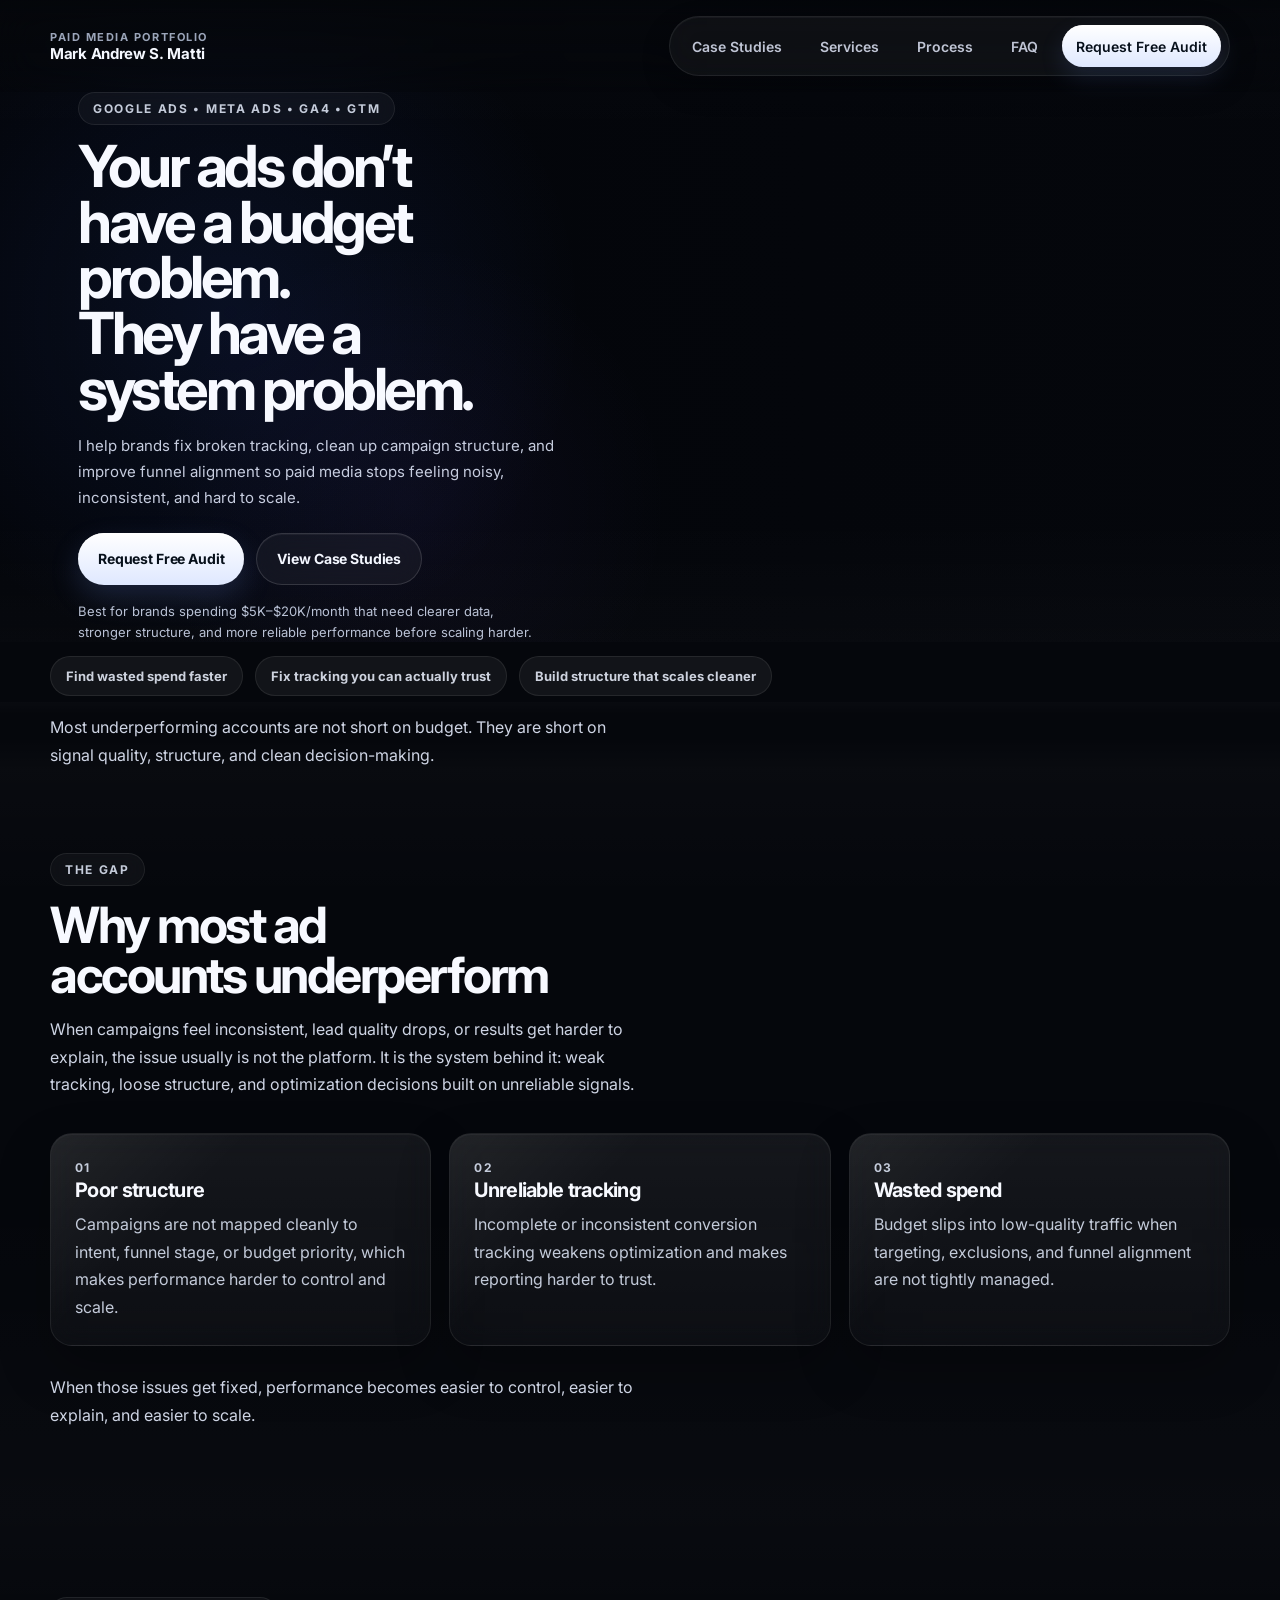
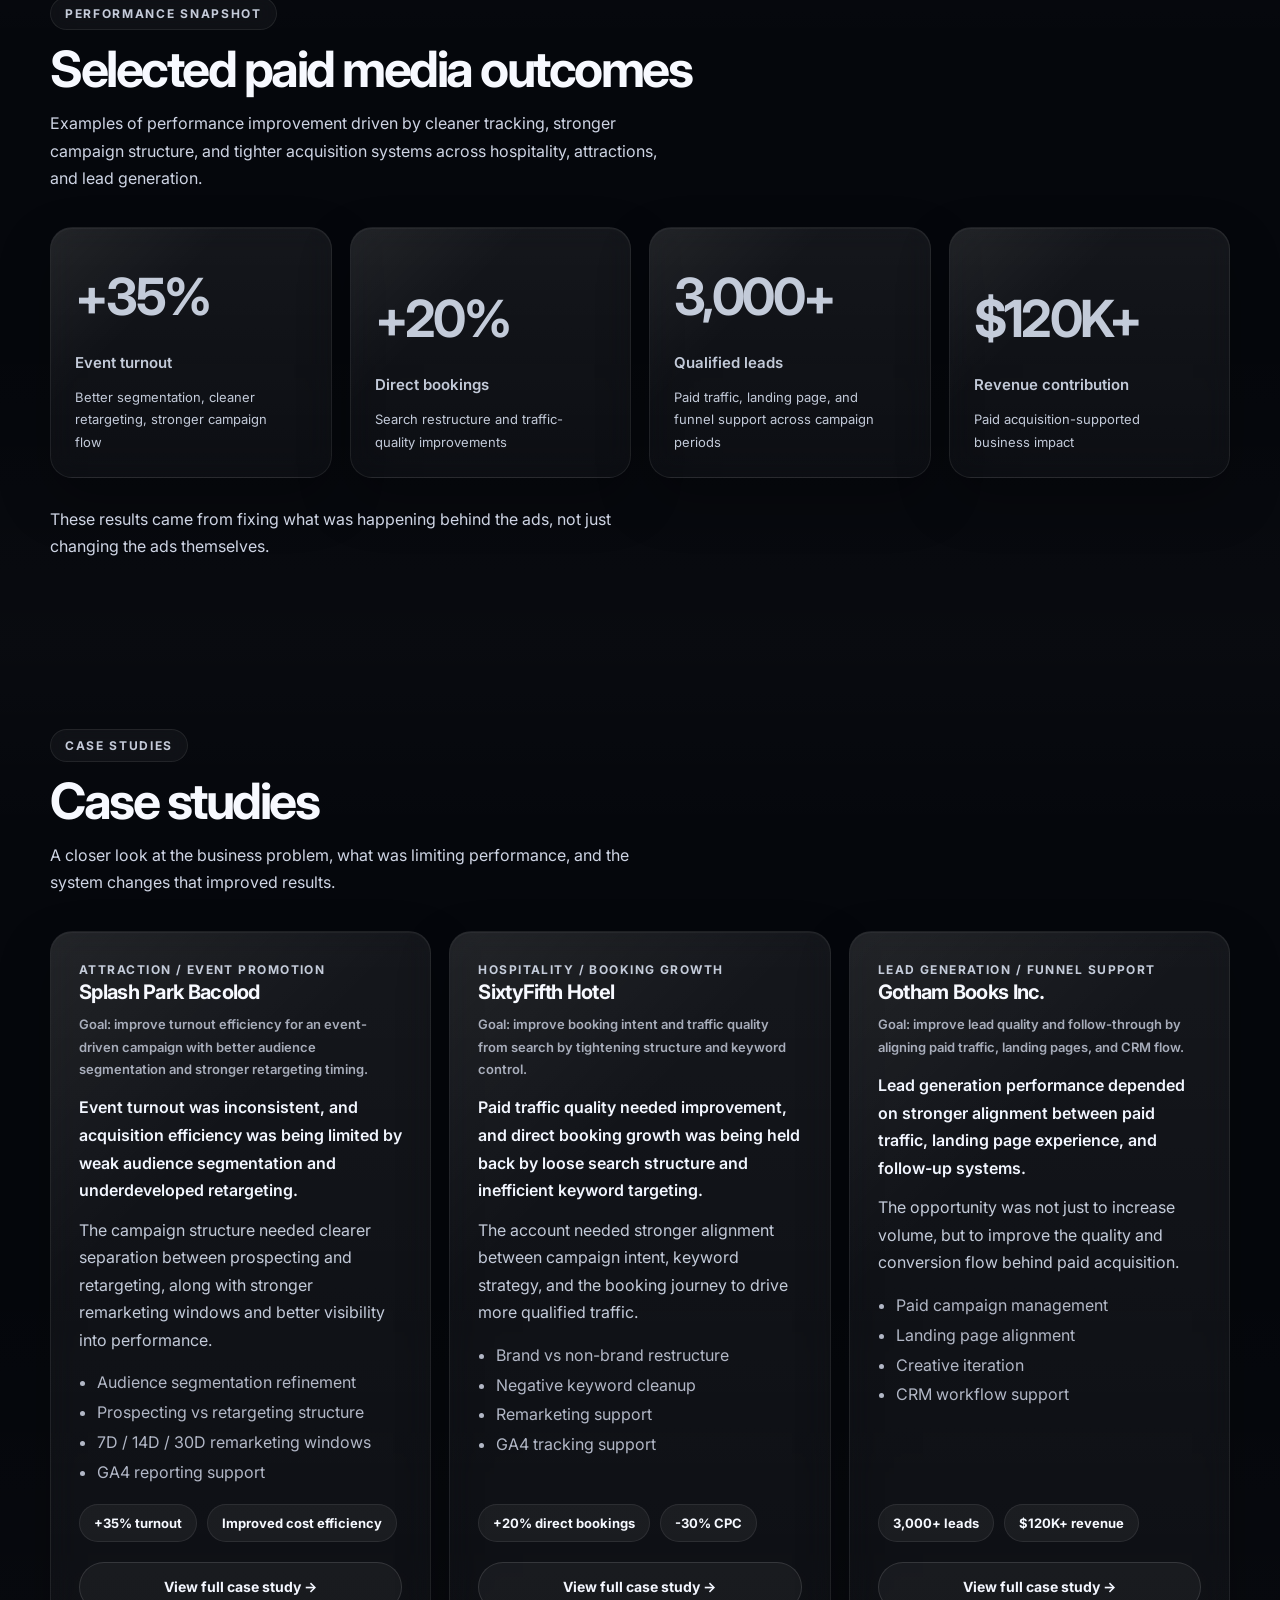
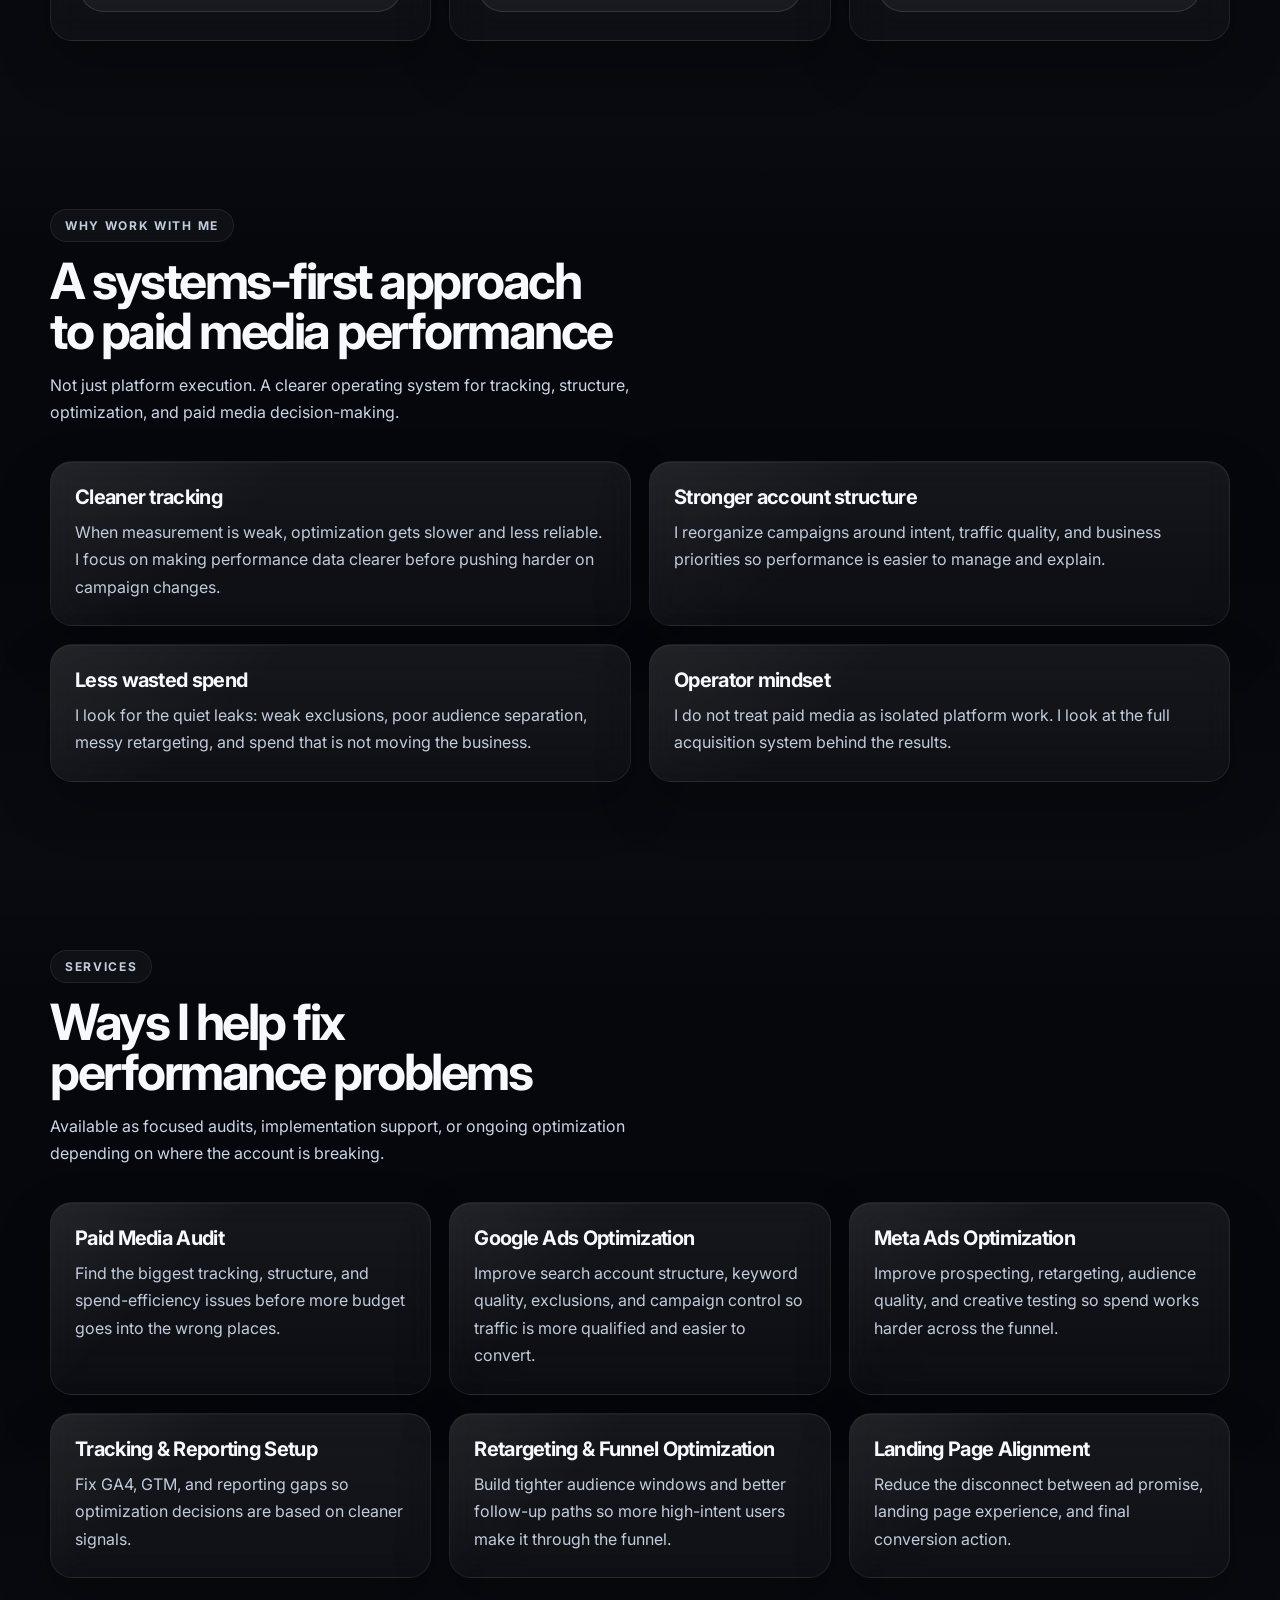
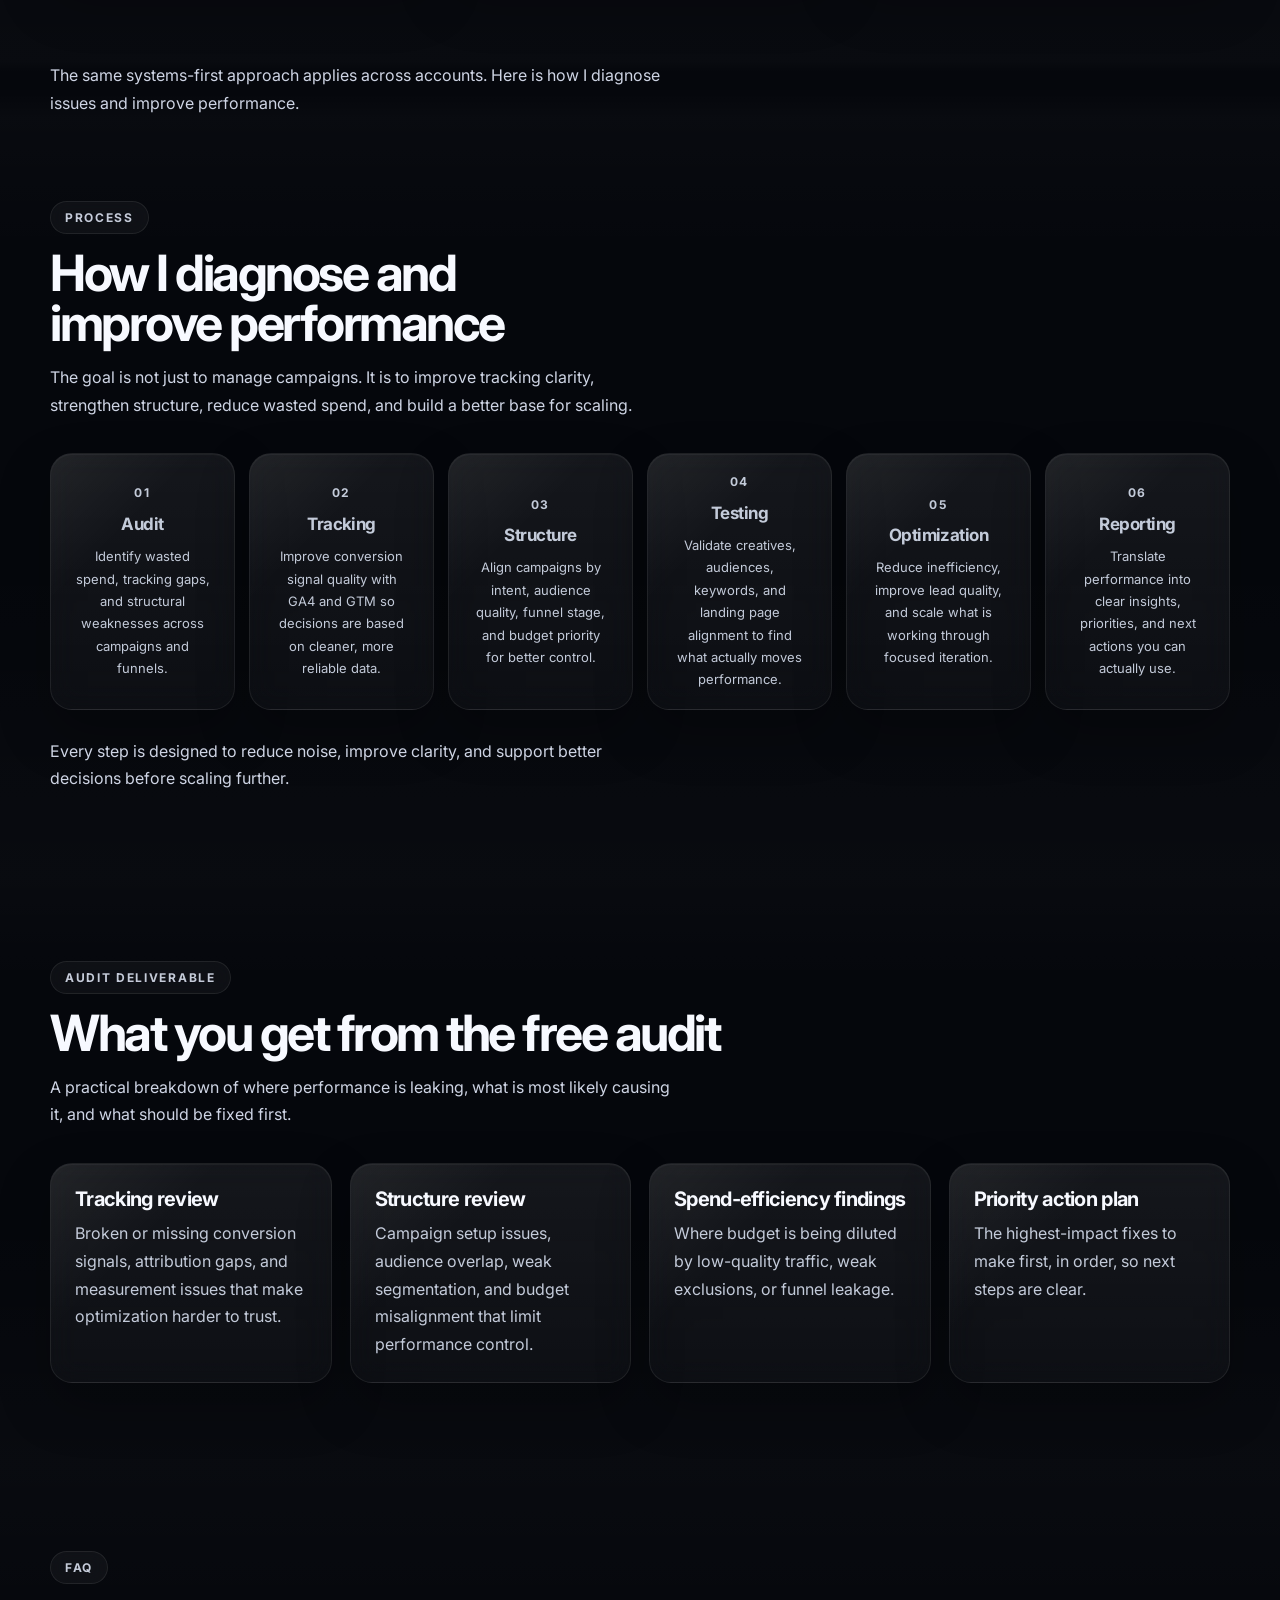
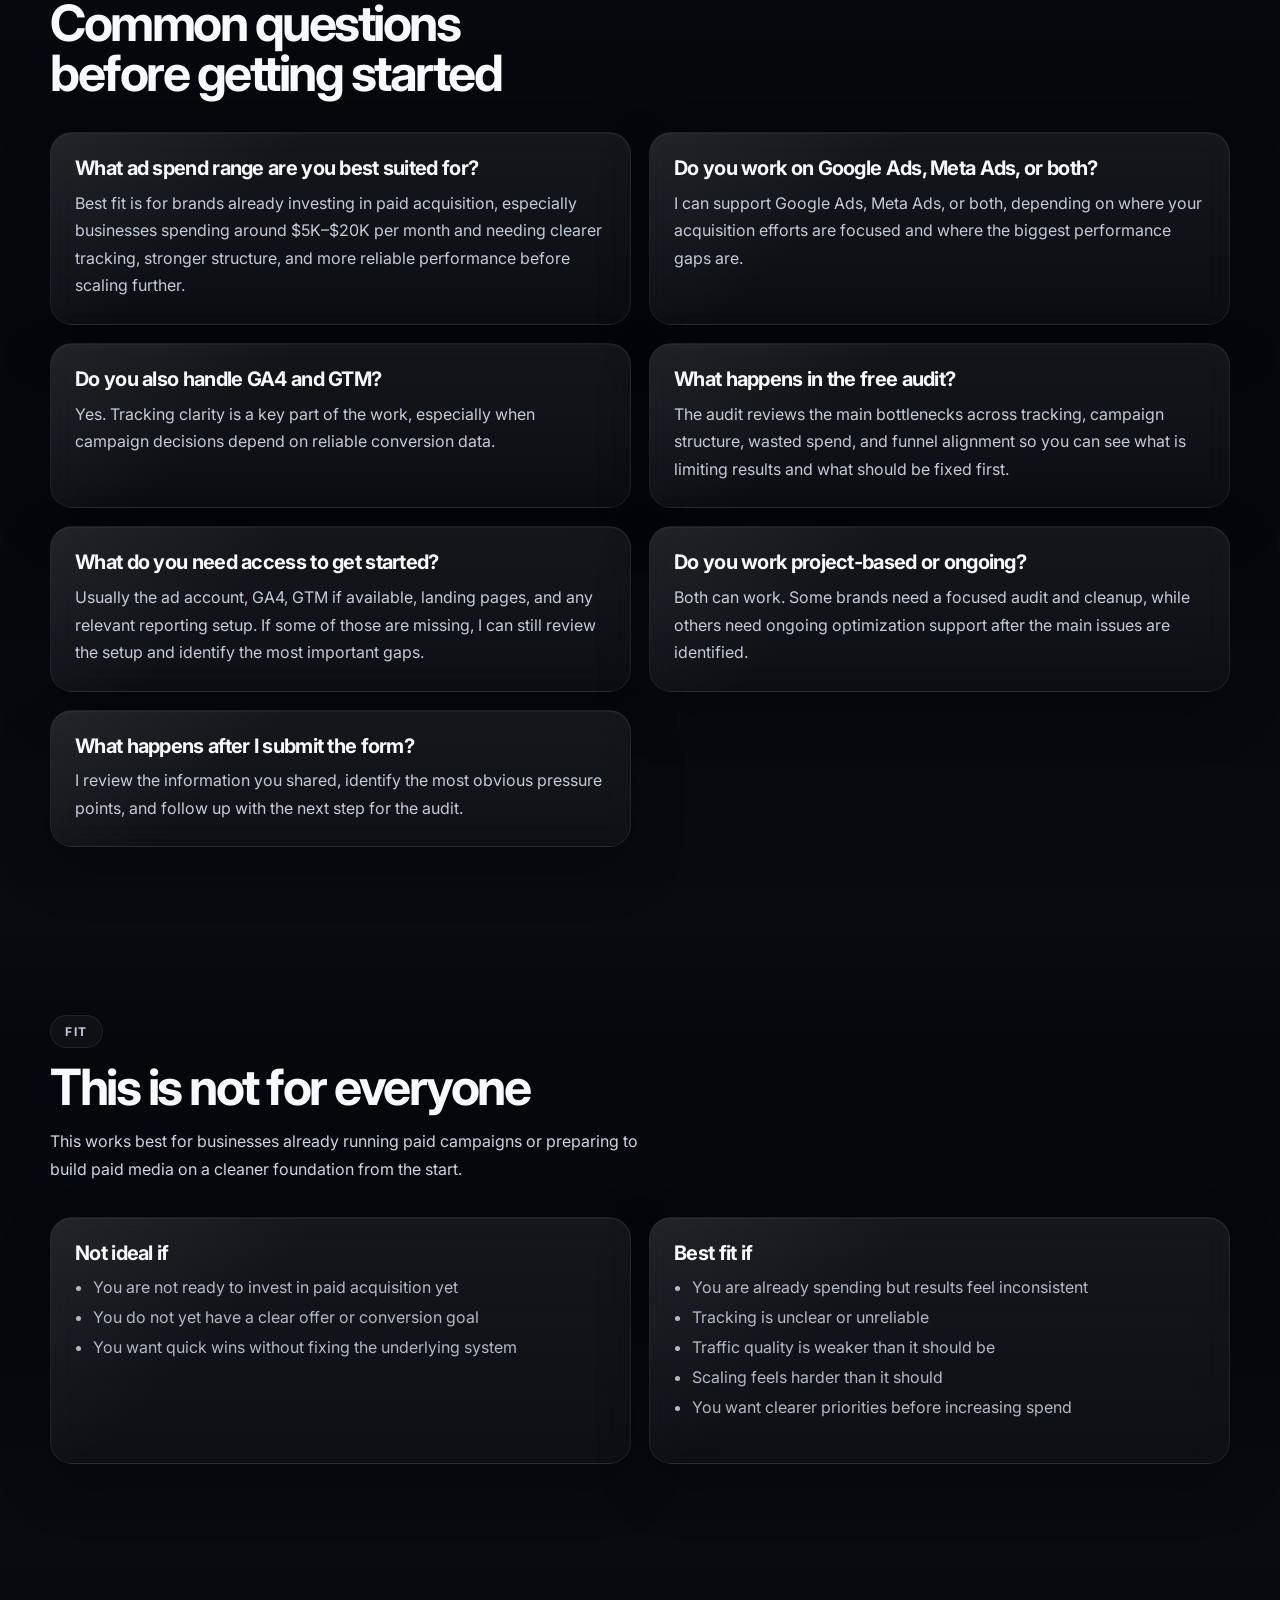
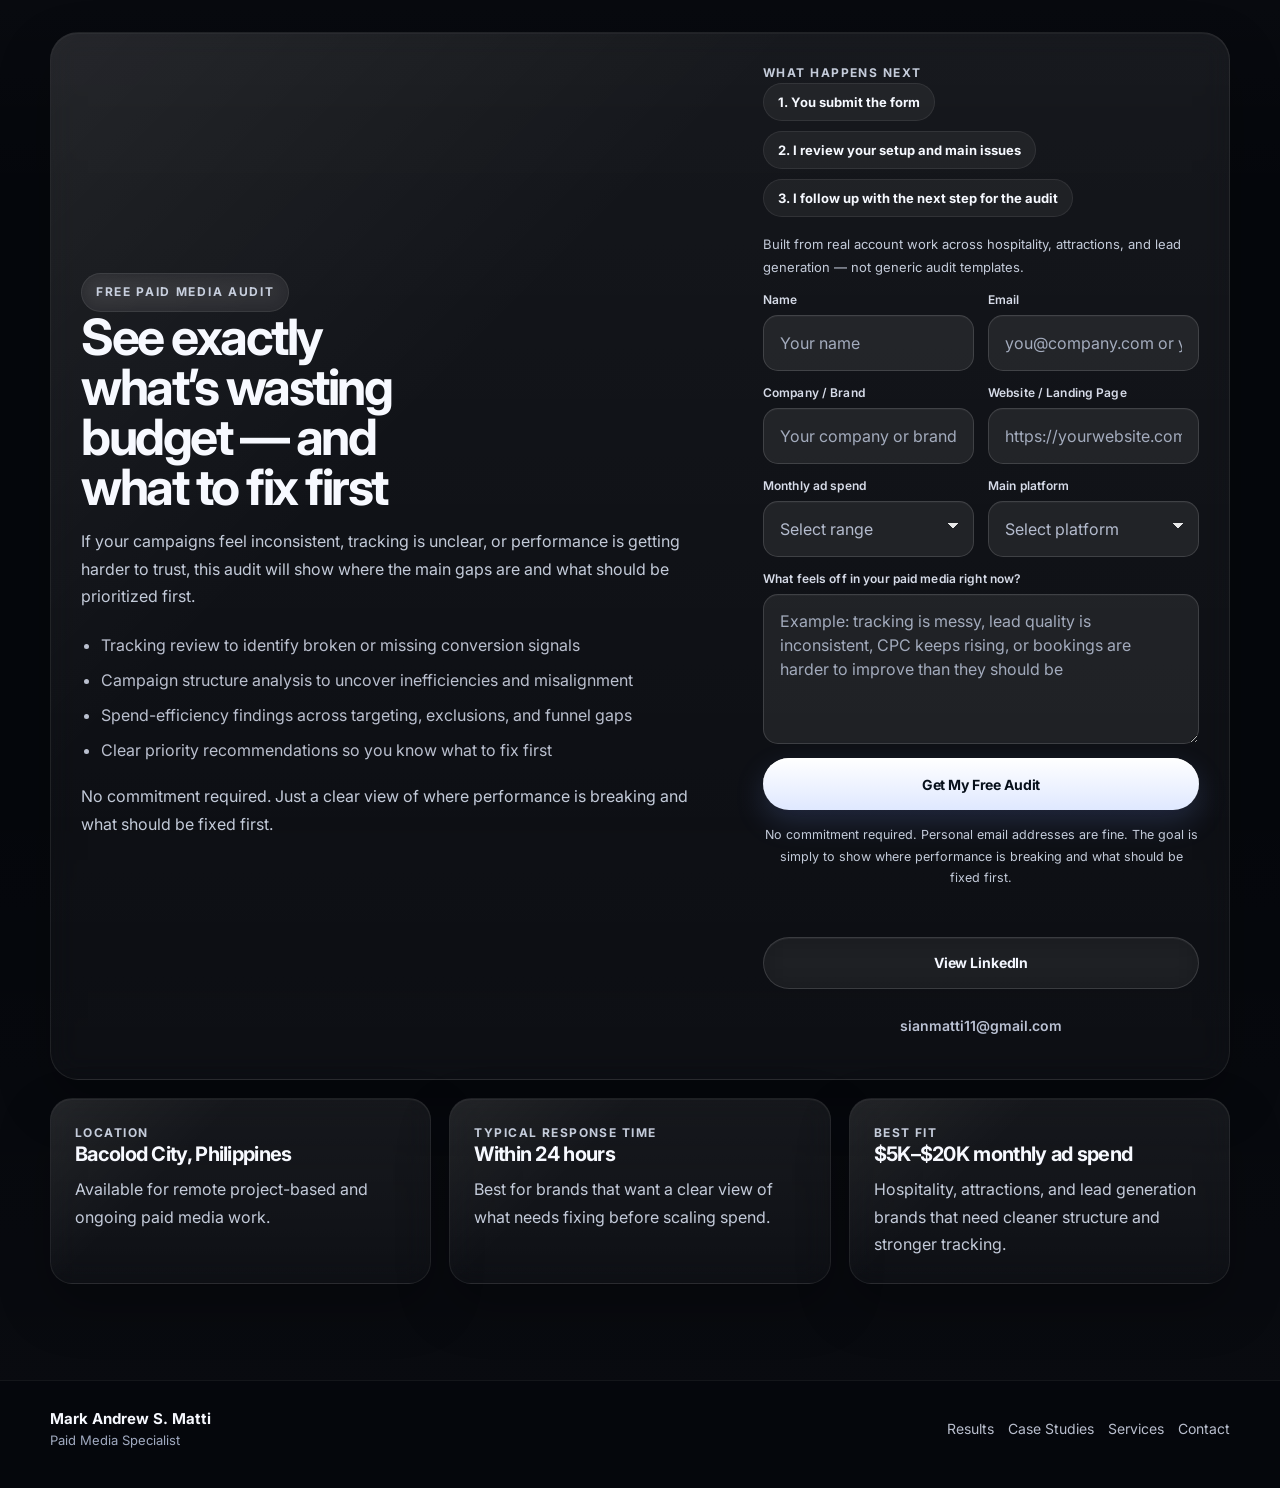
==== index.html @ 45931cc5 "Add mobile nav + mobile optimization" ====
<!DOCTYPE html>
<html lang="en">
<head>
  <meta charset="UTF-8" />
  <meta name="viewport" content="width=device-width, initial-scale=1.0" />

  <title>Paid Media Specialist | Google Ads, Meta Ads, GA4 &amp; GTM | Mark Andrew S. Matti</title>

  <meta
    name="description"
    content="Paid Media Specialist helping hospitality, attractions, and lead generation brands improve Google Ads and Meta Ads performance with cleaner tracking, stronger structure, and sharper optimization backed by GA4 and GTM."
  />
  <meta name="author" content="Mark Andrew S. Matti" />
  <meta name="robots" content="index, follow" />
  <meta name="theme-color" content="#05070c" />
  <link rel="canonical" href="https://sianmatti.github.io/mark-portfolio/" />

  <meta
    property="og:title"
    content="Paid Media Specialist | Google Ads, Meta Ads, GA4 &amp; GTM | Mark Andrew S. Matti"
  />
  <meta
    property="og:description"
    content="Paid Media Specialist helping hospitality, attractions, and lead generation brands improve Google Ads and Meta Ads performance with cleaner tracking, stronger structure, and sharper optimization decisions backed by GA4 and GTM."
  />
  <meta property="og:type" content="website" />
  <meta property="og:url" content="https://sianmatti.github.io/mark-portfolio/" />
  <meta property="og:site_name" content="Mark Andrew S. Matti" />
  <meta property="og:locale" content="en_PH" />
  <meta property="og:image" content="https://sianmatti.github.io/mark-portfolio/assets/hero-bg.webp" />
  <meta property="og:image:width" content="1200" />
  <meta property="og:image:height" content="630" />
  <meta property="og:image:alt" content="Dark premium paid media portfolio hero with analytics dashboard panels and neon accents" />

  <meta name="twitter:card" content="summary_large_image" />
  <meta
    name="twitter:title"
    content="Paid Media Specialist | Google Ads, Meta Ads, GA4 &amp; GTM | Mark Andrew S. Matti"
  />
  <meta
    name="twitter:description"
    content="Paid Media Specialist helping hospitality, attractions, and lead generation brands improve Google Ads and Meta Ads performance with cleaner tracking, stronger structure, and sharper optimization decisions backed by GA4 and GTM."
  />
  <meta name="twitter:image" content="https://sianmatti.github.io/mark-portfolio/assets/hero-bg.webp" />
  <meta name="twitter:image:alt" content="Dark premium paid media portfolio hero with analytics dashboard panels and neon accents" />

  <link rel="preconnect" href="https://fonts.googleapis.com" />
  <link rel="preconnect" href="https://fonts.gstatic.com" crossorigin />
  <link
    href="https://fonts.googleapis.com/css2?family=Inter:wght@400;500;600;700;800&amp;display=swap"
    rel="stylesheet"
  />

  <link rel="preload" as="image" href="/mark-portfolio/assets/hero-bg.webp" />
  <link rel="icon" type="image/png" href="/mark-portfolio/assets/favicon.png" />

  <script type="application/ld+json">
  {
    "@context": "https://schema.org",
    "@type": "Person",
    "name": "Mark Andrew S. Matti",
    "url": "https://sianmatti.github.io/mark-portfolio/",
    "jobTitle": "Paid Media Specialist",
    "address": {
      "@type": "PostalAddress",
      "addressLocality": "Bacolod City",
      "addressCountry": "PH"
    },
    "sameAs": [
      "https://www.linkedin.com/in/markandrewmatti/"
    ],
    "knowsAbout": [
      "Google Ads",
      "Meta Ads",
      "GA4",
      "Google Tag Manager",
      "Conversion Tracking",
      "Lead Generation",
      "Hospitality Marketing"
    ]
  }
  </script>

  <script type="application/ld+json">
  {
    "@context": "https://schema.org",
    "@type": "ProfessionalService",
    "name": "Mark Andrew S. Matti Paid Media Services",
    "url": "https://sianmatti.github.io/mark-portfolio/",
    "image": "https://sianmatti.github.io/mark-portfolio/assets/hero-bg.webp",
    "description": "Paid Media Specialist helping hospitality, attractions, and lead generation brands improve Google Ads, Meta Ads, GA4, and GTM for better leads, lower wasted spend, and cleaner tracking.",
    "areaServed": "PH",
    "founder": {
      "@type": "Person",
      "name": "Mark Andrew S. Matti"
    },
    "sameAs": [
      "https://www.linkedin.com/in/markandrewmatti/"
    ],
    "serviceType": [
      "Paid Media Audit",
      "Google Ads Optimization",
      "Meta Ads Optimization",
      "GA4 and GTM Tracking",
      "Conversion Tracking",
      "Retargeting and Funnel Optimization"
    ]
  }
  </script>

  <script type="application/ld+json">
  {
    "@context": "https://schema.org",
    "@type": "WebSite",
    "name": "Mark Andrew S. Matti Paid Media Portfolio",
    "url": "https://sianmatti.github.io/mark-portfolio/"
  }
  </script>

  <script type="application/ld+json">
  {
    "@context": "https://schema.org",
    "@type": "FAQPage",
    "mainEntity": [
      {
        "@type": "Question",
        "name": "What ad spend range are you best suited for?",
        "acceptedAnswer": {
          "@type": "Answer",
          "text": "Best fit is for brands already investing in paid acquisition, especially businesses spending around $5K–$20K per month and needing clearer tracking, stronger structure, and more reliable performance before scaling further."
        }
      },
      {
        "@type": "Question",
        "name": "Do you work on Google Ads, Meta Ads, or both?",
        "acceptedAnswer": {
          "@type": "Answer",
          "text": "I can support Google Ads, Meta Ads, or both, depending on where your acquisition efforts are focused and where the biggest performance gaps are."
        }
      },
      {
        "@type": "Question",
        "name": "Do you also handle GA4 and GTM?",
        "acceptedAnswer": {
          "@type": "Answer",
          "text": "Yes. Tracking clarity is a key part of the work, especially when campaign decisions depend on reliable conversion data."
        }
      },
      {
        "@type": "Question",
        "name": "What happens in the free audit?",
        "acceptedAnswer": {
          "@type": "Answer",
          "text": "The audit reviews the main bottlenecks across tracking, campaign structure, wasted spend, and funnel alignment so you can see what is limiting results and what should be fixed first."
        }
      },
      {
        "@type": "Question",
        "name": "What do you need access to get started?",
        "acceptedAnswer": {
          "@type": "Answer",
          "text": "Usually the ad account, GA4, GTM if available, landing pages, and any relevant reporting setup. If some of those are missing, I can still review the setup and identify the most important gaps."
        }
      },
      {
        "@type": "Question",
        "name": "Do you work project-based or ongoing?",
        "acceptedAnswer": {
          "@type": "Answer",
          "text": "Both can work. Some brands need a focused audit and cleanup, while others need ongoing optimization support after the main issues are identified."
        }
      },
      {
        "@type": "Question",
        "name": "What happens after I submit the form?",
        "acceptedAnswer": {
          "@type": "Answer",
          "text": "I review the information you shared, identify the most obvious pressure points, and follow up with the next step for the audit."
        }
      }
    ]
  }
  </script>

  <style>
    :root {
      --bg: #05070c;
      --bg-2: #0a0f18;
      --text: #f7f9ff;
      --text-soft: rgba(228, 235, 252, 0.9);
      --text-muted: rgba(205, 214, 236, 0.86);
      --line: rgba(255, 255, 255, 0.08);
      --line-strong: rgba(255, 255, 255, 0.14);
      --shadow-lg: 0 24px 60px rgba(0, 0, 0, 0.28);
      --container: 1180px;
      --field-bg: rgba(255, 255, 255, 0.07);
      --field-border: rgba(255, 255, 255, 0.14);
      --field-placeholder: rgba(222, 231, 252, 0.78);
      --section-space: 84px;
      --section-space-mobile: 52px;
      --content-max: 720px;
      --radius-lg: 28px;
      --radius-md: 22px;
    }

    * { box-sizing: border-box; }
    html { scroll-behavior: smooth; }
    body {
      margin: 0;
      background: var(--bg);
      color: var(--text);
      font-family: Inter, ui-sans-serif, system-ui, -apple-system, BlinkMacSystemFont, "Segoe UI", sans-serif;
      -webkit-font-smoothing: antialiased;
      text-rendering: optimizeLegibility;
    }

    img { max-width: 100%; display: block; }
    a { color: inherit; text-decoration: none; }
    button, input, select, textarea { font: inherit; }

    .container { width: min(100% - 40px, var(--container)); margin: 0 auto; }

    .skip-link { position: absolute; left: -9999px; top: auto; }
    .skip-link:focus {
      left: 16px;
      top: 16px;
      background: #fff;
      color: #000;
      padding: 10px 14px;
      border-radius: 10px;
      z-index: 9999;
    }

    a:focus-visible,
    button:focus-visible,
    input:focus-visible,
    select:focus-visible,
    textarea:focus-visible {
      outline: 2px solid #ffffff;
      outline-offset: 3px;
    }

    .section-premium {
      position: relative;
      padding: var(--section-space) 0;
    }

    .section-premium::before {
      content:"";
      position:absolute;
      inset:0;
      pointer-events:none;
      background: linear-gradient(
        to bottom,
        rgba(255,255,255,0.015) 0%,
        rgba(255,255,255,0) 18%,
        rgba(255,255,255,0) 56%,
        rgba(255,255,255,0.015) 100%
      );
    }

    .section-bridge { padding-top: 0; padding-bottom: 0; }
    .section-bridge-tight { padding-top: 12px; padding-bottom: 0; }

    .section-header {
      max-width: var(--content-max);
      margin-bottom: 34px;
      position: relative;
      z-index: 1;
    }

    .section-header.flush-bottom { margin-bottom: 0; }
    .section-header.push-top-24 { margin-top: 28px; }

    .section-kicker,
    .hero-eyebrow {
      display:inline-block;
      margin: 0 0 14px;
      padding: 8px 14px;
      border-radius: 999px;
      border: 1px solid rgba(255,255,255,0.08);
      background: rgba(255,255,255,0.04);
      backdrop-filter: blur(10px);
      -webkit-backdrop-filter: blur(10px);
      color: rgba(232, 239, 255, 0.84);
      font-size: 12px;
      font-weight: 700;
      letter-spacing: 0.14em;
      text-transform: uppercase;
    }

    .section-title {
      margin:0 0 16px;
      font-size: clamp(30px, 4vw, 50px);
      line-height: 1;
      letter-spacing: -0.05em;
      color: var(--text);
      text-wrap: balance;
    }

    .section-text {
      margin:0;
      color: var(--text-soft);
      font-size: 16px;
      line-height: 1.72;
      max-width: 62ch;
    }

    .section-text.narrow { max-width: 60ch; }
    .section-text.mt-18 { margin-top: 18px; }

    .premium-grid-2, .premium-grid-3, .premium-grid-4 {
      display:grid;
      gap:18px;
      position: relative;
      z-index: 1;
    }

    .premium-grid-2 { grid-template-columns: repeat(2, minmax(0, 1fr)); }
    .premium-grid-3 { grid-template-columns: repeat(3, minmax(0, 1fr)); }
    .premium-grid-4 { grid-template-columns: repeat(4, minmax(0, 1fr)); }

    .premium-card {
      position: relative;
      padding: 24px;
      border-radius: var(--radius-md);
      border: 1px solid rgba(255,255,255,0.08);
      background: linear-gradient(180deg, rgba(255,255,255,0.065) 0%, rgba(255,255,255,0.028) 100%);
      box-shadow: 0 22px 52px rgba(0,0,0,0.26), inset 0 1px 0 rgba(255,255,255,0.045);
      backdrop-filter: blur(14px);
      -webkit-backdrop-filter: blur(14px);
      overflow: hidden;
    }

    .premium-card::before {
      content:"";
      position:absolute;
      inset:0;
      pointer-events:none;
      background: linear-gradient(135deg, rgba(255,255,255,0.06) 0%, rgba(255,255,255,0.00) 34%);
    }

    .premium-card h3 {
      margin:0 0 10px;
      font-size: 20px;
      line-height: 1.14;
      letter-spacing: -0.035em;
      color: #f7f9ff;
      position: relative;
      z-index: 1;
    }

    .premium-card p, .premium-card li { position: relative; z-index: 1; }

    .premium-card p {
      margin:0;
      color: rgba(230, 238, 255, 0.84);
      line-height: 1.72;
    }

    .card-kicker {
      margin:0 0 12px;
      color: rgba(208, 217, 239, 0.84);
      font-size: 12px;
      font-weight: 700;
      letter-spacing: 0.12em;
      text-transform: uppercase;
      position: relative;
      z-index: 1;
    }

    .btn-primary, .btn-secondary {
      display:inline-flex;
      align-items:center;
      justify-content:center;
      min-height: 52px;
      padding: 0 20px;
      border-radius: 999px;
      font-size: 14px;
      font-weight: 700;
      letter-spacing: -0.01em;
      text-decoration:none;
      transition: transform 0.2s ease, background 0.2s ease, border-color 0.2s ease, box-shadow 0.2s ease, color 0.2s ease;
    }

    .btn-primary:hover, .btn-secondary:hover { transform: translateY(-1px); }

    .btn-primary {
      color: #07101b;
      background: linear-gradient(180deg, #ffffff 0%, #dfe8ff 100%);
      box-shadow: 0 12px 30px rgba(120, 153, 255, 0.18), inset 0 1px 0 rgba(255, 255, 255, 0.8);
      border:0;
      cursor:pointer;
    }

    .btn-primary:hover {
      box-shadow: 0 16px 36px rgba(120, 153, 255, 0.24), inset 0 1px 0 rgba(255, 255, 255, 0.85);
    }

    .btn-secondary {
      color: #f4f7ff;
      border: 1px solid rgba(255, 255, 255, 0.14);
      background: rgba(255, 255, 255, 0.045);
      backdrop-filter: blur(14px);
      -webkit-backdrop-filter: blur(14px);
      box-shadow: inset 0 1px 0 rgba(255, 255, 255, 0.05);
    }

    .btn-secondary:hover {
      background: rgba(255, 255, 255, 0.08);
      border-color: rgba(255, 255, 255, 0.22);
    }

    .premium-header {
      position:sticky;
      top:0;
      z-index:1000;
      padding: 16px 0;
      background: linear-gradient(to bottom, rgba(4, 6, 10, 0.72), rgba(4, 6, 10, 0.34));
      backdrop-filter: blur(18px);
      -webkit-backdrop-filter: blur(18px);
    }

    .header-container {
      display:flex;
      align-items:center;
      justify-content: space-between;
      gap:20px;
      position:relative;
    }

    .brand-wrap {
      display:inline-flex;
      flex-direction:column;
      text-decoration:none;
      min-width: max-content;
    }

    .brand-label {
      font-size:11px;
      letter-spacing: 0.14em;
      text-transform: uppercase;
      color: rgba(204, 216, 240, 0.76);
      font-weight: 700;
    }

    .brand-name {
      font-size:15px;
      font-weight:700;
      letter-spacing:-0.02em;
      color: #f5f8ff;
    }

    .site-nav {
      display:inline-flex;
      align-items:center;
      gap:10px;
      padding: 8px;
      border-radius: 999px;
      border: 1px solid rgba(255, 255, 255, 0.08);
      background: rgba(255, 255, 255, 0.045);
      box-shadow: 0 12px 30px rgba(0, 0, 0, 0.18), inset 0 1px 0 rgba(255, 255, 255, 0.04);
      backdrop-filter: blur(14px);
      -webkit-backdrop-filter: blur(14px);
    }

    .site-nav a {
      display:inline-flex;
      align-items:center;
      justify-content:center;
      min-height: 42px;
      padding: 0 14px;
      border-radius: 999px;
      text-decoration:none;
      font-size:14px;
      font-weight:600;
      color: rgba(230, 237, 255, 0.82);
      transition: color 0.2s ease, background 0.2s ease, transform 0.2s ease;
    }

    .site-nav a:hover {
      color:#ffffff;
      background: rgba(255,255,255,0.06);
      transform: translateY(-1px);
    }

    .site-nav .nav-cta {
      color:#07101b;
      background: linear-gradient(180deg, #ffffff 0%, #dfe8ff 100%);
      box-shadow: 0 10px 24px rgba(120, 153, 255, 0.14), inset 0 1px 0 rgba(255, 255, 255, 0.82);
    }

    .menu-toggle {
      display:none;
      width: 52px;
      height: 52px;
      border: 1px solid rgba(255, 255, 255, 0.1);
      border-radius: 999px;
      background: rgba(255, 255, 255, 0.045);
      box-shadow: 0 12px 30px rgba(0, 0, 0, 0.18), inset 0 1px 0 rgba(255, 255, 255, 0.04);
      backdrop-filter: blur(14px);
      -webkit-backdrop-filter: blur(14px);
      cursor:pointer;
      position:relative;
    }

    .menu-toggle.is-open {
      background: rgba(255, 255, 255, 0.12);
      border-color: rgba(255, 255, 255, 0.18);
    }

    .menu-toggle span {
      position:absolute;
      left:50%;
      width:18px;
      height:2px;
      background: #f5f8ff;
      border-radius:999px;
      transform: translateX(-50%);
      transition: transform 0.2s ease, top 0.2s ease;
    }

    .menu-toggle span:first-child { top:20px; }
    .menu-toggle span:last-child { top:28px; }
    .menu-toggle.is-open span:first-child { top:24px; transform: translateX(-50%) rotate(45deg); }
    .menu-toggle.is-open span:last-child { top:24px; transform: translateX(-50%) rotate(-45deg); }

    .hero-premium-v2 {
      position:relative;
      overflow:hidden;
      min-height: clamp(430px, 58vh, 520px);
      display:flex;
      align-items:center;
      isolation:isolate;
      background-color:#05070c;
      background-image:
        linear-gradient(90deg, rgba(3, 5, 10, 0.97) 0%, rgba(3, 5, 10, 0.93) 22%, rgba(3, 5, 10, 0.78) 42%, rgba(3, 5, 10, 0.44) 68%, rgba(3, 5, 10, 0.18) 100%),
        url('/mark-portfolio/assets/hero-bg.webp');
      background-size:cover;
      background-position: 78% center;
      background-repeat:no-repeat;
      margin-top:-84px;
      padding-top:84px;
    }

    .hero-premium-v2::before {
      content:"";
      position:absolute;
      inset:0;
      z-index:-2;
      background:
        radial-gradient(circle at 18% 48%, rgba(57, 104, 255, 0.10), transparent 32%),
        radial-gradient(circle at 32% 78%, rgba(128, 92, 255, 0.06), transparent 26%);
      pointer-events:none;
    }

    .hero-premium-v2::after {
      content:"";
      position:absolute;
      inset:0;
      z-index:-1;
      background: linear-gradient(to bottom, rgba(255, 255, 255, 0.015) 0%, rgba(255, 255, 255, 0) 20%, rgba(255, 255, 255, 0) 80%, rgba(255, 255, 255, 0.015) 100%);
      pointer-events:none;
    }

    .hero-container {
      width:100%;
      max-width:1180px;
      margin:0 auto;
      padding: 0 28px;
      position:relative;
      z-index:2;
    }

    .hero-content { max-width:620px; position:relative; z-index:2; }

    .hero-title {
      margin:0 0 16px;
      font-size: clamp(36px, 4.6vw, 58px);
      line-height:0.96;
      letter-spacing:-0.06em;
      font-weight:700;
      color:#f7f9ff;
      text-wrap:balance;
      max-width: 11.5ch;
    }

    .hero-subtext {
      margin:0 0 22px;
      max-width: 56ch;
      font-size:15px;
      line-height:1.72;
      color: rgba(229, 236, 255, 0.86);
    }

    .hero-actions {
      display:flex;
      align-items:center;
      gap:12px;
      flex-wrap:wrap;
      width:100%;
    }

    .hero-note {
      margin-top:16px;
      margin-bottom:0;
      max-width: 58ch;
      font-size:13px;
      line-height:1.6;
      color: rgba(214, 223, 244, 0.86);
    }

    .trust-strip {
      position:relative;
      z-index:3;
      margin-top:0;
      padding: 14px 0 6px;
    }

    .trust-strip-grid {
      list-style:none;
      margin:0;
      padding:0;
      display:flex;
      flex-wrap:wrap;
      gap:12px;
    }

    .trust-strip-grid li {
      display:inline-flex;
      align-items:center;
      min-height:40px;
      padding: 0 15px;
      border-radius:999px;
      background: rgba(255,255,255,0.055);
      border:1px solid rgba(255,255,255,0.08);
      color: rgba(236, 242, 255, 0.86);
      font-size:13px;
      font-weight:700;
    }

    .stat-card-premium {
      min-height:210px;
      display:flex;
      flex-direction:column;
      justify-content:flex-end;
      gap:10px;
    }

    .stat-number {
      margin:0;
      font-size: clamp(38px, 4vw, 56px);
      line-height:1;
      letter-spacing:-0.05em;
      font-weight:700;
      color:#ffffff;
    }

    .stat-label-premium {
      margin:0;
      color: rgba(220, 228, 246, 0.92);
      font-size:15px;
      line-height:1.35;
      font-weight:600;
    }

    .stat-context {
      margin:0;
      color: rgba(205, 214, 236, 0.8);
      font-size:13px;
      line-height:1.55;
      max-width:26ch;
    }

    .case-card-premium {
      display:flex;
      flex-direction:column;
      min-height:100%;
      padding:28px;
    }

    .case-context {
      margin: 0 0 14px !important;
      color: rgba(224, 231, 248, 0.72) !important;
      font-size: 13px;
      line-height: 1.58;
      font-weight: 600;
    }

    .case-lead {
      margin:0 0 12px !important;
      color:#f2f6ff !important;
      font-weight:600;
      line-height:1.62;
    }

    .case-body { margin:0 0 16px !important; }

    .case-list {
      margin:0 0 18px;
      padding-left:18px;
      color: rgba(224, 231, 248, 0.78);
      line-height:1.62;
    }

    .case-list li + li { margin-top:4px; }

    .case-result-row {
      display:flex;
      flex-wrap:wrap;
      gap:10px;
      margin-top:auto;
      margin-bottom:20px;
      position:relative;
      z-index:1;
    }

    .case-result-row span,
    .audit-next-steps span {
      display:inline-flex;
      align-items:center;
      min-height:38px;
      padding:0 14px;
      border-radius:999px;
      background: rgba(255,255,255,0.05);
      border: 1px solid rgba(255,255,255,0.08);
      color:#f6f9ff;
      font-size:13px;
      font-weight:700;
    }

    .case-link {
      display:inline-flex;
      align-items:center;
      justify-content:center;
      min-height:50px;
      padding: 0 18px;
      border-radius:999px;
      background: rgba(255,255,255,0.045);
      border: 1px solid rgba(255,255,255,0.12);
      color: #f4f7ff;
      text-decoration:none;
      font-size:14px;
      font-weight:700;
      transition:0.2s ease;
      position:relative;
      z-index:1;
    }

    .case-link:hover {
      background: rgba(255,255,255,0.08);
      transform: translateY(-1px);
    }

    .process-grid {
      display:grid;
      grid-template-columns: repeat(6, minmax(0, 1fr));
      gap:14px;
      position:relative;
      z-index:1;
    }

    .process-card {
      text-align:center;
      min-height:164px;
      display:flex;
      flex-direction:column;
      justify-content:center;
      gap:6px;
      padding-top:18px;
      padding-bottom:18px;
    }

    .process-number {
      margin:0 0 8px;
      color: rgba(214, 223, 244, 0.84);
      font-size:12px;
      font-weight:700;
      letter-spacing:0.14em;
      text-transform:uppercase;
    }

    .process-title {
      margin:0;
      color:#f7f9ff;
      font-size:17px;
      font-weight:700;
      letter-spacing:-0.03em;
    }

    .process-text {
      margin:0 auto;
      color: rgba(224, 231, 248, 0.78);
      font-size:13px;
      line-height:1.58;
      max-width:23ch;
    }

    .audit-next-steps {
      display:flex;
      flex-wrap:wrap;
      gap:10px;
      margin: 0 0 16px;
      position: relative;
      z-index: 1;
    }

    .trust-proof {
      margin: 0 0 18px;
      color: rgba(226, 234, 255, 0.82);
      font-size: 13px;
      line-height: 1.65;
      position: relative;
      z-index: 1;
    }

    .section-cta-final {
      padding-top:84px;
      padding-bottom:96px;
    }

    .cta-final-wrap {
      display:grid;
      grid-template-columns: minmax(0, 1.2fr) minmax(280px, 0.8fr);
      gap:28px;
      align-items:center;
      padding:30px;
      margin-bottom:18px;
      border-radius: var(--radius-lg);
    }

    .cta-final-content .section-title { max-width: 11ch; }

    .cta-final-actions {
      display:flex;
      flex-direction:column;
      gap:14px;
      align-items:stretch;
      justify-content:center;
      position:relative;
      z-index:1;
    }

    .cta-audit-list {
      margin:20px 0 0;
      padding-left:20px;
      color: rgba(224, 231, 248, 0.82);
      line-height:1.82;
      position:relative;
      z-index:1;
    }

    .cta-audit-list li + li { margin-top:6px; }

    .text-link-premium {
      display:inline-flex;
      align-items:center;
      justify-content:center;
      min-height:46px;
      color: rgba(226, 234, 255, 0.82);
      text-decoration:none;
      font-size:14px;
      font-weight:600;
      border-radius:999px;
      transition:0.2s ease;
      position:relative;
      z-index:1;
    }

    .text-link-premium:hover {
      color:#ffffff;
      background: rgba(255,255,255,0.04);
    }

    .contact-meta-grid {
      display:grid;
      grid-template-columns: repeat(3, minmax(0, 1fr));
      gap:18px;
      margin-top:6px;
      position:relative;
      z-index:1;
    }

    #faq .premium-card { height:100%; }

    .premium-footer {
      padding: 28px 0 40px;
      border-top: 1px solid rgba(255,255,255,0.06);
    }

    .footer-container {
      display:flex;
      align-items:center;
      justify-content:space-between;
      gap:18px;
      flex-wrap:wrap;
    }

    .footer-name {
      margin:0;
      color:#f7f9ff;
      font-size:15px;
      font-weight:700;
    }

    .footer-role {
      margin:4px 0 0;
      color: rgba(194, 205, 230, 0.82);
      font-size:13px;
    }

    .footer-links {
      display:flex;
      flex-wrap:wrap;
      gap:14px;
    }

    .footer-links a {
      color: rgba(224, 231, 248, 0.82);
      text-decoration:none;
      font-size:14px;
      transition:0.2s ease;
    }

    .footer-links a:hover { color:#ffffff; }

    .lead-form {
      display:flex;
      flex-direction:column;
      gap:14px;
      width:100%;
      position:relative;
      z-index:1;
    }

    .form-grid {
      display:grid;
      grid-template-columns: repeat(2, minmax(0, 1fr));
      gap:14px;
    }

    .form-field {
      display:flex;
      flex-direction:column;
      gap:8px;
    }

    .form-field label {
      font-size:12px;
      font-weight:600;
      letter-spacing:0.01em;
      color: rgba(236, 242, 255, 0.9);
    }

    .form-field input,
    .form-field select,
    .form-field textarea {
      width:100%;
      min-height:56px;
      border:1px solid var(--field-border);
      background: var(--field-bg);
      color: #f7f9ff;
      border-radius:15px;
      padding: 14px 16px;
      line-height: 1.5;
      box-shadow: inset 0 1px 0 rgba(255, 255, 255, 0.03);
      appearance:none;
      -webkit-appearance:none;
      box-sizing:border-box;
    }

    .form-field select {
      padding-right:44px;
      background-image:
        linear-gradient(45deg, transparent 50%, rgba(255,255,255,0.9) 50%),
        linear-gradient(135deg, rgba(255,255,255,0.9) 50%, transparent 50%);
      background-position: calc(100% - 20px) calc(50% - 3px), calc(100% - 14px) calc(50% - 3px);
      background-size: 6px 6px, 6px 6px;
      background-repeat:no-repeat;
      cursor:pointer;
    }

    .form-field select option {
      color:#111111;
      background:#ffffff;
    }

    .form-field select:required:invalid { color: var(--field-placeholder); }
    .form-field input::placeholder, .form-field textarea::placeholder { color: rgba(214, 224, 247, 0.72); }

    .form-field input:focus,
    .form-field select:focus,
    .form-field textarea:focus {
      outline:none;
      border-color: rgba(255, 255, 255, 0.28);
      background: rgba(255, 255, 255, 0.09);
    }

    .form-field textarea {
      resize:vertical;
      min-height:140px;
    }

    .lead-submit { width:100%; }
    .lead-submit:disabled { opacity:0.72; cursor:not-allowed; }

    .form-note {
      margin:0;
      font-size: 12.5px;
      line-height:1.65;
      color: rgba(208, 217, 239, 0.82);
      text-align:center;
    }

    .form-status {
      min-height:20px;
      margin:4px 0 0;
      font-size:13px;
      text-align:center;
      font-weight:600;
      color: rgba(230, 237, 255, 0.88);
    }

    .form-status.success { color: #b9ffd0; }
    .form-status.error { color: #ffb8b8; }

    @media (max-width: 1024px) {
      .premium-grid-4 { grid-template-columns: repeat(2, minmax(0, 1fr)); }
      .premium-grid-3 { grid-template-columns: repeat(2, minmax(0, 1fr)); }
      .cta-final-wrap { grid-template-columns: 1fr; }
      .contact-meta-grid { grid-template-columns: 1fr; }
      .process-grid { grid-template-columns: repeat(2, minmax(0, 1fr)); }
      .hero-premium-v2 { min-height: clamp(440px, 58vh, 520px); background-position: 78% center; }
      .hero-title { max-width: 12ch; }
    }

    @media (max-width: 900px) {
      .menu-toggle { display:inline-flex; flex-shrink:0; }

      .site-nav {
        position:absolute;
        top: calc(100% + 10px);
        right:20px;
        left:20px;
        display:none;
        flex-direction:column;
        align-items:stretch;
        gap:6px;
        padding:10px;
        border-radius:22px;
        background: rgba(7, 10, 16, 0.94);
        border:1px solid rgba(255,255,255,0.10);
        box-shadow: 0 18px 40px rgba(0,0,0,0.34), inset 0 1px 0 rgba(255,255,255,0.04);
      }

      .site-nav.is-open { display:flex; }
      .site-nav a { width:100%; justify-content:flex-start; min-height:48px; padding:0 16px; border-radius:16px; }
      .site-nav .nav-cta { justify-content:center; margin-top:4px; }
    }

    @media (max-width: 768px) {
      .section-premium { padding: var(--section-space-mobile) 0; }
      .premium-grid-2, .premium-grid-3, .premium-grid-4, .process-grid, .form-grid { grid-template-columns: 1fr; }
      .section-header { margin-bottom: 24px; }
      .section-title { font-size: clamp(28px, 8vw, 40px); line-height: 1.02; text-wrap: pretty; }

      .premium-header {
        padding: 14px 0;
        background: rgba(5, 7, 12, 0.92);
        border-bottom: 1px solid rgba(255,255,255,0.08);
        backdrop-filter: blur(14px);
        -webkit-backdrop-filter: blur(14px);
      }

      .header-container { gap:12px; }
      .brand-name { font-size:14px; }
      .brand-label { font-size:10px; }

      .menu-toggle {
        background: rgba(255,255,255,0.08);
        border:1px solid rgba(255,255,255,0.14);
        box-shadow: 0 10px 24px rgba(0,0,0,0.22), inset 0 1px 0 rgba(255,255,255,0.05);
      }

      .menu-toggle span { background:#ffffff; }

      .site-nav {
        background: rgba(7,10,16,0.96);
        border: 1px solid rgba(255,255,255,0.10);
        box-shadow: 0 18px 40px rgba(0,0,0,0.34), inset 0 1px 0 rgba(255,255,255,0.04);
        backdrop-filter: blur(14px);
        -webkit-backdrop-filter: blur(14px);
      }

      .site-nav a { color: rgba(245,248,255,0.92); }
      .site-nav a:hover, .site-nav a:focus-visible { background: rgba(255,255,255,0.07); color:#ffffff; }
      .site-nav .nav-cta { color:#07101b; }

      .premium-card { padding:18px; border-radius:20px; }

      .hero-premium-v2 {
        min-height:auto;
        margin-top:-76px;
        padding: 96px 0 38px;
        background-position:center;
        background-size:cover;
        background-image: linear-gradient(180deg, rgba(3,5,10,0.93) 0%, rgba(3,5,10,0.80) 38%, rgba(3,5,10,0.72) 100%), url('/mark-portfolio/assets/hero-bg.webp');
      }

      .hero-container { padding:0 20px; }
      .hero-content, .hero-subtext, .hero-note, .section-text { max-width:100%; }
      .hero-title { max-width:100%; font-size: clamp(30px, 8vw, 42px); line-height:0.98; }
      .hero-subtext, .section-text { font-size:15px; line-height:1.7; }

      .hero-actions { flex-direction:column; align-items:stretch; gap:10px; }
      .btn-primary, .btn-secondary { width:100%; }

      .trust-strip { padding: 10px 0 4px; }
      .trust-strip-grid li { width:100%; justify-content:center; }

      .stat-card-premium { min-height:auto; }

      .process-card {
        min-height:auto;
        text-align:left;
        align-items:flex-start;
        justify-content:flex-start;
        gap:10px;
        padding:20px 18px;
      }

      .process-number,
      .process-title {
        width:100%;
        text-align:left;
      }

      .process-text {
        margin:0;
        max-width:none;
        text-align:left;
      }

      .cta-final-wrap { padding:20px; gap:18px; }
      .cta-final-content .section-title { max-width:100%; }
      .audit-next-steps { flex-direction:column; }
      .audit-next-steps span { width:100%; justify-content:flex-start; }
      .case-result-row span { justify-content:center; }

      .premium-card, .btn-secondary, .section-kicker, .hero-eyebrow {
        backdrop-filter:none;
        -webkit-backdrop-filter:none;
      }
    }

    @media (prefers-reduced-motion: reduce) {
      html { scroll-behavior:auto; }
      *, *::before, *::after { animation:none !important; transition:none !important; }
    }
  </style>
</head>
<body id="top">
  <a class="skip-link" href="#main-content">Skip to content</a>

  <header class="site-header premium-header">
    <div class="container header-container">
      <a href="#top" class="brand-wrap">
        <span class="brand-label">Paid Media Portfolio</span>
        <span class="brand-name">Mark Andrew S. Matti</span>
      </a>

      <button
        class="menu-toggle"
        type="button"
        aria-label="Open navigation menu"
        aria-expanded="false"
        aria-controls="site-nav"
      >
        <span></span>
        <span></span>
      </button>

      <nav id="site-nav" class="site-nav" aria-label="Primary navigation">
        <a href="#case-studies">Case Studies</a>
        <a href="#services">Services</a>
        <a href="#process">Process</a>
        <a href="#faq">FAQ</a>
        <a href="#contact" class="nav-cta" data-cta="nav_request_free_audit">
          Request Free Audit
        </a>
      </nav>
    </div>
  </header>

  <main id="main-content">
    <section class="hero hero-premium-v2">
      <div class="container hero-container">
        <div class="hero-content">
          <p class="hero-eyebrow">Google Ads • Meta Ads • GA4 • GTM</p>

          <h1 class="hero-title">
            Your ads don’t have a budget problem. They have a system problem.
          </h1>

          <p class="hero-subtext">
            I help brands fix broken tracking, clean up campaign structure, and improve funnel alignment so paid media stops feeling noisy, inconsistent, and hard to scale.
          </p>

          <div class="hero-actions">
            <a href="#contact" class="btn-primary" data-cta="hero_request_free_paid_media_audit">
              Request Free Audit
            </a>

            <a href="#case-studies" class="btn-secondary" data-cta="hero_view_case_studies">
              View Case Studies
            </a>
          </div>

          <p class="hero-note">
            Best for brands spending $5K–$20K/month that need clearer data, stronger structure, and more reliable performance before scaling harder.
          </p>
        </div>
      </div>
    </section>

    <section class="trust-strip" aria-label="Key credibility points">
      <div class="container">
        <ul class="trust-strip-grid">
          <li>Find wasted spend faster</li>
          <li>Fix tracking you can actually trust</li>
          <li>Build structure that scales cleaner</li>
        </ul>
      </div>
    </section>

    <section class="section-premium section-bridge-tight">
      <div class="container">
        <div class="section-header flush-bottom">
          <p class="section-text narrow">
            Most underperforming accounts are not short on budget. They are short on signal quality, structure, and clean decision-making.
          </p>
        </div>
      </div>
    </section>

    <section class="section-premium">
      <div class="container">
        <div class="section-header">
          <p class="section-kicker">The Gap</p>
          <h2 class="section-title">Why most ad accounts underperform</h2>
          <p class="section-text">
            When campaigns feel inconsistent, lead quality drops, or results get harder to explain, the issue usually is not the platform. It is the system behind it: weak tracking, loose structure, and optimization decisions built on unreliable signals.
          </p>
        </div>

        <div class="premium-grid-3">
          <article class="premium-card">
            <p class="card-kicker">01</p>
            <h3>Poor structure</h3>
            <p>
              Campaigns are not mapped cleanly to intent, funnel stage, or budget priority, which makes performance harder to control and scale.
            </p>
          </article>

          <article class="premium-card">
            <p class="card-kicker">02</p>
            <h3>Unreliable tracking</h3>
            <p>
              Incomplete or inconsistent conversion tracking weakens optimization and makes reporting harder to trust.
            </p>
          </article>

          <article class="premium-card">
            <p class="card-kicker">03</p>
            <h3>Wasted spend</h3>
            <p>
              Budget slips into low-quality traffic when targeting, exclusions, and funnel alignment are not tightly managed.
            </p>
          </article>
        </div>

        <div class="section-header push-top-24 flush-bottom">
          <p class="section-text">
            When those issues get fixed, performance becomes easier to control, easier to explain, and easier to scale.
          </p>
        </div>
      </div>
    </section>

    <section id="results" class="section-premium">
      <div class="container">
        <div class="section-header">
          <p class="section-kicker">Performance Snapshot</p>
          <h2 class="section-title">Selected paid media outcomes</h2>
          <p class="section-text">
            Examples of performance improvement driven by cleaner tracking, stronger campaign structure, and tighter acquisition systems across hospitality, attractions, and lead generation.
          </p>
        </div>

        <div class="premium-grid-4">
          <article class="premium-card stat-card-premium">
            <p class="stat-number">+35%</p>
            <p class="stat-label-premium">Event turnout</p>
            <p class="stat-context">Better segmentation, cleaner retargeting, stronger campaign flow</p>
          </article>

          <article class="premium-card stat-card-premium">
            <p class="stat-number">+20%</p>
            <p class="stat-label-premium">Direct bookings</p>
            <p class="stat-context">Search restructure and traffic-quality improvements</p>
          </article>

          <article class="premium-card stat-card-premium">
            <p class="stat-number">3,000+</p>
            <p class="stat-label-premium">Qualified leads</p>
            <p class="stat-context">Paid traffic, landing page, and funnel support across campaign periods</p>
          </article>

          <article class="premium-card stat-card-premium">
            <p class="stat-number">$120K+</p>
            <p class="stat-label-premium">Revenue contribution</p>
            <p class="stat-context">Paid acquisition-supported business impact</p>
          </article>
        </div>

        <div class="section-header push-top-24 flush-bottom">
          <p class="section-text">
            These results came from fixing what was happening behind the ads, not just changing the ads themselves.
          </p>
        </div>
      </div>
    </section>

    <section id="case-studies" class="section-premium">
      <div class="container">
        <div class="section-header">
          <p class="section-kicker">Case Studies</p>
          <h2 class="section-title">Case studies</h2>
          <p class="section-text">
            A closer look at the business problem, what was limiting performance, and the system changes that improved results.
          </p>
        </div>

        <div class="premium-grid-3">
          <article class="premium-card case-card-premium">
            <p class="card-kicker">Attraction / Event Promotion</p>
            <h3>Splash Park Bacolod</h3>
            <p class="case-context">Goal: improve turnout efficiency for an event-driven campaign with better audience segmentation and stronger retargeting timing.</p>
            <p class="case-lead">
              Event turnout was inconsistent, and acquisition efficiency was being limited by weak audience segmentation and underdeveloped retargeting.
            </p>
            <p class="case-body">
              The campaign structure needed clearer separation between prospecting and retargeting, along with stronger remarketing windows and better visibility into performance.
            </p>
            <ul class="case-list">
              <li>Audience segmentation refinement</li>
              <li>Prospecting vs retargeting structure</li>
              <li>7D / 14D / 30D remarketing windows</li>
              <li>GA4 reporting support</li>
            </ul>
            <div class="case-result-row">
              <span>+35% turnout</span>
              <span>Improved cost efficiency</span>
            </div>
            <a
              href="https://sianmatti.github.io/mark-portfolio/case-studies/splash-park-bacolod.html"
              class="case-link"
              aria-label="View full case study for Splash Park Bacolod"
              data-cta="case_splash_park"
            >
              View full case study →
            </a>
          </article>

          <article class="premium-card case-card-premium">
            <p class="card-kicker">Hospitality / Booking Growth</p>
            <h3>SixtyFifth Hotel</h3>
            <p class="case-context">Goal: improve booking intent and traffic quality from search by tightening structure and keyword control.</p>
            <p class="case-lead">
              Paid traffic quality needed improvement, and direct booking growth was being held back by loose search structure and inefficient keyword targeting.
            </p>
            <p class="case-body">
              The account needed stronger alignment between campaign intent, keyword strategy, and the booking journey to drive more qualified traffic.
            </p>
            <ul class="case-list">
              <li>Brand vs non-brand restructure</li>
              <li>Negative keyword cleanup</li>
              <li>Remarketing support</li>
              <li>GA4 tracking support</li>
            </ul>
            <div class="case-result-row">
              <span>+20% direct bookings</span>
              <span>-30% CPC</span>
            </div>
            <a
              href="https://sianmatti.github.io/mark-portfolio/case-studies/sixtyfifth-hotel.html"
              class="case-link"
              aria-label="View full case study for SixtyFifth Hotel"
              data-cta="case_sixtyfifth_hotel"
            >
              View full case study →
            </a>
          </article>

          <article class="premium-card case-card-premium">
            <p class="card-kicker">Lead Generation / Funnel Support</p>
            <h3>Gotham Books Inc.</h3>
            <p class="case-context">Goal: improve lead quality and follow-through by aligning paid traffic, landing pages, and CRM flow.</p>
            <p class="case-lead">
              Lead generation performance depended on stronger alignment between paid traffic, landing page experience, and follow-up systems.
            </p>
            <p class="case-body">
              The opportunity was not just to increase volume, but to improve the quality and conversion flow behind paid acquisition.
            </p>
            <ul class="case-list">
              <li>Paid campaign management</li>
              <li>Landing page alignment</li>
              <li>Creative iteration</li>
              <li>CRM workflow support</li>
            </ul>
            <div class="case-result-row">
              <span>3,000+ leads</span>
              <span>$120K+ revenue</span>
            </div>
            <a
              href="https://sianmatti.github.io/mark-portfolio/case-studies/gotham-books.html"
              class="case-link"
              aria-label="View full case study for Gotham Books Inc."
              data-cta="case_gotham_books"
            >
              View full case study →
            </a>
          </article>
        </div>
      </div>
    </section>

    <section id="why-work-with-me" class="section-premium">
      <div class="container">
        <div class="section-header">
          <p class="section-kicker">Why Work With Me</p>
          <h2 class="section-title">A systems-first approach to paid media performance</h2>
          <p class="section-text">
            Not just platform execution. A clearer operating system for tracking, structure, optimization, and paid media decision-making.
          </p>
        </div>

        <div class="premium-grid-2">
          <article class="premium-card">
            <h3>Cleaner tracking</h3>
            <p>
              When measurement is weak, optimization gets slower and less reliable. I focus on making performance data clearer before pushing harder on campaign changes.
            </p>
          </article>

          <article class="premium-card">
            <h3>Stronger account structure</h3>
            <p>
              I reorganize campaigns around intent, traffic quality, and business priorities so performance is easier to manage and explain.
            </p>
          </article>

          <article class="premium-card">
            <h3>Less wasted spend</h3>
            <p>
              I look for the quiet leaks: weak exclusions, poor audience separation, messy retargeting, and spend that is not moving the business.
            </p>
          </article>

          <article class="premium-card">
            <h3>Operator mindset</h3>
            <p>
              I do not treat paid media as isolated platform work. I look at the full acquisition system behind the results.
            </p>
          </article>
        </div>
      </div>
    </section>

    <section id="services" class="section-premium">
      <div class="container">
        <div class="section-header">
          <p class="section-kicker">Services</p>
          <h2 class="section-title">Ways I help fix performance problems</h2>
          <p class="section-text">
            Available as focused audits, implementation support, or ongoing optimization depending on where the account is breaking.
          </p>
        </div>

        <div class="premium-grid-3">
          <article class="premium-card">
            <h3>Paid Media Audit</h3>
            <p>
              Find the biggest tracking, structure, and spend-efficiency issues before more budget goes into the wrong places.
            </p>
          </article>

          <article class="premium-card">
            <h3>Google Ads Optimization</h3>
            <p>
              Improve search account structure, keyword quality, exclusions, and campaign control so traffic is more qualified and easier to convert.
            </p>
          </article>

          <article class="premium-card">
            <h3>Meta Ads Optimization</h3>
            <p>
              Improve prospecting, retargeting, audience quality, and creative testing so spend works harder across the funnel.
            </p>
          </article>

          <article class="premium-card">
            <h3>Tracking &amp; Reporting Setup</h3>
            <p>
              Fix GA4, GTM, and reporting gaps so optimization decisions are based on cleaner signals.
            </p>
          </article>

          <article class="premium-card">
            <h3>Retargeting &amp; Funnel Optimization</h3>
            <p>
              Build tighter audience windows and better follow-up paths so more high-intent users make it through the funnel.
            </p>
          </article>

          <article class="premium-card">
            <h3>Landing Page Alignment</h3>
            <p>
              Reduce the disconnect between ad promise, landing page experience, and final conversion action.
            </p>
          </article>
        </div>
      </div>
    </section>

    <section class="section-premium section-bridge">
      <div class="container">
        <div class="section-header flush-bottom">
          <p class="section-text">
            The same systems-first approach applies across accounts. Here is how I diagnose issues and improve performance.
          </p>
        </div>
      </div>
    </section>

    <section id="process" class="section-premium">
      <div class="container">
        <div class="section-header">
          <p class="section-kicker">Process</p>
          <h2 class="section-title">How I diagnose and improve performance</h2>
          <p class="section-text">
            The goal is not just to manage campaigns. It is to improve tracking clarity, strengthen structure, reduce wasted spend, and build a better base for scaling.
          </p>
        </div>

        <div class="process-grid">
          <article class="premium-card process-card">
            <p class="process-number">01</p>
            <p class="process-title">Audit</p>
            <p class="process-text">
              Identify wasted spend, tracking gaps, and structural weaknesses across campaigns and funnels.
            </p>
          </article>

          <article class="premium-card process-card">
            <p class="process-number">02</p>
            <p class="process-title">Tracking</p>
            <p class="process-text">
              Improve conversion signal quality with GA4 and GTM so decisions are based on cleaner, more reliable data.
            </p>
          </article>

          <article class="premium-card process-card">
            <p class="process-number">03</p>
            <p class="process-title">Structure</p>
            <p class="process-text">
              Align campaigns by intent, audience quality, funnel stage, and budget priority for better control.
            </p>
          </article>

          <article class="premium-card process-card">
            <p class="process-number">04</p>
            <p class="process-title">Testing</p>
            <p class="process-text">
              Validate creatives, audiences, keywords, and landing page alignment to find what actually moves performance.
            </p>
          </article>

          <article class="premium-card process-card">
            <p class="process-number">05</p>
            <p class="process-title">Optimization</p>
            <p class="process-text">
              Reduce inefficiency, improve lead quality, and scale what is working through focused iteration.
            </p>
          </article>

          <article class="premium-card process-card">
            <p class="process-number">06</p>
            <p class="process-title">Reporting</p>
            <p class="process-text">
              Translate performance into clear insights, priorities, and next actions you can actually use.
            </p>
          </article>
        </div>

        <div class="section-header push-top-24 flush-bottom">
          <p class="section-text">
            Every step is designed to reduce noise, improve clarity, and support better decisions before scaling further.
          </p>
        </div>
      </div>
    </section>

    <section id="audit-deliverable" class="section-premium">
      <div class="container">
        <div class="section-header">
          <p class="section-kicker">Audit Deliverable</p>
          <h2 class="section-title">What you get from the free audit</h2>
          <p class="section-text">
            A practical breakdown of where performance is leaking, what is most likely causing it, and what should be fixed first.
          </p>
        </div>

        <div class="premium-grid-4">
          <article class="premium-card">
            <h3>Tracking review</h3>
            <p>
              Broken or missing conversion signals, attribution gaps, and measurement issues that make optimization harder to trust.
            </p>
          </article>

          <article class="premium-card">
            <h3>Structure review</h3>
            <p>
              Campaign setup issues, audience overlap, weak segmentation, and budget misalignment that limit performance control.
            </p>
          </article>

          <article class="premium-card">
            <h3>Spend-efficiency findings</h3>
            <p>
              Where budget is being diluted by low-quality traffic, weak exclusions, or funnel leakage.
            </p>
          </article>

          <article class="premium-card">
            <h3>Priority action plan</h3>
            <p>
              The highest-impact fixes to make first, in order, so next steps are clear.
            </p>
          </article>
        </div>
      </div>
    </section>

    <section id="faq" class="section-premium">
      <div class="container">
        <div class="section-header">
          <p class="section-kicker">FAQ</p>
          <h2 class="section-title">Common questions before getting started</h2>
        </div>

        <div class="premium-grid-2" role="list">
          <article class="premium-card" role="listitem">
            <h3>What ad spend range are you best suited for?</h3>
            <p>
              Best fit is for brands already investing in paid acquisition, especially businesses spending around $5K–$20K per month and needing clearer tracking, stronger structure, and more reliable performance before scaling further.
            </p>
          </article>

          <article class="premium-card" role="listitem">
            <h3>Do you work on Google Ads, Meta Ads, or both?</h3>
            <p>
              I can support Google Ads, Meta Ads, or both, depending on where your acquisition efforts are focused and where the biggest performance gaps are.
            </p>
          </article>

          <article class="premium-card" role="listitem">
            <h3>Do you also handle GA4 and GTM?</h3>
            <p>
              Yes. Tracking clarity is a key part of the work, especially when campaign decisions depend on reliable conversion data.
            </p>
          </article>

          <article class="premium-card" role="listitem">
            <h3>What happens in the free audit?</h3>
            <p>
              The audit reviews the main bottlenecks across tracking, campaign structure, wasted spend, and funnel alignment so you can see what is limiting results and what should be fixed first.
            </p>
          </article>

          <article class="premium-card" role="listitem">
            <h3>What do you need access to get started?</h3>
            <p>
              Usually the ad account, GA4, GTM if available, landing pages, and any relevant reporting setup. If some of those are missing, I can still review the setup and identify the most important gaps.
            </p>
          </article>

          <article class="premium-card" role="listitem">
            <h3>Do you work project-based or ongoing?</h3>
            <p>
              Both can work. Some brands need a focused audit and cleanup, while others need ongoing optimization support after the main issues are identified.
            </p>
          </article>

          <article class="premium-card" role="listitem">
            <h3>What happens after I submit the form?</h3>
            <p>
              I review the information you shared, identify the most obvious pressure points, and follow up with the next step for the audit.
            </p>
          </article>
        </div>
      </div>
    </section>

    <section class="section-premium">
      <div class="container">
        <div class="section-header">
          <p class="section-kicker">Fit</p>
          <h2 class="section-title">This is not for everyone</h2>
          <p class="section-text">
            This works best for businesses already running paid campaigns or preparing to build paid media on a cleaner foundation from the start.
          </p>
        </div>

        <div class="premium-grid-2">
          <article class="premium-card">
            <h3>Not ideal if</h3>
            <ul class="case-list">
              <li>You are not ready to invest in paid acquisition yet</li>
              <li>You do not yet have a clear offer or conversion goal</li>
              <li>You want quick wins without fixing the underlying system</li>
            </ul>
          </article>

          <article class="premium-card">
            <h3>Best fit if</h3>
            <ul class="case-list">
              <li>You are already spending but results feel inconsistent</li>
              <li>Tracking is unclear or unreliable</li>
              <li>Traffic quality is weaker than it should be</li>
              <li>Scaling feels harder than it should</li>
              <li>You want clearer priorities before increasing spend</li>
            </ul>
          </article>
        </div>
      </div>
    </section>

    <section id="contact" class="section-premium section-cta-final">
      <div class="container">
        <div class="cta-final-wrap premium-card">
          <div class="cta-final-content">
            <p class="section-kicker">Free Paid Media Audit</p>
            <h2 class="section-title">See exactly what’s wasting budget — and what to fix first</h2>
            <p class="section-text">
              If your campaigns feel inconsistent, tracking is unclear, or performance is getting harder to trust, this audit will show where the main gaps are and what should be prioritized first.
            </p>

            <ul class="cta-audit-list">
              <li>Tracking review to identify broken or missing conversion signals</li>
              <li>Campaign structure analysis to uncover inefficiencies and misalignment</li>
              <li>Spend-efficiency findings across targeting, exclusions, and funnel gaps</li>
              <li>Clear priority recommendations so you know what to fix first</li>
            </ul>

            <p class="section-text mt-18">
              No commitment required. Just a clear view of where performance is breaking and what should be fixed first.
            </p>
          </div>

          <div class="cta-final-actions">
            <div>
              <p class="card-kicker">What happens next</p>
              <div class="audit-next-steps">
                <span>1. You submit the form</span>
                <span>2. I review your setup and main issues</span>
                <span>3. I follow up with the next step for the audit</span>
              </div>
              <p class="trust-proof">
                Built from real account work across hospitality, attractions, and lead generation — not generic audit templates.
              </p>
            </div>

            <form
              class="lead-form"
              action="https://formspree.io/f/xqewabbn"
              method="POST"
              id="lead-form"
            >
              <div class="form-grid">
                <div class="form-field">
                  <label for="name">Name</label>
                  <input
                    type="text"
                    id="name"
                    name="name"
                    placeholder="Your name"
                    autocomplete="name"
                    required
                  />
                </div>

                <div class="form-field">
                  <label for="email">Email</label>
                  <input
                    type="email"
                    id="email"
                    name="email"
                    placeholder="you@company.com or you@gmail.com"
                    autocomplete="email"
                    required
                  />
                </div>
              </div>

              <div class="form-grid">
                <div class="form-field">
                  <label for="company">Company / Brand</label>
                  <input
                    type="text"
                    id="company"
                    name="company"
                    placeholder="Your company or brand"
                    autocomplete="organization"
                  />
                </div>

                <div class="form-field">
                  <label for="website">Website / Landing Page</label>
                  <input
                    type="url"
                    id="website"
                    name="website"
                    placeholder="https://yourwebsite.com"
                    autocomplete="url"
                  />
                </div>
              </div>

              <div class="form-grid">
                <div class="form-field">
                  <label for="budget">Monthly ad spend</label>
                  <select id="budget" name="budget" required>
                    <option value="" disabled selected>Select range</option>
                    <option value="Below $5K">Below $5K</option>
                    <option value="$5K-$10K">$5K-$10K</option>
                    <option value="$10K-$20K">$10K-$20K</option>
                    <option value="$20K+">$20K+</option>
                  </select>
                </div>

                <div class="form-field">
                  <label for="platform">Main platform</label>
                  <select id="platform" name="platform" required>
                    <option value="" disabled selected>Select platform</option>
                    <option value="Google Ads">Google Ads</option>
                    <option value="Meta Ads">Meta Ads</option>
                    <option value="Google Ads + Meta Ads">Google Ads + Meta Ads</option>
                    <option value="Not sure yet">Not sure yet</option>
                  </select>
                </div>
              </div>

              <div class="form-field">
                <label for="message">What feels off in your paid media right now?</label>
                <textarea
                  id="message"
                  name="message"
                  rows="5"
                  placeholder="Example: tracking is messy, lead quality is inconsistent, CPC keeps rising, or bookings are harder to improve than they should be"
                  required
                ></textarea>
              </div>

              <input type="hidden" name="_subject" value="New Paid Media Audit Inquiry" />
              <input type="hidden" name="_source" value="Mark Portfolio Contact Form" />

              <button
                type="submit"
                class="btn-primary lead-submit"
                data-cta="contact_submit_lead_form"
              >
                Get My Free Audit
              </button>

              <p class="form-note">
                No commitment required. Personal email addresses are fine. The goal is simply to show where performance is breaking and what should be fixed first.
              </p>

              <p class="form-status" id="form-status" aria-live="polite"></p>
            </form>

            <a
              href="https://www.linkedin.com/in/markandrewmatti/"
              class="btn-secondary"
              target="_blank"
              rel="noopener noreferrer"
              aria-label="View LinkedIn profile (opens in a new tab)"
              data-cta="contact_view_linkedin"
            >
              View LinkedIn
            </a>

            <a
              href="mailto:sianmatti11@gmail.com"
              class="text-link-premium"
              data-cta="contact_email_click"
            >
              sianmatti11@gmail.com
            </a>
          </div>
        </div>

        <div class="contact-meta-grid">
          <article class="premium-card contact-meta-card">
            <p class="card-kicker">Location</p>
            <h3>Bacolod City, Philippines</h3>
            <p>Available for remote project-based and ongoing paid media work.</p>
          </article>

          <article class="premium-card contact-meta-card">
            <p class="card-kicker">Typical Response Time</p>
            <h3>Within 24 hours</h3>
            <p>Best for brands that want a clear view of what needs fixing before scaling spend.</p>
          </article>

          <article class="premium-card contact-meta-card">
            <p class="card-kicker">Best Fit</p>
            <h3>$5K–$20K monthly ad spend</h3>
            <p>Hospitality, attractions, and lead generation brands that need cleaner structure and stronger tracking.</p>
          </article>
        </div>
      </div>
    </section>
  </main>

  <footer class="site-footer premium-footer">
    <div class="container footer-container">
      <div class="footer-brand">
        <p class="footer-name">Mark Andrew S. Matti</p>
        <p class="footer-role">Paid Media Specialist</p>
      </div>

      <div class="footer-links">
        <a href="#results">Results</a>
        <a href="#case-studies">Case Studies</a>
        <a href="#services">Services</a>
        <a href="#contact">Contact</a>
      </div>
    </div>
  </footer>

  <script>
    const menuToggle = document.querySelector('.menu-toggle');
    const siteNav = document.querySelector('.site-nav');

    if (menuToggle && siteNav) {
      const navLinks = Array.from(siteNav.querySelectorAll('a'));
      const firstNavLink = navLinks[0];
      const lastNavLink = navLinks[navLinks.length - 1];
      let previousFocused = null;

      const setMenuState = (open, restoreFocus = true) => {
        siteNav.classList.toggle('is-open', open);
        menuToggle.classList.toggle('is-open', open);
        menuToggle.setAttribute('aria-expanded', String(open));
        menuToggle.setAttribute(
          'aria-label',
          open ? 'Close navigation menu' : 'Open navigation menu'
        );

        if (open && firstNavLink) {
          previousFocused = document.activeElement;
          firstNavLink.focus();
          document.body.style.overflow = 'hidden';
        } else {
          document.body.style.overflow = '';
          if (restoreFocus && previousFocused) previousFocused.focus();
        }
      };

      const closeMenu = (restoreFocus = true) => setMenuState(false, restoreFocus);
      const openMenu = () => setMenuState(true, true);

      menuToggle.addEventListener('click', () => {
        const isOpen = siteNav.classList.contains('is-open');
        isOpen ? closeMenu(true) : openMenu();
      });

      navLinks.forEach((link) => {
        link.addEventListener('click', () => closeMenu(false));
      });

      document.addEventListener('keydown', (e) => {
        const isOpen = siteNav.classList.contains('is-open');
        if (!isOpen) return;

        if (e.key === 'Escape') {
          closeMenu(true);
          return;
        }

        if (e.key === 'Tab' && firstNavLink && lastNavLink) {
          if (e.shiftKey && document.activeElement === firstNavLink) {
            e.preventDefault();
            lastNavLink.focus();
          } else if (!e.shiftKey && document.activeElement === lastNavLink) {
            e.preventDefault();
            firstNavLink.focus();
          }
        }
      });

      document.addEventListener('click', (e) => {
        if (!siteNav.contains(e.target) && !menuToggle.contains(e.target)) {
          closeMenu(true);
        }
      });

      window.addEventListener('resize', () => {
        if (window.innerWidth > 900) {
          document.body.style.overflow = '';
          siteNav.classList.remove('is-open');
          menuToggle.classList.remove('is-open');
          menuToggle.setAttribute('aria-expanded', 'false');
          menuToggle.setAttribute('aria-label', 'Open navigation menu');
        }
      });
    }

    document.querySelectorAll('[data-cta]').forEach((el) => {
      el.addEventListener('click', () => {
        const payload = {
          cta_name: el.getAttribute('data-cta'),
          cta_text: el.textContent.trim(),
          cta_href: el.getAttribute('href') || '',
          cta_location: el.closest('section')?.id || 'global',
          page_path: window.location.pathname
        };

        if (typeof gtag === 'function') {
          gtag('event', 'cta_click', payload);
        }

        if (window.dataLayer) {
          window.dataLayer.push({
            event: 'cta_click',
            ...payload
          });
        }
      });
    });

    const trackScrollDepth = () => {
      const scrollPercent = Math.round(
        ((window.scrollY + window.innerHeight) / document.documentElement.scrollHeight) * 100
      );

      [25, 50, 75, 90].forEach((threshold) => {
        const key = `scroll_${threshold}`;
        if (scrollPercent >= threshold && !window[key]) {
          window[key] = true;

          const payload = {
            event_category: 'engagement',
            event_label: `${threshold}%`,
            page_path: window.location.pathname
          };

          if (typeof gtag === 'function') {
            gtag('event', 'scroll_depth', {
              scroll_threshold: threshold,
              ...payload
            });
          }

          if (window.dataLayer) {
            window.dataLayer.push({
              event: 'scroll_depth',
              scroll_threshold: threshold,
              ...payload
            });
          }
        }
      });
    };

    window.addEventListener('scroll', trackScrollDepth, { passive: true });

    const leadForm = document.getElementById('lead-form');
    const formStatus = document.getElementById('form-status');
    const submitButton = leadForm?.querySelector('.lead-submit');

    if (leadForm && formStatus && submitButton) {
      leadForm.addEventListener('submit', async (e) => {
        e.preventDefault();

        formStatus.className = 'form-status';
        formStatus.textContent = 'Submitting...';
        submitButton.disabled = true;
        submitButton.textContent = 'Submitting...';

        const formData = new FormData(leadForm);

        try {
          const response = await fetch(leadForm.action, {
            method: 'POST',
            body: formData,
            headers: {
              Accept: 'application/json'
            }
          });

          if (response.ok) {
            formStatus.className = 'form-status success';
            formStatus.textContent = 'Thanks — your inquiry has been sent. I’ll review it and get back to you within 24 hours.';
            leadForm.reset();

            const payload = {
              form_name: 'paid_media_audit_form',
              page_path: window.location.pathname
            };

            if (typeof gtag === 'function') {
              gtag('event', 'generate_lead', payload);
            }

            if (window.dataLayer) {
              window.dataLayer.push({
                event: 'generate_lead',
                ...payload
              });
            }
          } else {
            formStatus.className = 'form-status error';
            formStatus.textContent = 'Something went wrong. Please try again or email me directly.';
          }
        } catch (error) {
          formStatus.className = 'form-status error';
          formStatus.textContent = 'Something went wrong. Please try again or email me directly.';
        } finally {
          submitButton.disabled = false;
          submitButton.textContent = 'Get My Free Audit';
        }
      });
    }
  </script>
</body>
</html>
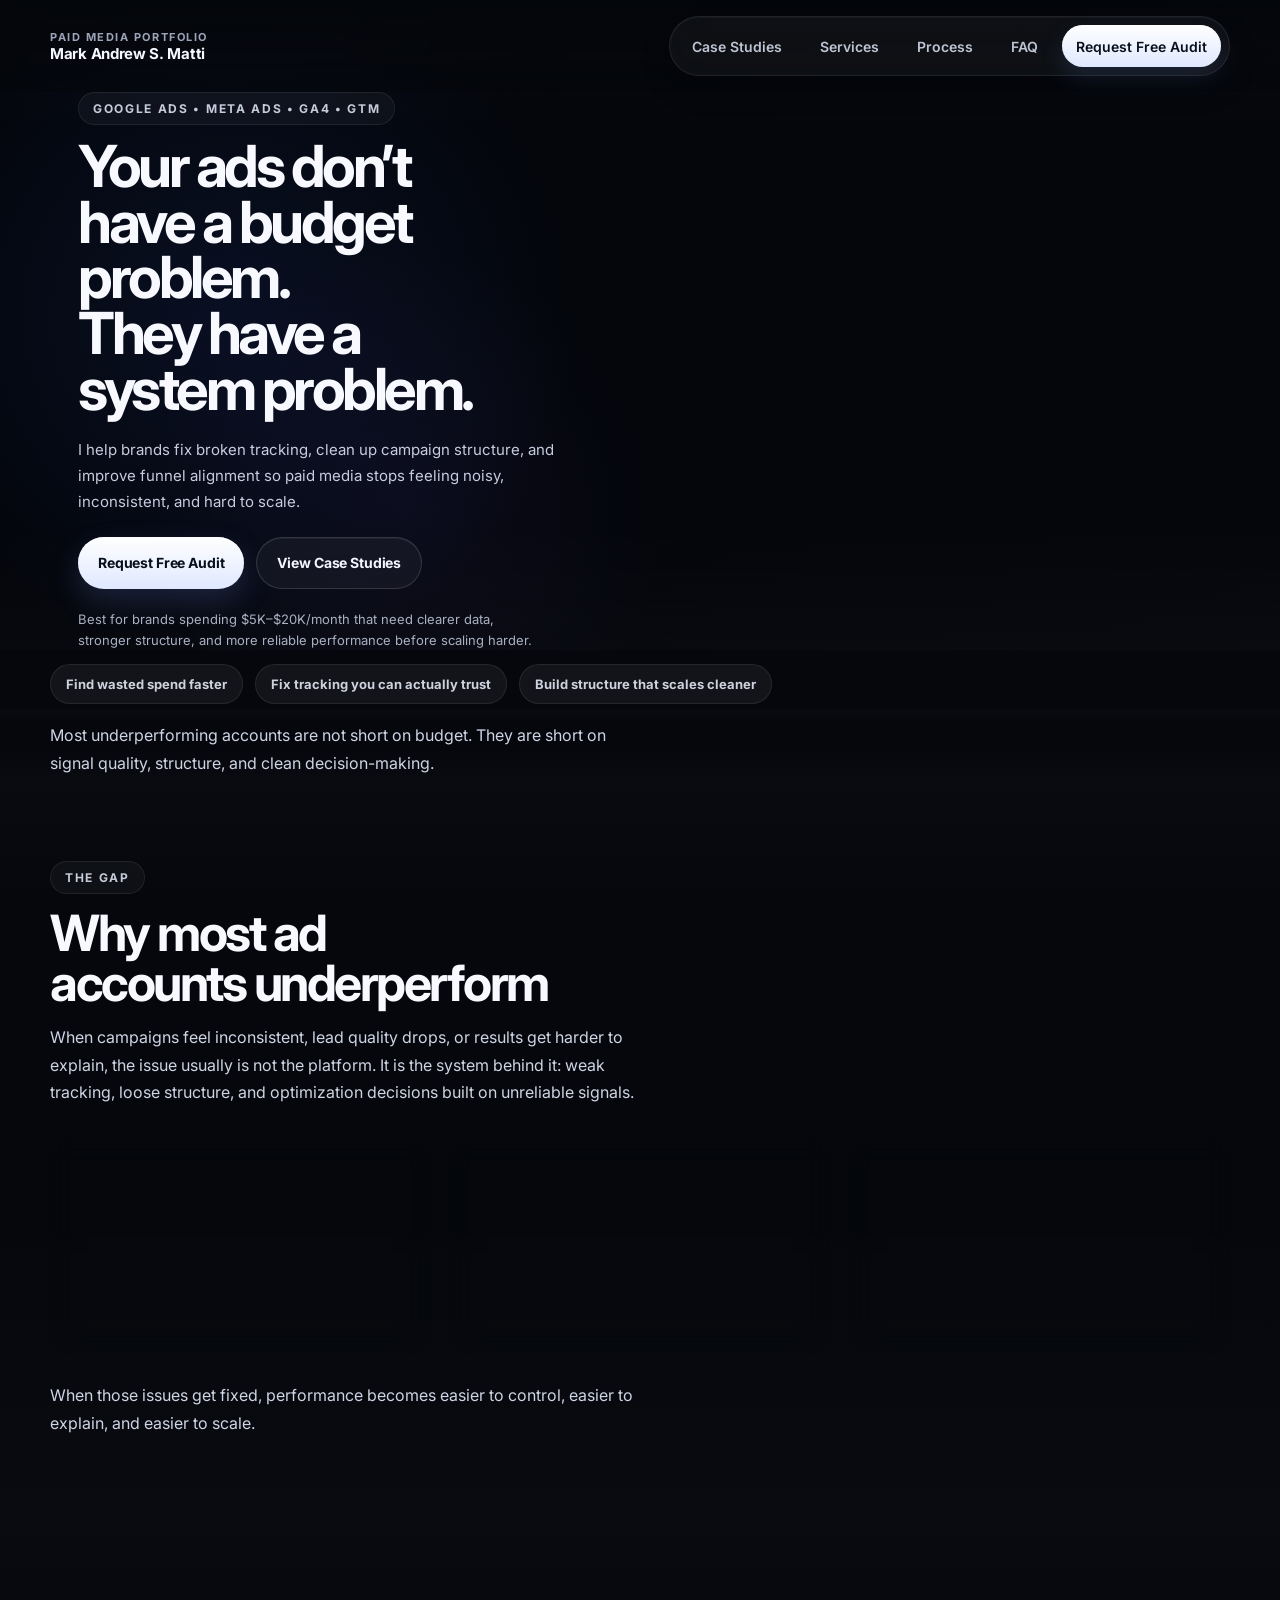
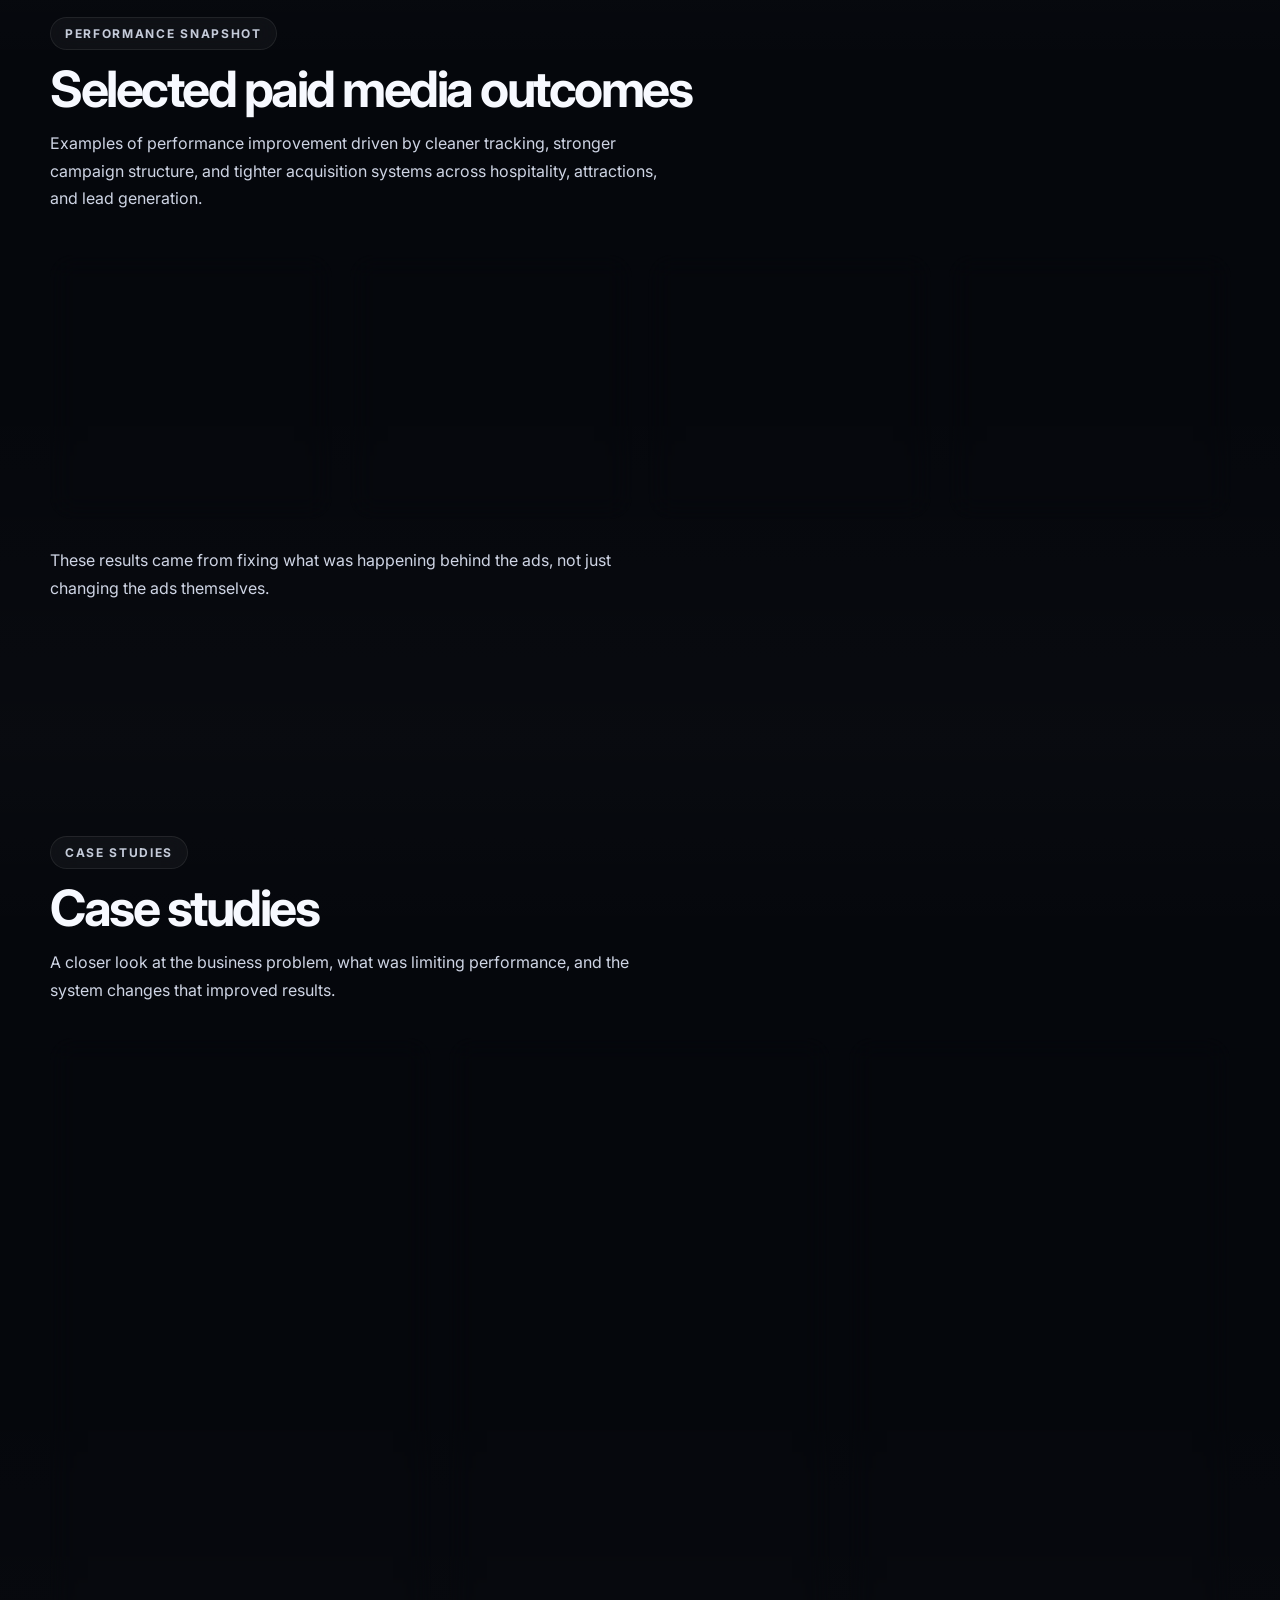
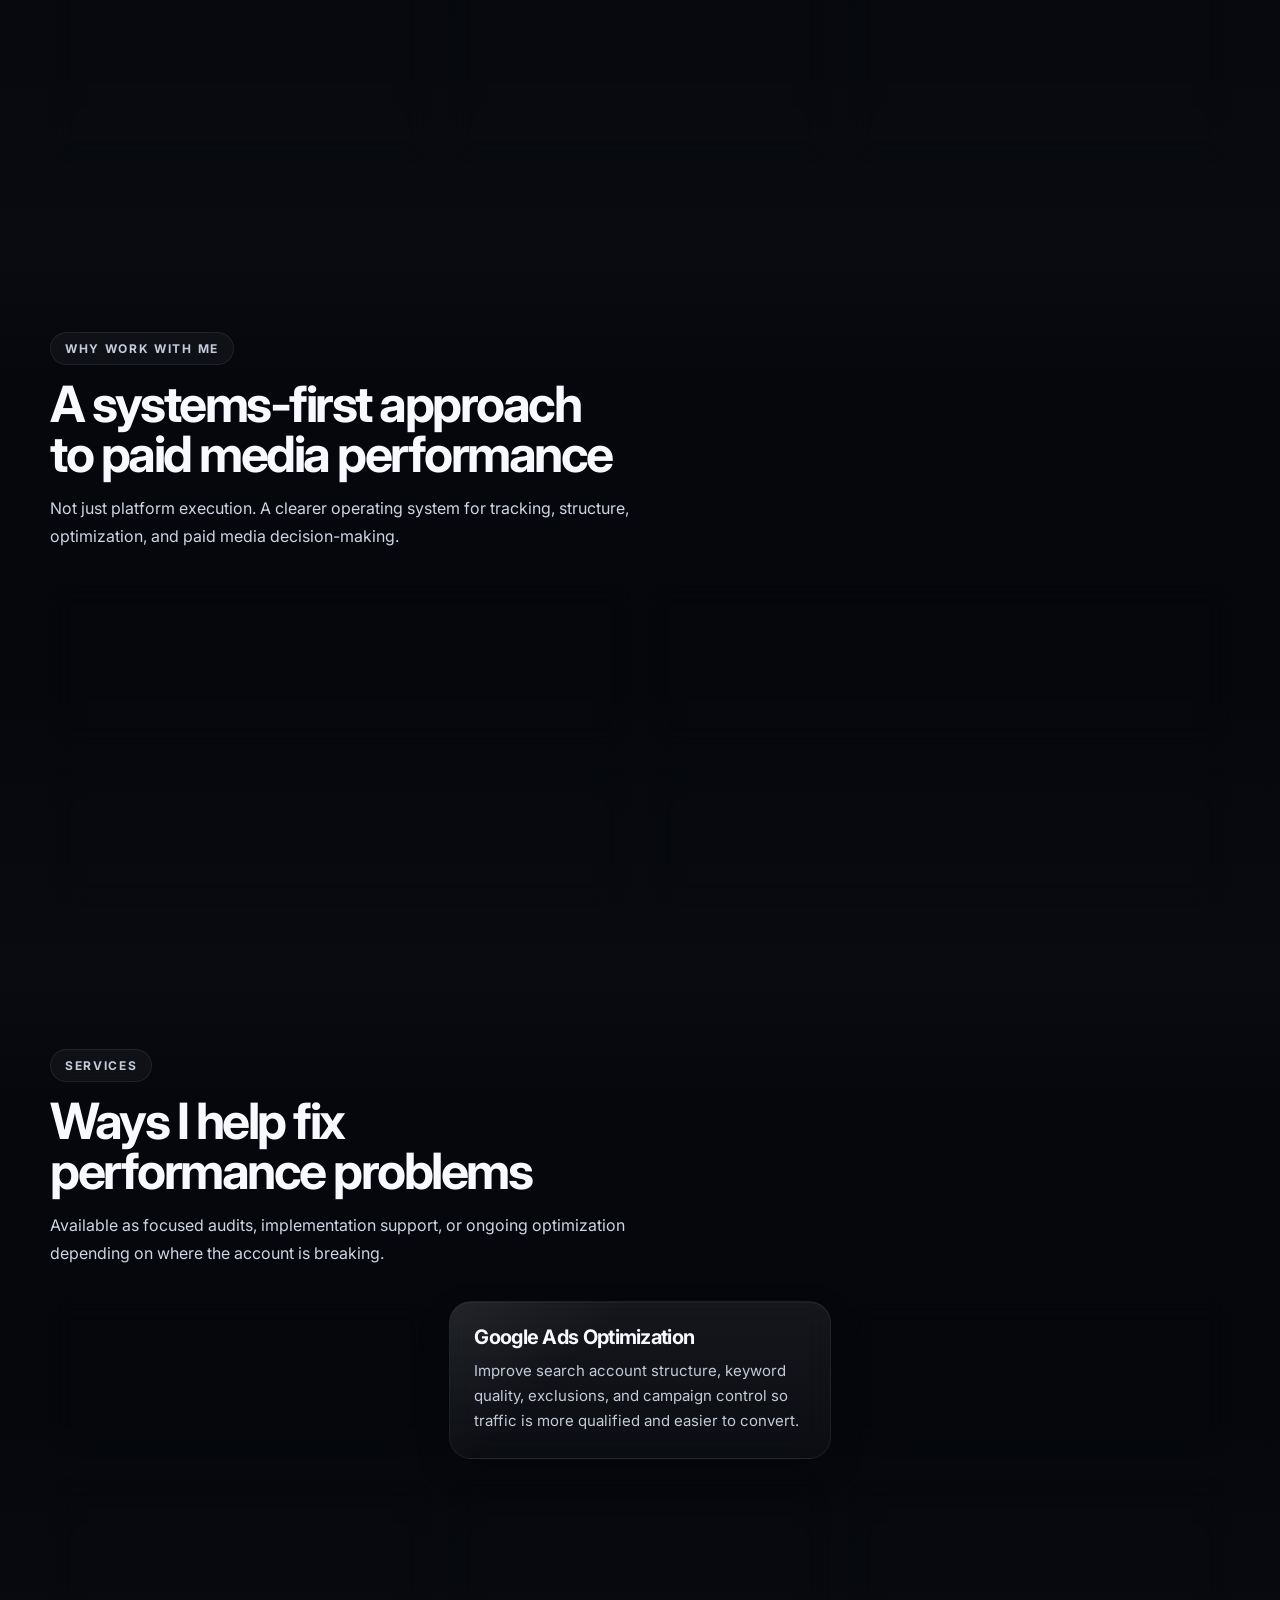
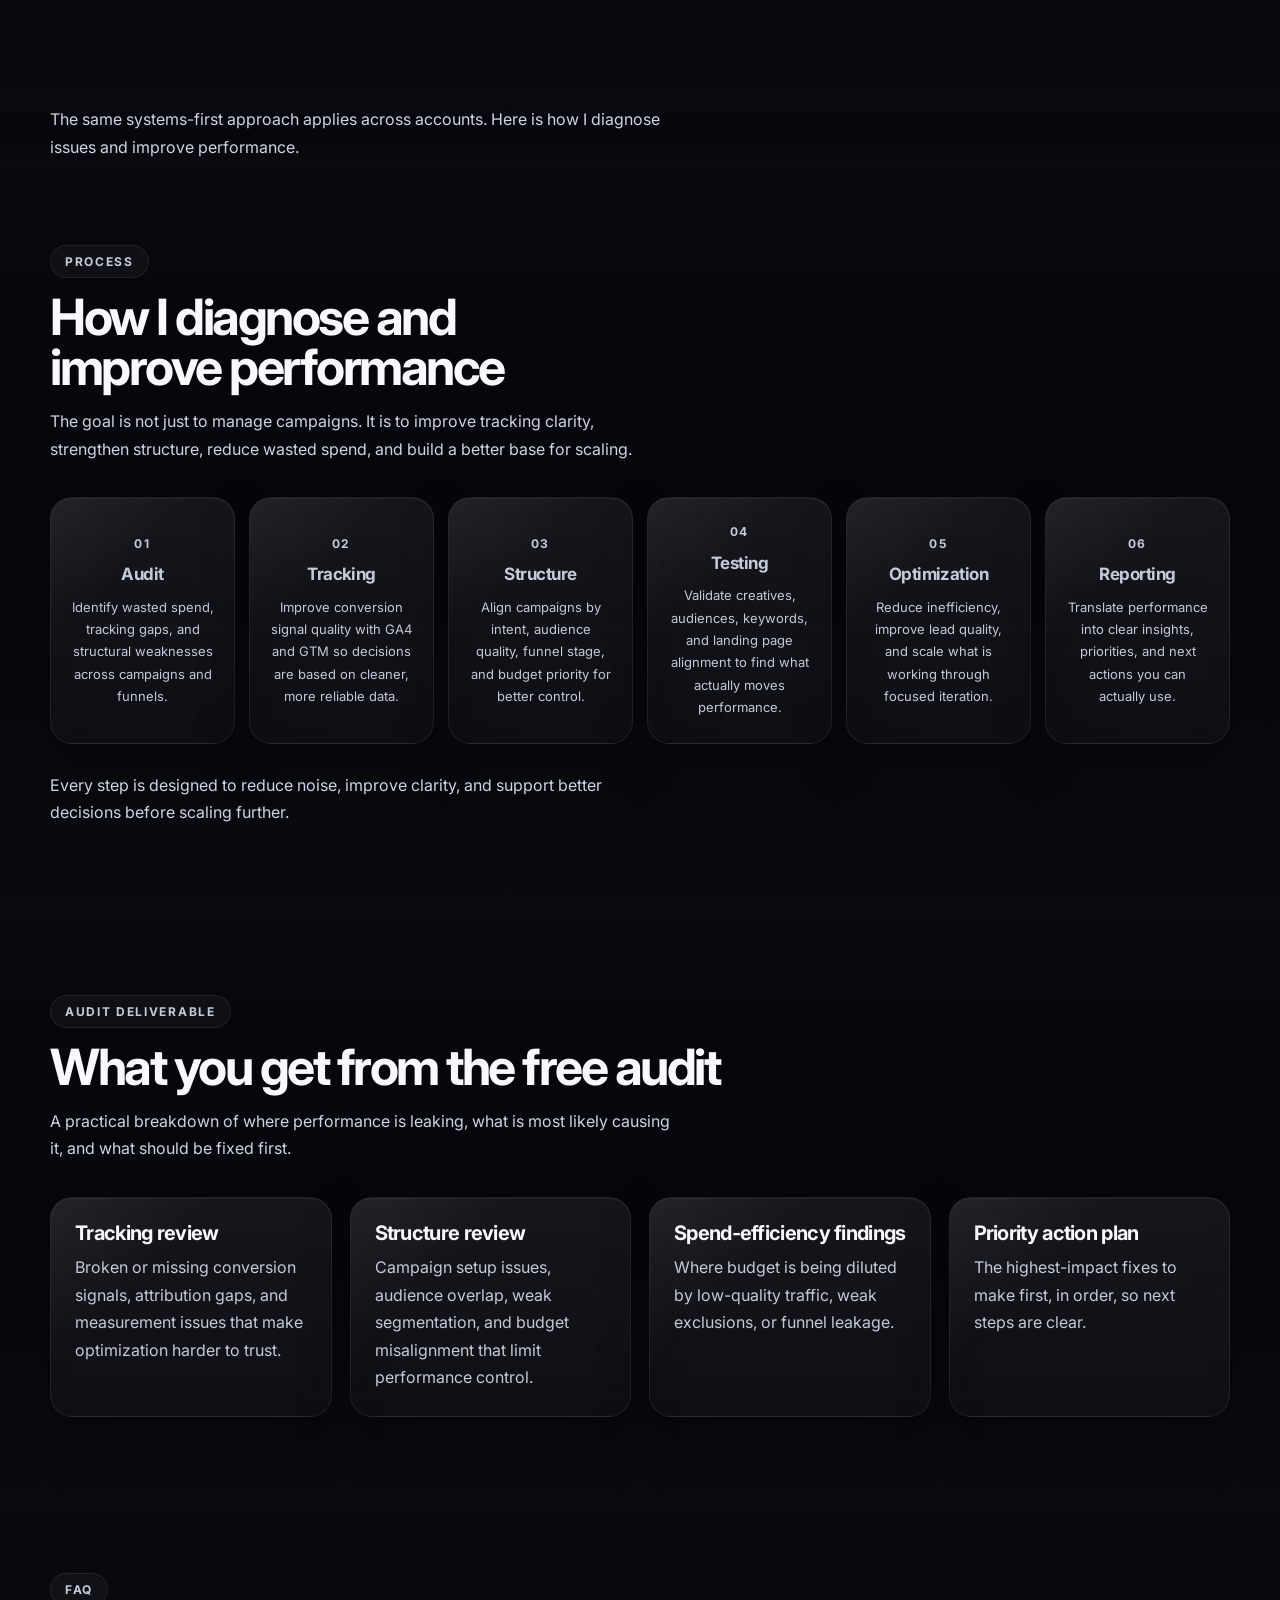
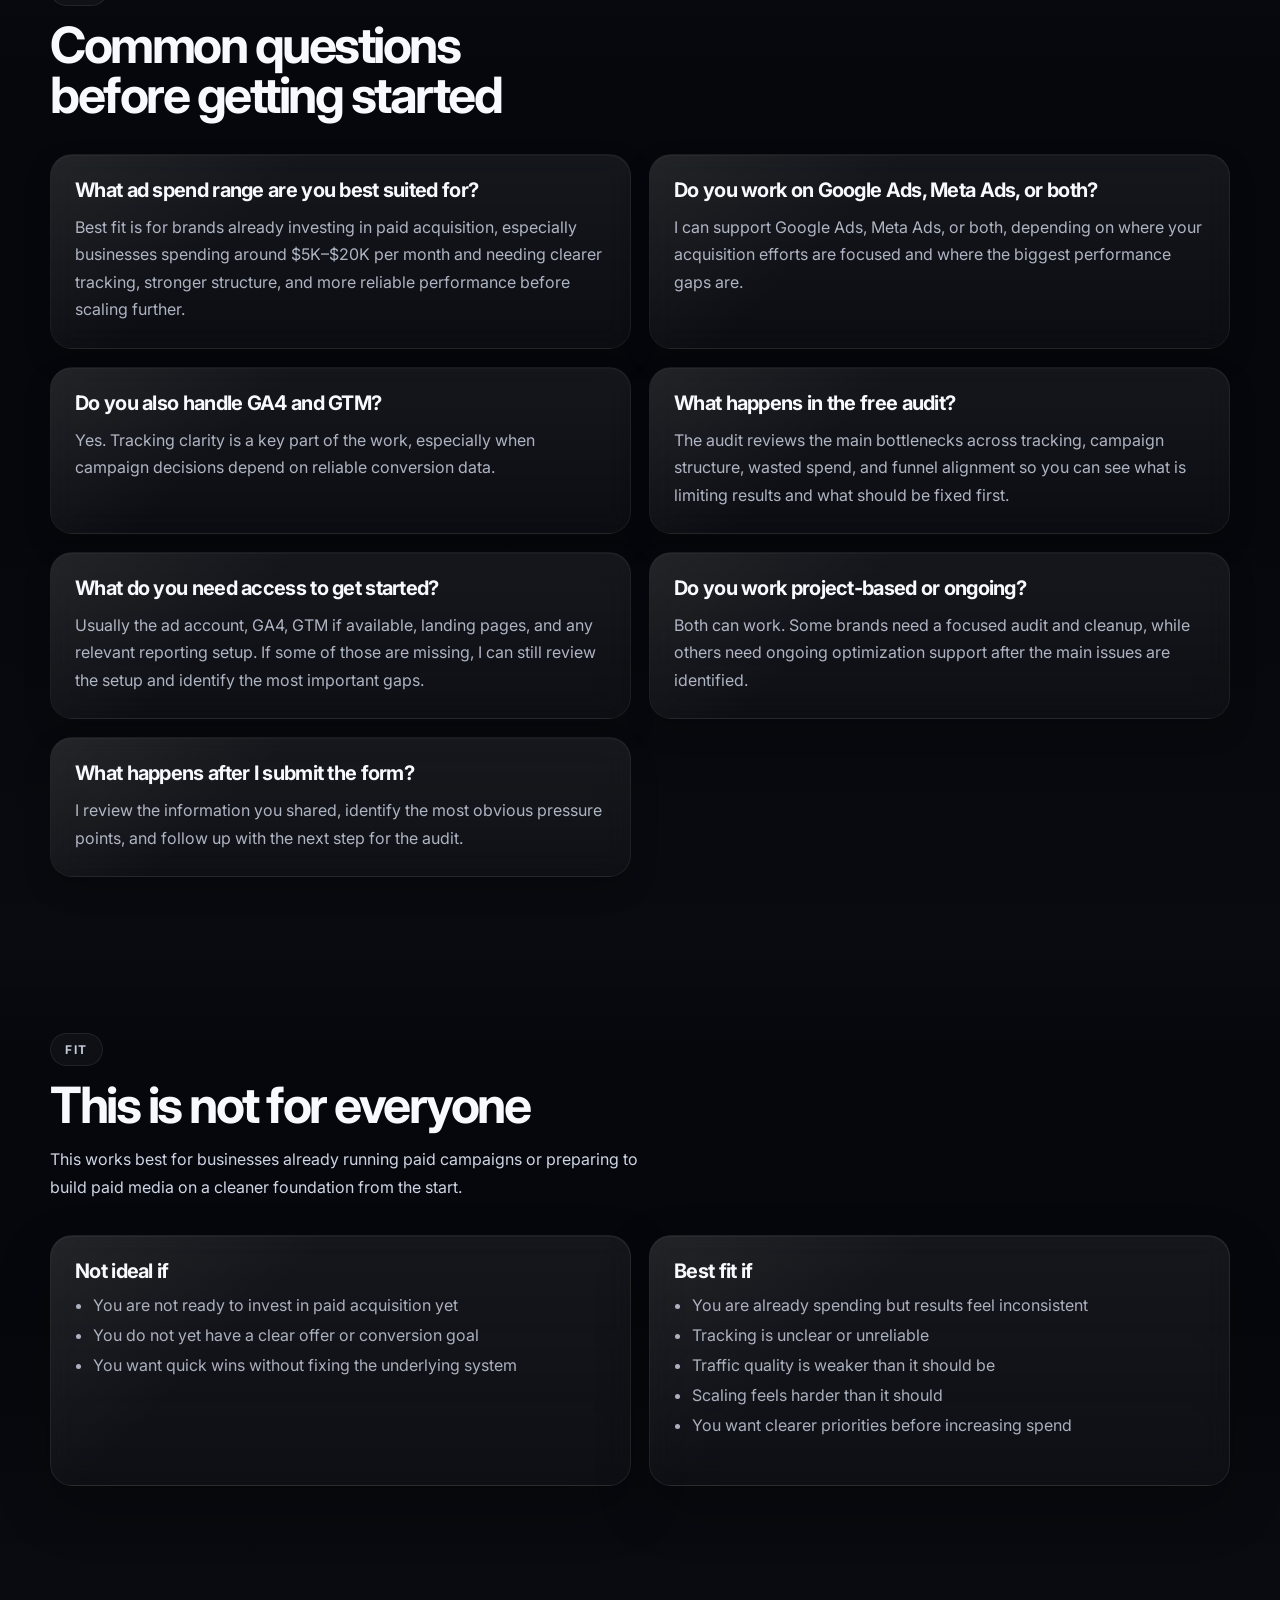
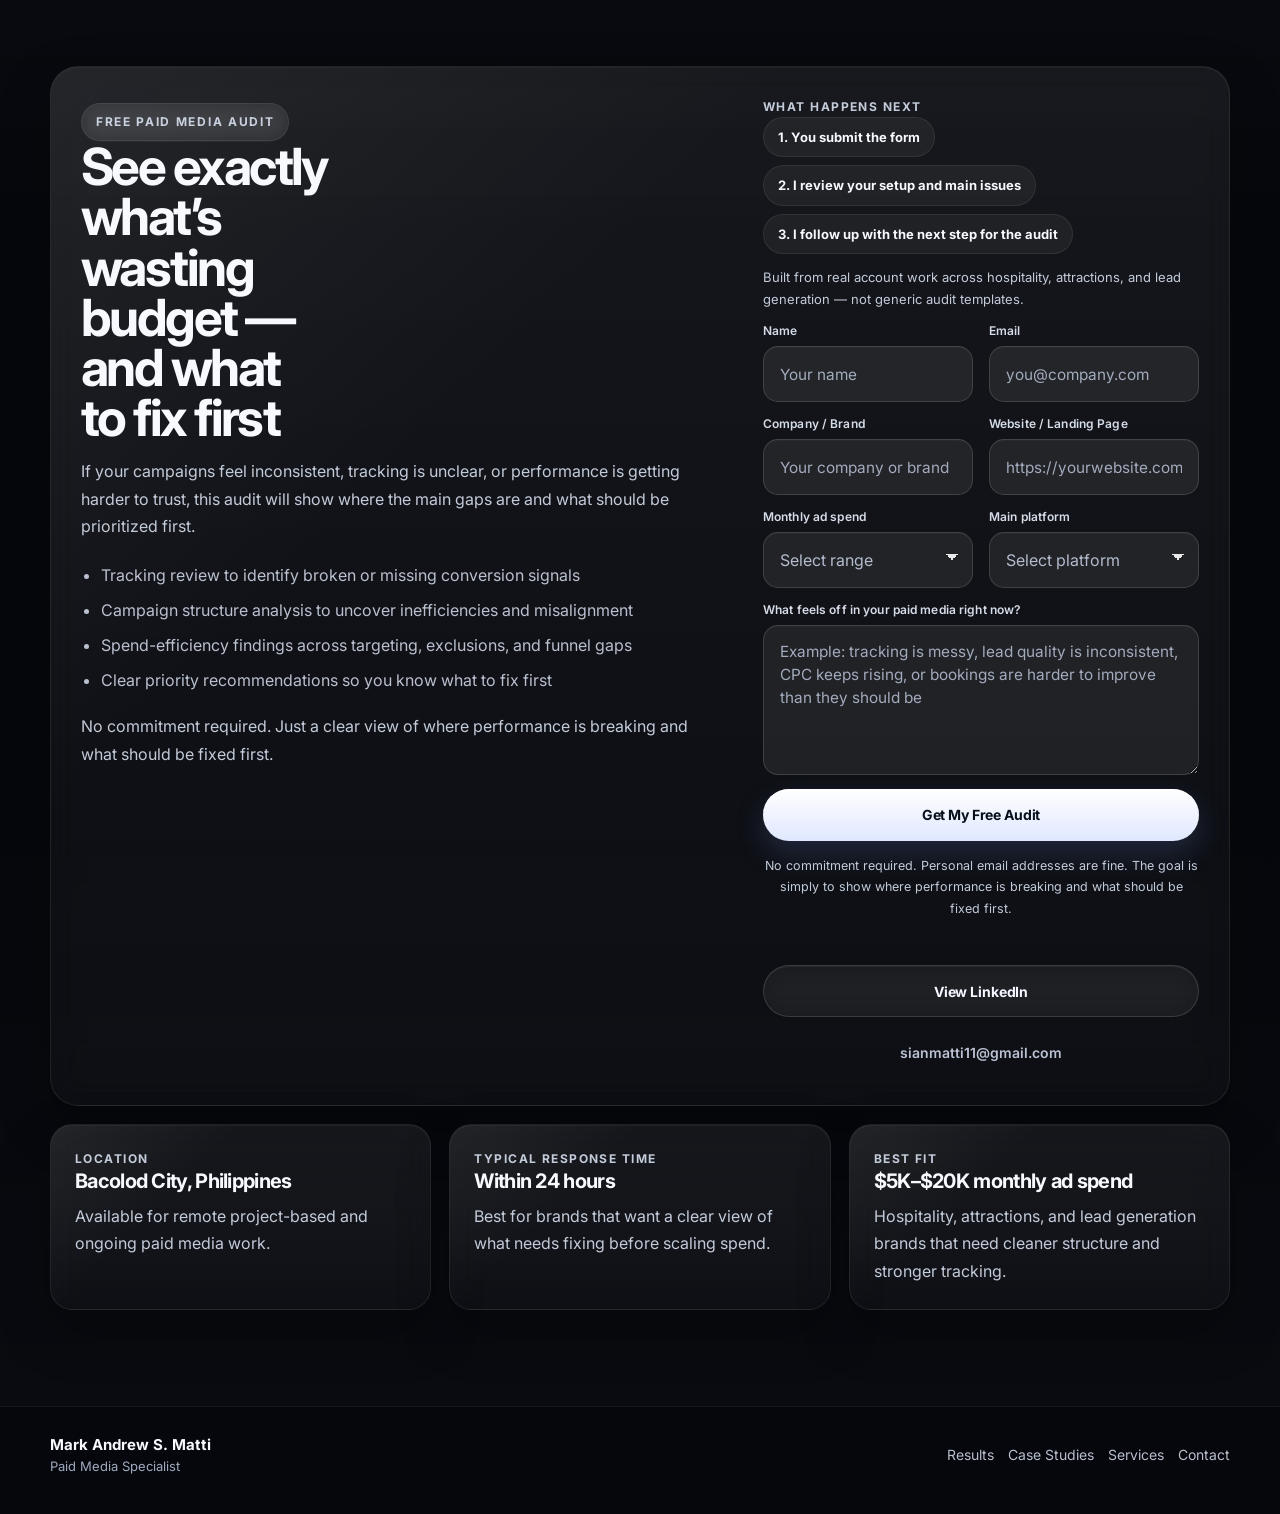
==== commit dd24a81c: "UI update" ====
--- a/index.html
+++ b/index.html
@@ -575,7 +575,7 @@
     .hero-content { max-width:620px; position:relative; z-index:2; }
 
     .hero-title {
-      margin:0 0 16px;
+      margin:0 0 20px;
       font-size: clamp(36px, 4.6vw, 58px);
       line-height:0.96;
       letter-spacing:-0.06em;
@@ -602,12 +602,12 @@
     }
 
     .hero-note {
-      margin-top:16px;
+      margin-top:20px;
       margin-bottom:0;
       max-width: 58ch;
       font-size:13px;
       line-height:1.6;
-      color: rgba(214, 223, 244, 0.86);
+      color: rgba(214, 223, 244, 0.78);
     }
 
     .trust-strip {
@@ -649,8 +649,8 @@
 
     .stat-number {
       margin:0;
-      font-size: clamp(38px, 4vw, 56px);
-      line-height:1;
+      font-size: clamp(44px, 4.8vw, 64px);
+      line-height:0.95;
       letter-spacing:-0.05em;
       font-weight:700;
       color:#ffffff;
@@ -659,7 +659,7 @@
     .stat-label-premium {
       margin:0;
       color: rgba(220, 228, 246, 0.92);
-      font-size:15px;
+      font-size:14px;
       line-height:1.35;
       font-weight:600;
     }
@@ -667,9 +667,9 @@
     .stat-context {
       margin:0;
       color: rgba(205, 214, 236, 0.8);
-      font-size:13px;
-      line-height:1.55;
-      max-width:26ch;
+      font-size:12.5px;
+      line-height:1.5;
+      max-width:24ch;
     }
 
     .case-card-premium {
@@ -679,8 +679,12 @@
       padding:28px;
     }
 
+    .case-card-premium h3 {
+      margin-bottom: 12px;
+    }
+
     .case-context {
-      margin: 0 0 14px !important;
+      margin: 0 0 16px !important;
       color: rgba(224, 231, 248, 0.72) !important;
       font-size: 13px;
       line-height: 1.58;
@@ -688,18 +692,21 @@
     }
 
     .case-lead {
-      margin:0 0 12px !important;
+      margin:0 0 14px !important;
       color:#f2f6ff !important;
       font-weight:600;
       line-height:1.62;
     }
 
-    .case-body { margin:0 0 16px !important; }
+    .case-body {
+      margin:0 0 18px !important;
+      color: rgba(224, 231, 248, 0.74) !important;
+    }
 
     .case-list {
-      margin:0 0 18px;
+      margin:0 0 22px;
       padding-left:18px;
-      color: rgba(224, 231, 248, 0.78);
+      color: rgba(224, 231, 248, 0.74);
       line-height:1.62;
     }
 
@@ -708,9 +715,9 @@
     .case-result-row {
       display:flex;
       flex-wrap:wrap;
-      gap:10px;
+      gap:12px;
       margin-top:auto;
-      margin-bottom:20px;
+      margin-bottom:22px;
       position:relative;
       z-index:1;
     }
@@ -720,13 +727,15 @@
       display:inline-flex;
       align-items:center;
       min-height:38px;
-      padding:0 14px;
+      padding:10px 14px;
       border-radius:999px;
       background: rgba(255,255,255,0.05);
       border: 1px solid rgba(255,255,255,0.08);
       color:#f6f9ff;
       font-size:13px;
       font-weight:700;
+      white-space: normal;
+      line-height: 1.4;
     }
 
     .case-link {
@@ -767,12 +776,11 @@
       flex-direction:column;
       justify-content:center;
       gap:6px;
-      padding-top:18px;
-      padding-bottom:18px;
+      padding:24px 20px;
     }
 
     .process-number {
-      margin:0 0 8px;
+      margin:0 0 10px;
       color: rgba(214, 223, 244, 0.84);
       font-size:12px;
       font-weight:700;
@@ -781,7 +789,7 @@
     }
 
     .process-title {
-      margin:0;
+      margin:0 0 6px;
       color:#f7f9ff;
       font-size:17px;
       font-weight:700;
@@ -799,14 +807,14 @@
     .audit-next-steps {
       display:flex;
       flex-wrap:wrap;
-      gap:10px;
-      margin: 0 0 16px;
+      gap:8px;
+      margin: 0 0 12px;
       position: relative;
       z-index: 1;
     }
 
     .trust-proof {
-      margin: 0 0 18px;
+      margin: 0 0 14px;
       color: rgba(226, 234, 255, 0.82);
       font-size: 13px;
       line-height: 1.65;
@@ -823,18 +831,26 @@
       display:grid;
       grid-template-columns: minmax(0, 1.2fr) minmax(280px, 0.8fr);
       gap:28px;
-      align-items:center;
+      align-items:start;
       padding:30px;
       margin-bottom:18px;
       border-radius: var(--radius-lg);
     }
 
-    .cta-final-content .section-title { max-width: 11ch; }
+    .cta-final-content {
+      padding-top: 6px;
+    }
+
+    .cta-final-content .section-title {
+      max-width: 9ch;
+      font-size: clamp(32px, 4vw, 58px);
+      line-height: 0.98;
+    }
 
     .cta-final-actions {
       display:flex;
       flex-direction:column;
-      gap:14px;
+      gap:12px;
       align-items:stretch;
       justify-content:center;
       position:relative;
@@ -881,7 +897,52 @@
       z-index:1;
     }
 
-    #faq .premium-card { height:100%; }
+    #results .section-header {
+      margin-bottom: 42px;
+    }
+
+    #why-work-with-me .premium-card {
+      box-shadow: 0 16px 38px rgba(0,0,0,0.22), inset 0 1px 0 rgba(255,255,255,0.035);
+      border-color: rgba(255,255,255,0.07);
+    }
+
+    #services .premium-card {
+      box-shadow: 0 14px 34px rgba(0,0,0,0.2), inset 0 1px 0 rgba(255,255,255,0.03);
+      border-color: rgba(255,255,255,0.065);
+    }
+
+    #services .premium-card p {
+      font-size: 15px;
+      line-height: 1.66;
+    }
+
+    #faq .premium-card {
+      height:100%;
+      box-shadow: 0 12px 28px rgba(0,0,0,0.18), inset 0 1px 0 rgba(255,255,255,0.03);
+      border-color: rgba(255,255,255,0.06);
+    }
+
+    #faq .premium-card h3 {
+      margin-bottom: 12px;
+    }
+
+    #faq .premium-card p {
+      color: rgba(224, 231, 248, 0.76);
+    }
+
+    #results,
+    #case-studies,
+    #contact {
+      padding-top: 96px;
+      padding-bottom: 96px;
+    }
+
+    #why-work-with-me,
+    #services,
+    #faq {
+      padding-top: 72px;
+      padding-bottom: 72px;
+    }
 
     .premium-footer {
       padding: 28px 0 40px;
@@ -936,7 +997,7 @@
     .form-grid {
       display:grid;
       grid-template-columns: repeat(2, minmax(0, 1fr));
-      gap:14px;
+      gap:16px;
     }
 
     .form-field {
@@ -986,7 +1047,12 @@
     }
 
     .form-field select:required:invalid { color: var(--field-placeholder); }
-    .form-field input::placeholder, .form-field textarea::placeholder { color: rgba(214, 224, 247, 0.72); }
+
+    .form-field input::placeholder,
+    .form-field textarea::placeholder {
+      color: rgba(214, 224, 247, 0.72);
+      font-size: 0.96em;
+    }
 
     .form-field input:focus,
     .form-field select:focus,
@@ -998,7 +1064,7 @@
 
     .form-field textarea {
       resize:vertical;
-      min-height:140px;
+      min-height:128px;
     }
 
     .lead-submit { width:100%; }
@@ -1024,10 +1090,21 @@
     .form-status.success { color: #b9ffd0; }
     .form-status.error { color: #ffb8b8; }
 
+    @media (max-width: 1200px) {
+      .form-field input::placeholder,
+      .form-field textarea::placeholder {
+        font-size: 0.92em;
+      }
+    }
+
     @media (max-width: 1024px) {
       .premium-grid-4 { grid-template-columns: repeat(2, minmax(0, 1fr)); }
       .premium-grid-3 { grid-template-columns: repeat(2, minmax(0, 1fr)); }
-      .cta-final-wrap { grid-template-columns: 1fr; }
+      .cta-final-wrap {
+        grid-template-columns: 1fr;
+        gap: 22px;
+        align-items: start;
+      }
       .contact-meta-grid { grid-template-columns: 1fr; }
       .process-grid { grid-template-columns: repeat(2, minmax(0, 1fr)); }
       .hero-premium-v2 { min-height: clamp(440px, 58vh, 520px); background-position: 78% center; }
@@ -1121,30 +1198,45 @@
       .stat-card-premium { min-height:auto; }
 
       .process-card {
-        min-height:auto;
-        text-align:left;
-        align-items:flex-start;
-        justify-content:flex-start;
-        gap:10px;
+        text-align: left;
+        align-items: flex-start;
+        justify-content: flex-start;
+        gap: 10px;
         padding:20px 18px;
       }
 
       .process-number,
-      .process-title {
+      .process-title,
+      .process-text {
+        text-align: left;
+      }
+
+      .process-text {
+        max-width:none;
+        margin: 0;
+      }
+
+      .cta-final-wrap { padding:20px; gap:18px; }
+      .cta-final-content .section-title {
+        max-width:100%;
+        font-size: clamp(30px, 9vw, 44px);
+      }
+
+      .audit-next-steps { flex-direction:column; }
+      .audit-next-steps span {
         width:100%;
-        text-align:left;
+        justify-content:flex-start;
+        border-radius: 16px;
       }
 
-      .process-text {
-        margin:0;
-        max-width:none;
-        text-align:left;
+      .case-card-premium {
+        padding: 20px 18px;
       }
 
-      .cta-final-wrap { padding:20px; gap:18px; }
-      .cta-final-content .section-title { max-width:100%; }
-      .audit-next-steps { flex-direction:column; }
-      .audit-next-steps span { width:100%; justify-content:flex-start; }
+      .case-result-row {
+        gap: 8px;
+      }
+
       .case-result-row span { justify-content:center; }
 
       .premium-card, .btn-secondary, .section-kicker, .hero-eyebrow {
@@ -1807,7 +1899,7 @@
                     type="email"
                     id="email"
                     name="email"
-                    placeholder="you@company.com or you@gmail.com"
+                    placeholder="you@company.com"
                     autocomplete="email"
                     required
                   />
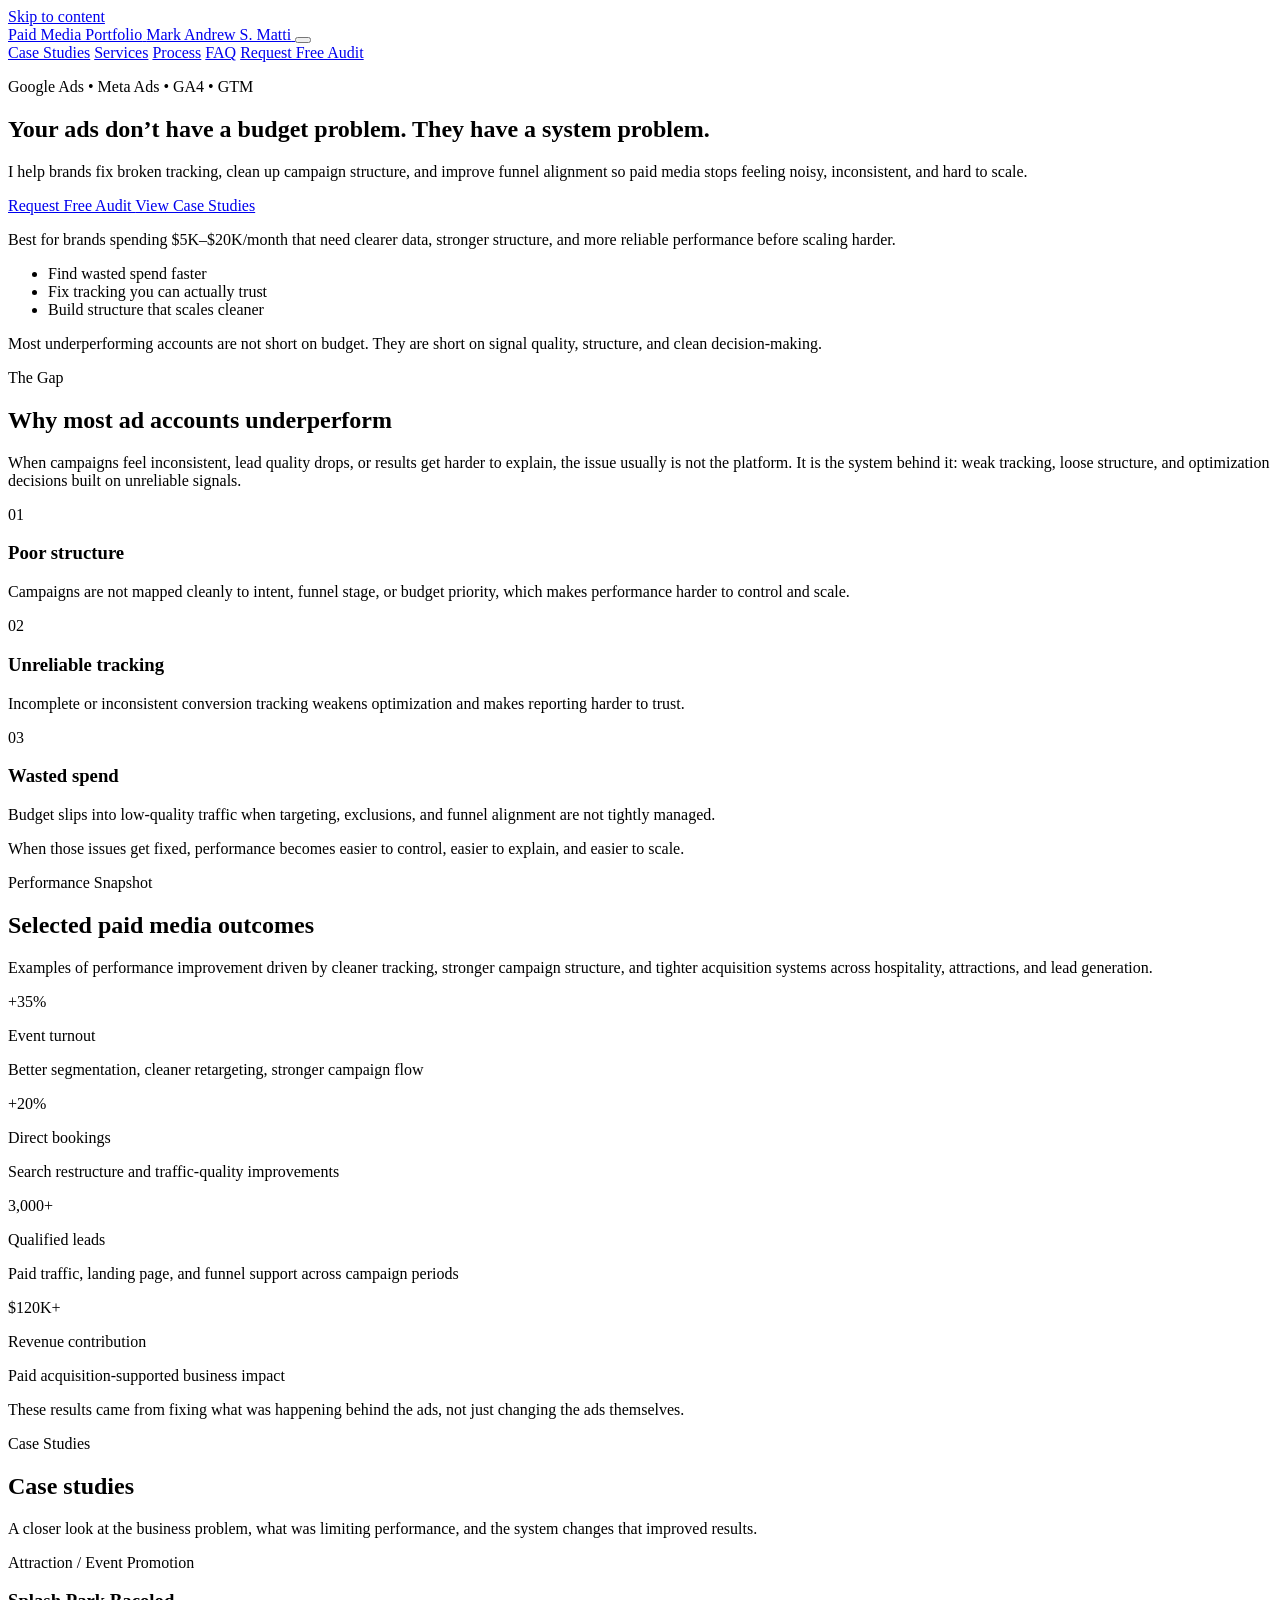
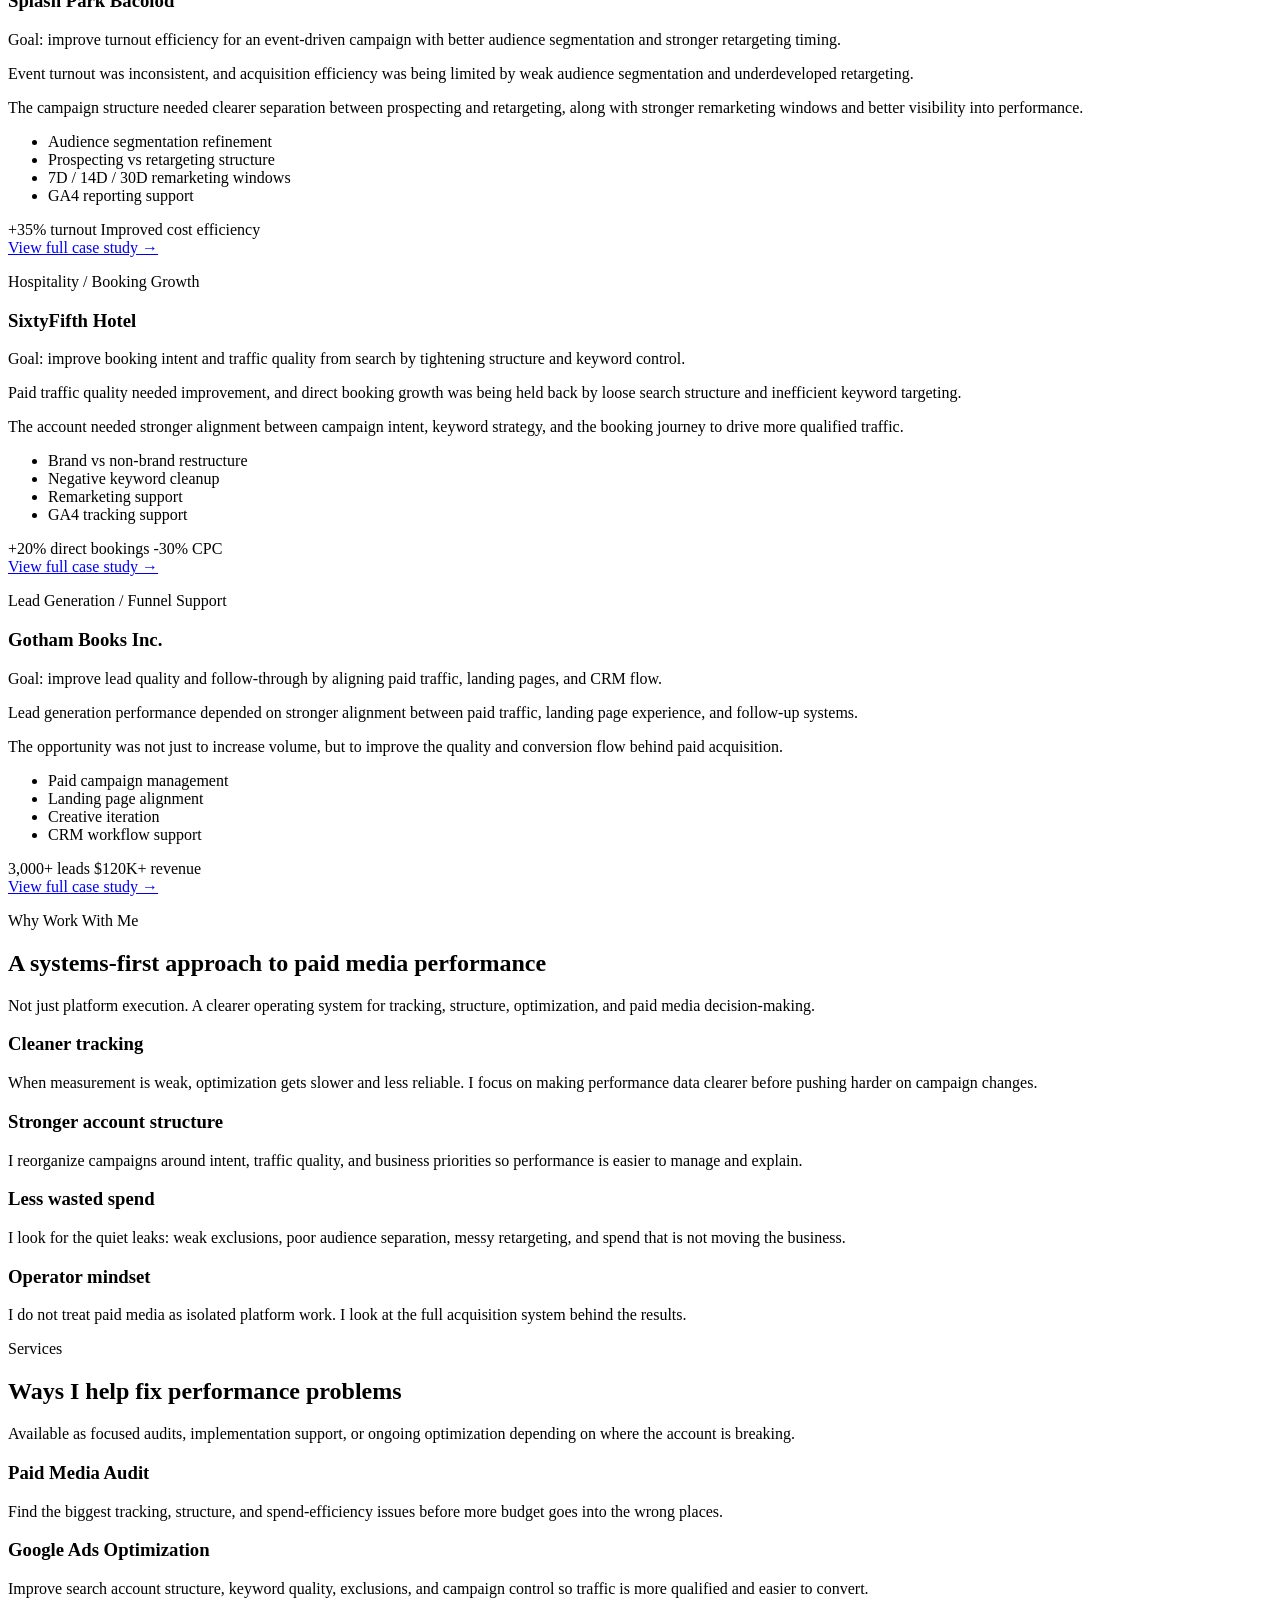
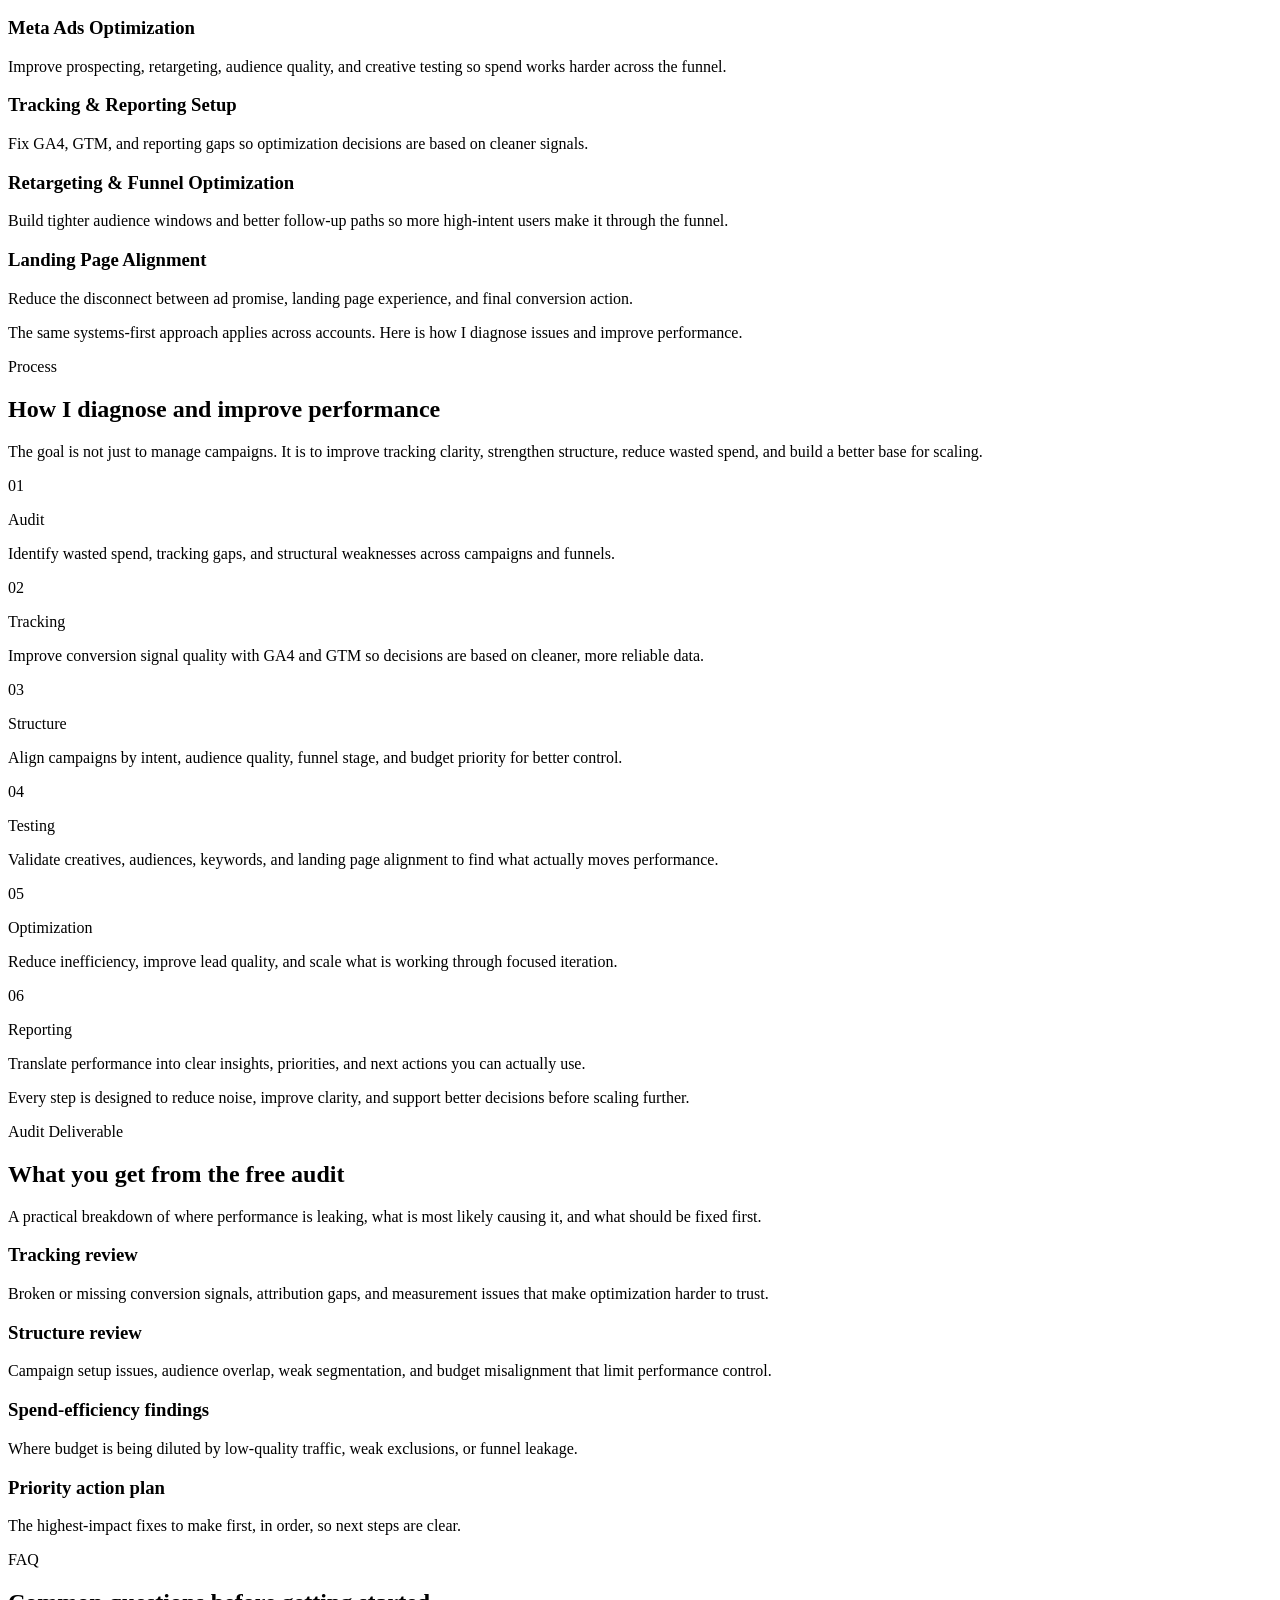
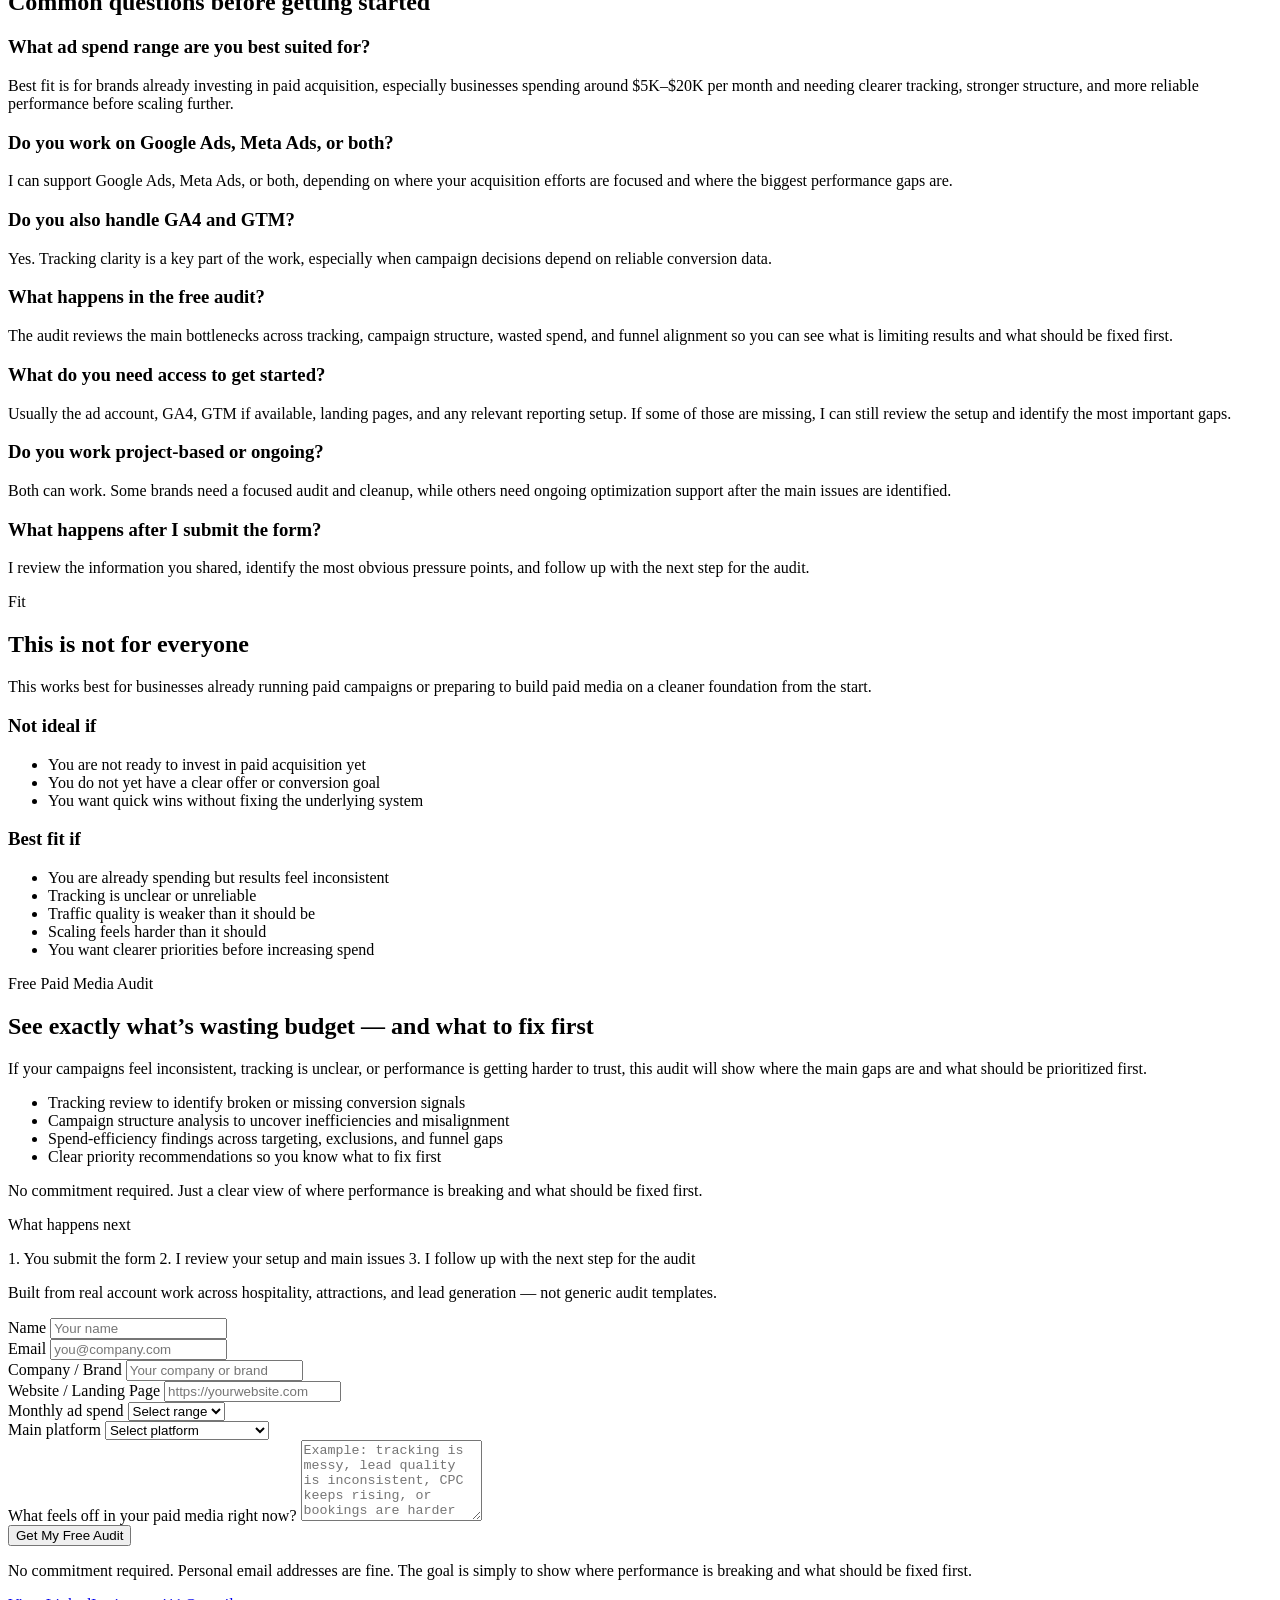
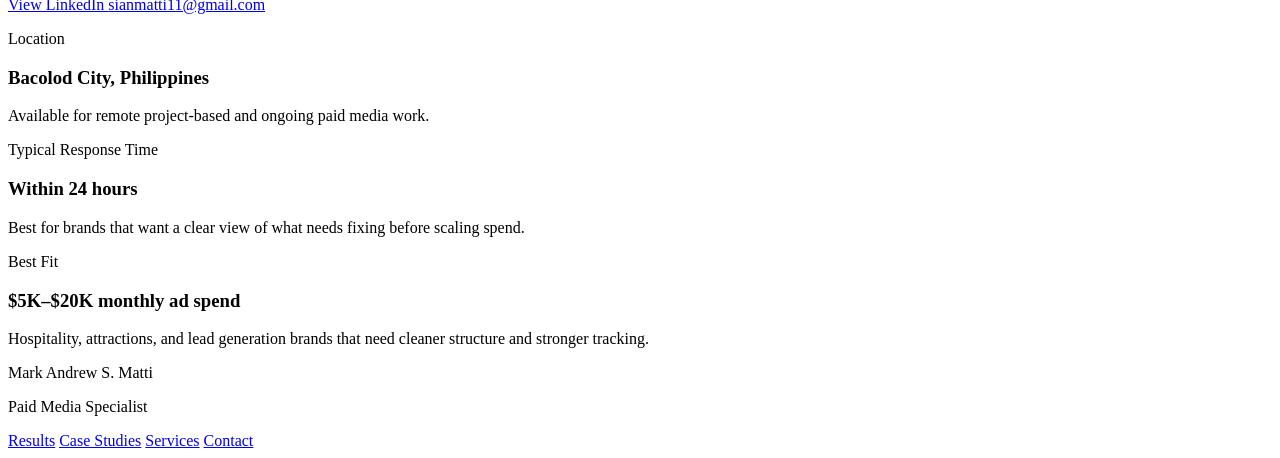
==== commit 175f564f: "Update HTML title and improve accessibility" ====
--- a/index.html
+++ b/index.html
@@ -3,1253 +3,10 @@
 <head>
   <meta charset="UTF-8" />
   <meta name="viewport" content="width=device-width, initial-scale=1.0" />
-
-  <title>Paid Media Specialist | Google Ads, Meta Ads, GA4 &amp; GTM | Mark Andrew S. Matti</title>
-
-  <meta
-    name="description"
-    content="Paid Media Specialist helping hospitality, attractions, and lead generation brands improve Google Ads and Meta Ads performance with cleaner tracking, stronger structure, and sharper optimization backed by GA4 and GTM."
-  />
-  <meta name="author" content="Mark Andrew S. Matti" />
-  <meta name="robots" content="index, follow" />
-  <meta name="theme-color" content="#05070c" />
-  <link rel="canonical" href="https://sianmatti.github.io/mark-portfolio/" />
-
-  <meta
-    property="og:title"
-    content="Paid Media Specialist | Google Ads, Meta Ads, GA4 &amp; GTM | Mark Andrew S. Matti"
-  />
-  <meta
-    property="og:description"
-    content="Paid Media Specialist helping hospitality, attractions, and lead generation brands improve Google Ads and Meta Ads performance with cleaner tracking, stronger structure, and sharper optimization decisions backed by GA4 and GTM."
-  />
-  <meta property="og:type" content="website" />
-  <meta property="og:url" content="https://sianmatti.github.io/mark-portfolio/" />
-  <meta property="og:site_name" content="Mark Andrew S. Matti" />
-  <meta property="og:locale" content="en_PH" />
-  <meta property="og:image" content="https://sianmatti.github.io/mark-portfolio/assets/hero-bg.webp" />
-  <meta property="og:image:width" content="1200" />
-  <meta property="og:image:height" content="630" />
-  <meta property="og:image:alt" content="Dark premium paid media portfolio hero with analytics dashboard panels and neon accents" />
-
-  <meta name="twitter:card" content="summary_large_image" />
-  <meta
-    name="twitter:title"
-    content="Paid Media Specialist | Google Ads, Meta Ads, GA4 &amp; GTM | Mark Andrew S. Matti"
-  />
-  <meta
-    name="twitter:description"
-    content="Paid Media Specialist helping hospitality, attractions, and lead generation brands improve Google Ads and Meta Ads performance with cleaner tracking, stronger structure, and sharper optimization decisions backed by GA4 and GTM."
-  />
-  <meta name="twitter:image" content="https://sianmatti.github.io/mark-portfolio/assets/hero-bg.webp" />
-  <meta name="twitter:image:alt" content="Dark premium paid media portfolio hero with analytics dashboard panels and neon accents" />
-
-  <link rel="preconnect" href="https://fonts.googleapis.com" />
-  <link rel="preconnect" href="https://fonts.gstatic.com" crossorigin />
-  <link
-    href="https://fonts.googleapis.com/css2?family=Inter:wght@400;500;600;700;800&amp;display=swap"
-    rel="stylesheet"
-  />
-
-  <link rel="preload" as="image" href="/mark-portfolio/assets/hero-bg.webp" />
-  <link rel="icon" type="image/png" href="/mark-portfolio/assets/favicon.png" />
-
-  <script type="application/ld+json">
-  {
-    "@context": "https://schema.org",
-    "@type": "Person",
-    "name": "Mark Andrew S. Matti",
-    "url": "https://sianmatti.github.io/mark-portfolio/",
-    "jobTitle": "Paid Media Specialist",
-    "address": {
-      "@type": "PostalAddress",
-      "addressLocality": "Bacolod City",
-      "addressCountry": "PH"
-    },
-    "sameAs": [
-      "https://www.linkedin.com/in/markandrewmatti/"
-    ],
-    "knowsAbout": [
-      "Google Ads",
-      "Meta Ads",
-      "GA4",
-      "Google Tag Manager",
-      "Conversion Tracking",
-      "Lead Generation",
-      "Hospitality Marketing"
-    ]
-  }
-  </script>
-
-  <script type="application/ld+json">
-  {
-    "@context": "https://schema.org",
-    "@type": "ProfessionalService",
-    "name": "Mark Andrew S. Matti Paid Media Services",
-    "url": "https://sianmatti.github.io/mark-portfolio/",
-    "image": "https://sianmatti.github.io/mark-portfolio/assets/hero-bg.webp",
-    "description": "Paid Media Specialist helping hospitality, attractions, and lead generation brands improve Google Ads, Meta Ads, GA4, and GTM for better leads, lower wasted spend, and cleaner tracking.",
-    "areaServed": "PH",
-    "founder": {
-      "@type": "Person",
-      "name": "Mark Andrew S. Matti"
-    },
-    "sameAs": [
-      "https://www.linkedin.com/in/markandrewmatti/"
-    ],
-    "serviceType": [
-      "Paid Media Audit",
-      "Google Ads Optimization",
-      "Meta Ads Optimization",
-      "GA4 and GTM Tracking",
-      "Conversion Tracking",
-      "Retargeting and Funnel Optimization"
-    ]
-  }
-  </script>
-
-  <script type="application/ld+json">
-  {
-    "@context": "https://schema.org",
-    "@type": "WebSite",
-    "name": "Mark Andrew S. Matti Paid Media Portfolio",
-    "url": "https://sianmatti.github.io/mark-portfolio/"
-  }
-  </script>
-
-  <script type="application/ld+json">
-  {
-    "@context": "https://schema.org",
-    "@type": "FAQPage",
-    "mainEntity": [
-      {
-        "@type": "Question",
-        "name": "What ad spend range are you best suited for?",
-        "acceptedAnswer": {
-          "@type": "Answer",
-          "text": "Best fit is for brands already investing in paid acquisition, especially businesses spending around $5K–$20K per month and needing clearer tracking, stronger structure, and more reliable performance before scaling further."
-        }
-      },
-      {
-        "@type": "Question",
-        "name": "Do you work on Google Ads, Meta Ads, or both?",
-        "acceptedAnswer": {
-          "@type": "Answer",
-          "text": "I can support Google Ads, Meta Ads, or both, depending on where your acquisition efforts are focused and where the biggest performance gaps are."
-        }
-      },
-      {
-        "@type": "Question",
-        "name": "Do you also handle GA4 and GTM?",
-        "acceptedAnswer": {
-          "@type": "Answer",
-          "text": "Yes. Tracking clarity is a key part of the work, especially when campaign decisions depend on reliable conversion data."
-        }
-      },
-      {
-        "@type": "Question",
-        "name": "What happens in the free audit?",
-        "acceptedAnswer": {
-          "@type": "Answer",
-          "text": "The audit reviews the main bottlenecks across tracking, campaign structure, wasted spend, and funnel alignment so you can see what is limiting results and what should be fixed first."
-        }
-      },
-      {
-        "@type": "Question",
-        "name": "What do you need access to get started?",
-        "acceptedAnswer": {
-          "@type": "Answer",
-          "text": "Usually the ad account, GA4, GTM if available, landing pages, and any relevant reporting setup. If some of those are missing, I can still review the setup and identify the most important gaps."
-        }
-      },
-      {
-        "@type": "Question",
-        "name": "Do you work project-based or ongoing?",
-        "acceptedAnswer": {
-          "@type": "Answer",
-          "text": "Both can work. Some brands need a focused audit and cleanup, while others need ongoing optimization support after the main issues are identified."
-        }
-      },
-      {
-        "@type": "Question",
-        "name": "What happens after I submit the form?",
-        "acceptedAnswer": {
-          "@type": "Answer",
-          "text": "I review the information you shared, identify the most obvious pressure points, and follow up with the next step for the audit."
-        }
-      }
-    ]
-  }
-  </script>
-
-  <style>
-    :root {
-      --bg: #05070c;
-      --bg-2: #0a0f18;
-      --text: #f7f9ff;
-      --text-soft: rgba(228, 235, 252, 0.9);
-      --text-muted: rgba(205, 214, 236, 0.86);
-      --line: rgba(255, 255, 255, 0.08);
-      --line-strong: rgba(255, 255, 255, 0.14);
-      --shadow-lg: 0 24px 60px rgba(0, 0, 0, 0.28);
-      --container: 1180px;
-      --field-bg: rgba(255, 255, 255, 0.07);
-      --field-border: rgba(255, 255, 255, 0.14);
-      --field-placeholder: rgba(222, 231, 252, 0.78);
-      --section-space: 84px;
-      --section-space-mobile: 52px;
-      --content-max: 720px;
-      --radius-lg: 28px;
-      --radius-md: 22px;
-    }
-
-    * { box-sizing: border-box; }
-    html { scroll-behavior: smooth; }
-    body {
-      margin: 0;
-      background: var(--bg);
-      color: var(--text);
-      font-family: Inter, ui-sans-serif, system-ui, -apple-system, BlinkMacSystemFont, "Segoe UI", sans-serif;
-      -webkit-font-smoothing: antialiased;
-      text-rendering: optimizeLegibility;
-    }
-
-    img { max-width: 100%; display: block; }
-    a { color: inherit; text-decoration: none; }
-    button, input, select, textarea { font: inherit; }
-
-    .container { width: min(100% - 40px, var(--container)); margin: 0 auto; }
-
-    .skip-link { position: absolute; left: -9999px; top: auto; }
-    .skip-link:focus {
-      left: 16px;
-      top: 16px;
-      background: #fff;
-      color: #000;
-      padding: 10px 14px;
-      border-radius: 10px;
-      z-index: 9999;
-    }
-
-    a:focus-visible,
-    button:focus-visible,
-    input:focus-visible,
-    select:focus-visible,
-    textarea:focus-visible {
-      outline: 2px solid #ffffff;
-      outline-offset: 3px;
-    }
-
-    .section-premium {
-      position: relative;
-      padding: var(--section-space) 0;
-    }
-
-    .section-premium::before {
-      content:"";
-      position:absolute;
-      inset:0;
-      pointer-events:none;
-      background: linear-gradient(
-        to bottom,
-        rgba(255,255,255,0.015) 0%,
-        rgba(255,255,255,0) 18%,
-        rgba(255,255,255,0) 56%,
-        rgba(255,255,255,0.015) 100%
-      );
-    }
-
-    .section-bridge { padding-top: 0; padding-bottom: 0; }
-    .section-bridge-tight { padding-top: 12px; padding-bottom: 0; }
-
-    .section-header {
-      max-width: var(--content-max);
-      margin-bottom: 34px;
-      position: relative;
-      z-index: 1;
-    }
-
-    .section-header.flush-bottom { margin-bottom: 0; }
-    .section-header.push-top-24 { margin-top: 28px; }
-
-    .section-kicker,
-    .hero-eyebrow {
-      display:inline-block;
-      margin: 0 0 14px;
-      padding: 8px 14px;
-      border-radius: 999px;
-      border: 1px solid rgba(255,255,255,0.08);
-      background: rgba(255,255,255,0.04);
-      backdrop-filter: blur(10px);
-      -webkit-backdrop-filter: blur(10px);
-      color: rgba(232, 239, 255, 0.84);
-      font-size: 12px;
-      font-weight: 700;
-      letter-spacing: 0.14em;
-      text-transform: uppercase;
-    }
-
-    .section-title {
-      margin:0 0 16px;
-      font-size: clamp(30px, 4vw, 50px);
-      line-height: 1;
-      letter-spacing: -0.05em;
-      color: var(--text);
-      text-wrap: balance;
-    }
-
-    .section-text {
-      margin:0;
-      color: var(--text-soft);
-      font-size: 16px;
-      line-height: 1.72;
-      max-width: 62ch;
-    }
-
-    .section-text.narrow { max-width: 60ch; }
-    .section-text.mt-18 { margin-top: 18px; }
-
-    .premium-grid-2, .premium-grid-3, .premium-grid-4 {
-      display:grid;
-      gap:18px;
-      position: relative;
-      z-index: 1;
-    }
-
-    .premium-grid-2 { grid-template-columns: repeat(2, minmax(0, 1fr)); }
-    .premium-grid-3 { grid-template-columns: repeat(3, minmax(0, 1fr)); }
-    .premium-grid-4 { grid-template-columns: repeat(4, minmax(0, 1fr)); }
-
-    .premium-card {
-      position: relative;
-      padding: 24px;
-      border-radius: var(--radius-md);
-      border: 1px solid rgba(255,255,255,0.08);
-      background: linear-gradient(180deg, rgba(255,255,255,0.065) 0%, rgba(255,255,255,0.028) 100%);
-      box-shadow: 0 22px 52px rgba(0,0,0,0.26), inset 0 1px 0 rgba(255,255,255,0.045);
-      backdrop-filter: blur(14px);
-      -webkit-backdrop-filter: blur(14px);
-      overflow: hidden;
-    }
-
-    .premium-card::before {
-      content:"";
-      position:absolute;
-      inset:0;
-      pointer-events:none;
-      background: linear-gradient(135deg, rgba(255,255,255,0.06) 0%, rgba(255,255,255,0.00) 34%);
-    }
-
-    .premium-card h3 {
-      margin:0 0 10px;
-      font-size: 20px;
-      line-height: 1.14;
-      letter-spacing: -0.035em;
-      color: #f7f9ff;
-      position: relative;
-      z-index: 1;
-    }
-
-    .premium-card p, .premium-card li { position: relative; z-index: 1; }
-
-    .premium-card p {
-      margin:0;
-      color: rgba(230, 238, 255, 0.84);
-      line-height: 1.72;
-    }
-
-    .card-kicker {
-      margin:0 0 12px;
-      color: rgba(208, 217, 239, 0.84);
-      font-size: 12px;
-      font-weight: 700;
-      letter-spacing: 0.12em;
-      text-transform: uppercase;
-      position: relative;
-      z-index: 1;
-    }
-
-    .btn-primary, .btn-secondary {
-      display:inline-flex;
-      align-items:center;
-      justify-content:center;
-      min-height: 52px;
-      padding: 0 20px;
-      border-radius: 999px;
-      font-size: 14px;
-      font-weight: 700;
-      letter-spacing: -0.01em;
-      text-decoration:none;
-      transition: transform 0.2s ease, background 0.2s ease, border-color 0.2s ease, box-shadow 0.2s ease, color 0.2s ease;
-    }
-
-    .btn-primary:hover, .btn-secondary:hover { transform: translateY(-1px); }
-
-    .btn-primary {
-      color: #07101b;
-      background: linear-gradient(180deg, #ffffff 0%, #dfe8ff 100%);
-      box-shadow: 0 12px 30px rgba(120, 153, 255, 0.18), inset 0 1px 0 rgba(255, 255, 255, 0.8);
-      border:0;
-      cursor:pointer;
-    }
-
-    .btn-primary:hover {
-      box-shadow: 0 16px 36px rgba(120, 153, 255, 0.24), inset 0 1px 0 rgba(255, 255, 255, 0.85);
-    }
-
-    .btn-secondary {
-      color: #f4f7ff;
-      border: 1px solid rgba(255, 255, 255, 0.14);
-      background: rgba(255, 255, 255, 0.045);
-      backdrop-filter: blur(14px);
-      -webkit-backdrop-filter: blur(14px);
-      box-shadow: inset 0 1px 0 rgba(255, 255, 255, 0.05);
-    }
-
-    .btn-secondary:hover {
-      background: rgba(255, 255, 255, 0.08);
-      border-color: rgba(255, 255, 255, 0.22);
-    }
-
-    .premium-header {
-      position:sticky;
-      top:0;
-      z-index:1000;
-      padding: 16px 0;
-      background: linear-gradient(to bottom, rgba(4, 6, 10, 0.72), rgba(4, 6, 10, 0.34));
-      backdrop-filter: blur(18px);
-      -webkit-backdrop-filter: blur(18px);
-    }
-
-    .header-container {
-      display:flex;
-      align-items:center;
-      justify-content: space-between;
-      gap:20px;
-      position:relative;
-    }
-
-    .brand-wrap {
-      display:inline-flex;
-      flex-direction:column;
-      text-decoration:none;
-      min-width: max-content;
-    }
-
-    .brand-label {
-      font-size:11px;
-      letter-spacing: 0.14em;
-      text-transform: uppercase;
-      color: rgba(204, 216, 240, 0.76);
-      font-weight: 700;
-    }
-
-    .brand-name {
-      font-size:15px;
-      font-weight:700;
-      letter-spacing:-0.02em;
-      color: #f5f8ff;
-    }
-
-    .site-nav {
-      display:inline-flex;
-      align-items:center;
-      gap:10px;
-      padding: 8px;
-      border-radius: 999px;
-      border: 1px solid rgba(255, 255, 255, 0.08);
-      background: rgba(255, 255, 255, 0.045);
-      box-shadow: 0 12px 30px rgba(0, 0, 0, 0.18), inset 0 1px 0 rgba(255, 255, 255, 0.04);
-      backdrop-filter: blur(14px);
-      -webkit-backdrop-filter: blur(14px);
-    }
-
-    .site-nav a {
-      display:inline-flex;
-      align-items:center;
-      justify-content:center;
-      min-height: 42px;
-      padding: 0 14px;
-      border-radius: 999px;
-      text-decoration:none;
-      font-size:14px;
-      font-weight:600;
-      color: rgba(230, 237, 255, 0.82);
-      transition: color 0.2s ease, background 0.2s ease, transform 0.2s ease;
-    }
-
-    .site-nav a:hover {
-      color:#ffffff;
-      background: rgba(255,255,255,0.06);
-      transform: translateY(-1px);
-    }
-
-    .site-nav .nav-cta {
-      color:#07101b;
-      background: linear-gradient(180deg, #ffffff 0%, #dfe8ff 100%);
-      box-shadow: 0 10px 24px rgba(120, 153, 255, 0.14), inset 0 1px 0 rgba(255, 255, 255, 0.82);
-    }
-
-    .menu-toggle {
-      display:none;
-      width: 52px;
-      height: 52px;
-      border: 1px solid rgba(255, 255, 255, 0.1);
-      border-radius: 999px;
-      background: rgba(255, 255, 255, 0.045);
-      box-shadow: 0 12px 30px rgba(0, 0, 0, 0.18), inset 0 1px 0 rgba(255, 255, 255, 0.04);
-      backdrop-filter: blur(14px);
-      -webkit-backdrop-filter: blur(14px);
-      cursor:pointer;
-      position:relative;
-    }
-
-    .menu-toggle.is-open {
-      background: rgba(255, 255, 255, 0.12);
-      border-color: rgba(255, 255, 255, 0.18);
-    }
-
-    .menu-toggle span {
-      position:absolute;
-      left:50%;
-      width:18px;
-      height:2px;
-      background: #f5f8ff;
-      border-radius:999px;
-      transform: translateX(-50%);
-      transition: transform 0.2s ease, top 0.2s ease;
-    }
-
-    .menu-toggle span:first-child { top:20px; }
-    .menu-toggle span:last-child { top:28px; }
-    .menu-toggle.is-open span:first-child { top:24px; transform: translateX(-50%) rotate(45deg); }
-    .menu-toggle.is-open span:last-child { top:24px; transform: translateX(-50%) rotate(-45deg); }
-
-    .hero-premium-v2 {
-      position:relative;
-      overflow:hidden;
-      min-height: clamp(430px, 58vh, 520px);
-      display:flex;
-      align-items:center;
-      isolation:isolate;
-      background-color:#05070c;
-      background-image:
-        linear-gradient(90deg, rgba(3, 5, 10, 0.97) 0%, rgba(3, 5, 10, 0.93) 22%, rgba(3, 5, 10, 0.78) 42%, rgba(3, 5, 10, 0.44) 68%, rgba(3, 5, 10, 0.18) 100%),
-        url('/mark-portfolio/assets/hero-bg.webp');
-      background-size:cover;
-      background-position: 78% center;
-      background-repeat:no-repeat;
-      margin-top:-84px;
-      padding-top:84px;
-    }
-
-    .hero-premium-v2::before {
-      content:"";
-      position:absolute;
-      inset:0;
-      z-index:-2;
-      background:
-        radial-gradient(circle at 18% 48%, rgba(57, 104, 255, 0.10), transparent 32%),
-        radial-gradient(circle at 32% 78%, rgba(128, 92, 255, 0.06), transparent 26%);
-      pointer-events:none;
-    }
-
-    .hero-premium-v2::after {
-      content:"";
-      position:absolute;
-      inset:0;
-      z-index:-1;
-      background: linear-gradient(to bottom, rgba(255, 255, 255, 0.015) 0%, rgba(255, 255, 255, 0) 20%, rgba(255, 255, 255, 0) 80%, rgba(255, 255, 255, 0.015) 100%);
-      pointer-events:none;
-    }
-
-    .hero-container {
-      width:100%;
-      max-width:1180px;
-      margin:0 auto;
-      padding: 0 28px;
-      position:relative;
-      z-index:2;
-    }
-
-    .hero-content { max-width:620px; position:relative; z-index:2; }
-
-    .hero-title {
-      margin:0 0 20px;
-      font-size: clamp(36px, 4.6vw, 58px);
-      line-height:0.96;
-      letter-spacing:-0.06em;
-      font-weight:700;
-      color:#f7f9ff;
-      text-wrap:balance;
-      max-width: 11.5ch;
-    }
-
-    .hero-subtext {
-      margin:0 0 22px;
-      max-width: 56ch;
-      font-size:15px;
-      line-height:1.72;
-      color: rgba(229, 236, 255, 0.86);
-    }
-
-    .hero-actions {
-      display:flex;
-      align-items:center;
-      gap:12px;
-      flex-wrap:wrap;
-      width:100%;
-    }
-
-    .hero-note {
-      margin-top:20px;
-      margin-bottom:0;
-      max-width: 58ch;
-      font-size:13px;
-      line-height:1.6;
-      color: rgba(214, 223, 244, 0.78);
-    }
-
-    .trust-strip {
-      position:relative;
-      z-index:3;
-      margin-top:0;
-      padding: 14px 0 6px;
-    }
-
-    .trust-strip-grid {
-      list-style:none;
-      margin:0;
-      padding:0;
-      display:flex;
-      flex-wrap:wrap;
-      gap:12px;
-    }
-
-    .trust-strip-grid li {
-      display:inline-flex;
-      align-items:center;
-      min-height:40px;
-      padding: 0 15px;
-      border-radius:999px;
-      background: rgba(255,255,255,0.055);
-      border:1px solid rgba(255,255,255,0.08);
-      color: rgba(236, 242, 255, 0.86);
-      font-size:13px;
-      font-weight:700;
-    }
-
-    .stat-card-premium {
-      min-height:210px;
-      display:flex;
-      flex-direction:column;
-      justify-content:flex-end;
-      gap:10px;
-    }
-
-    .stat-number {
-      margin:0;
-      font-size: clamp(44px, 4.8vw, 64px);
-      line-height:0.95;
-      letter-spacing:-0.05em;
-      font-weight:700;
-      color:#ffffff;
-    }
-
-    .stat-label-premium {
-      margin:0;
-      color: rgba(220, 228, 246, 0.92);
-      font-size:14px;
-      line-height:1.35;
-      font-weight:600;
-    }
-
-    .stat-context {
-      margin:0;
-      color: rgba(205, 214, 236, 0.8);
-      font-size:12.5px;
-      line-height:1.5;
-      max-width:24ch;
-    }
-
-    .case-card-premium {
-      display:flex;
-      flex-direction:column;
-      min-height:100%;
-      padding:28px;
-    }
-
-    .case-card-premium h3 {
-      margin-bottom: 12px;
-    }
-
-    .case-context {
-      margin: 0 0 16px !important;
-      color: rgba(224, 231, 248, 0.72) !important;
-      font-size: 13px;
-      line-height: 1.58;
-      font-weight: 600;
-    }
-
-    .case-lead {
-      margin:0 0 14px !important;
-      color:#f2f6ff !important;
-      font-weight:600;
-      line-height:1.62;
-    }
-
-    .case-body {
-      margin:0 0 18px !important;
-      color: rgba(224, 231, 248, 0.74) !important;
-    }
-
-    .case-list {
-      margin:0 0 22px;
-      padding-left:18px;
-      color: rgba(224, 231, 248, 0.74);
-      line-height:1.62;
-    }
-
-    .case-list li + li { margin-top:4px; }
-
-    .case-result-row {
-      display:flex;
-      flex-wrap:wrap;
-      gap:12px;
-      margin-top:auto;
-      margin-bottom:22px;
-      position:relative;
-      z-index:1;
-    }
-
-    .case-result-row span,
-    .audit-next-steps span {
-      display:inline-flex;
-      align-items:center;
-      min-height:38px;
-      padding:10px 14px;
-      border-radius:999px;
-      background: rgba(255,255,255,0.05);
-      border: 1px solid rgba(255,255,255,0.08);
-      color:#f6f9ff;
-      font-size:13px;
-      font-weight:700;
-      white-space: normal;
-      line-height: 1.4;
-    }
-
-    .case-link {
-      display:inline-flex;
-      align-items:center;
-      justify-content:center;
-      min-height:50px;
-      padding: 0 18px;
-      border-radius:999px;
-      background: rgba(255,255,255,0.045);
-      border: 1px solid rgba(255,255,255,0.12);
-      color: #f4f7ff;
-      text-decoration:none;
-      font-size:14px;
-      font-weight:700;
-      transition:0.2s ease;
-      position:relative;
-      z-index:1;
-    }
-
-    .case-link:hover {
-      background: rgba(255,255,255,0.08);
-      transform: translateY(-1px);
-    }
-
-    .process-grid {
-      display:grid;
-      grid-template-columns: repeat(6, minmax(0, 1fr));
-      gap:14px;
-      position:relative;
-      z-index:1;
-    }
-
-    .process-card {
-      text-align:center;
-      min-height:164px;
-      display:flex;
-      flex-direction:column;
-      justify-content:center;
-      gap:6px;
-      padding:24px 20px;
-    }
-
-    .process-number {
-      margin:0 0 10px;
-      color: rgba(214, 223, 244, 0.84);
-      font-size:12px;
-      font-weight:700;
-      letter-spacing:0.14em;
-      text-transform:uppercase;
-    }
-
-    .process-title {
-      margin:0 0 6px;
-      color:#f7f9ff;
-      font-size:17px;
-      font-weight:700;
-      letter-spacing:-0.03em;
-    }
-
-    .process-text {
-      margin:0 auto;
-      color: rgba(224, 231, 248, 0.78);
-      font-size:13px;
-      line-height:1.58;
-      max-width:23ch;
-    }
-
-    .audit-next-steps {
-      display:flex;
-      flex-wrap:wrap;
-      gap:8px;
-      margin: 0 0 12px;
-      position: relative;
-      z-index: 1;
-    }
-
-    .trust-proof {
-      margin: 0 0 14px;
-      color: rgba(226, 234, 255, 0.82);
-      font-size: 13px;
-      line-height: 1.65;
-      position: relative;
-      z-index: 1;
-    }
-
-    .section-cta-final {
-      padding-top:84px;
-      padding-bottom:96px;
-    }
-
-    .cta-final-wrap {
-      display:grid;
-      grid-template-columns: minmax(0, 1.2fr) minmax(280px, 0.8fr);
-      gap:28px;
-      align-items:start;
-      padding:30px;
-      margin-bottom:18px;
-      border-radius: var(--radius-lg);
-    }
-
-    .cta-final-content {
-      padding-top: 6px;
-    }
-
-    .cta-final-content .section-title {
-      max-width: 9ch;
-      font-size: clamp(32px, 4vw, 58px);
-      line-height: 0.98;
-    }
-
-    .cta-final-actions {
-      display:flex;
-      flex-direction:column;
-      gap:12px;
-      align-items:stretch;
-      justify-content:center;
-      position:relative;
-      z-index:1;
-    }
-
-    .cta-audit-list {
-      margin:20px 0 0;
-      padding-left:20px;
-      color: rgba(224, 231, 248, 0.82);
-      line-height:1.82;
-      position:relative;
-      z-index:1;
-    }
-
-    .cta-audit-list li + li { margin-top:6px; }
-
-    .text-link-premium {
-      display:inline-flex;
-      align-items:center;
-      justify-content:center;
-      min-height:46px;
-      color: rgba(226, 234, 255, 0.82);
-      text-decoration:none;
-      font-size:14px;
-      font-weight:600;
-      border-radius:999px;
-      transition:0.2s ease;
-      position:relative;
-      z-index:1;
-    }
-
-    .text-link-premium:hover {
-      color:#ffffff;
-      background: rgba(255,255,255,0.04);
-    }
-
-    .contact-meta-grid {
-      display:grid;
-      grid-template-columns: repeat(3, minmax(0, 1fr));
-      gap:18px;
-      margin-top:6px;
-      position:relative;
-      z-index:1;
-    }
-
-    #results .section-header {
-      margin-bottom: 42px;
-    }
-
-    #why-work-with-me .premium-card {
-      box-shadow: 0 16px 38px rgba(0,0,0,0.22), inset 0 1px 0 rgba(255,255,255,0.035);
-      border-color: rgba(255,255,255,0.07);
-    }
-
-    #services .premium-card {
-      box-shadow: 0 14px 34px rgba(0,0,0,0.2), inset 0 1px 0 rgba(255,255,255,0.03);
-      border-color: rgba(255,255,255,0.065);
-    }
-
-    #services .premium-card p {
-      font-size: 15px;
-      line-height: 1.66;
-    }
-
-    #faq .premium-card {
-      height:100%;
-      box-shadow: 0 12px 28px rgba(0,0,0,0.18), inset 0 1px 0 rgba(255,255,255,0.03);
-      border-color: rgba(255,255,255,0.06);
-    }
-
-    #faq .premium-card h3 {
-      margin-bottom: 12px;
-    }
-
-    #faq .premium-card p {
-      color: rgba(224, 231, 248, 0.76);
-    }
-
-    #results,
-    #case-studies,
-    #contact {
-      padding-top: 96px;
-      padding-bottom: 96px;
-    }
-
-    #why-work-with-me,
-    #services,
-    #faq {
-      padding-top: 72px;
-      padding-bottom: 72px;
-    }
-
-    .premium-footer {
-      padding: 28px 0 40px;
-      border-top: 1px solid rgba(255,255,255,0.06);
-    }
-
-    .footer-container {
-      display:flex;
-      align-items:center;
-      justify-content:space-between;
-      gap:18px;
-      flex-wrap:wrap;
-    }
-
-    .footer-name {
-      margin:0;
-      color:#f7f9ff;
-      font-size:15px;
-      font-weight:700;
-    }
-
-    .footer-role {
-      margin:4px 0 0;
-      color: rgba(194, 205, 230, 0.82);
-      font-size:13px;
-    }
-
-    .footer-links {
-      display:flex;
-      flex-wrap:wrap;
-      gap:14px;
-    }
-
-    .footer-links a {
-      color: rgba(224, 231, 248, 0.82);
-      text-decoration:none;
-      font-size:14px;
-      transition:0.2s ease;
-    }
-
-    .footer-links a:hover { color:#ffffff; }
-
-    .lead-form {
-      display:flex;
-      flex-direction:column;
-      gap:14px;
-      width:100%;
-      position:relative;
-      z-index:1;
-    }
-
-    .form-grid {
-      display:grid;
-      grid-template-columns: repeat(2, minmax(0, 1fr));
-      gap:16px;
-    }
-
-    .form-field {
-      display:flex;
-      flex-direction:column;
-      gap:8px;
-    }
-
-    .form-field label {
-      font-size:12px;
-      font-weight:600;
-      letter-spacing:0.01em;
-      color: rgba(236, 242, 255, 0.9);
-    }
-
-    .form-field input,
-    .form-field select,
-    .form-field textarea {
-      width:100%;
-      min-height:56px;
-      border:1px solid var(--field-border);
-      background: var(--field-bg);
-      color: #f7f9ff;
-      border-radius:15px;
-      padding: 14px 16px;
-      line-height: 1.5;
-      box-shadow: inset 0 1px 0 rgba(255, 255, 255, 0.03);
-      appearance:none;
-      -webkit-appearance:none;
-      box-sizing:border-box;
-    }
-
-    .form-field select {
-      padding-right:44px;
-      background-image:
-        linear-gradient(45deg, transparent 50%, rgba(255,255,255,0.9) 50%),
-        linear-gradient(135deg, rgba(255,255,255,0.9) 50%, transparent 50%);
-      background-position: calc(100% - 20px) calc(50% - 3px), calc(100% - 14px) calc(50% - 3px);
-      background-size: 6px 6px, 6px 6px;
-      background-repeat:no-repeat;
-      cursor:pointer;
-    }
-
-    .form-field select option {
-      color:#111111;
-      background:#ffffff;
-    }
-
-    .form-field select:required:invalid { color: var(--field-placeholder); }
-
-    .form-field input::placeholder,
-    .form-field textarea::placeholder {
-      color: rgba(214, 224, 247, 0.72);
-      font-size: 0.96em;
-    }
-
-    .form-field input:focus,
-    .form-field select:focus,
-    .form-field textarea:focus {
-      outline:none;
-      border-color: rgba(255, 255, 255, 0.28);
-      background: rgba(255, 255, 255, 0.09);
-    }
-
-    .form-field textarea {
-      resize:vertical;
-      min-height:128px;
-    }
-
-    .lead-submit { width:100%; }
-    .lead-submit:disabled { opacity:0.72; cursor:not-allowed; }
-
-    .form-note {
-      margin:0;
-      font-size: 12.5px;
-      line-height:1.65;
-      color: rgba(208, 217, 239, 0.82);
-      text-align:center;
-    }
-
-    .form-status {
-      min-height:20px;
-      margin:4px 0 0;
-      font-size:13px;
-      text-align:center;
-      font-weight:600;
-      color: rgba(230, 237, 255, 0.88);
-    }
-
-    .form-status.success { color: #b9ffd0; }
-    .form-status.error { color: #ffb8b8; }
-
-    @media (max-width: 1200px) {
-      .form-field input::placeholder,
-      .form-field textarea::placeholder {
-        font-size: 0.92em;
-      }
-    }
-
-    @media (max-width: 1024px) {
-      .premium-grid-4 { grid-template-columns: repeat(2, minmax(0, 1fr)); }
-      .premium-grid-3 { grid-template-columns: repeat(2, minmax(0, 1fr)); }
-      .cta-final-wrap {
-        grid-template-columns: 1fr;
-        gap: 22px;
-        align-items: start;
-      }
-      .contact-meta-grid { grid-template-columns: 1fr; }
-      .process-grid { grid-template-columns: repeat(2, minmax(0, 1fr)); }
-      .hero-premium-v2 { min-height: clamp(440px, 58vh, 520px); background-position: 78% center; }
-      .hero-title { max-width: 12ch; }
-    }
-
-    @media (max-width: 900px) {
-      .menu-toggle { display:inline-flex; flex-shrink:0; }
-
-      .site-nav {
-        position:absolute;
-        top: calc(100% + 10px);
-        right:20px;
-        left:20px;
-        display:none;
-        flex-direction:column;
-        align-items:stretch;
-        gap:6px;
-        padding:10px;
-        border-radius:22px;
-        background: rgba(7, 10, 16, 0.94);
-        border:1px solid rgba(255,255,255,0.10);
-        box-shadow: 0 18px 40px rgba(0,0,0,0.34), inset 0 1px 0 rgba(255,255,255,0.04);
-      }
-
-      .site-nav.is-open { display:flex; }
-      .site-nav a { width:100%; justify-content:flex-start; min-height:48px; padding:0 16px; border-radius:16px; }
-      .site-nav .nav-cta { justify-content:center; margin-top:4px; }
-    }
-
-    @media (max-width: 768px) {
-      .section-premium { padding: var(--section-space-mobile) 0; }
-      .premium-grid-2, .premium-grid-3, .premium-grid-4, .process-grid, .form-grid { grid-template-columns: 1fr; }
-      .section-header { margin-bottom: 24px; }
-      .section-title { font-size: clamp(28px, 8vw, 40px); line-height: 1.02; text-wrap: pretty; }
-
-      .premium-header {
-        padding: 14px 0;
-        background: rgba(5, 7, 12, 0.92);
-        border-bottom: 1px solid rgba(255,255,255,0.08);
-        backdrop-filter: blur(14px);
-        -webkit-backdrop-filter: blur(14px);
-      }
-
-      .header-container { gap:12px; }
-      .brand-name { font-size:14px; }
-      .brand-label { font-size:10px; }
-
-      .menu-toggle {
-        background: rgba(255,255,255,0.08);
-        border:1px solid rgba(255,255,255,0.14);
-        box-shadow: 0 10px 24px rgba(0,0,0,0.22), inset 0 1px 0 rgba(255,255,255,0.05);
-      }
-
-      .menu-toggle span { background:#ffffff; }
-
-      .site-nav {
-        background: rgba(7,10,16,0.96);
-        border: 1px solid rgba(255,255,255,0.10);
-        box-shadow: 0 18px 40px rgba(0,0,0,0.34), inset 0 1px 0 rgba(255,255,255,0.04);
-        backdrop-filter: blur(14px);
-        -webkit-backdrop-filter: blur(14px);
-      }
-
-      .site-nav a { color: rgba(245,248,255,0.92); }
-      .site-nav a:hover, .site-nav a:focus-visible { background: rgba(255,255,255,0.07); color:#ffffff; }
-      .site-nav .nav-cta { color:#07101b; }
-
-      .premium-card { padding:18px; border-radius:20px; }
-
-      .hero-premium-v2 {
-        min-height:auto;
-        margin-top:-76px;
-        padding: 96px 0 38px;
-        background-position:center;
-        background-size:cover;
-        background-image: linear-gradient(180deg, rgba(3,5,10,0.93) 0%, rgba(3,5,10,0.80) 38%, rgba(3,5,10,0.72) 100%), url('/mark-portfolio/assets/hero-bg.webp');
-      }
-
-      .hero-container { padding:0 20px; }
-      .hero-content, .hero-subtext, .hero-note, .section-text { max-width:100%; }
-      .hero-title { max-width:100%; font-size: clamp(30px, 8vw, 42px); line-height:0.98; }
-      .hero-subtext, .section-text { font-size:15px; line-height:1.7; }
-
-      .hero-actions { flex-direction:column; align-items:stretch; gap:10px; }
-      .btn-primary, .btn-secondary { width:100%; }
-
-      .trust-strip { padding: 10px 0 4px; }
-      .trust-strip-grid li { width:100%; justify-content:center; }
-
-      .stat-card-premium { min-height:auto; }
-
-      .process-card {
-        text-align: left;
-        align-items: flex-start;
-        justify-content: flex-start;
-        gap: 10px;
-        padding:20px 18px;
-      }
-
-      .process-number,
-      .process-title,
-      .process-text {
-        text-align: left;
-      }
-
-      .process-text {
-        max-width:none;
-        margin: 0;
-      }
-
-      .cta-final-wrap { padding:20px; gap:18px; }
-      .cta-final-content .section-title {
-        max-width:100%;
-        font-size: clamp(30px, 9vw, 44px);
-      }
-
-      .audit-next-steps { flex-direction:column; }
-      .audit-next-steps span {
-        width:100%;
-        justify-content:flex-start;
-        border-radius: 16px;
-      }
-
-      .case-card-premium {
-        padding: 20px 18px;
-      }
-
-      .case-result-row {
-        gap: 8px;
-      }
-
-      .case-result-row span { justify-content:center; }
-
-      .premium-card, .btn-secondary, .section-kicker, .hero-eyebrow {
-        backdrop-filter:none;
-        -webkit-backdrop-filter:none;
-      }
-    }
-
-    @media (prefers-reduced-motion: reduce) {
-      html { scroll-behavior:auto; }
-      *, *::before, *::after { animation:none !important; transition:none !important; }
-    }
-  </style>
+  <title>Mark Andrew S. Matti | Paid Media Specialist</title>
+
+  <!-- keep your existing font/preload/meta tags here if you already have them -->
+  <link rel="stylesheet" href="styles.css" />
 </head>
 <body id="top">
   <a class="skip-link" href="#main-content">Skip to content</a>
@@ -1285,12 +42,12 @@
   </header>
 
   <main id="main-content">
-    <section class="hero hero-premium-v2">
+    <section class="hero hero-premium-v2" aria-labelledby="hero-title">
       <div class="container hero-container">
         <div class="hero-content">
           <p class="hero-eyebrow">Google Ads • Meta Ads • GA4 • GTM</p>
 
-          <h1 class="hero-title">
+          <h1 id="hero-title" class="hero-title">
             Your ads don’t have a budget problem. They have a system problem.
           </h1>
 
@@ -1839,12 +596,12 @@
       </div>
     </section>
 
-    <section id="contact" class="section-premium section-cta-final">
+    <section id="contact" class="section-premium section-cta-final" aria-labelledby="contact-title">
       <div class="container">
         <div class="cta-final-wrap premium-card">
           <div class="cta-final-content">
             <p class="section-kicker">Free Paid Media Audit</p>
-            <h2 class="section-title">See exactly what’s wasting budget — and what to fix first</h2>
+            <h2 id="contact-title" class="section-title">See exactly what’s wasting budget — and what to fix first</h2>
             <p class="section-text">
               If your campaigns feel inconsistent, tracking is unclear, or performance is getting harder to trust, this audit will show where the main gaps are and what should be prioritized first.
             </p>
@@ -1901,6 +658,7 @@
                     name="email"
                     placeholder="you@company.com"
                     autocomplete="email"
+                    inputmode="email"
                     required
                   />
                 </div>
@@ -1926,6 +684,7 @@
                     name="website"
                     placeholder="https://yourwebsite.com"
                     autocomplete="url"
+                    inputmode="url"
                   />
                 </div>
               </div>
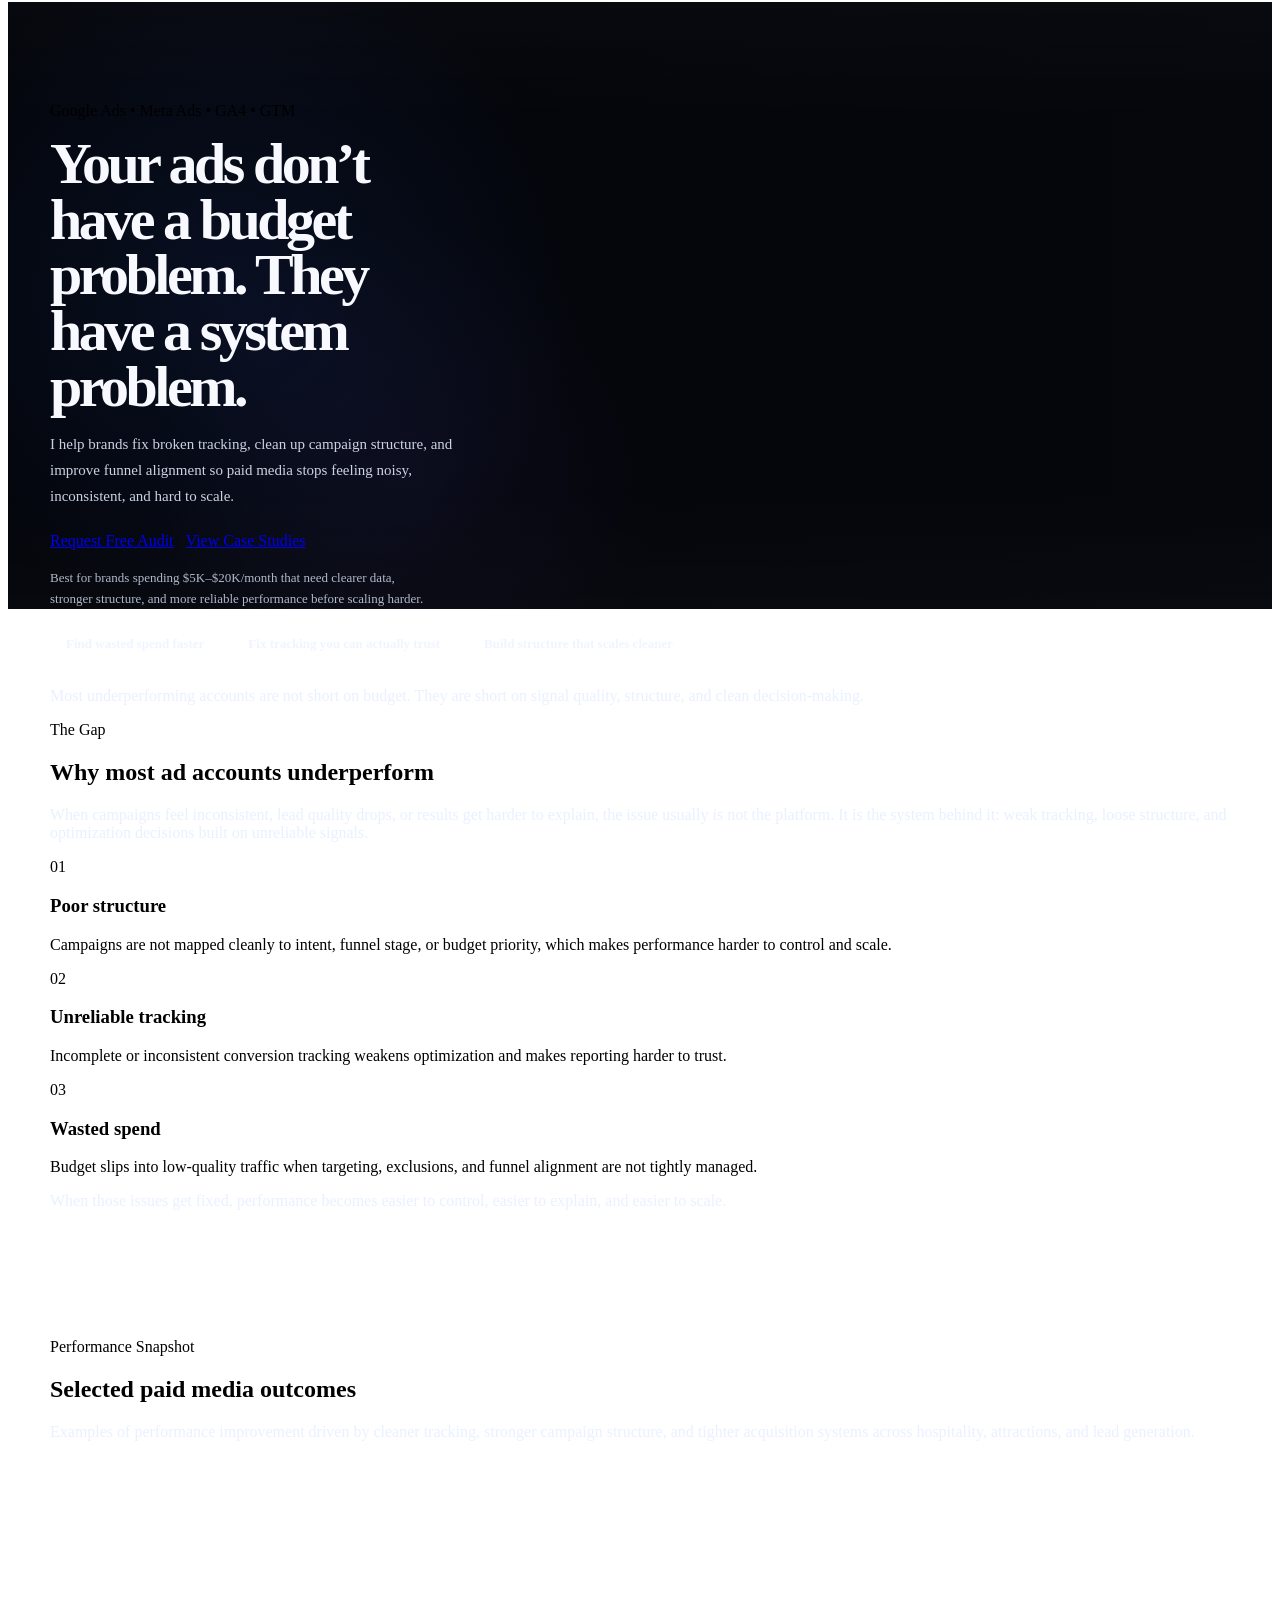
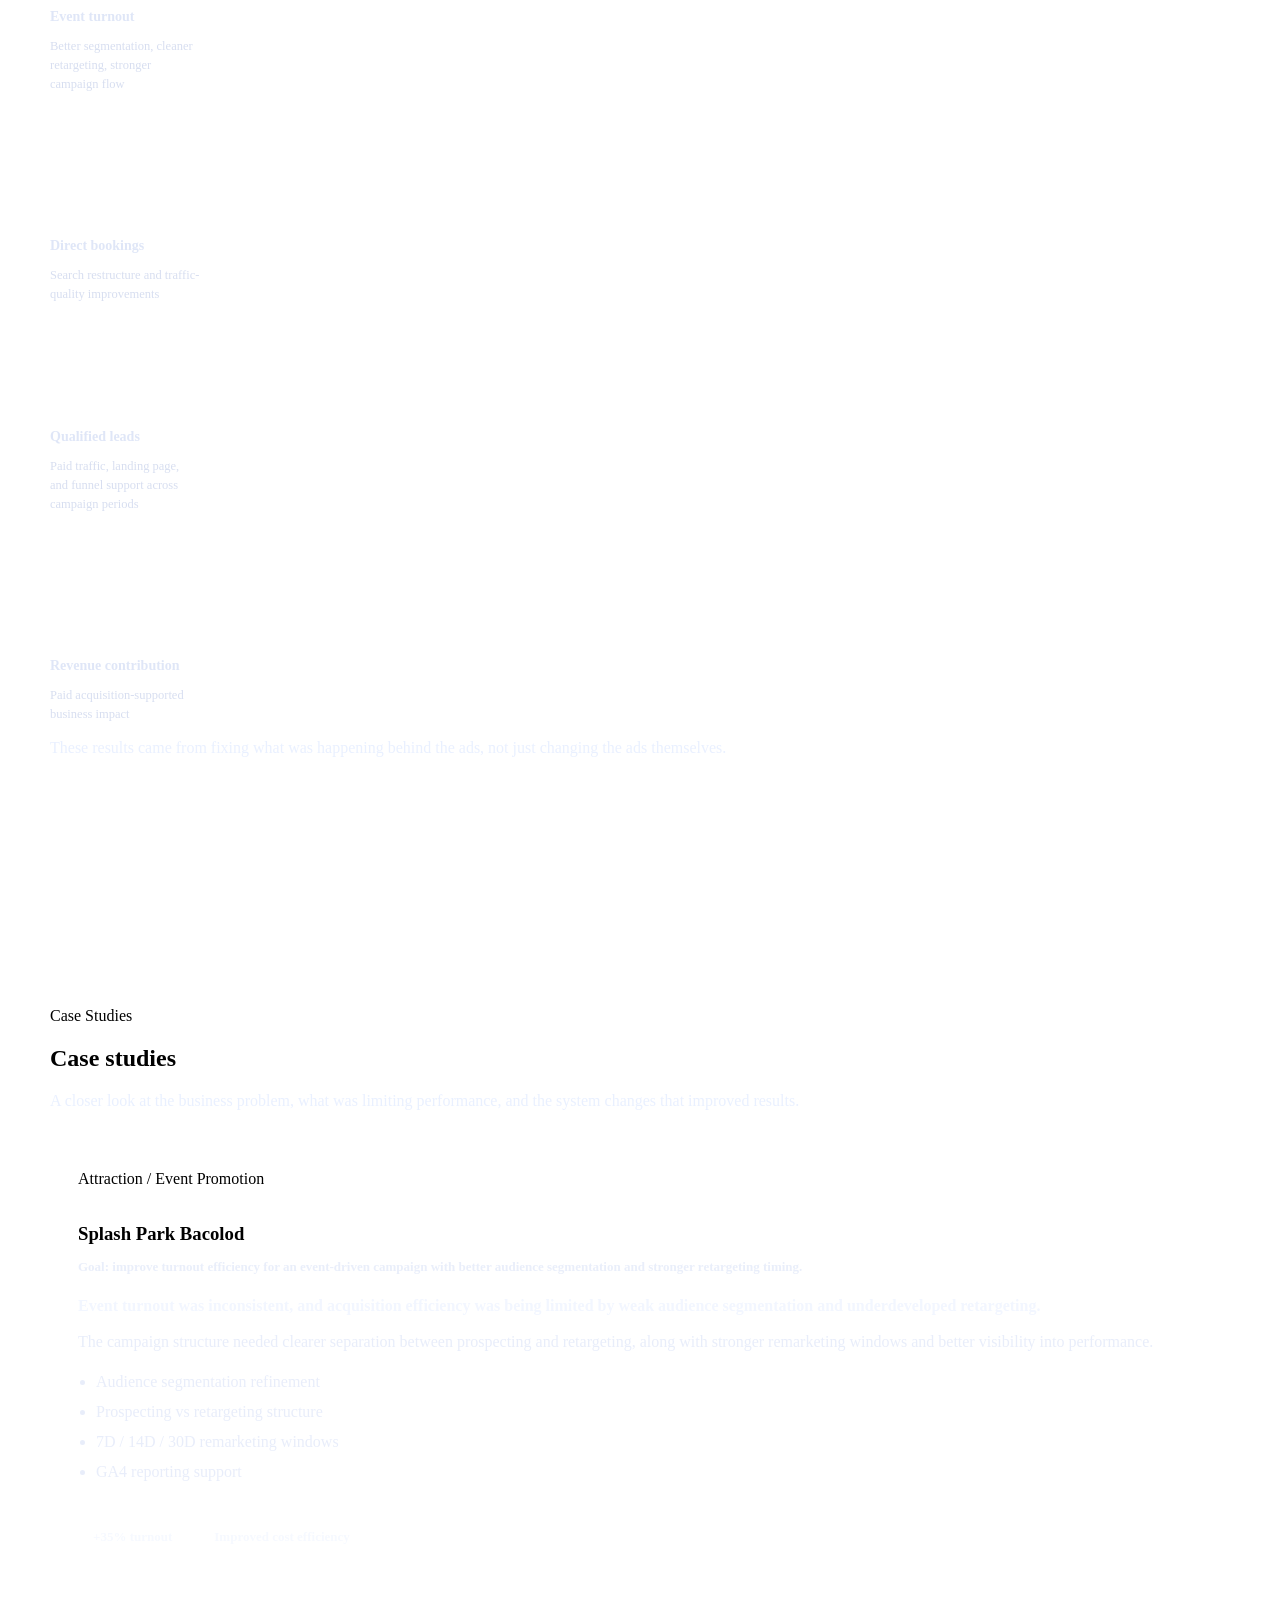
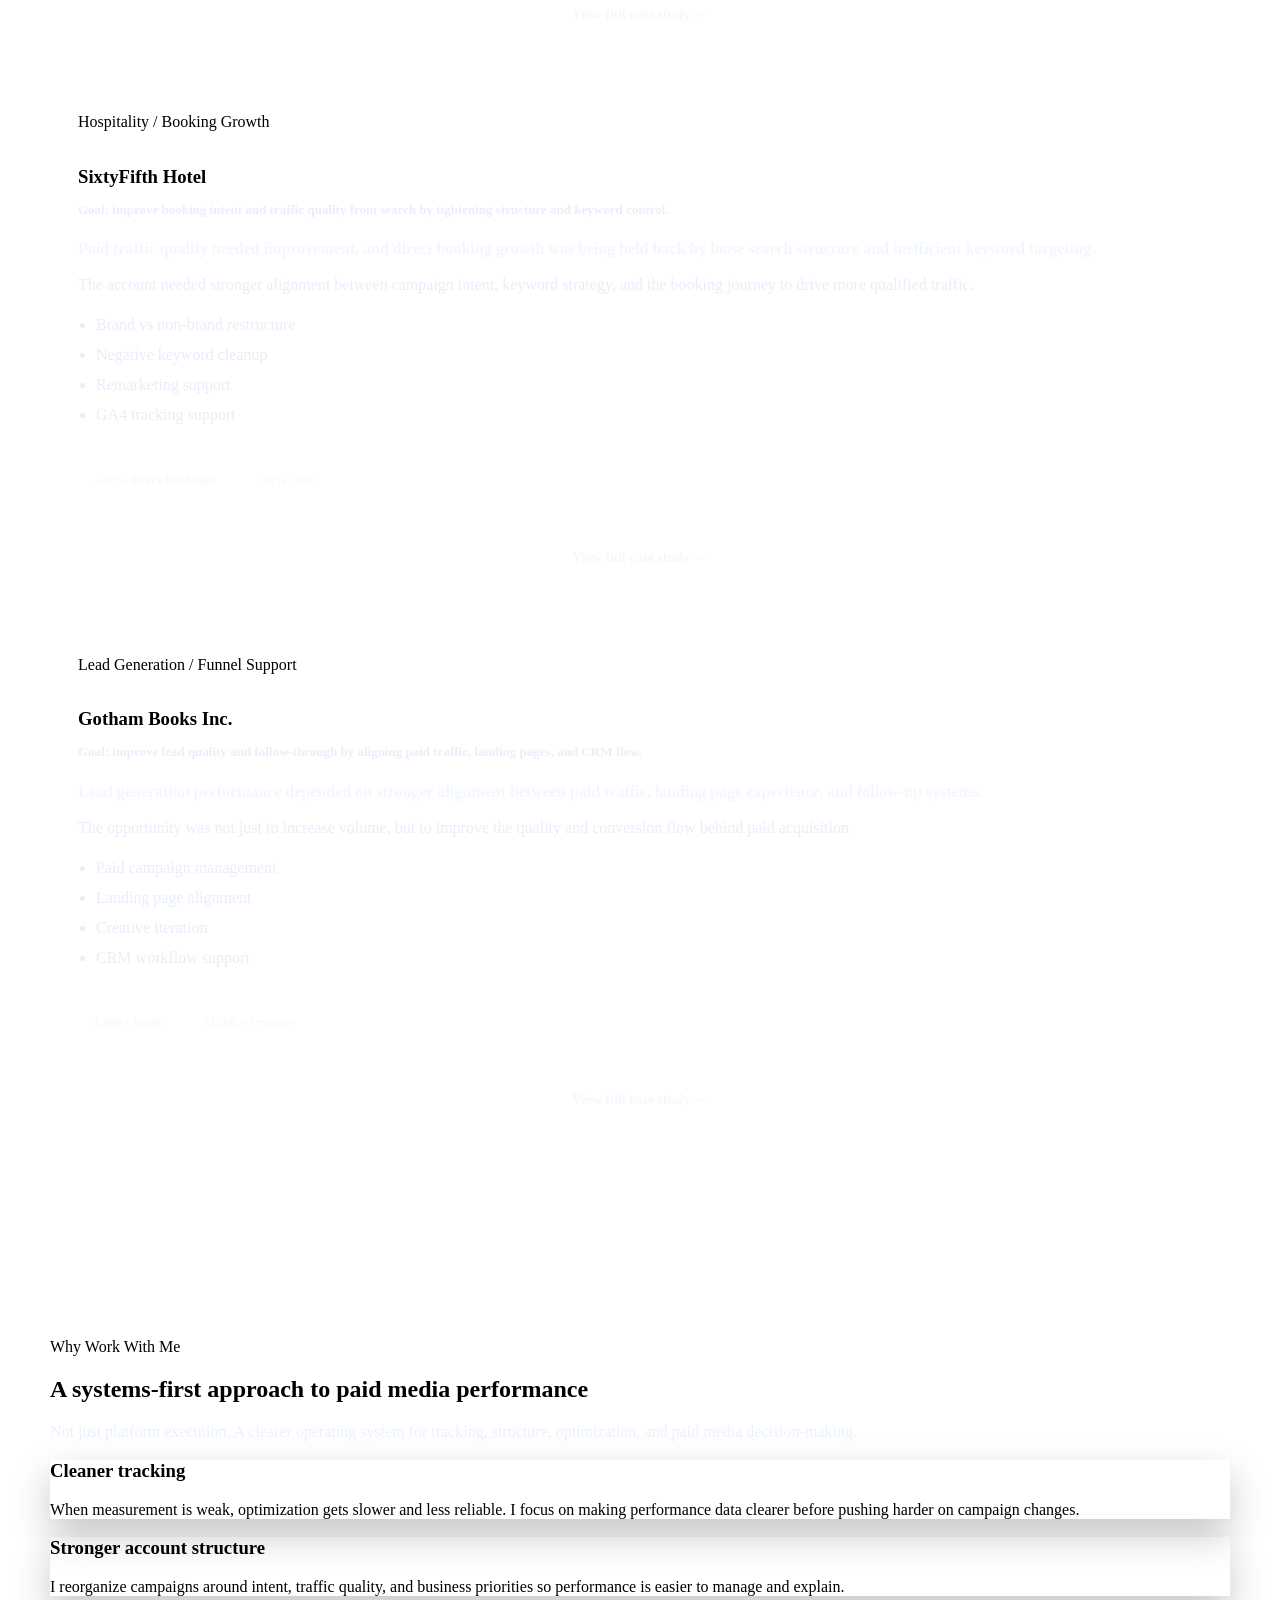
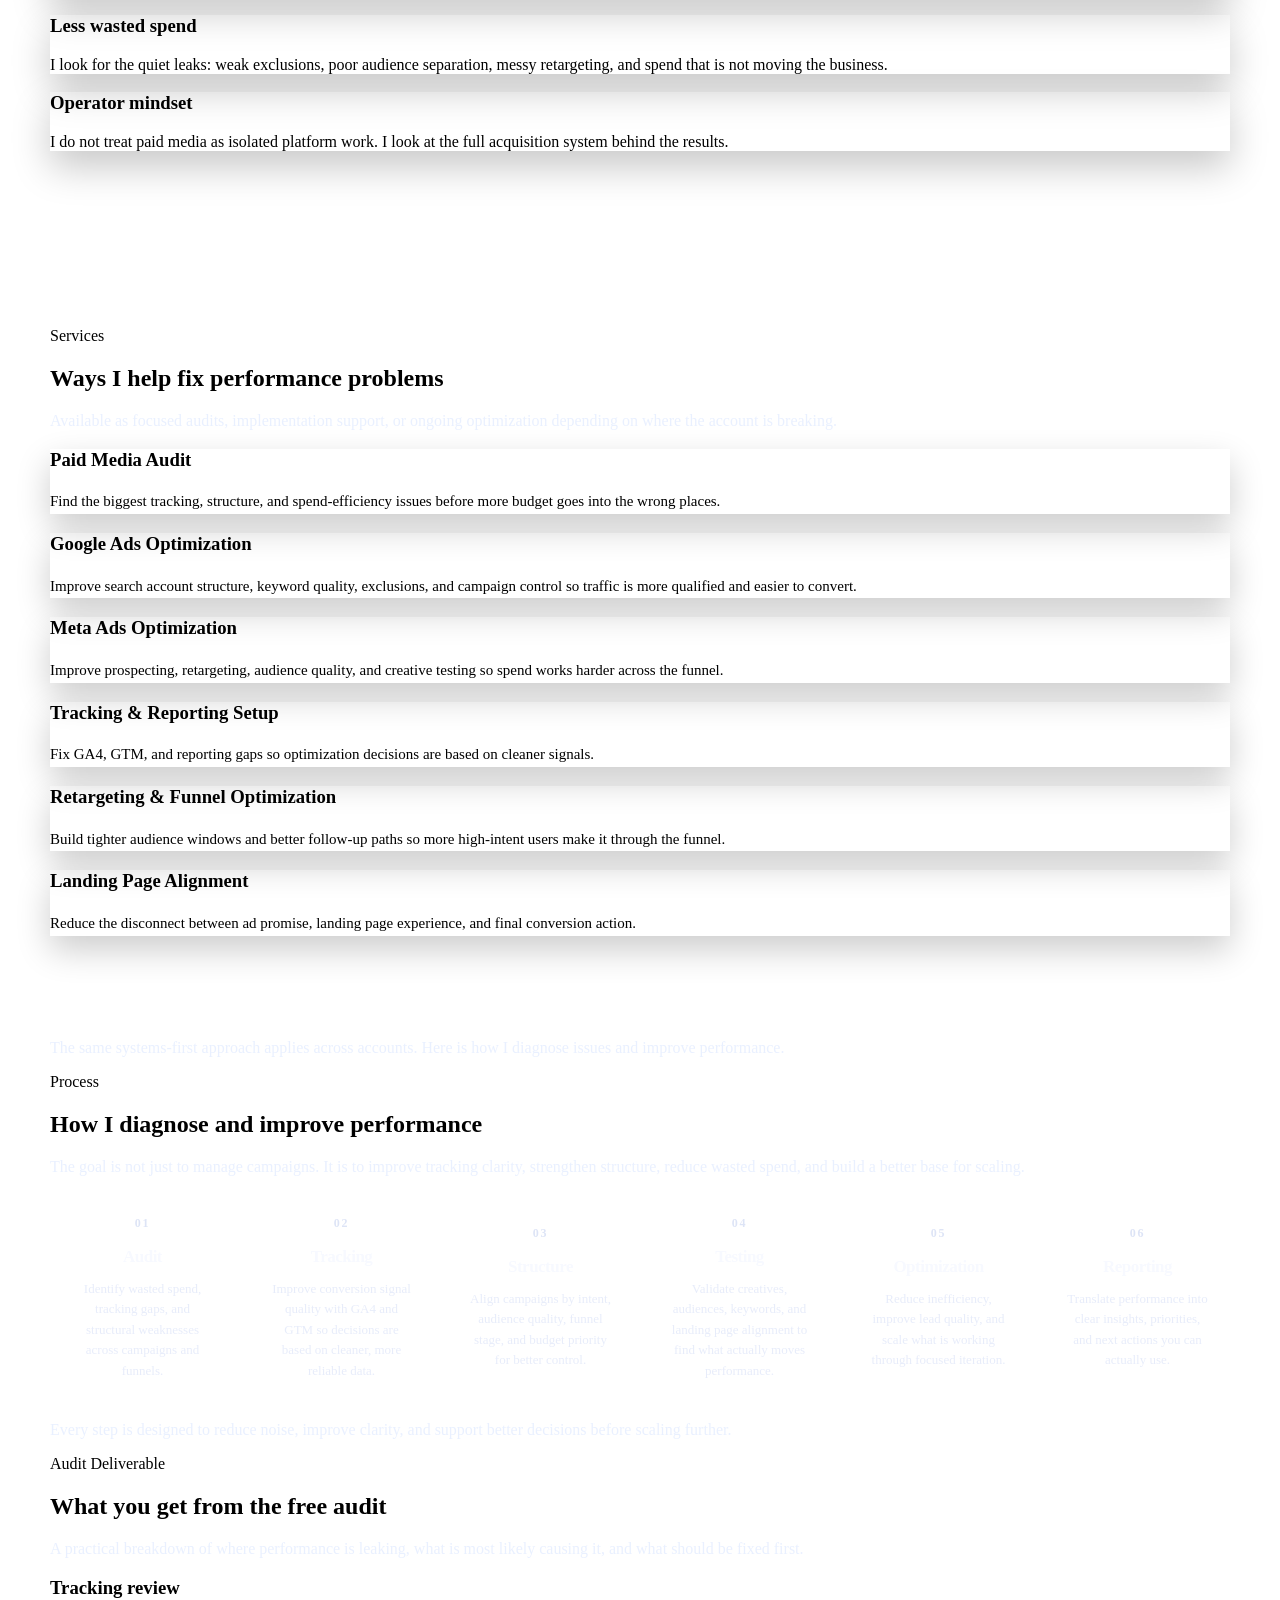
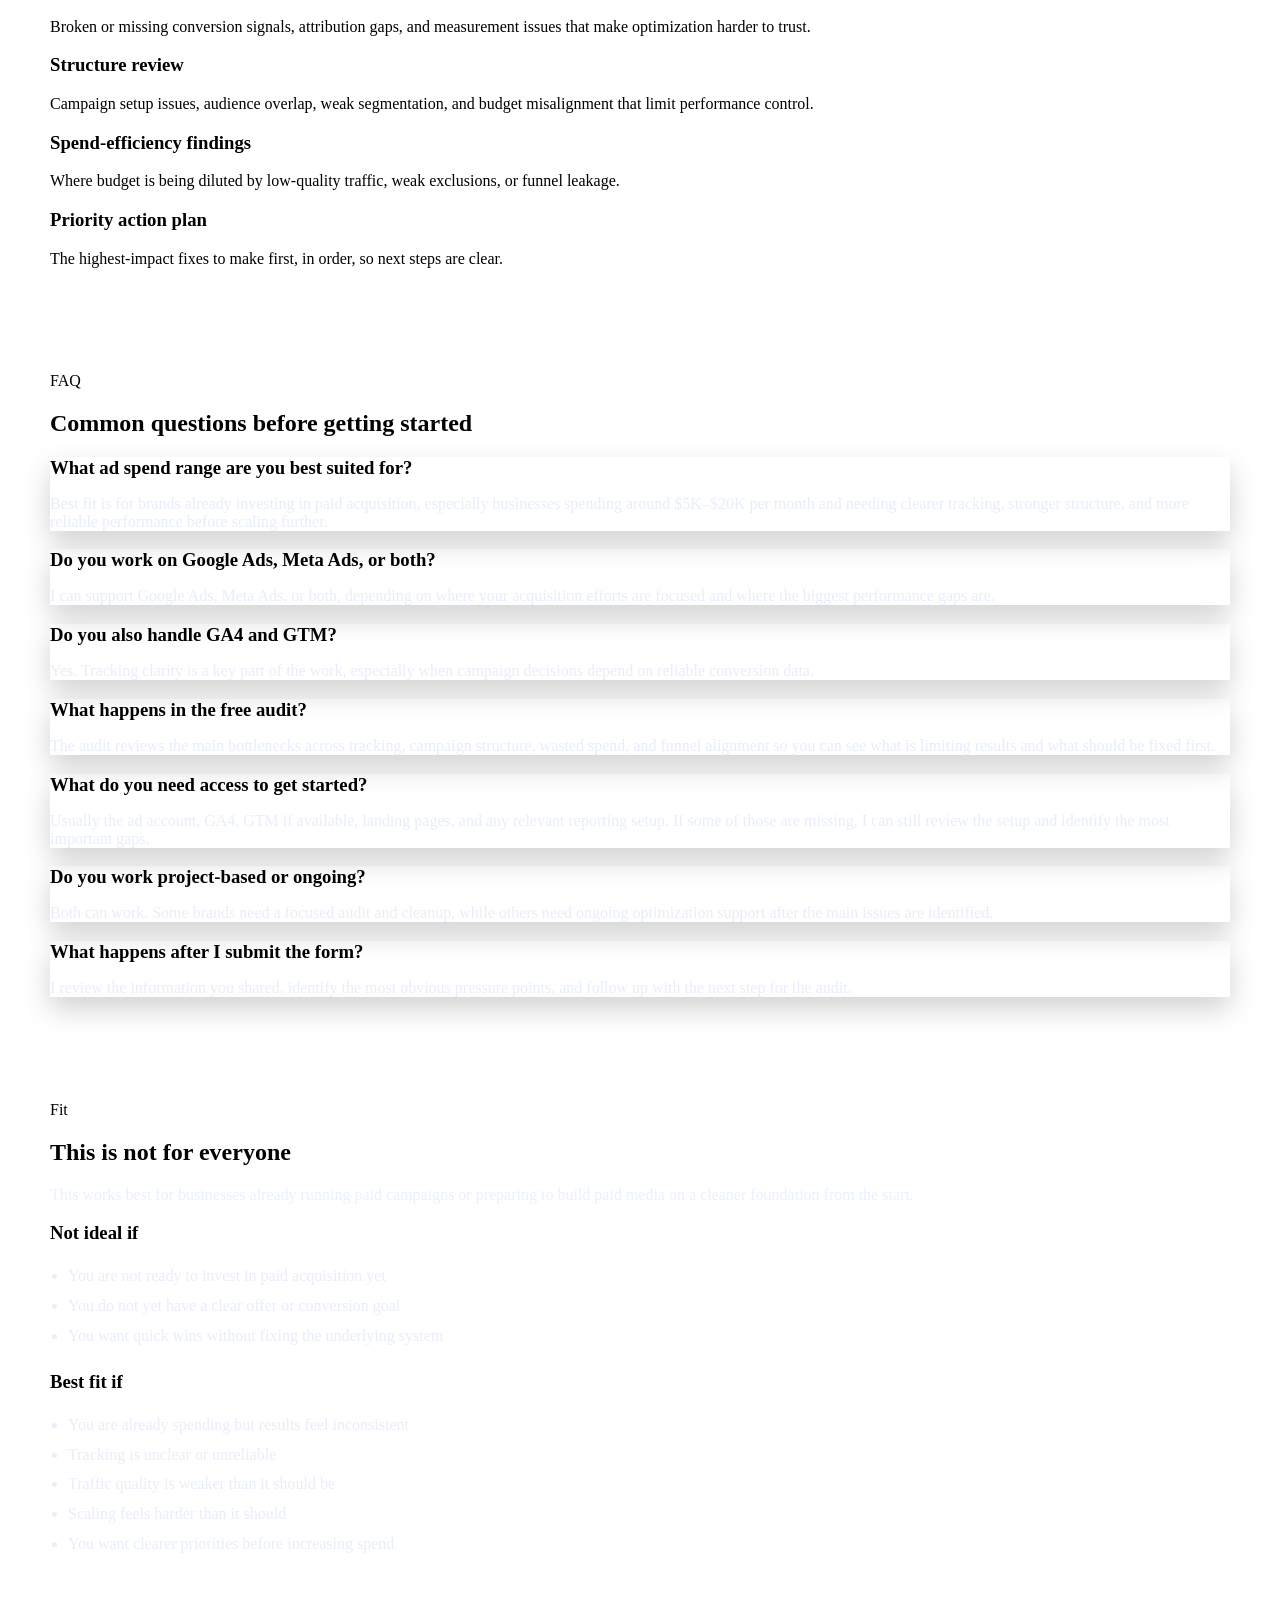
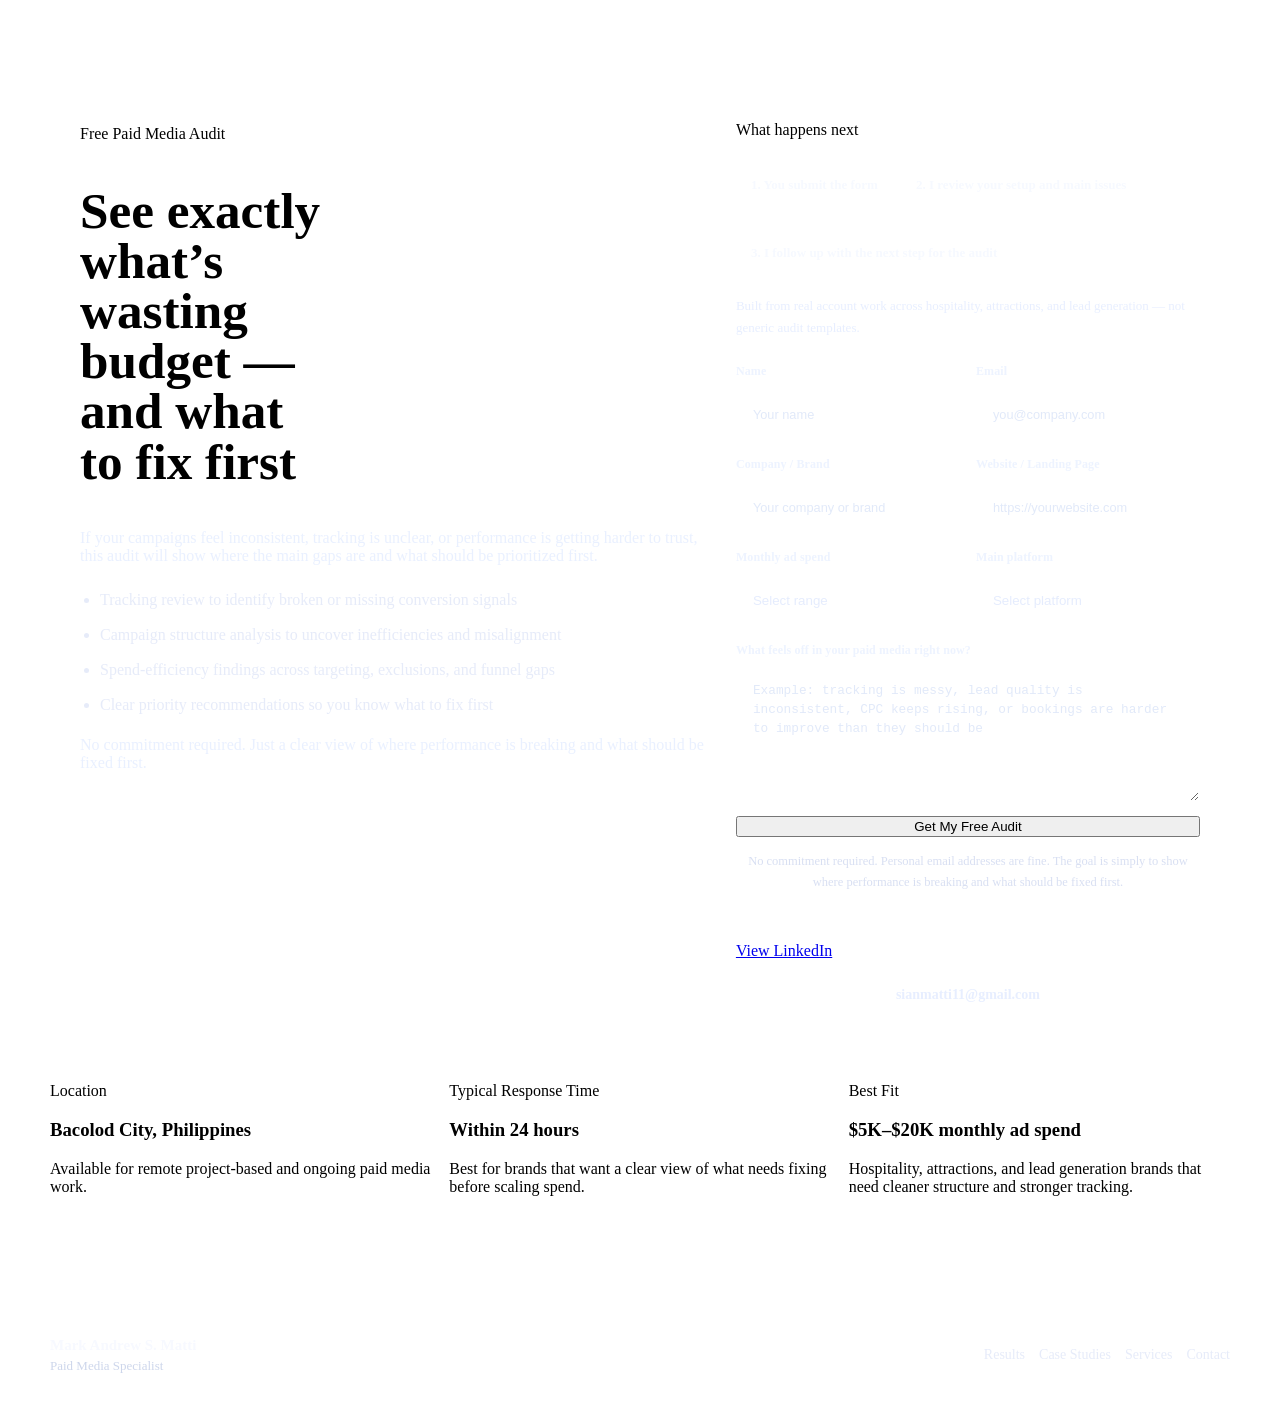
==== commit cc87d4d5: "Add meta description and format case context paragraphs" ====
--- a/index.html
+++ b/index.html
@@ -3,9 +3,20 @@
 <head>
   <meta charset="UTF-8" />
   <meta name="viewport" content="width=device-width, initial-scale=1.0" />
+  <meta
+    name="description"
+    content="Paid Media Specialist helping brands improve tracking, campaign structure, and performance across Google Ads, Meta Ads, GA4, and GTM."
+  />
   <title>Mark Andrew S. Matti | Paid Media Specialist</title>
 
-  <!-- keep your existing font/preload/meta tags here if you already have them -->
+  <link rel="preconnect" href="https://fonts.googleapis.com" />
+  <link rel="preconnect" href="https://fonts.gstatic.com" crossorigin />
+  <link
+    href="https://fonts.googleapis.com/css2?family=Inter:wght@400;500;600;700;800&display=swap"
+    rel="stylesheet"
+  />
+
+  <link rel="preload" as="image" href="assets/hero-bg.webp" />
   <link rel="stylesheet" href="styles.css" />
 </head>
 <body id="top">
@@ -194,7 +205,9 @@
           <article class="premium-card case-card-premium">
             <p class="card-kicker">Attraction / Event Promotion</p>
             <h3>Splash Park Bacolod</h3>
-            <p class="case-context">Goal: improve turnout efficiency for an event-driven campaign with better audience segmentation and stronger retargeting timing.</p>
+            <p class="case-context">
+              Goal: improve turnout efficiency for an event-driven campaign with better audience segmentation and stronger retargeting timing.
+            </p>
             <p class="case-lead">
               Event turnout was inconsistent, and acquisition efficiency was being limited by weak audience segmentation and underdeveloped retargeting.
             </p>
@@ -224,7 +237,9 @@
           <article class="premium-card case-card-premium">
             <p class="card-kicker">Hospitality / Booking Growth</p>
             <h3>SixtyFifth Hotel</h3>
-            <p class="case-context">Goal: improve booking intent and traffic quality from search by tightening structure and keyword control.</p>
+            <p class="case-context">
+              Goal: improve booking intent and traffic quality from search by tightening structure and keyword control.
+            </p>
             <p class="case-lead">
               Paid traffic quality needed improvement, and direct booking growth was being held back by loose search structure and inefficient keyword targeting.
             </p>
@@ -254,7 +269,9 @@
           <article class="premium-card case-card-premium">
             <p class="card-kicker">Lead Generation / Funnel Support</p>
             <h3>Gotham Books Inc.</h3>
-            <p class="case-context">Goal: improve lead quality and follow-through by aligning paid traffic, landing pages, and CRM flow.</p>
+            <p class="case-context">
+              Goal: improve lead quality and follow-through by aligning paid traffic, landing pages, and CRM flow.
+            </p>
             <p class="case-lead">
               Lead generation performance depended on stronger alignment between paid traffic, landing page experience, and follow-up systems.
             </p>
@@ -601,7 +618,9 @@
         <div class="cta-final-wrap premium-card">
           <div class="cta-final-content">
             <p class="section-kicker">Free Paid Media Audit</p>
-            <h2 id="contact-title" class="section-title">See exactly what’s wasting budget — and what to fix first</h2>
+            <h2 id="contact-title" class="section-title">
+              See exactly what’s wasting budget — and what to fix first
+            </h2>
             <p class="section-text">
               If your campaigns feel inconsistent, tracking is unclear, or performance is getting harder to trust, this audit will show where the main gaps are and what should be prioritized first.
             </p>
--- a/styles.css
+++ b/styles.css
@@ -0,0 +1,971 @@
+:root {
+  --container: 1180px;
+  --radius-lg: 28px;
+  --field-bg: rgba(255, 255, 255, 0.07);
+  --field-border: rgba(255, 255, 255, 0.14);
+  --field-placeholder: rgba(222, 231, 252, 0.78);
+  --section-space-mobile: 52px;
+}
+
+.container {
+  width: 100%;
+  max-width: var(--container);
+  margin-inline: auto;
+  padding-inline: 20px;
+}
+
+@media (min-width: 768px) {
+  .container {
+    padding-inline: 24px;
+  }
+}
+
+@media (min-width: 1200px) {
+  .container {
+    padding-inline: 28px;
+  }
+}
+
+a:focus-visible,
+button:focus-visible,
+input:focus-visible,
+select:focus-visible,
+textarea:focus-visible {
+  outline: 2px solid #ffffff;
+  outline-offset: 3px;
+  box-shadow: 0 0 0 6px rgba(255, 255, 255, 0.08);
+}
+
+.header-container {
+  display: flex;
+  align-items: center;
+  justify-content: space-between;
+  gap: 20px;
+  position: relative;
+}
+
+.brand-wrap {
+  display: inline-flex;
+  flex-direction: column;
+  text-decoration: none;
+  min-width: max-content;
+}
+
+.brand-label {
+  font-size: 11px;
+  letter-spacing: 0.14em;
+  text-transform: uppercase;
+  color: rgba(204, 216, 240, 0.76);
+  font-weight: 700;
+}
+
+.brand-name {
+  font-size: 15px;
+  font-weight: 700;
+  letter-spacing: -0.02em;
+  color: #f5f8ff;
+}
+
+.site-nav {
+  display: inline-flex;
+  align-items: center;
+  gap: 10px;
+  padding: 8px;
+  border-radius: 999px;
+  border: 1px solid rgba(255, 255, 255, 0.08);
+  background: rgba(255, 255, 255, 0.045);
+  box-shadow: 0 12px 30px rgba(0, 0, 0, 0.18), inset 0 1px 0 rgba(255, 255, 255, 0.04);
+  backdrop-filter: blur(14px);
+  -webkit-backdrop-filter: blur(14px);
+}
+
+.site-nav a {
+  display: inline-flex;
+  align-items: center;
+  justify-content: center;
+  min-height: 42px;
+  padding: 0 14px;
+  border-radius: 999px;
+  text-decoration: none;
+  font-size: 14px;
+  font-weight: 600;
+  color: rgba(230, 237, 255, 0.82);
+  transition: color 0.2s ease, background 0.2s ease, transform 0.2s ease;
+}
+
+.site-nav a:hover {
+  color: #ffffff;
+  background: rgba(255, 255, 255, 0.06);
+  transform: translateY(-1px);
+}
+
+.site-nav .nav-cta {
+  color: #07101b;
+  background: linear-gradient(180deg, #ffffff 0%, #dfe8ff 100%);
+  box-shadow: 0 10px 24px rgba(120, 153, 255, 0.14), inset 0 1px 0 rgba(255, 255, 255, 0.82);
+}
+
+.menu-toggle {
+  display: none;
+  width: 52px;
+  height: 52px;
+  border: 1px solid rgba(255, 255, 255, 0.1);
+  border-radius: 999px;
+  background: rgba(255, 255, 255, 0.045);
+  box-shadow: 0 12px 30px rgba(0, 0, 0, 0.18), inset 0 1px 0 rgba(255, 255, 255, 0.04);
+  backdrop-filter: blur(14px);
+  -webkit-backdrop-filter: blur(14px);
+  cursor: pointer;
+  position: relative;
+}
+
+.menu-toggle.is-open {
+  background: rgba(255, 255, 255, 0.12);
+  border-color: rgba(255, 255, 255, 0.18);
+}
+
+.menu-toggle span {
+  position: absolute;
+  left: 50%;
+  width: 18px;
+  height: 2px;
+  background: #f5f8ff;
+  border-radius: 999px;
+  transform: translateX(-50%);
+  transition: transform 0.2s ease, top 0.2s ease;
+}
+
+.menu-toggle span:first-child { top: 20px; }
+.menu-toggle span:last-child { top: 28px; }
+.menu-toggle.is-open span:first-child { top: 24px; transform: translateX(-50%) rotate(45deg); }
+.menu-toggle.is-open span:last-child { top: 24px; transform: translateX(-50%) rotate(-45deg); }
+
+.hero-premium-v2 {
+  position: relative;
+  overflow: hidden;
+  min-height: clamp(430px, 58vh, 520px);
+  display: flex;
+  align-items: center;
+  isolation: isolate;
+  background-color: #05070c;
+  background-image:
+    linear-gradient(
+      90deg,
+      rgba(3, 5, 10, 0.97) 0%,
+      rgba(3, 5, 10, 0.93) 22%,
+      rgba(3, 5, 10, 0.78) 42%,
+      rgba(3, 5, 10, 0.44) 68%,
+      rgba(3, 5, 10, 0.18) 100%
+    ),
+    url('/mark-portfolio/assets/hero-bg.webp');
+  background-size: cover;
+  background-position: 78% center;
+  background-repeat: no-repeat;
+  margin-top: -84px;
+  padding-top: 84px;
+}
+
+.hero-premium-v2::before {
+  content: "";
+  position: absolute;
+  inset: 0;
+  z-index: -2;
+  background:
+    radial-gradient(circle at 18% 48%, rgba(57, 104, 255, 0.10), transparent 32%),
+    radial-gradient(circle at 32% 78%, rgba(128, 92, 255, 0.06), transparent 26%);
+  pointer-events: none;
+}
+
+.hero-premium-v2::after {
+  content: "";
+  position: absolute;
+  inset: 0;
+  z-index: -1;
+  background: linear-gradient(
+    to bottom,
+    rgba(255, 255, 255, 0.015) 0%,
+    rgba(255, 255, 255, 0) 20%,
+    rgba(255, 255, 255, 0) 80%,
+    rgba(255, 255, 255, 0.015) 100%
+  );
+  pointer-events: none;
+}
+
+.hero-container {
+  width: 100%;
+  position: relative;
+  z-index: 2;
+}
+
+.hero-content {
+  max-width: 620px;
+  position: relative;
+  z-index: 2;
+}
+
+.hero-title {
+  margin: 0 0 18px;
+  max-width: 11.5ch;
+  font-size: clamp(36px, 4.6vw, 58px);
+  line-height: 0.96;
+  letter-spacing: -0.06em;
+  font-weight: 700;
+  color: #f7f9ff;
+  text-wrap: balance;
+}
+
+.hero-subtext,
+.section-text {
+  color: rgba(230, 238, 255, 0.88);
+}
+
+.hero-subtext {
+  margin: 0 0 22px;
+  max-width: 58ch;
+  font-size: 15px;
+  line-height: 1.72;
+}
+
+.hero-actions {
+  display: flex;
+  align-items: center;
+  gap: 12px;
+  flex-wrap: wrap;
+  width: 100%;
+}
+
+.hero-note {
+  margin-top: 18px;
+  margin-bottom: 0;
+  max-width: 58ch;
+  font-size: 13px;
+  line-height: 1.6;
+  color: rgba(214, 223, 244, 0.82);
+}
+
+.trust-strip {
+  position: relative;
+  z-index: 3;
+  margin-top: 0;
+  padding: 14px 0 6px;
+}
+
+.trust-strip-grid {
+  list-style: none;
+  margin: 0;
+  padding: 0;
+  display: flex;
+  flex-wrap: wrap;
+  gap: 12px;
+}
+
+.trust-strip-grid li {
+  display: inline-flex;
+  align-items: center;
+  min-height: 40px;
+  padding: 0 15px;
+  border-radius: 999px;
+  background: rgba(255,255,255,0.055);
+  border: 1px solid rgba(255,255,255,0.08);
+  color: rgba(236, 242, 255, 0.86);
+  font-size: 13px;
+  font-weight: 700;
+}
+
+.stat-card-premium {
+  min-height: 210px;
+  display: flex;
+  flex-direction: column;
+  justify-content: flex-end;
+  gap: 10px;
+}
+
+.stat-number {
+  margin: 0;
+  font-size: clamp(44px, 4.8vw, 64px);
+  line-height: 0.95;
+  letter-spacing: -0.05em;
+  font-weight: 700;
+  color: #ffffff;
+}
+
+.stat-label-premium {
+  margin: 0;
+  color: rgba(220, 228, 246, 0.92);
+  font-size: 14px;
+  line-height: 1.35;
+  font-weight: 600;
+}
+
+.stat-context {
+  margin: 0;
+  color: rgba(205, 214, 236, 0.8);
+  font-size: 12.5px;
+  line-height: 1.5;
+  max-width: 24ch;
+}
+
+.case-card-premium {
+  display: flex;
+  flex-direction: column;
+  min-height: 100%;
+  padding: 28px;
+}
+
+.case-card-premium h3 {
+  margin-bottom: 12px;
+}
+
+.case-context {
+  margin: 0 0 16px !important;
+  color: rgba(224, 231, 248, 0.72) !important;
+  font-size: 13px;
+  line-height: 1.58;
+  font-weight: 600;
+}
+
+.case-lead {
+  margin: 0 0 14px !important;
+  color: #f2f6ff !important;
+  font-weight: 600;
+  line-height: 1.62;
+}
+
+.case-body {
+  margin: 0 0 18px !important;
+  color: rgba(224, 231, 248, 0.74) !important;
+}
+
+.case-list {
+  margin: 0 0 22px;
+  padding-left: 18px;
+  color: rgba(224, 231, 248, 0.74);
+  line-height: 1.62;
+}
+
+.case-list li + li { margin-top: 4px; }
+
+.case-result-row {
+  display: flex;
+  flex-wrap: wrap;
+  gap: 12px;
+  margin-top: auto;
+  margin-bottom: 22px;
+  position: relative;
+  z-index: 1;
+}
+
+.case-result-row span,
+.audit-next-steps span {
+  display: inline-flex;
+  align-items: center;
+  min-height: 38px;
+  padding: 10px 14px;
+  border-radius: 999px;
+  background: rgba(255,255,255,0.05);
+  border: 1px solid rgba(255,255,255,0.08);
+  color: #f6f9ff;
+  font-size: 13px;
+  font-weight: 700;
+  white-space: normal;
+  line-height: 1.4;
+}
+
+.case-link {
+  display: inline-flex;
+  align-items: center;
+  justify-content: center;
+  min-height: 50px;
+  padding: 0 18px;
+  border-radius: 999px;
+  background: rgba(255,255,255,0.045);
+  border: 1px solid rgba(255,255,255,0.12);
+  color: #f4f7ff;
+  text-decoration: none;
+  font-size: 14px;
+  font-weight: 700;
+  transition: 0.2s ease;
+  position: relative;
+  z-index: 1;
+}
+
+.case-link:hover {
+  background: rgba(255,255,255,0.08);
+  transform: translateY(-1px);
+}
+
+.process-grid {
+  display: grid;
+  grid-template-columns: repeat(6, minmax(0, 1fr));
+  gap: 14px;
+  position: relative;
+  z-index: 1;
+}
+
+.process-card {
+  text-align: center;
+  min-height: 164px;
+  display: flex;
+  flex-direction: column;
+  justify-content: center;
+  gap: 6px;
+  padding: 24px 20px;
+}
+
+.process-number {
+  margin: 0 0 10px;
+  color: rgba(214, 223, 244, 0.84);
+  font-size: 12px;
+  font-weight: 700;
+  letter-spacing: 0.14em;
+  text-transform: uppercase;
+}
+
+.process-title {
+  margin: 0 0 6px;
+  color: #f7f9ff;
+  font-size: 17px;
+  font-weight: 700;
+  letter-spacing: -0.03em;
+}
+
+.process-text {
+  margin: 0 auto;
+  color: rgba(224, 231, 248, 0.78);
+  font-size: 13px;
+  line-height: 1.58;
+  max-width: 23ch;
+}
+
+.audit-next-steps {
+  display: flex;
+  flex-wrap: wrap;
+  gap: 8px;
+  margin: 0 0 12px;
+  position: relative;
+  z-index: 1;
+}
+
+.trust-proof {
+  margin: 0 0 14px;
+  color: rgba(226, 234, 255, 0.82);
+  font-size: 13px;
+  line-height: 1.65;
+  position: relative;
+  z-index: 1;
+}
+
+.section-cta-final {
+  padding-top: 84px;
+  padding-bottom: 96px;
+}
+
+.cta-final-wrap {
+  display: grid;
+  grid-template-columns: minmax(0, 1.15fr) minmax(320px, 0.85fr);
+  gap: 28px;
+  align-items: start;
+  padding: 30px;
+  margin-bottom: 18px;
+  border-radius: var(--radius-lg);
+}
+
+.cta-final-content {
+  padding-top: 4px;
+}
+
+.cta-final-content .section-title {
+  max-width: 10ch;
+  font-size: clamp(32px, 4vw, 58px);
+  line-height: 0.98;
+}
+
+.cta-final-actions {
+  display: flex;
+  flex-direction: column;
+  gap: 12px;
+  align-items: stretch;
+  justify-content: center;
+  position: relative;
+  z-index: 1;
+}
+
+.cta-audit-list {
+  margin: 20px 0 0;
+  padding-left: 20px;
+  color: rgba(224, 231, 248, 0.82);
+  line-height: 1.82;
+  position: relative;
+  z-index: 1;
+}
+
+.cta-audit-list li + li { margin-top: 6px; }
+
+.text-link-premium {
+  display: inline-flex;
+  align-items: center;
+  justify-content: center;
+  min-height: 46px;
+  color: rgba(226, 234, 255, 0.82);
+  text-decoration: none;
+  font-size: 14px;
+  font-weight: 600;
+  border-radius: 999px;
+  transition: 0.2s ease;
+  position: relative;
+  z-index: 1;
+}
+
+.text-link-premium:hover {
+  color: #ffffff;
+  background: rgba(255,255,255,0.04);
+}
+
+.contact-meta-grid {
+  display: grid;
+  grid-template-columns: repeat(3, minmax(0, 1fr));
+  gap: 18px;
+  margin-top: 6px;
+  position: relative;
+  z-index: 1;
+}
+
+#results .section-header {
+  margin-bottom: 42px;
+}
+
+#why-work-with-me .premium-card {
+  box-shadow: 0 16px 38px rgba(0,0,0,0.22), inset 0 1px 0 rgba(255,255,255,0.035);
+  border-color: rgba(255,255,255,0.07);
+}
+
+#services .premium-card {
+  box-shadow: 0 14px 34px rgba(0,0,0,0.2), inset 0 1px 0 rgba(255,255,255,0.03);
+  border-color: rgba(255,255,255,0.065);
+}
+
+#services .premium-card p {
+  font-size: 15px;
+  line-height: 1.66;
+}
+
+#faq .premium-card {
+  height: 100%;
+  box-shadow: 0 12px 28px rgba(0,0,0,0.18), inset 0 1px 0 rgba(255,255,255,0.03);
+  border-color: rgba(255,255,255,0.06);
+}
+
+#faq .premium-card h3 {
+  margin-bottom: 12px;
+}
+
+#faq .premium-card p {
+  color: rgba(224, 231, 248, 0.76);
+}
+
+#results,
+#case-studies,
+#contact {
+  padding-top: 96px;
+  padding-bottom: 96px;
+}
+
+#why-work-with-me,
+#services,
+#faq {
+  padding-top: 72px;
+  padding-bottom: 72px;
+}
+
+.premium-footer {
+  padding: 28px 0 40px;
+  border-top: 1px solid rgba(255,255,255,0.06);
+}
+
+.footer-container {
+  display: flex;
+  align-items: center;
+  justify-content: space-between;
+  gap: 18px;
+  flex-wrap: wrap;
+}
+
+.footer-name {
+  margin: 0;
+  color: #f7f9ff;
+  font-size: 15px;
+  font-weight: 700;
+}
+
+.footer-role {
+  margin: 4px 0 0;
+  color: rgba(194, 205, 230, 0.82);
+  font-size: 13px;
+}
+
+.footer-links {
+  display: flex;
+  flex-wrap: wrap;
+  gap: 14px;
+}
+
+.footer-links a {
+  color: rgba(224, 231, 248, 0.82);
+  text-decoration: none;
+  font-size: 14px;
+  transition: 0.2s ease;
+}
+
+.footer-links a:hover { color: #ffffff; }
+
+.lead-form {
+  display: flex;
+  flex-direction: column;
+  gap: 14px;
+  width: 100%;
+  position: relative;
+  z-index: 1;
+}
+
+.form-grid {
+  display: grid;
+  grid-template-columns: repeat(2, minmax(0, 1fr));
+  gap: 16px;
+}
+
+.form-field {
+  display: flex;
+  flex-direction: column;
+  gap: 8px;
+}
+
+.form-field label {
+  font-size: 12px;
+  font-weight: 600;
+  letter-spacing: 0.01em;
+  color: rgba(236, 242, 255, 0.92);
+}
+
+.form-field input,
+.form-field select,
+.form-field textarea {
+  width: 100%;
+  min-height: 56px;
+  border: 1px solid var(--field-border);
+  background: var(--field-bg);
+  color: #f7f9ff;
+  border-radius: 15px;
+  padding: 14px 16px;
+  line-height: 1.5;
+  box-shadow: inset 0 1px 0 rgba(255, 255, 255, 0.03);
+  appearance: none;
+  -webkit-appearance: none;
+  box-sizing: border-box;
+}
+
+.form-field select {
+  padding-right: 44px;
+  background-image:
+    linear-gradient(45deg, transparent 50%, rgba(255,255,255,0.92) 50%),
+    linear-gradient(135deg, rgba(255,255,255,0.92) 50%, transparent 50%);
+  background-position: calc(100% - 20px) calc(50% - 3px), calc(100% - 14px) calc(50% - 3px);
+  background-size: 6px 6px, 6px 6px;
+  background-repeat: no-repeat;
+  cursor: pointer;
+}
+
+.form-field select option {
+  color: #111111;
+  background: #ffffff;
+}
+
+.form-field select:required:invalid {
+  color: var(--field-placeholder);
+}
+
+.form-field input::placeholder,
+.form-field textarea::placeholder {
+  color: rgba(214, 224, 247, 0.72);
+  font-size: 0.96em;
+}
+
+.form-field input:focus,
+.form-field select:focus,
+.form-field textarea:focus {
+  outline: none;
+  border-color: rgba(255, 255, 255, 0.30);
+  background: rgba(255, 255, 255, 0.09);
+  box-shadow:
+    0 0 0 3px rgba(255, 255, 255, 0.08),
+    inset 0 1px 0 rgba(255, 255, 255, 0.03);
+}
+
+.form-field textarea {
+  resize: vertical;
+  min-height: 136px;
+}
+
+.lead-submit {
+  width: 100%;
+}
+
+.lead-submit:disabled {
+  opacity: 0.72;
+  cursor: not-allowed;
+}
+
+.form-note {
+  margin: 0;
+  font-size: 12.5px;
+  line-height: 1.65;
+  color: rgba(208, 217, 239, 0.84);
+  text-align: center;
+}
+
+.form-status {
+  min-height: 20px;
+  margin: 4px 0 0;
+  font-size: 13px;
+  text-align: center;
+  font-weight: 600;
+  color: rgba(230, 237, 255, 0.88);
+}
+
+.form-status.success { color: #b9ffd0; }
+.form-status.error { color: #ffb8b8; }
+
+@media (max-width: 1200px) {
+  .form-field input::placeholder,
+  .form-field textarea::placeholder {
+    font-size: 0.92em;
+  }
+}
+
+@media (max-width: 1024px) {
+  .premium-grid-4 { grid-template-columns: repeat(2, minmax(0, 1fr)); }
+  .premium-grid-3 { grid-template-columns: repeat(2, minmax(0, 1fr)); }
+  .cta-final-wrap {
+    grid-template-columns: 1fr;
+    gap: 22px;
+    align-items: start;
+    padding: 24px;
+  }
+  .cta-final-content .section-title {
+    max-width: 100%;
+  }
+  .contact-meta-grid { grid-template-columns: 1fr; }
+  .process-grid { grid-template-columns: repeat(2, minmax(0, 1fr)); }
+  .hero-premium-v2 { min-height: clamp(440px, 58vh, 520px); background-position: 72% center; }
+  .hero-title { max-width: 12ch; }
+}
+
+@media (max-width: 900px) {
+  .menu-toggle { display: inline-flex; flex-shrink: 0; }
+
+  .site-nav {
+    position: absolute;
+    top: calc(100% + 10px);
+    right: 20px;
+    left: 20px;
+    display: none;
+    flex-direction: column;
+    align-items: stretch;
+    gap: 6px;
+    padding: 10px;
+    border-radius: 22px;
+    background: rgba(7, 10, 16, 0.94);
+    border: 1px solid rgba(255,255,255,0.10);
+    box-shadow: 0 18px 40px rgba(0,0,0,0.34), inset 0 1px 0 rgba(255,255,255,0.04);
+  }
+
+  .site-nav.is-open { display: flex; }
+  .site-nav a { width: 100%; justify-content: flex-start; min-height: 48px; padding: 0 16px; border-radius: 16px; }
+  .site-nav .nav-cta { justify-content: center; margin-top: 4px; }
+}
+
+@media (max-width: 768px) {
+  .section-premium { padding: var(--section-space-mobile) 0; }
+  .premium-grid-2,
+  .premium-grid-3,
+  .premium-grid-4,
+  .process-grid,
+  .form-grid {
+    grid-template-columns: 1fr;
+  }
+
+  .section-header { margin-bottom: 24px; }
+  .section-title { font-size: clamp(28px, 8vw, 40px); line-height: 1.02; text-wrap: pretty; }
+
+  .premium-header {
+    padding: 14px 0;
+    background: rgba(5, 7, 12, 0.92);
+    border-bottom: 1px solid rgba(255,255,255,0.08);
+    backdrop-filter: blur(14px);
+    -webkit-backdrop-filter: blur(14px);
+  }
+
+  .header-container { gap: 12px; }
+  .brand-name { font-size: 14px; }
+  .brand-label { font-size: 10px; }
+
+  .menu-toggle {
+    background: rgba(255,255,255,0.08);
+    border: 1px solid rgba(255,255,255,0.14);
+    box-shadow: 0 10px 24px rgba(0,0,0,0.22), inset 0 1px 0 rgba(255,255,255,0.05);
+  }
+
+  .menu-toggle span { background: #ffffff; }
+
+  .site-nav {
+    background: rgba(7,10,16,0.96);
+    border: 1px solid rgba(255,255,255,0.10);
+    box-shadow: 0 18px 40px rgba(0,0,0,0.34), inset 0 1px 0 rgba(255,255,255,0.04);
+    backdrop-filter: blur(14px);
+    -webkit-backdrop-filter: blur(14px);
+  }
+
+  .site-nav a { color: rgba(245,248,255,0.92); }
+  .site-nav a:hover,
+  .site-nav a:focus-visible {
+    background: rgba(255,255,255,0.07);
+    color: #ffffff;
+  }
+
+  .site-nav .nav-cta { color: #07101b; }
+
+  .premium-card {
+    padding: 18px;
+    border-radius: 20px;
+  }
+
+  .hero-premium-v2 {
+    min-height: auto;
+    margin-top: -76px;
+    padding-top: 96px;
+    padding-bottom: 36px;
+    background-image:
+      linear-gradient(
+        180deg,
+        rgba(3, 5, 10, 0.94) 0%,
+        rgba(3, 5, 10, 0.82) 40%,
+        rgba(3, 5, 10, 0.74) 100%
+      ),
+      url('/mark-portfolio/assets/hero-bg.webp');
+    background-position: center;
+    background-size: cover;
+  }
+
+  .hero-content,
+  .hero-subtext,
+  .hero-note,
+  .section-text {
+    max-width: 100%;
+  }
+
+  .hero-title {
+    max-width: 100%;
+    font-size: clamp(30px, 8vw, 42px);
+    line-height: 0.98;
+    text-wrap: pretty;
+  }
+
+  .hero-subtext,
+  .section-text {
+    font-size: 15px;
+    line-height: 1.7;
+  }
+
+  .hero-actions {
+    flex-direction: column;
+    align-items: stretch;
+    gap: 10px;
+  }
+
+  .btn-primary,
+  .btn-secondary {
+    width: 100%;
+  }
+
+  .trust-strip { padding: 10px 0 4px; }
+  .trust-strip-grid li { width: 100%; justify-content: center; }
+
+  .stat-card-premium { min-height: auto; }
+
+  .process-card {
+    text-align: left;
+    align-items: flex-start;
+    justify-content: flex-start;
+    gap: 10px;
+    padding: 20px 18px;
+  }
+
+  .process-number,
+  .process-title,
+  .process-text {
+    text-align: left;
+  }
+
+  .process-text {
+    max-width: none;
+    margin: 0;
+  }
+
+  .cta-final-wrap {
+    padding: 20px;
+    gap: 18px;
+  }
+
+  .cta-final-content .section-title {
+    max-width: 100%;
+    font-size: clamp(30px, 9vw, 44px);
+  }
+
+  .audit-next-steps { flex-direction: column; }
+  .audit-next-steps span {
+    width: 100%;
+    justify-content: flex-start;
+    border-radius: 16px;
+  }
+
+  .case-card-premium {
+    padding: 20px 18px;
+  }
+
+  .case-result-row { gap: 8px; }
+  .case-result-row span { justify-content: center; }
+
+  .premium-card,
+  .btn-secondary,
+  .section-kicker,
+  .hero-eyebrow,
+  .premium-header,
+  .site-nav {
+    backdrop-filter: none;
+    -webkit-backdrop-filter: none;
+  }
+
+  .premium-card {
+    box-shadow: 0 10px 24px rgba(0, 0, 0, 0.20);
+  }
+
+  .form-field input,
+  .form-field select,
+  .form-field textarea {
+    min-height: 54px;
+  }
+
+  .section-cta-final {
+    padding-top: 56px;
+    padding-bottom: 64px;
+  }
+}
+
+@media (prefers-reduced-motion: reduce) {
+  html { scroll-behavior: auto; }
+  *,
+  *::before,
+  *::after {
+    animation: none !important;
+    transition: none !important;
+  }
+}
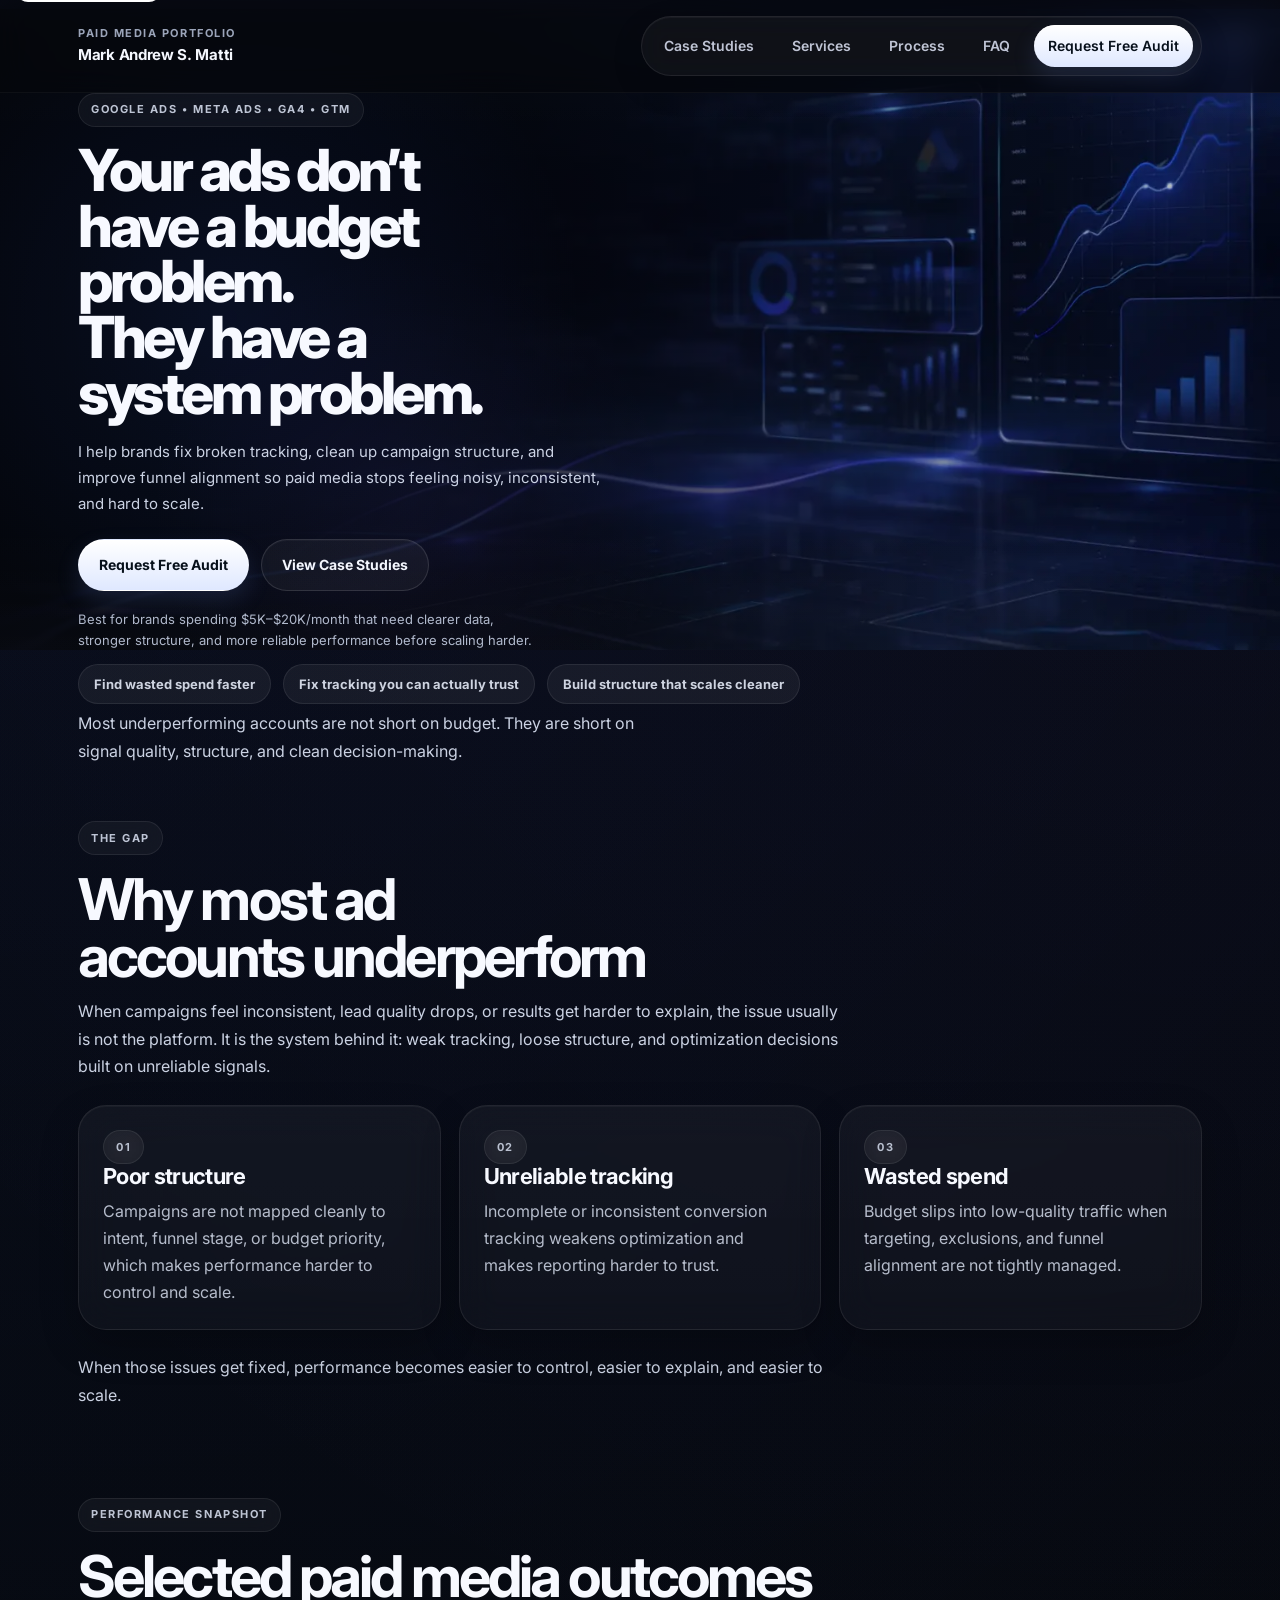
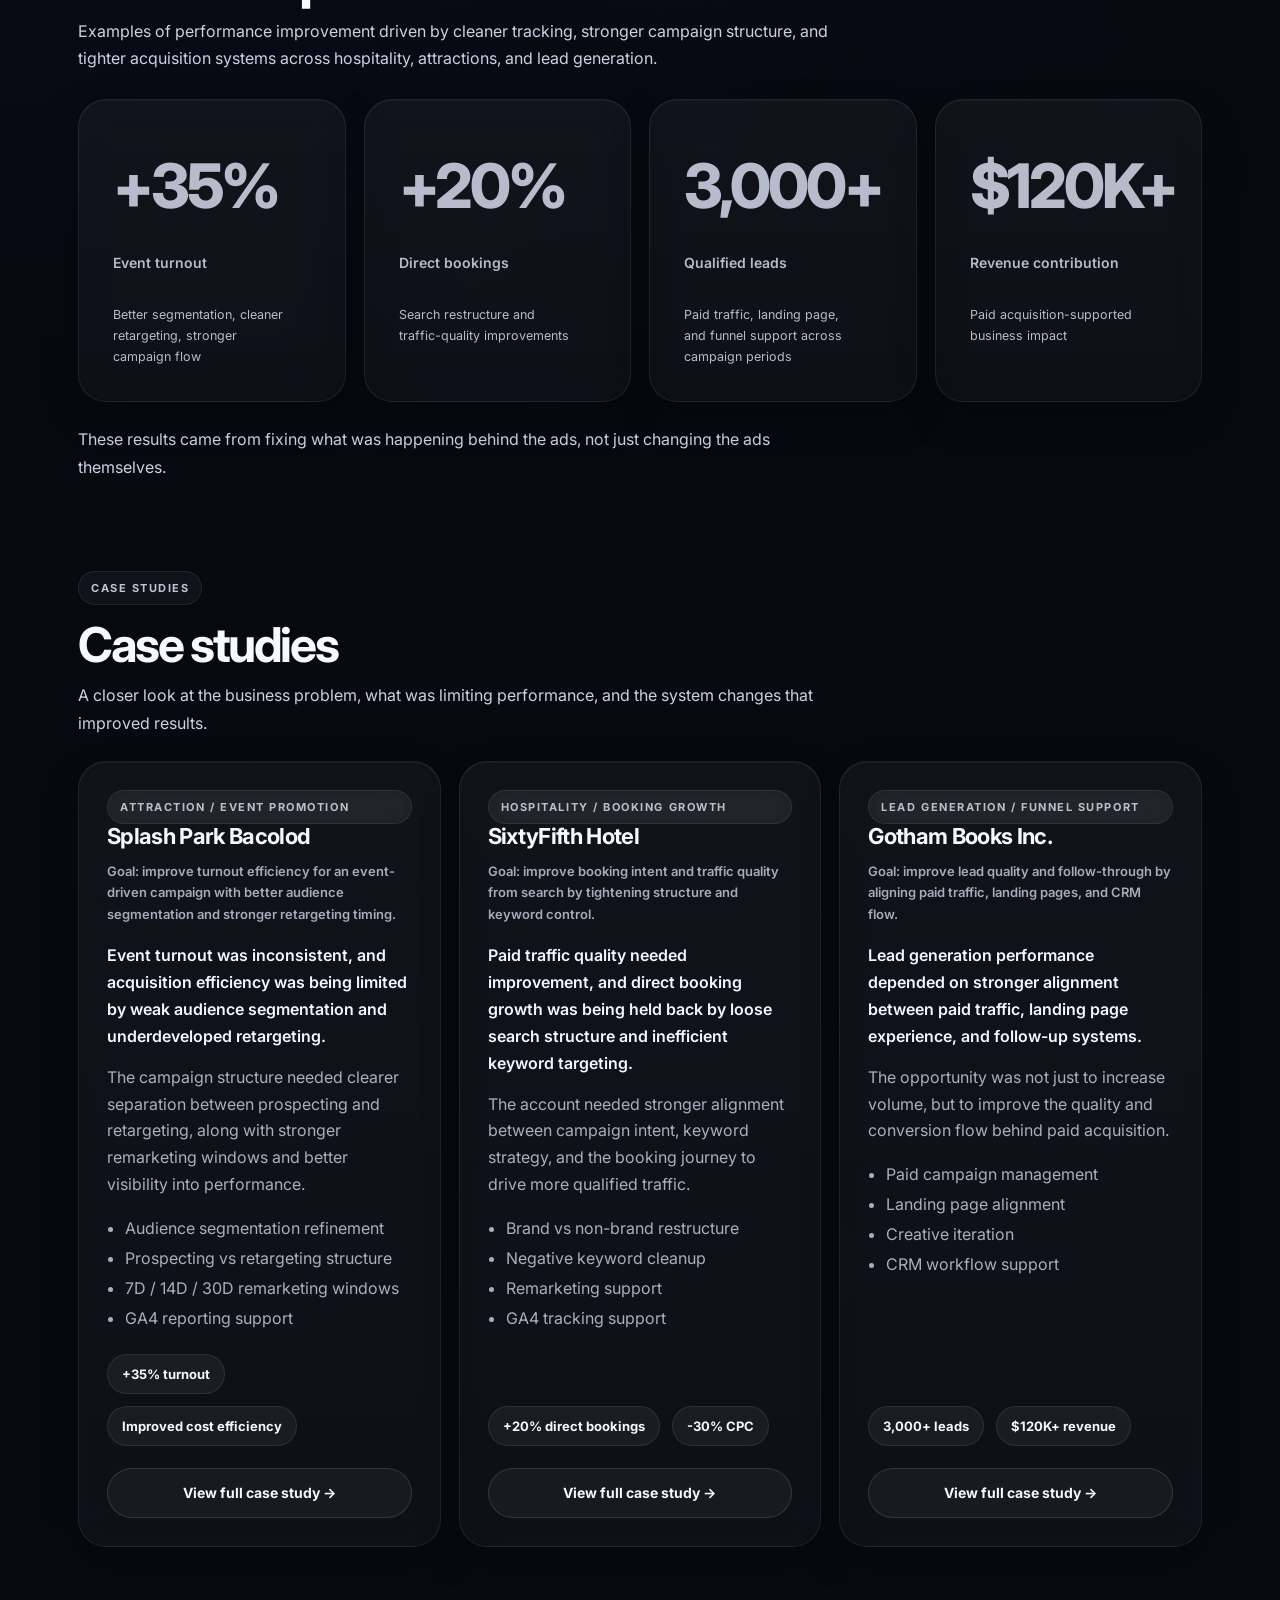
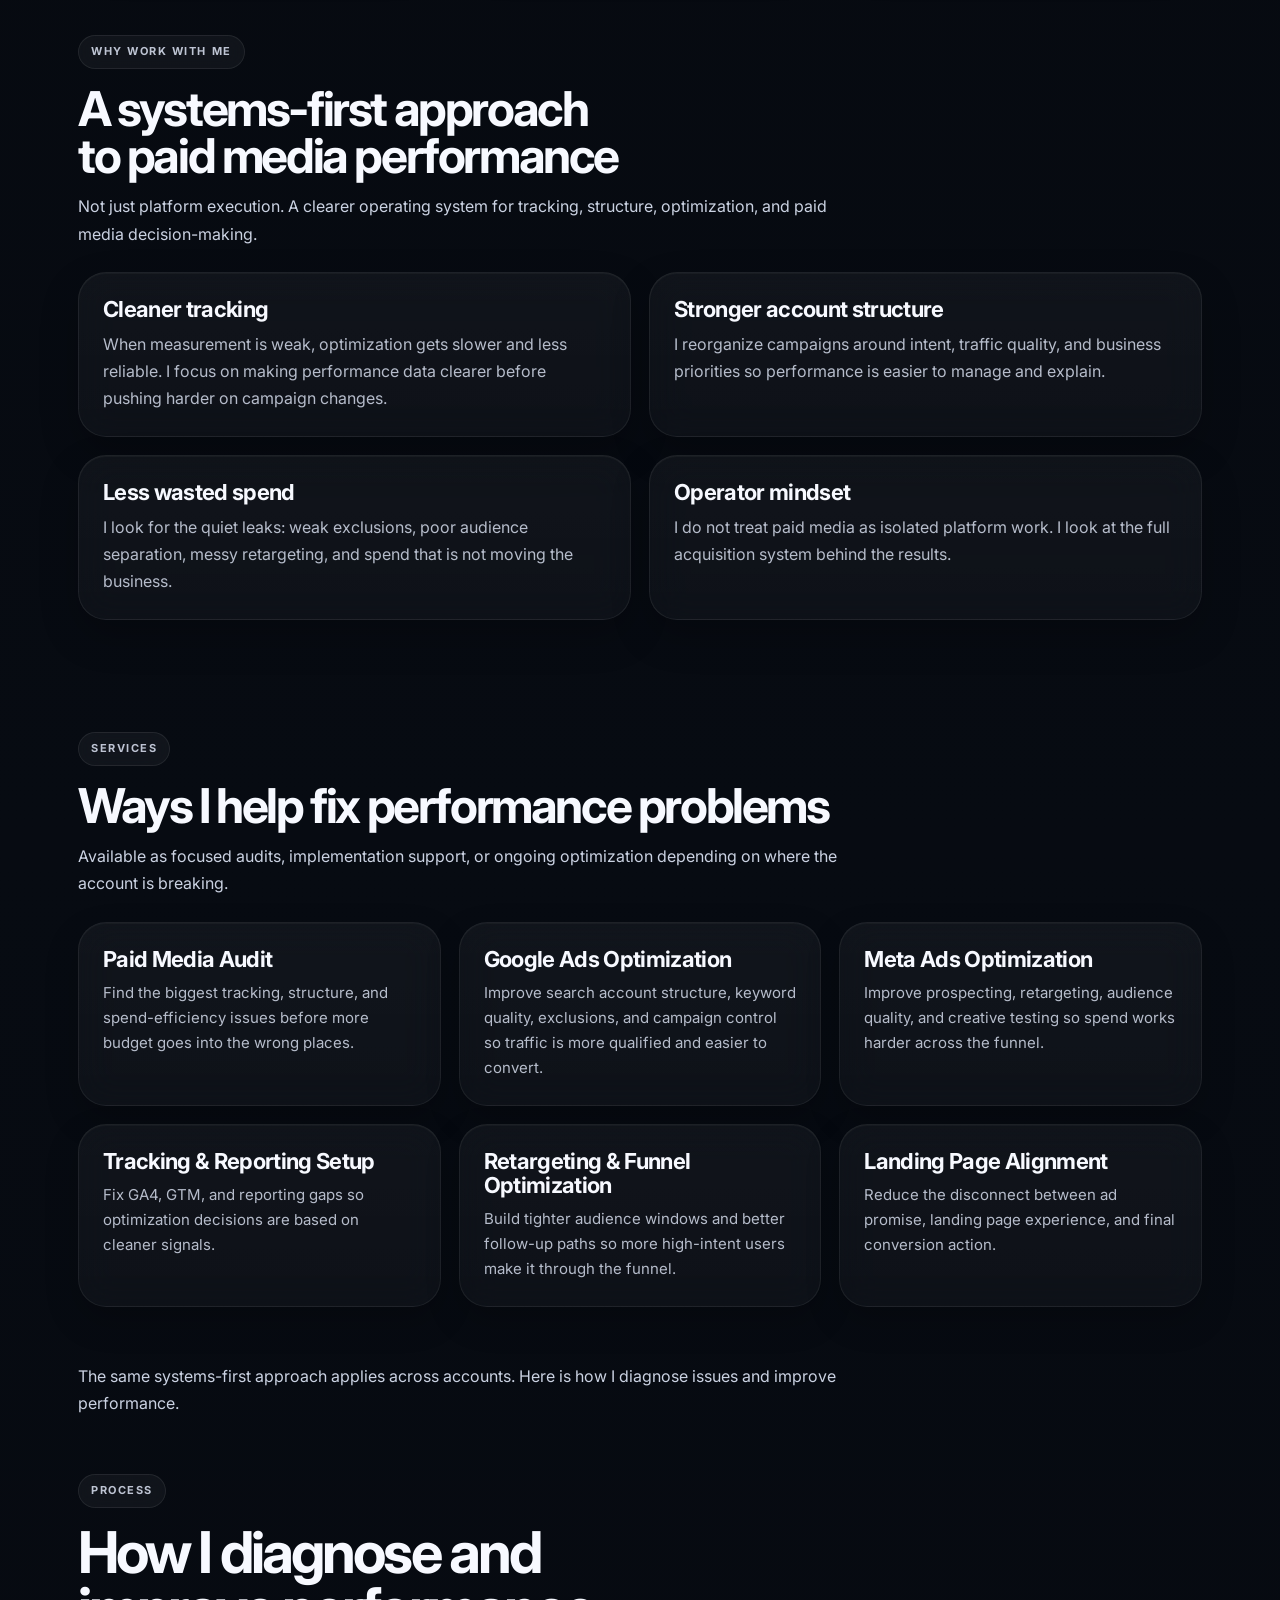
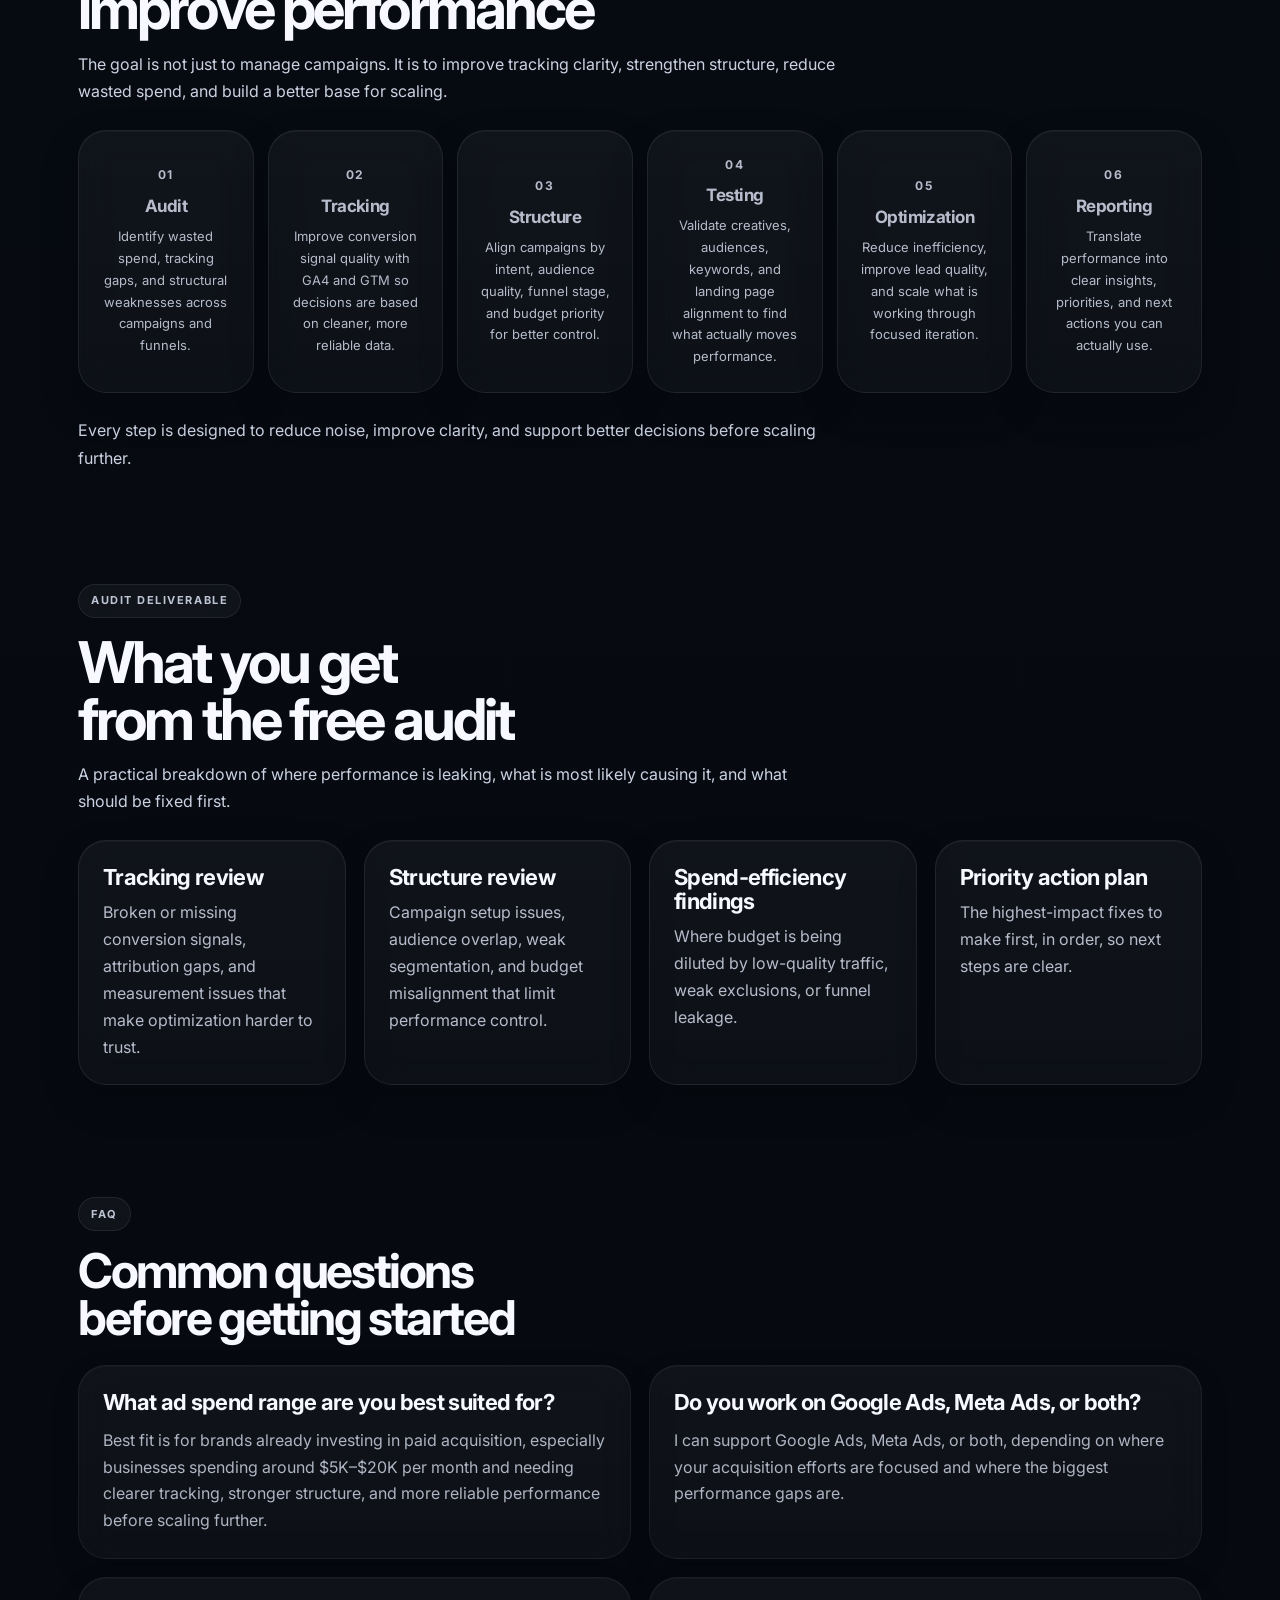
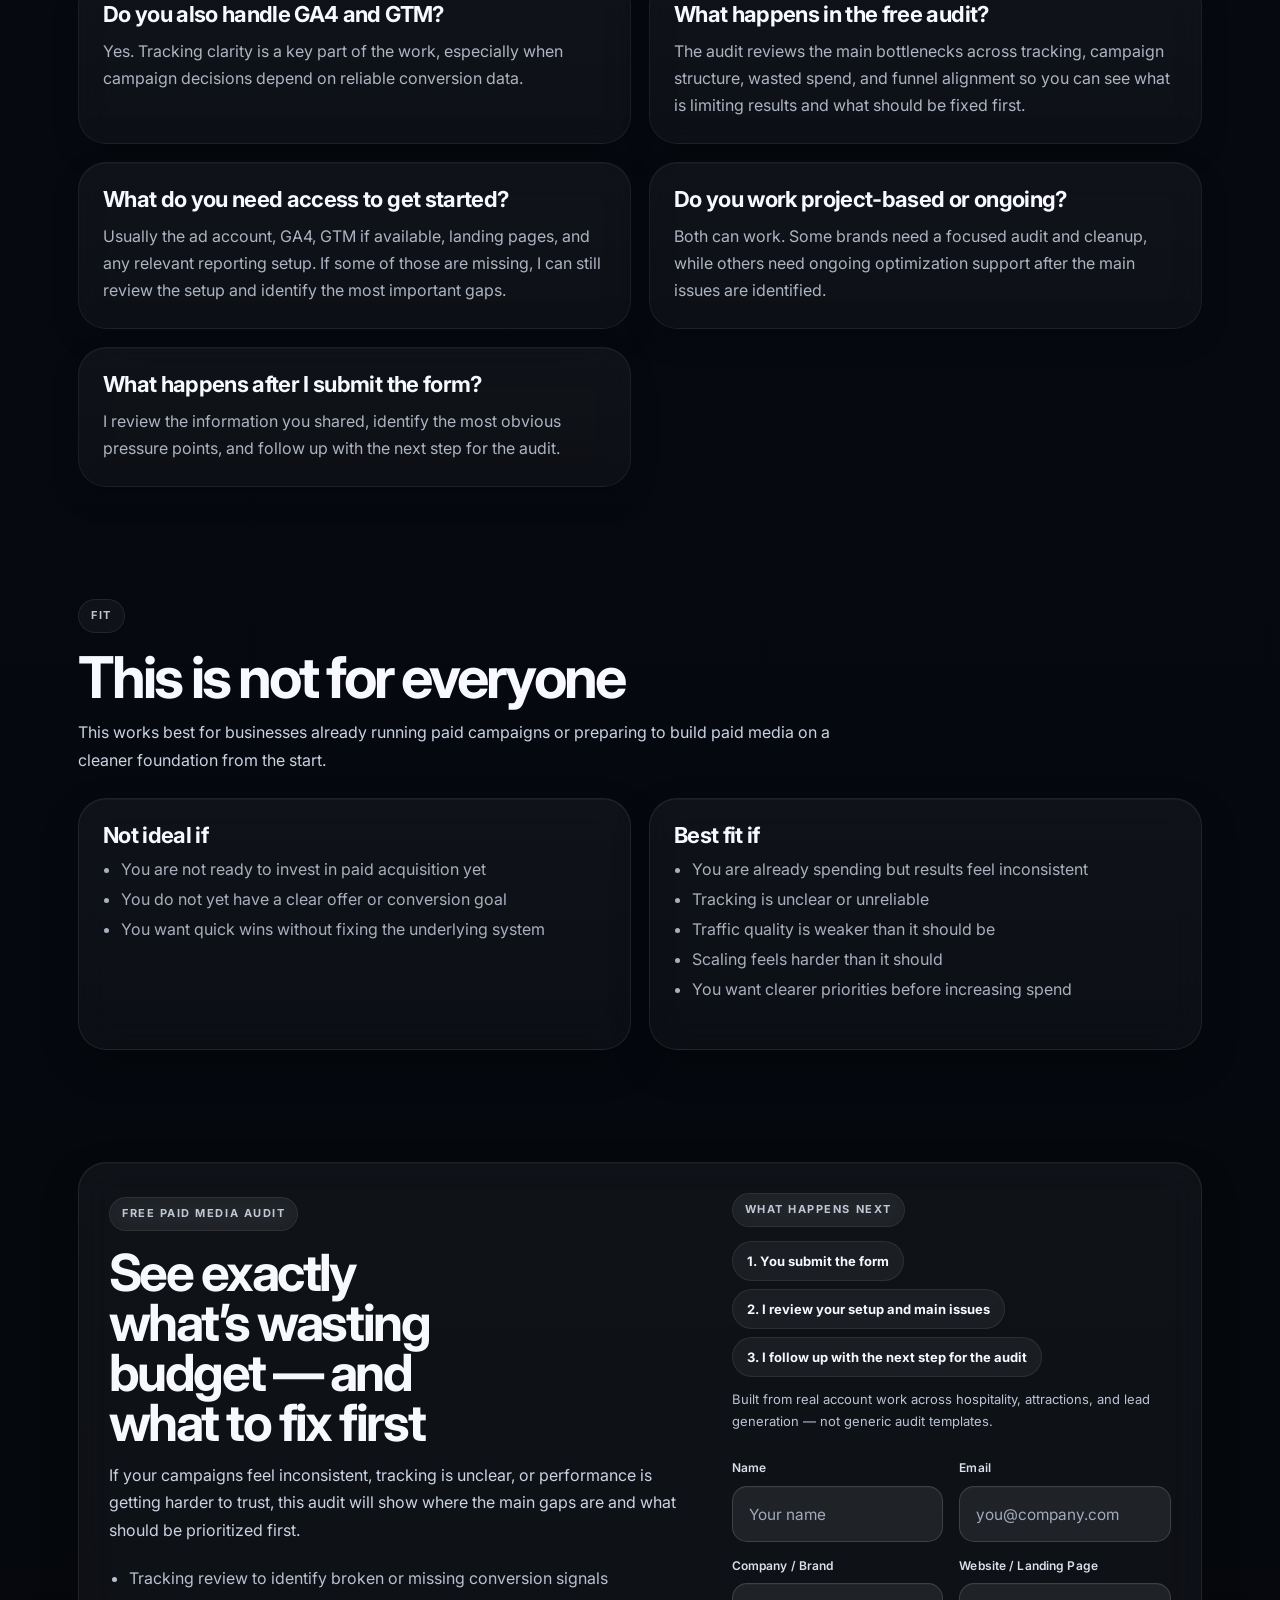
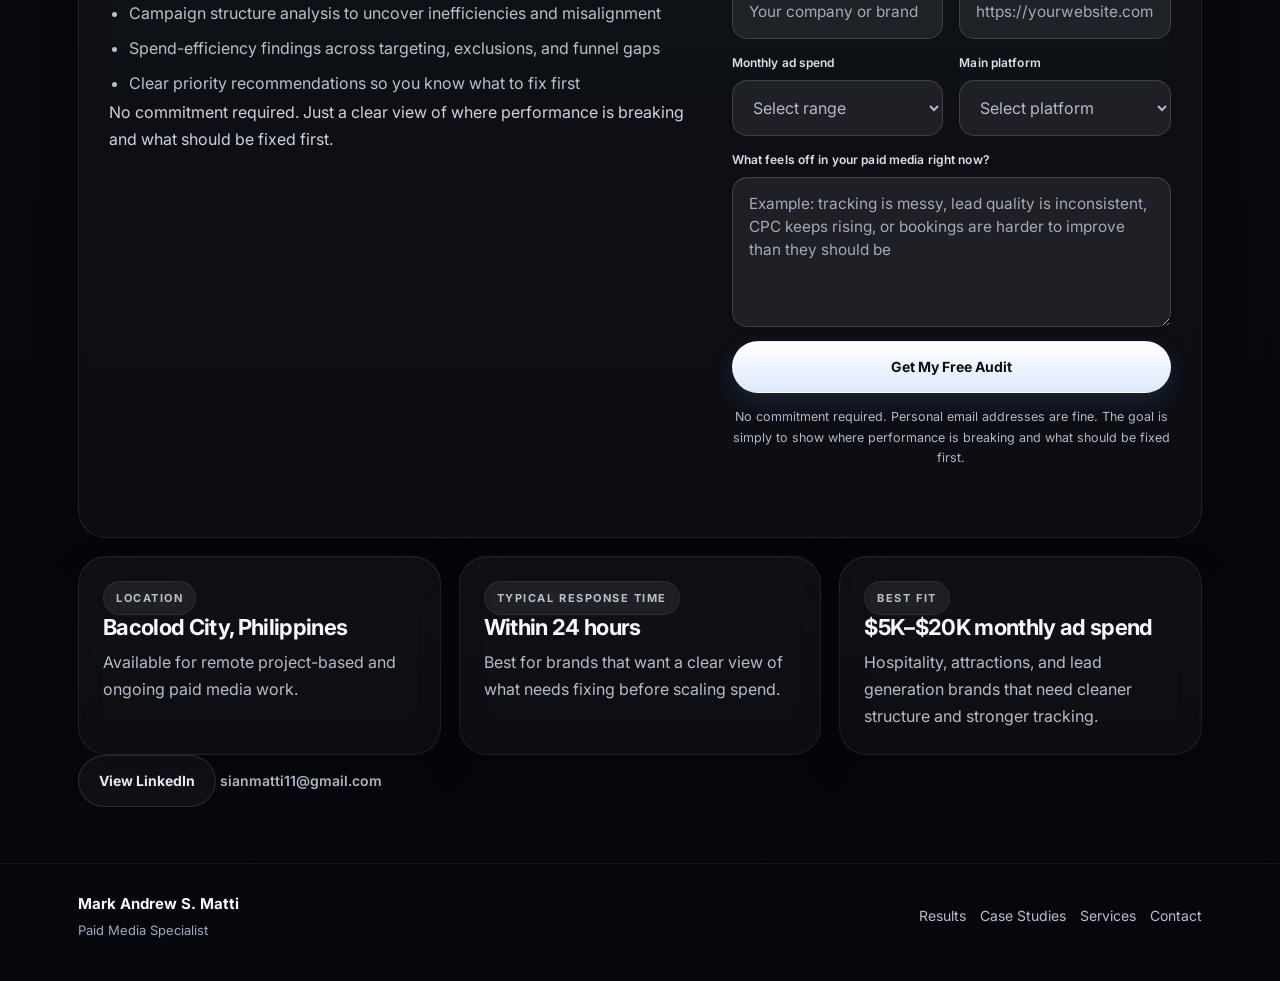
==== commit 9323e682: "Add role attributes to HTML elements for accessibility" ====
--- a/index.html
+++ b/index.html
@@ -113,8 +113,8 @@
           </p>
         </div>
 
-        <div class="premium-grid-3">
-          <article class="premium-card">
+        <div class="premium-grid-3" role="list">
+          <article class="premium-card" role="listitem">
             <p class="card-kicker">01</p>
             <h3>Poor structure</h3>
             <p>
@@ -122,7 +122,7 @@
             </p>
           </article>
 
-          <article class="premium-card">
+          <article class="premium-card" role="listitem">
             <p class="card-kicker">02</p>
             <h3>Unreliable tracking</h3>
             <p>
@@ -130,7 +130,7 @@
             </p>
           </article>
 
-          <article class="premium-card">
+          <article class="premium-card" role="listitem">
             <p class="card-kicker">03</p>
             <h3>Wasted spend</h3>
             <p>
@@ -157,26 +157,26 @@
           </p>
         </div>
 
-        <div class="premium-grid-4">
-          <article class="premium-card stat-card-premium">
+        <div class="premium-grid-4" role="list">
+          <article class="premium-card stat-card-premium" role="listitem">
             <p class="stat-number">+35%</p>
             <p class="stat-label-premium">Event turnout</p>
             <p class="stat-context">Better segmentation, cleaner retargeting, stronger campaign flow</p>
           </article>
 
-          <article class="premium-card stat-card-premium">
+          <article class="premium-card stat-card-premium" role="listitem">
             <p class="stat-number">+20%</p>
             <p class="stat-label-premium">Direct bookings</p>
             <p class="stat-context">Search restructure and traffic-quality improvements</p>
           </article>
 
-          <article class="premium-card stat-card-premium">
+          <article class="premium-card stat-card-premium" role="listitem">
             <p class="stat-number">3,000+</p>
             <p class="stat-label-premium">Qualified leads</p>
             <p class="stat-context">Paid traffic, landing page, and funnel support across campaign periods</p>
           </article>
 
-          <article class="premium-card stat-card-premium">
+          <article class="premium-card stat-card-premium" role="listitem">
             <p class="stat-number">$120K+</p>
             <p class="stat-label-premium">Revenue contribution</p>
             <p class="stat-context">Paid acquisition-supported business impact</p>
@@ -201,8 +201,8 @@
           </p>
         </div>
 
-        <div class="premium-grid-3">
-          <article class="premium-card case-card-premium">
+        <div class="premium-grid-3" role="list">
+          <article class="premium-card case-card-premium" role="listitem">
             <p class="card-kicker">Attraction / Event Promotion</p>
             <h3>Splash Park Bacolod</h3>
             <p class="case-context">
@@ -234,7 +234,7 @@
             </a>
           </article>
 
-          <article class="premium-card case-card-premium">
+          <article class="premium-card case-card-premium" role="listitem">
             <p class="card-kicker">Hospitality / Booking Growth</p>
             <h3>SixtyFifth Hotel</h3>
             <p class="case-context">
@@ -266,7 +266,7 @@
             </a>
           </article>
 
-          <article class="premium-card case-card-premium">
+          <article class="premium-card case-card-premium" role="listitem">
             <p class="card-kicker">Lead Generation / Funnel Support</p>
             <h3>Gotham Books Inc.</h3>
             <p class="case-context">
@@ -311,29 +311,29 @@
           </p>
         </div>
 
-        <div class="premium-grid-2">
-          <article class="premium-card">
+        <div class="premium-grid-2" role="list">
+          <article class="premium-card" role="listitem">
             <h3>Cleaner tracking</h3>
             <p>
               When measurement is weak, optimization gets slower and less reliable. I focus on making performance data clearer before pushing harder on campaign changes.
             </p>
           </article>
 
-          <article class="premium-card">
+          <article class="premium-card" role="listitem">
             <h3>Stronger account structure</h3>
             <p>
               I reorganize campaigns around intent, traffic quality, and business priorities so performance is easier to manage and explain.
             </p>
           </article>
 
-          <article class="premium-card">
+          <article class="premium-card" role="listitem">
             <h3>Less wasted spend</h3>
             <p>
               I look for the quiet leaks: weak exclusions, poor audience separation, messy retargeting, and spend that is not moving the business.
             </p>
           </article>
 
-          <article class="premium-card">
+          <article class="premium-card" role="listitem">
             <h3>Operator mindset</h3>
             <p>
               I do not treat paid media as isolated platform work. I look at the full acquisition system behind the results.
@@ -353,43 +353,43 @@
           </p>
         </div>
 
-        <div class="premium-grid-3">
-          <article class="premium-card">
+        <div class="premium-grid-3" role="list">
+          <article class="premium-card" role="listitem">
             <h3>Paid Media Audit</h3>
             <p>
               Find the biggest tracking, structure, and spend-efficiency issues before more budget goes into the wrong places.
             </p>
           </article>
 
-          <article class="premium-card">
+          <article class="premium-card" role="listitem">
             <h3>Google Ads Optimization</h3>
             <p>
               Improve search account structure, keyword quality, exclusions, and campaign control so traffic is more qualified and easier to convert.
             </p>
           </article>
 
-          <article class="premium-card">
+          <article class="premium-card" role="listitem">
             <h3>Meta Ads Optimization</h3>
             <p>
               Improve prospecting, retargeting, audience quality, and creative testing so spend works harder across the funnel.
             </p>
           </article>
 
-          <article class="premium-card">
+          <article class="premium-card" role="listitem">
             <h3>Tracking &amp; Reporting Setup</h3>
             <p>
               Fix GA4, GTM, and reporting gaps so optimization decisions are based on cleaner signals.
             </p>
           </article>
 
-          <article class="premium-card">
+          <article class="premium-card" role="listitem">
             <h3>Retargeting &amp; Funnel Optimization</h3>
             <p>
               Build tighter audience windows and better follow-up paths so more high-intent users make it through the funnel.
             </p>
           </article>
 
-          <article class="premium-card">
+          <article class="premium-card" role="listitem">
             <h3>Landing Page Alignment</h3>
             <p>
               Reduce the disconnect between ad promise, landing page experience, and final conversion action.
@@ -419,8 +419,8 @@
           </p>
         </div>
 
-        <div class="process-grid">
-          <article class="premium-card process-card">
+        <div class="process-grid" role="list">
+          <article class="premium-card process-card" role="listitem">
             <p class="process-number">01</p>
             <p class="process-title">Audit</p>
             <p class="process-text">
@@ -428,7 +428,7 @@
             </p>
           </article>
 
-          <article class="premium-card process-card">
+          <article class="premium-card process-card" role="listitem">
             <p class="process-number">02</p>
             <p class="process-title">Tracking</p>
             <p class="process-text">
@@ -436,7 +436,7 @@
             </p>
           </article>
 
-          <article class="premium-card process-card">
+          <article class="premium-card process-card" role="listitem">
             <p class="process-number">03</p>
             <p class="process-title">Structure</p>
             <p class="process-text">
@@ -444,7 +444,7 @@
             </p>
           </article>
 
-          <article class="premium-card process-card">
+          <article class="premium-card process-card" role="listitem">
             <p class="process-number">04</p>
             <p class="process-title">Testing</p>
             <p class="process-text">
@@ -452,7 +452,7 @@
             </p>
           </article>
 
-          <article class="premium-card process-card">
+          <article class="premium-card process-card" role="listitem">
             <p class="process-number">05</p>
             <p class="process-title">Optimization</p>
             <p class="process-text">
@@ -460,7 +460,7 @@
             </p>
           </article>
 
-          <article class="premium-card process-card">
+          <article class="premium-card process-card" role="listitem">
             <p class="process-number">06</p>
             <p class="process-title">Reporting</p>
             <p class="process-text">
@@ -487,29 +487,29 @@
           </p>
         </div>
 
-        <div class="premium-grid-4">
-          <article class="premium-card">
+        <div class="premium-grid-4" role="list">
+          <article class="premium-card" role="listitem">
             <h3>Tracking review</h3>
             <p>
               Broken or missing conversion signals, attribution gaps, and measurement issues that make optimization harder to trust.
             </p>
           </article>
 
-          <article class="premium-card">
+          <article class="premium-card" role="listitem">
             <h3>Structure review</h3>
             <p>
               Campaign setup issues, audience overlap, weak segmentation, and budget misalignment that limit performance control.
             </p>
           </article>
 
-          <article class="premium-card">
+          <article class="premium-card" role="listitem">
             <h3>Spend-efficiency findings</h3>
             <p>
               Where budget is being diluted by low-quality traffic, weak exclusions, or funnel leakage.
             </p>
           </article>
 
-          <article class="premium-card">
+          <article class="premium-card" role="listitem">
             <h3>Priority action plan</h3>
             <p>
               The highest-impact fixes to make first, in order, so next steps are clear.
@@ -589,8 +589,8 @@
           </p>
         </div>
 
-        <div class="premium-grid-2">
-          <article class="premium-card">
+        <div class="premium-grid-2" role="list">
+          <article class="premium-card" role="listitem">
             <h3>Not ideal if</h3>
             <ul class="case-list">
               <li>You are not ready to invest in paid acquisition yet</li>
@@ -599,7 +599,7 @@
             </ul>
           </article>
 
-          <article class="premium-card">
+          <article class="premium-card" role="listitem">
             <h3>Best fit if</h3>
             <ul class="case-list">
               <li>You are already spending but results feel inconsistent</li>
@@ -711,7 +711,7 @@
               <div class="form-grid">
                 <div class="form-field">
                   <label for="budget">Monthly ad spend</label>
-                  <select id="budget" name="budget" required>
+                  <select id="budget" name="budget" required aria-label="Monthly ad spend">
                     <option value="" disabled selected>Select range</option>
                     <option value="Below $5K">Below $5K</option>
                     <option value="$5K-$10K">$5K-$10K</option>
@@ -722,7 +722,7 @@
 
                 <div class="form-field">
                   <label for="platform">Main platform</label>
-                  <select id="platform" name="platform" required>
+                  <select id="platform" name="platform" required aria-label="Main platform">
                     <option value="" disabled selected>Select platform</option>
                     <option value="Google Ads">Google Ads</option>
                     <option value="Meta Ads">Meta Ads</option>
@@ -760,46 +760,48 @@
 
               <p class="form-status" id="form-status" aria-live="polite"></p>
             </form>
-
-            <a
-              href="https://www.linkedin.com/in/markandrewmatti/"
-              class="btn-secondary"
-              target="_blank"
-              rel="noopener noreferrer"
-              aria-label="View LinkedIn profile (opens in a new tab)"
-              data-cta="contact_view_linkedin"
-            >
-              View LinkedIn
-            </a>
-
-            <a
-              href="mailto:sianmatti11@gmail.com"
-              class="text-link-premium"
-              data-cta="contact_email_click"
-            >
-              sianmatti11@gmail.com
-            </a>
           </div>
         </div>
 
-        <div class="contact-meta-grid">
-          <article class="premium-card contact-meta-card">
+        <div class="contact-meta-grid" role="list">
+          <article class="premium-card contact-meta-card" role="listitem">
             <p class="card-kicker">Location</p>
             <h3>Bacolod City, Philippines</h3>
             <p>Available for remote project-based and ongoing paid media work.</p>
           </article>
 
-          <article class="premium-card contact-meta-card">
+          <article class="premium-card contact-meta-card" role="listitem">
             <p class="card-kicker">Typical Response Time</p>
             <h3>Within 24 hours</h3>
             <p>Best for brands that want a clear view of what needs fixing before scaling spend.</p>
           </article>
 
-          <article class="premium-card contact-meta-card">
+          <article class="premium-card contact-meta-card" role="listitem">
             <p class="card-kicker">Best Fit</p>
             <h3>$5K–$20K monthly ad spend</h3>
             <p>Hospitality, attractions, and lead generation brands that need cleaner structure and stronger tracking.</p>
           </article>
+        </div>
+
+        <div class="contact-links-row">
+          <a
+            href="https://www.linkedin.com/in/markandrewmatti/"
+            class="btn-secondary"
+            target="_blank"
+            rel="noopener noreferrer"
+            aria-label="View LinkedIn profile (opens in a new tab)"
+            data-cta="contact_view_linkedin"
+          >
+            View LinkedIn
+          </a>
+
+          <a
+            href="mailto:sianmatti11@gmail.com"
+            class="text-link-premium"
+            data-cta="contact_email_click"
+          >
+            sianmatti11@gmail.com
+          </a>
         </div>
       </div>
     </section>
--- a/styles.css
+++ b/styles.css
@@ -1,29 +1,120 @@
+/* =========================================================
+   01. Root Variables
+   ========================================================= */
+
 :root {
-  --container: 1180px;
-  --radius-lg: 28px;
+  --bg: #05070c;
+  --bg-2: #0a0f18;
+
+  --panel: rgba(255, 255, 255, 0.045);
+  --panel-strong: rgba(255, 255, 255, 0.07);
+
+  --text: #f7f9ff;
+  --text-soft: rgba(230, 238, 255, 0.88);
+  --text-muted: rgba(205, 214, 236, 0.82);
+
+  --line: rgba(255, 255, 255, 0.08);
+  --line-strong: rgba(255, 255, 255, 0.14);
+
   --field-bg: rgba(255, 255, 255, 0.07);
   --field-border: rgba(255, 255, 255, 0.14);
   --field-placeholder: rgba(222, 231, 252, 0.78);
-  --section-space-mobile: 52px;
-}
-
-.container {
-  width: 100%;
-  max-width: var(--container);
-  margin-inline: auto;
-  padding-inline: 20px;
-}
-
-@media (min-width: 768px) {
-  .container {
-    padding-inline: 24px;
-  }
-}
-
-@media (min-width: 1200px) {
-  .container {
-    padding-inline: 28px;
-  }
+
+  --shadow-sm: 0 10px 24px rgba(0, 0, 0, 0.16);
+  --shadow-md: 0 14px 34px rgba(0, 0, 0, 0.2);
+  --shadow-lg: 0 18px 40px rgba(0, 0, 0, 0.28);
+  --shadow-xl: 0 24px 60px rgba(0, 0, 0, 0.3);
+
+  --container: 1180px;
+
+  --radius-sm: 15px;
+  --radius-md: 20px;
+  --radius-lg: 28px;
+
+  --gap-sm: 12px;
+  --gap-md: 18px;
+  --gap-lg: 28px;
+
+  --section-space: 56px;
+  --section-space-mobile: 36px;
+}
+
+
+/* =========================================================
+   02. Base / Reset
+   ========================================================= */
+
+*,
+*::before,
+*::after {
+  box-sizing: border-box;
+}
+
+html {
+  scroll-behavior: smooth;
+}
+
+body {
+  margin: 0;
+  min-width: 320px;
+  background:
+    radial-gradient(circle at top left, rgba(57, 104, 255, 0.07), transparent 24%),
+    radial-gradient(circle at top right, rgba(128, 92, 255, 0.05), transparent 20%),
+    linear-gradient(180deg, #05070c 0%, #070b12 45%, #05070c 100%);
+  color: var(--text);
+  font-family: "Inter", ui-sans-serif, system-ui, -apple-system, BlinkMacSystemFont, "Segoe UI", sans-serif;
+  font-size: 16px;
+  line-height: 1.6;
+  text-rendering: optimizeLegibility;
+  -webkit-font-smoothing: antialiased;
+}
+
+img {
+  max-width: 100%;
+  display: block;
+}
+
+button,
+input,
+select,
+textarea {
+  font: inherit;
+}
+
+textarea {
+  resize: vertical;
+}
+
+a {
+  color: inherit;
+}
+
+::selection {
+  background: rgba(255, 255, 255, 0.14);
+  color: #ffffff;
+}
+
+
+/* =========================================================
+   03. Accessibility
+   ========================================================= */
+
+.skip-link {
+  position: absolute;
+  top: -44px;
+  left: 16px;
+  z-index: 9999;
+  padding: 10px 14px;
+  border-radius: 12px;
+  background: #ffffff;
+  color: #07101b;
+  text-decoration: none;
+  font-weight: 700;
+  transition: top 0.2s ease;
+}
+
+.skip-link:focus {
+  top: 16px;
 }
 
 a:focus-visible,
@@ -34,6 +125,225 @@
   outline: 2px solid #ffffff;
   outline-offset: 3px;
   box-shadow: 0 0 0 6px rgba(255, 255, 255, 0.08);
+}
+
+
+/* =========================================================
+   04. Layout Helpers
+   ========================================================= */
+
+.container {
+  width: 100%;
+  max-width: var(--container);
+  margin-inline: auto;
+  padding-inline: 20px;
+}
+
+.section-premium {
+  padding-block: var(--section-space);
+}
+
+.section-bridge-tight,
+.section-bridge {
+  padding-block: 0;
+}
+
+.section-header {
+  max-width: 760px;
+  margin-bottom: 24px;
+}
+
+.section-header.flush-bottom {
+  margin-bottom: 0;
+}
+
+.push-top-24 {
+  margin-top: 24px;
+}
+
+.mt-18 {
+  margin-top: 18px;
+}
+
+.narrow {
+  max-width: 56ch;
+}
+
+.premium-grid-2,
+.premium-grid-3,
+.premium-grid-4 {
+  display: grid;
+  gap: var(--gap-md);
+  position: relative;
+  z-index: 1;
+}
+
+.premium-grid-2 {
+  grid-template-columns: repeat(2, minmax(0, 1fr));
+}
+
+.premium-grid-3 {
+  grid-template-columns: repeat(3, minmax(0, 1fr));
+}
+
+.premium-grid-4 {
+  grid-template-columns: repeat(4, minmax(0, 1fr));
+  align-items: stretch;
+}
+
+
+/* =========================================================
+   05. Typography / Shared UI
+   ========================================================= */
+
+.section-kicker,
+.card-kicker,
+.hero-eyebrow {
+  display: inline-flex;
+  align-items: center;
+  min-height: 34px;
+  padding: 0 12px;
+  border-radius: 999px;
+  border: 1px solid rgba(255, 255, 255, 0.08);
+  background: rgba(255, 255, 255, 0.045);
+  color: rgba(224, 231, 248, 0.84);
+  font-size: 11px;
+  font-weight: 700;
+  letter-spacing: 0.14em;
+  text-transform: uppercase;
+  backdrop-filter: blur(12px);
+  -webkit-backdrop-filter: blur(12px);
+}
+
+.section-kicker,
+.hero-eyebrow {
+  margin: 0 0 16px;
+}
+
+.card-kicker {
+  margin: 0 0 14px;
+}
+
+.section-title {
+  margin: 0 0 14px;
+  font-size: clamp(34px, 4.5vw, 58px);
+  line-height: 0.98;
+  letter-spacing: -0.05em;
+  color: #f7f9ff;
+  text-wrap: balance;
+}
+
+.section-text {
+  margin: 0;
+  color: var(--text-soft);
+  font-size: 16px;
+  line-height: 1.72;
+}
+
+.premium-card {
+  position: relative;
+  padding: 24px;
+  border-radius: var(--radius-lg);
+  border: 1px solid var(--line);
+  background: linear-gradient(180deg, rgba(255, 255, 255, 0.045) 0%, rgba(255, 255, 255, 0.03) 100%);
+  box-shadow:
+    0 16px 38px rgba(0, 0, 0, 0.22),
+    inset 0 1px 0 rgba(255, 255, 255, 0.035);
+  backdrop-filter: blur(18px);
+  -webkit-backdrop-filter: blur(18px);
+}
+
+.premium-card h3 {
+  margin: 0 0 10px;
+  color: #f7f9ff;
+  font-size: 22px;
+  line-height: 1.1;
+  letter-spacing: -0.03em;
+}
+
+.premium-card > p {
+  margin: 0;
+  color: rgba(224, 231, 248, 0.8);
+  line-height: 1.68;
+}
+
+
+/* =========================================================
+   06. Buttons / Links
+   ========================================================= */
+
+.btn-primary,
+.btn-secondary {
+  display: inline-flex;
+  align-items: center;
+  justify-content: center;
+  min-height: 52px;
+  padding: 0 20px;
+  border-radius: 999px;
+  border: 1px solid transparent;
+  text-decoration: none;
+  font-size: 14px;
+  font-weight: 700;
+  transition: transform 0.2s ease, background 0.2s ease, border-color 0.2s ease, color 0.2s ease;
+}
+
+.btn-primary {
+  color: #07101b;
+  background: linear-gradient(180deg, #ffffff 0%, #dfe8ff 100%);
+  box-shadow: 0 10px 24px rgba(120, 153, 255, 0.14), inset 0 1px 0 rgba(255, 255, 255, 0.82);
+}
+
+.btn-primary:hover {
+  transform: translateY(-1px);
+}
+
+.btn-secondary {
+  color: #f4f7ff;
+  background: rgba(255, 255, 255, 0.045);
+  border-color: rgba(255, 255, 255, 0.12);
+  box-shadow: inset 0 1px 0 rgba(255, 255, 255, 0.03);
+}
+
+.btn-secondary:hover {
+  background: rgba(255, 255, 255, 0.08);
+  transform: translateY(-1px);
+}
+
+.text-link-premium {
+  display: inline-flex;
+  align-items: center;
+  justify-content: center;
+  min-height: 46px;
+  color: rgba(226, 234, 255, 0.82);
+  text-decoration: none;
+  font-size: 14px;
+  font-weight: 600;
+  border-radius: 999px;
+  transition: 0.2s ease;
+}
+
+.text-link-premium:hover {
+  color: #ffffff;
+  background: rgba(255, 255, 255, 0.04);
+}
+
+
+/* =========================================================
+   07. Header / Navigation
+   ========================================================= */
+
+.site-header {
+  position: sticky;
+  top: 0;
+  z-index: 100;
+}
+
+.premium-header {
+  padding: 16px 0;
+  background: rgba(5, 7, 12, 0.64);
+  border-bottom: 1px solid rgba(255, 255, 255, 0.04);
+  backdrop-filter: blur(14px);
+  -webkit-backdrop-filter: blur(14px);
 }
 
 .header-container {
@@ -135,10 +445,28 @@
   transition: transform 0.2s ease, top 0.2s ease;
 }
 
-.menu-toggle span:first-child { top: 20px; }
-.menu-toggle span:last-child { top: 28px; }
-.menu-toggle.is-open span:first-child { top: 24px; transform: translateX(-50%) rotate(45deg); }
-.menu-toggle.is-open span:last-child { top: 24px; transform: translateX(-50%) rotate(-45deg); }
+.menu-toggle span:first-child {
+  top: 20px;
+}
+
+.menu-toggle span:last-child {
+  top: 28px;
+}
+
+.menu-toggle.is-open span:first-child {
+  top: 24px;
+  transform: translateX(-50%) rotate(45deg);
+}
+
+.menu-toggle.is-open span:last-child {
+  top: 24px;
+  transform: translateX(-50%) rotate(-45deg);
+}
+
+
+/* =========================================================
+   08. Hero
+   ========================================================= */
 
 .hero-premium-v2 {
   position: relative;
@@ -157,7 +485,7 @@
       rgba(3, 5, 10, 0.44) 68%,
       rgba(3, 5, 10, 0.18) 100%
     ),
-    url('/mark-portfolio/assets/hero-bg.webp');
+    url("assets/hero-bg.webp");
   background-size: cover;
   background-position: 78% center;
   background-repeat: no-repeat;
@@ -171,7 +499,7 @@
   inset: 0;
   z-index: -2;
   background:
-    radial-gradient(circle at 18% 48%, rgba(57, 104, 255, 0.10), transparent 32%),
+    radial-gradient(circle at 18% 48%, rgba(57, 104, 255, 0.1), transparent 32%),
     radial-gradient(circle at 32% 78%, rgba(128, 92, 255, 0.06), transparent 26%);
   pointer-events: none;
 }
@@ -209,14 +537,9 @@
   font-size: clamp(36px, 4.6vw, 58px);
   line-height: 0.96;
   letter-spacing: -0.06em;
-  font-weight: 700;
+  font-weight: 800;
   color: #f7f9ff;
   text-wrap: balance;
-}
-
-.hero-subtext,
-.section-text {
-  color: rgba(230, 238, 255, 0.88);
 }
 
 .hero-subtext {
@@ -224,6 +547,7 @@
   max-width: 58ch;
   font-size: 15px;
   line-height: 1.72;
+  color: rgba(230, 238, 255, 0.88);
 }
 
 .hero-actions {
@@ -243,6 +567,11 @@
   color: rgba(214, 223, 244, 0.82);
 }
 
+
+/* =========================================================
+   09. Trust Strip
+   ========================================================= */
+
 .trust-strip {
   position: relative;
   z-index: 3;
@@ -256,7 +585,7 @@
   padding: 0;
   display: flex;
   flex-wrap: wrap;
-  gap: 12px;
+  gap: var(--gap-sm);
 }
 
 .trust-strip-grid li {
@@ -265,32 +594,48 @@
   min-height: 40px;
   padding: 0 15px;
   border-radius: 999px;
-  background: rgba(255,255,255,0.055);
-  border: 1px solid rgba(255,255,255,0.08);
+  background: rgba(255, 255, 255, 0.055);
+  border: 1px solid rgba(255, 255, 255, 0.08);
   color: rgba(236, 242, 255, 0.86);
   font-size: 13px;
   font-weight: 700;
 }
 
+
+/* =========================================================
+   10. Results / Stats
+   ========================================================= */
+
+#results,
+#case-studies {
+  padding-block: 32px;
+}
+
+#results .section-header {
+  margin-bottom: 26px;
+}
+
 .stat-card-premium {
-  min-height: 210px;
+  min-height: 250px;
   display: flex;
   flex-direction: column;
-  justify-content: flex-end;
-  gap: 10px;
+  gap: 14px;
+  padding: 34px;
 }
 
 .stat-number {
-  margin: 0;
+  margin: 0 0 6px;
+  display: block;
   font-size: clamp(44px, 4.8vw, 64px);
-  line-height: 0.95;
+  line-height: 0.92;
   letter-spacing: -0.05em;
-  font-weight: 700;
+  font-weight: 800;
   color: #ffffff;
 }
 
 .stat-label-premium {
-  margin: 0;
+  margin: 0 0 8px;
+  min-height: 2.8em;
   color: rgba(220, 228, 246, 0.92);
   font-size: 14px;
   line-height: 1.35;
@@ -298,11 +643,23 @@
 }
 
 .stat-context {
-  margin: 0;
+  margin-top: auto;
   color: rgba(205, 214, 236, 0.8);
   font-size: 12.5px;
-  line-height: 1.5;
-  max-width: 24ch;
+  line-height: 1.55;
+  max-width: 22ch;
+}
+
+
+/* =========================================================
+   11. Case Studies
+   ========================================================= */
+
+#case-studies .section-title,
+#services .section-title,
+#faq .section-title,
+#why-work-with-me .section-title {
+  font-size: clamp(30px, 4vw, 48px);
 }
 
 .case-card-premium {
@@ -343,7 +700,9 @@
   line-height: 1.62;
 }
 
-.case-list li + li { margin-top: 4px; }
+.case-list li + li {
+  margin-top: 4px;
+}
 
 .case-result-row {
   display: flex;
@@ -362,8 +721,8 @@
   min-height: 38px;
   padding: 10px 14px;
   border-radius: 999px;
-  background: rgba(255,255,255,0.05);
-  border: 1px solid rgba(255,255,255,0.08);
+  background: rgba(255, 255, 255, 0.05);
+  border: 1px solid rgba(255, 255, 255, 0.08);
   color: #f6f9ff;
   font-size: 13px;
   font-weight: 700;
@@ -378,8 +737,8 @@
   min-height: 50px;
   padding: 0 18px;
   border-radius: 999px;
-  background: rgba(255,255,255,0.045);
-  border: 1px solid rgba(255,255,255,0.12);
+  background: rgba(255, 255, 255, 0.045);
+  border: 1px solid rgba(255, 255, 255, 0.12);
   color: #f4f7ff;
   text-decoration: none;
   font-size: 14px;
@@ -390,9 +749,14 @@
 }
 
 .case-link:hover {
-  background: rgba(255,255,255,0.08);
+  background: rgba(255, 255, 255, 0.08);
   transform: translateY(-1px);
 }
+
+
+/* =========================================================
+   12. Process
+   ========================================================= */
 
 .process-grid {
   display: grid;
@@ -437,27 +801,13 @@
   max-width: 23ch;
 }
 
-.audit-next-steps {
-  display: flex;
-  flex-wrap: wrap;
-  gap: 8px;
-  margin: 0 0 12px;
-  position: relative;
-  z-index: 1;
-}
-
-.trust-proof {
-  margin: 0 0 14px;
-  color: rgba(226, 234, 255, 0.82);
-  font-size: 13px;
-  line-height: 1.65;
-  position: relative;
-  z-index: 1;
-}
+
+/* =========================================================
+   13. Contact / CTA
+   ========================================================= */
 
 .section-cta-final {
-  padding-top: 84px;
-  padding-bottom: 96px;
+  padding-block: var(--section-space);
 }
 
 .cta-final-wrap {
@@ -499,26 +849,26 @@
   z-index: 1;
 }
 
-.cta-audit-list li + li { margin-top: 6px; }
-
-.text-link-premium {
-  display: inline-flex;
-  align-items: center;
-  justify-content: center;
-  min-height: 46px;
+.cta-audit-list li + li {
+  margin-top: 6px;
+}
+
+.audit-next-steps {
+  display: flex;
+  flex-wrap: wrap;
+  gap: 8px;
+  margin: 0 0 12px;
+  position: relative;
+  z-index: 1;
+}
+
+.trust-proof {
+  margin: 0 0 14px;
   color: rgba(226, 234, 255, 0.82);
-  text-decoration: none;
-  font-size: 14px;
-  font-weight: 600;
-  border-radius: 999px;
-  transition: 0.2s ease;
+  font-size: 13px;
+  line-height: 1.65;
   position: relative;
   z-index: 1;
-}
-
-.text-link-premium:hover {
-  color: #ffffff;
-  background: rgba(255,255,255,0.04);
 }
 
 .contact-meta-grid {
@@ -530,93 +880,10 @@
   z-index: 1;
 }
 
-#results .section-header {
-  margin-bottom: 42px;
-}
-
-#why-work-with-me .premium-card {
-  box-shadow: 0 16px 38px rgba(0,0,0,0.22), inset 0 1px 0 rgba(255,255,255,0.035);
-  border-color: rgba(255,255,255,0.07);
-}
-
-#services .premium-card {
-  box-shadow: 0 14px 34px rgba(0,0,0,0.2), inset 0 1px 0 rgba(255,255,255,0.03);
-  border-color: rgba(255,255,255,0.065);
-}
-
-#services .premium-card p {
-  font-size: 15px;
-  line-height: 1.66;
-}
-
-#faq .premium-card {
-  height: 100%;
-  box-shadow: 0 12px 28px rgba(0,0,0,0.18), inset 0 1px 0 rgba(255,255,255,0.03);
-  border-color: rgba(255,255,255,0.06);
-}
-
-#faq .premium-card h3 {
-  margin-bottom: 12px;
-}
-
-#faq .premium-card p {
-  color: rgba(224, 231, 248, 0.76);
-}
-
-#results,
-#case-studies,
-#contact {
-  padding-top: 96px;
-  padding-bottom: 96px;
-}
-
-#why-work-with-me,
-#services,
-#faq {
-  padding-top: 72px;
-  padding-bottom: 72px;
-}
-
-.premium-footer {
-  padding: 28px 0 40px;
-  border-top: 1px solid rgba(255,255,255,0.06);
-}
-
-.footer-container {
-  display: flex;
-  align-items: center;
-  justify-content: space-between;
-  gap: 18px;
-  flex-wrap: wrap;
-}
-
-.footer-name {
-  margin: 0;
-  color: #f7f9ff;
-  font-size: 15px;
-  font-weight: 700;
-}
-
-.footer-role {
-  margin: 4px 0 0;
-  color: rgba(194, 205, 230, 0.82);
-  font-size: 13px;
-}
-
-.footer-links {
-  display: flex;
-  flex-wrap: wrap;
-  gap: 14px;
-}
-
-.footer-links a {
-  color: rgba(224, 231, 248, 0.82);
-  text-decoration: none;
-  font-size: 14px;
-  transition: 0.2s ease;
-}
-
-.footer-links a:hover { color: #ffffff; }
+
+/* =========================================================
+   14. Form
+   ========================================================= */
 
 .lead-form {
   display: flex;
@@ -647,8 +914,8 @@
 }
 
 .form-field input,
-.form-field select,
-.form-field textarea {
+.form-field textarea,
+.form-field select {
   width: 100%;
   min-height: 56px;
   border: 1px solid var(--field-border);
@@ -658,20 +925,21 @@
   padding: 14px 16px;
   line-height: 1.5;
   box-shadow: inset 0 1px 0 rgba(255, 255, 255, 0.03);
+  box-sizing: border-box;
+}
+
+.form-field input,
+.form-field textarea {
   appearance: none;
   -webkit-appearance: none;
-  box-sizing: border-box;
 }
 
 .form-field select {
-  padding-right: 44px;
-  background-image:
-    linear-gradient(45deg, transparent 50%, rgba(255,255,255,0.92) 50%),
-    linear-gradient(135deg, rgba(255,255,255,0.92) 50%, transparent 50%);
-  background-position: calc(100% - 20px) calc(50% - 3px), calc(100% - 14px) calc(50% - 3px);
-  background-size: 6px 6px, 6px 6px;
-  background-repeat: no-repeat;
+  appearance: auto;
+  -webkit-appearance: menulist;
   cursor: pointer;
+  padding-right: 16px;
+  background-image: none;
 }
 
 .form-field select option {
@@ -693,7 +961,7 @@
 .form-field select:focus,
 .form-field textarea:focus {
   outline: none;
-  border-color: rgba(255, 255, 255, 0.30);
+  border-color: rgba(255, 255, 255, 0.3);
   background: rgba(255, 255, 255, 0.09);
   box-shadow:
     0 0 0 3px rgba(255, 255, 255, 0.08),
@@ -701,8 +969,8 @@
 }
 
 .form-field textarea {
+  min-height: 136px;
   resize: vertical;
-  min-height: 136px;
 }
 
 .lead-submit {
@@ -731,8 +999,121 @@
   color: rgba(230, 237, 255, 0.88);
 }
 
-.form-status.success { color: #b9ffd0; }
-.form-status.error { color: #ffb8b8; }
+.form-status.success {
+  color: #b9ffd0;
+}
+
+.form-status.error {
+  color: #ffb8b8;
+}
+
+
+/* =========================================================
+   15. Footer
+   ========================================================= */
+
+.premium-footer {
+  padding: 28px 0 40px;
+  border-top: 1px solid rgba(255, 255, 255, 0.06);
+}
+
+.footer-container {
+  display: flex;
+  align-items: center;
+  justify-content: space-between;
+  gap: 18px;
+  flex-wrap: wrap;
+}
+
+.footer-name {
+  margin: 0;
+  color: #f7f9ff;
+  font-size: 15px;
+  font-weight: 700;
+}
+
+.footer-role {
+  margin: 4px 0 0;
+  color: rgba(194, 205, 230, 0.82);
+  font-size: 13px;
+}
+
+.footer-links {
+  display: flex;
+  flex-wrap: wrap;
+  gap: 14px;
+}
+
+.footer-links a {
+  color: rgba(224, 231, 248, 0.82);
+  text-decoration: none;
+  font-size: 14px;
+  transition: 0.2s ease;
+}
+
+.footer-links a:hover {
+  color: #ffffff;
+}
+
+
+/* =========================================================
+   16. Section-Specific Polish
+   ========================================================= */
+
+#why-work-with-me .premium-card {
+  box-shadow: 0 16px 38px rgba(0, 0, 0, 0.22), inset 0 1px 0 rgba(255, 255, 255, 0.035);
+  border-color: rgba(255, 255, 255, 0.07);
+}
+
+#services .premium-card {
+  box-shadow: 0 14px 34px rgba(0, 0, 0, 0.2), inset 0 1px 0 rgba(255, 255, 255, 0.03);
+  border-color: rgba(255, 255, 255, 0.065);
+}
+
+#services .premium-card p {
+  font-size: 15px;
+  line-height: 1.66;
+}
+
+#faq .premium-card {
+  height: 100%;
+  box-shadow: 0 12px 28px rgba(0, 0, 0, 0.18), inset 0 1px 0 rgba(255, 255, 255, 0.03);
+  border-color: rgba(255, 255, 255, 0.06);
+}
+
+#faq .premium-card h3 {
+  margin-bottom: 12px;
+}
+
+#faq .premium-card p {
+  color: rgba(224, 231, 248, 0.76);
+}
+
+#results,
+#case-studies,
+#why-work-with-me,
+#services,
+#faq,
+#contact {
+  scroll-margin-top: 110px;
+}
+
+
+/* =========================================================
+   17. Responsive
+   ========================================================= */
+
+@media (min-width: 768px) {
+  .container {
+    padding-inline: 24px;
+  }
+}
+
+@media (min-width: 1200px) {
+  .container {
+    padding-inline: 28px;
+  }
+}
 
 @media (max-width: 1200px) {
   .form-field input::placeholder,
@@ -742,25 +1123,48 @@
 }
 
 @media (max-width: 1024px) {
-  .premium-grid-4 { grid-template-columns: repeat(2, minmax(0, 1fr)); }
-  .premium-grid-3 { grid-template-columns: repeat(2, minmax(0, 1fr)); }
+  .premium-grid-4 {
+    grid-template-columns: repeat(2, minmax(0, 1fr));
+  }
+
+  .premium-grid-3 {
+    grid-template-columns: repeat(2, minmax(0, 1fr));
+  }
+
   .cta-final-wrap {
     grid-template-columns: 1fr;
     gap: 22px;
     align-items: start;
     padding: 24px;
   }
+
   .cta-final-content .section-title {
     max-width: 100%;
   }
-  .contact-meta-grid { grid-template-columns: 1fr; }
-  .process-grid { grid-template-columns: repeat(2, minmax(0, 1fr)); }
-  .hero-premium-v2 { min-height: clamp(440px, 58vh, 520px); background-position: 72% center; }
-  .hero-title { max-width: 12ch; }
+
+  .contact-meta-grid {
+    grid-template-columns: 1fr;
+  }
+
+  .process-grid {
+    grid-template-columns: repeat(2, minmax(0, 1fr));
+  }
+
+  .hero-premium-v2 {
+    min-height: clamp(440px, 58vh, 520px);
+    background-position: 72% center;
+  }
+
+  .hero-title {
+    max-width: 12ch;
+  }
 }
 
 @media (max-width: 900px) {
-  .menu-toggle { display: inline-flex; flex-shrink: 0; }
+  .menu-toggle {
+    display: inline-flex;
+    flex-shrink: 0;
+  }
 
   .site-nav {
     position: absolute;
@@ -774,17 +1178,38 @@
     padding: 10px;
     border-radius: 22px;
     background: rgba(7, 10, 16, 0.94);
-    border: 1px solid rgba(255,255,255,0.10);
-    box-shadow: 0 18px 40px rgba(0,0,0,0.34), inset 0 1px 0 rgba(255,255,255,0.04);
-  }
-
-  .site-nav.is-open { display: flex; }
-  .site-nav a { width: 100%; justify-content: flex-start; min-height: 48px; padding: 0 16px; border-radius: 16px; }
-  .site-nav .nav-cta { justify-content: center; margin-top: 4px; }
+    border: 1px solid rgba(255, 255, 255, 0.1);
+    box-shadow: 0 18px 40px rgba(0, 0, 0, 0.34), inset 0 1px 0 rgba(255, 255, 255, 0.04);
+  }
+
+  .site-nav.is-open {
+    display: flex;
+  }
+
+  .site-nav a {
+    width: 100%;
+    justify-content: flex-start;
+    min-height: 48px;
+    padding: 0 16px;
+    border-radius: 16px;
+  }
+
+  .site-nav .nav-cta {
+    justify-content: center;
+    margin-top: 4px;
+  }
 }
 
 @media (max-width: 768px) {
-  .section-premium { padding: var(--section-space-mobile) 0; }
+  .section-premium {
+    padding-block: var(--section-space-mobile);
+  }
+
+  #results,
+  #case-studies {
+    padding-block: 18px;
+  }
+
   .premium-grid-2,
   .premium-grid-3,
   .premium-grid-4,
@@ -793,45 +1218,67 @@
     grid-template-columns: 1fr;
   }
 
-  .section-header { margin-bottom: 24px; }
-  .section-title { font-size: clamp(28px, 8vw, 40px); line-height: 1.02; text-wrap: pretty; }
+  .section-header {
+    margin-bottom: 24px;
+  }
+
+  .section-title {
+    font-size: clamp(28px, 8vw, 40px);
+    line-height: 1.02;
+    text-wrap: pretty;
+  }
 
   .premium-header {
-    padding: 14px 0;
-    background: rgba(5, 7, 12, 0.92);
-    border-bottom: 1px solid rgba(255,255,255,0.08);
+    padding: 12px 0;
+    background: rgba(5, 7, 12, 0.94);
+    border-bottom: 1px solid rgba(255, 255, 255, 0.06);
+    backdrop-filter: blur(10px);
+    -webkit-backdrop-filter: blur(10px);
+  }
+
+  .header-container {
+    gap: 12px;
+  }
+
+  .brand-name {
+    font-size: 14px;
+  }
+
+  .brand-label {
+    font-size: 10px;
+  }
+
+  .menu-toggle {
+    background: rgba(255, 255, 255, 0.08);
+    border: 1px solid rgba(255, 255, 255, 0.14);
+    box-shadow: 0 10px 24px rgba(0, 0, 0, 0.22), inset 0 1px 0 rgba(255, 255, 255, 0.05);
+  }
+
+  .menu-toggle span {
+    background: #ffffff;
+  }
+
+  .site-nav {
+    background: rgba(7, 10, 16, 0.96);
+    border: 1px solid rgba(255, 255, 255, 0.1);
+    box-shadow: 0 18px 40px rgba(0, 0, 0, 0.34), inset 0 1px 0 rgba(255, 255, 255, 0.04);
     backdrop-filter: blur(14px);
     -webkit-backdrop-filter: blur(14px);
   }
 
-  .header-container { gap: 12px; }
-  .brand-name { font-size: 14px; }
-  .brand-label { font-size: 10px; }
-
-  .menu-toggle {
-    background: rgba(255,255,255,0.08);
-    border: 1px solid rgba(255,255,255,0.14);
-    box-shadow: 0 10px 24px rgba(0,0,0,0.22), inset 0 1px 0 rgba(255,255,255,0.05);
-  }
-
-  .menu-toggle span { background: #ffffff; }
-
-  .site-nav {
-    background: rgba(7,10,16,0.96);
-    border: 1px solid rgba(255,255,255,0.10);
-    box-shadow: 0 18px 40px rgba(0,0,0,0.34), inset 0 1px 0 rgba(255,255,255,0.04);
-    backdrop-filter: blur(14px);
-    -webkit-backdrop-filter: blur(14px);
-  }
-
-  .site-nav a { color: rgba(245,248,255,0.92); }
+  .site-nav a {
+    color: rgba(245, 248, 255, 0.92);
+  }
+
   .site-nav a:hover,
   .site-nav a:focus-visible {
-    background: rgba(255,255,255,0.07);
+    background: rgba(255, 255, 255, 0.07);
     color: #ffffff;
   }
 
-  .site-nav .nav-cta { color: #07101b; }
+  .site-nav .nav-cta {
+    color: #07101b;
+  }
 
   .premium-card {
     padding: 18px;
@@ -850,7 +1297,7 @@
         rgba(3, 5, 10, 0.82) 40%,
         rgba(3, 5, 10, 0.74) 100%
       ),
-      url('/mark-portfolio/assets/hero-bg.webp');
+      url("assets/hero-bg.webp");
     background-position: center;
     background-size: cover;
   }
@@ -886,10 +1333,24 @@
     width: 100%;
   }
 
-  .trust-strip { padding: 10px 0 4px; }
-  .trust-strip-grid li { width: 100%; justify-content: center; }
-
-  .stat-card-premium { min-height: auto; }
+  .trust-strip {
+    padding: 8px 0 2px;
+  }
+
+  .trust-strip-grid li {
+    width: 100%;
+    justify-content: center;
+  }
+
+  .stat-card-premium {
+    min-height: auto;
+    gap: 12px;
+    padding: 24px;
+  }
+
+  .stat-label-premium {
+    min-height: auto;
+  }
 
   .process-card {
     text-align: left;
@@ -920,7 +1381,10 @@
     font-size: clamp(30px, 9vw, 44px);
   }
 
-  .audit-next-steps { flex-direction: column; }
+  .audit-next-steps {
+    flex-direction: column;
+  }
+
   .audit-next-steps span {
     width: 100%;
     justify-content: flex-start;
@@ -931,8 +1395,13 @@
     padding: 20px 18px;
   }
 
-  .case-result-row { gap: 8px; }
-  .case-result-row span { justify-content: center; }
+  .case-result-row {
+    gap: 8px;
+  }
+
+  .case-result-row span {
+    justify-content: center;
+  }
 
   .premium-card,
   .btn-secondary,
@@ -944,8 +1413,16 @@
     -webkit-backdrop-filter: none;
   }
 
+  .premium-header,
+  .site-nav,
+  .menu-toggle,
+  .section-kicker,
+  .hero-eyebrow {
+    box-shadow: none;
+  }
+
   .premium-card {
-    box-shadow: 0 10px 24px rgba(0, 0, 0, 0.20);
+    box-shadow: 0 10px 24px rgba(0, 0, 0, 0.2);
   }
 
   .form-field input,
@@ -955,13 +1432,15 @@
   }
 
   .section-cta-final {
-    padding-top: 56px;
-    padding-bottom: 64px;
+    padding-block: var(--section-space-mobile);
   }
 }
 
 @media (prefers-reduced-motion: reduce) {
-  html { scroll-behavior: auto; }
+  html {
+    scroll-behavior: auto;
+  }
+
   *,
   *::before,
   *::after {
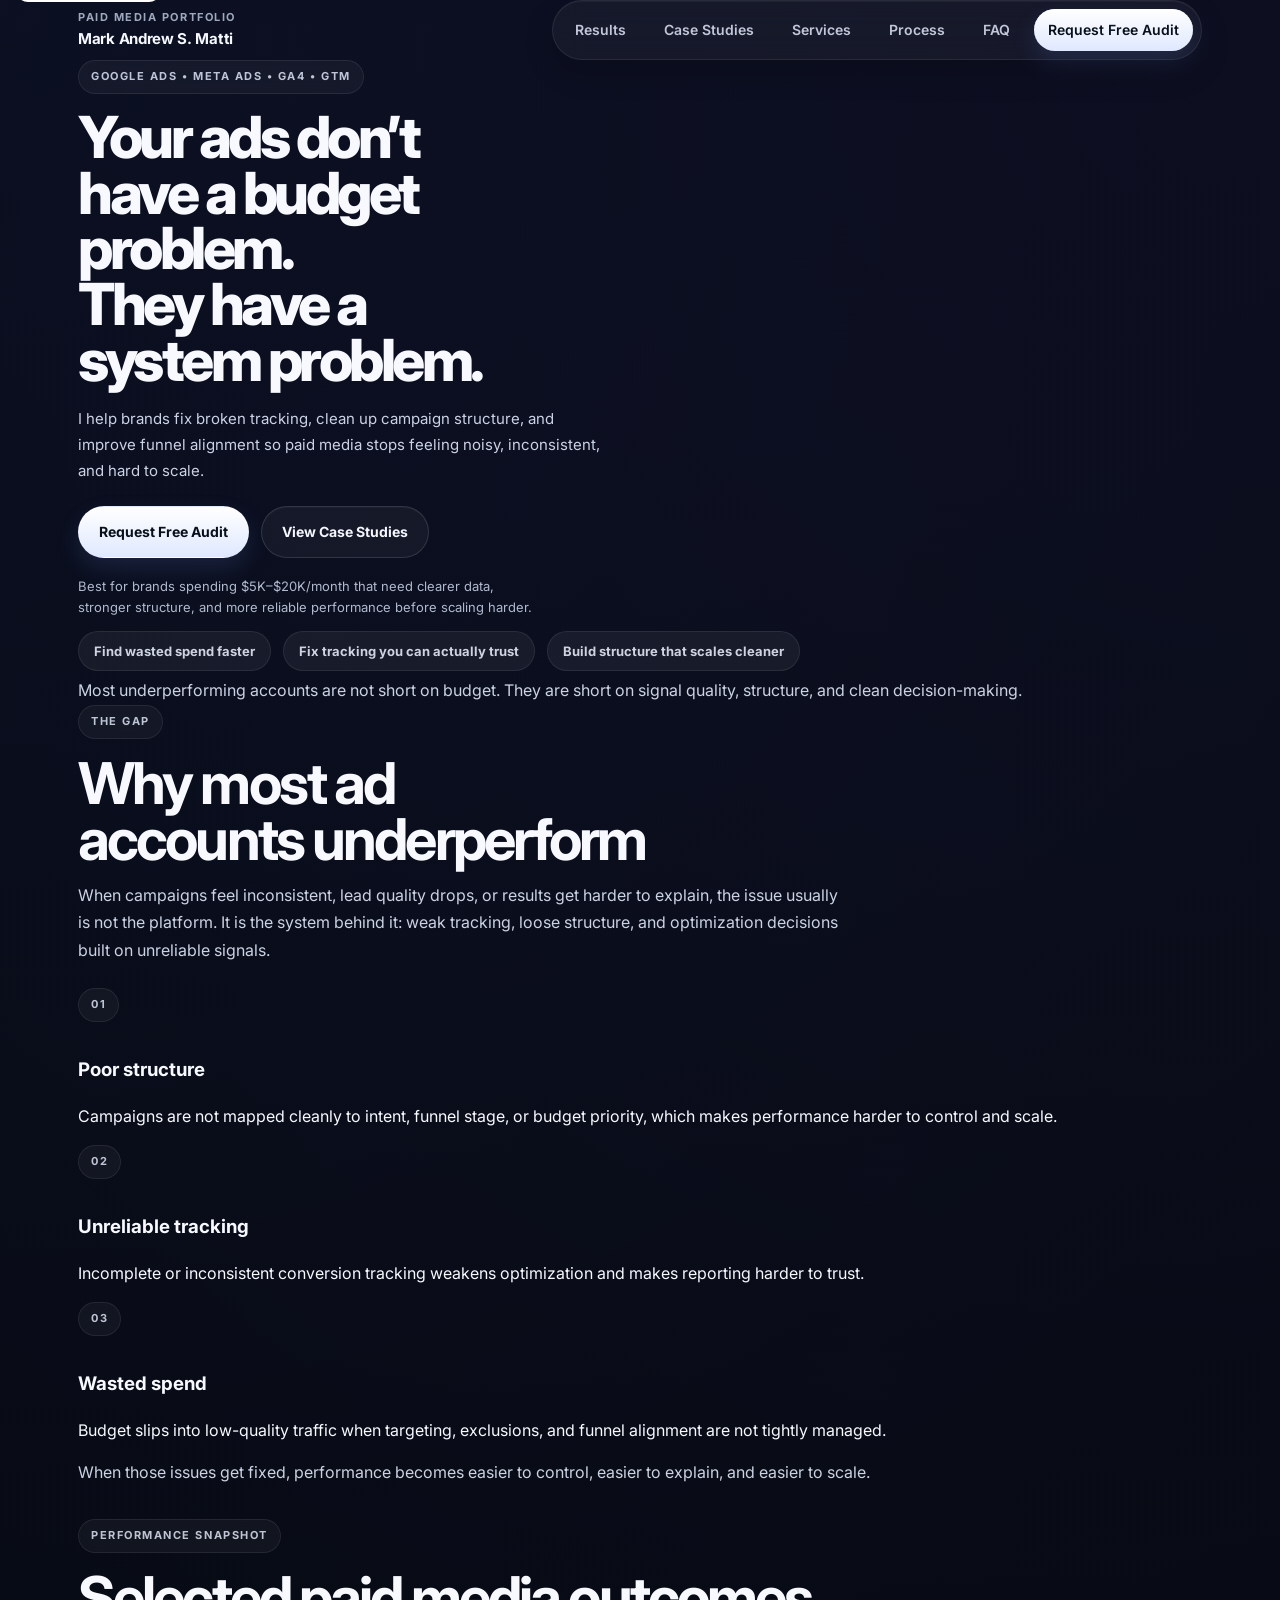
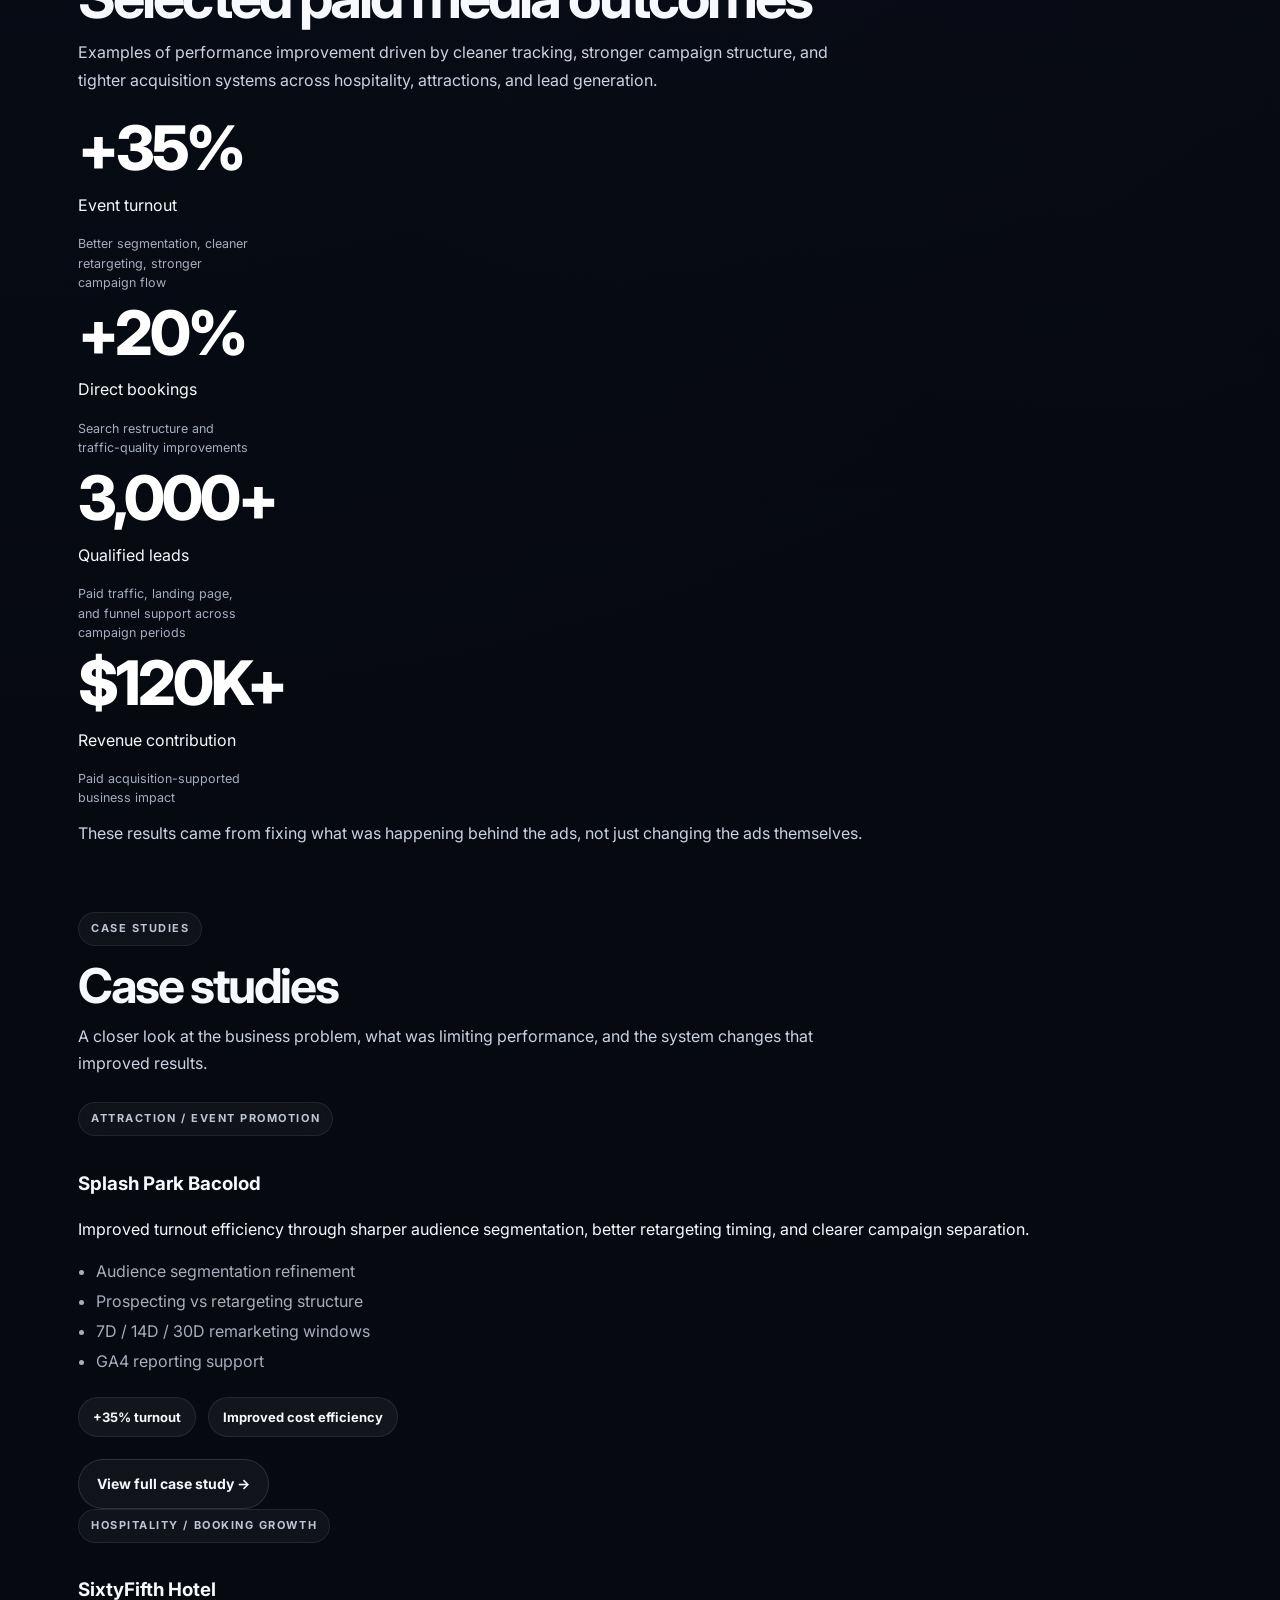
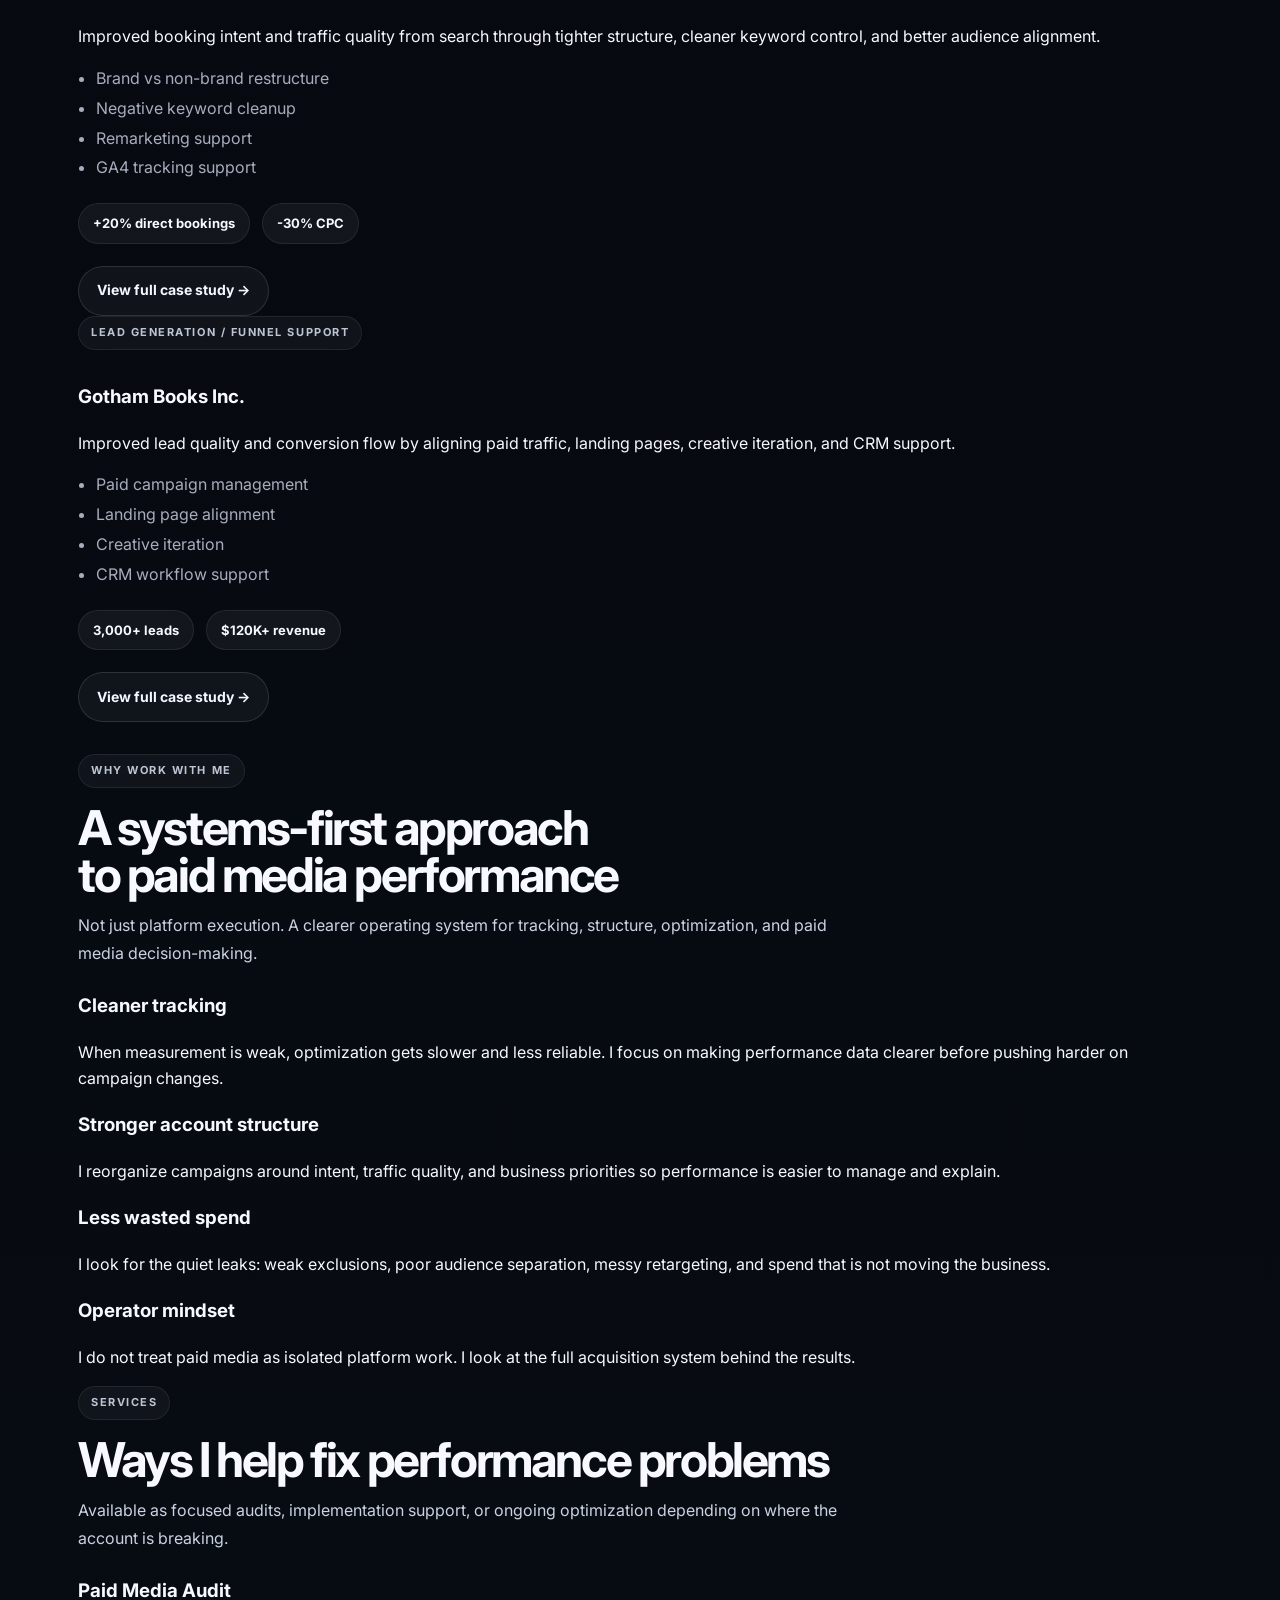
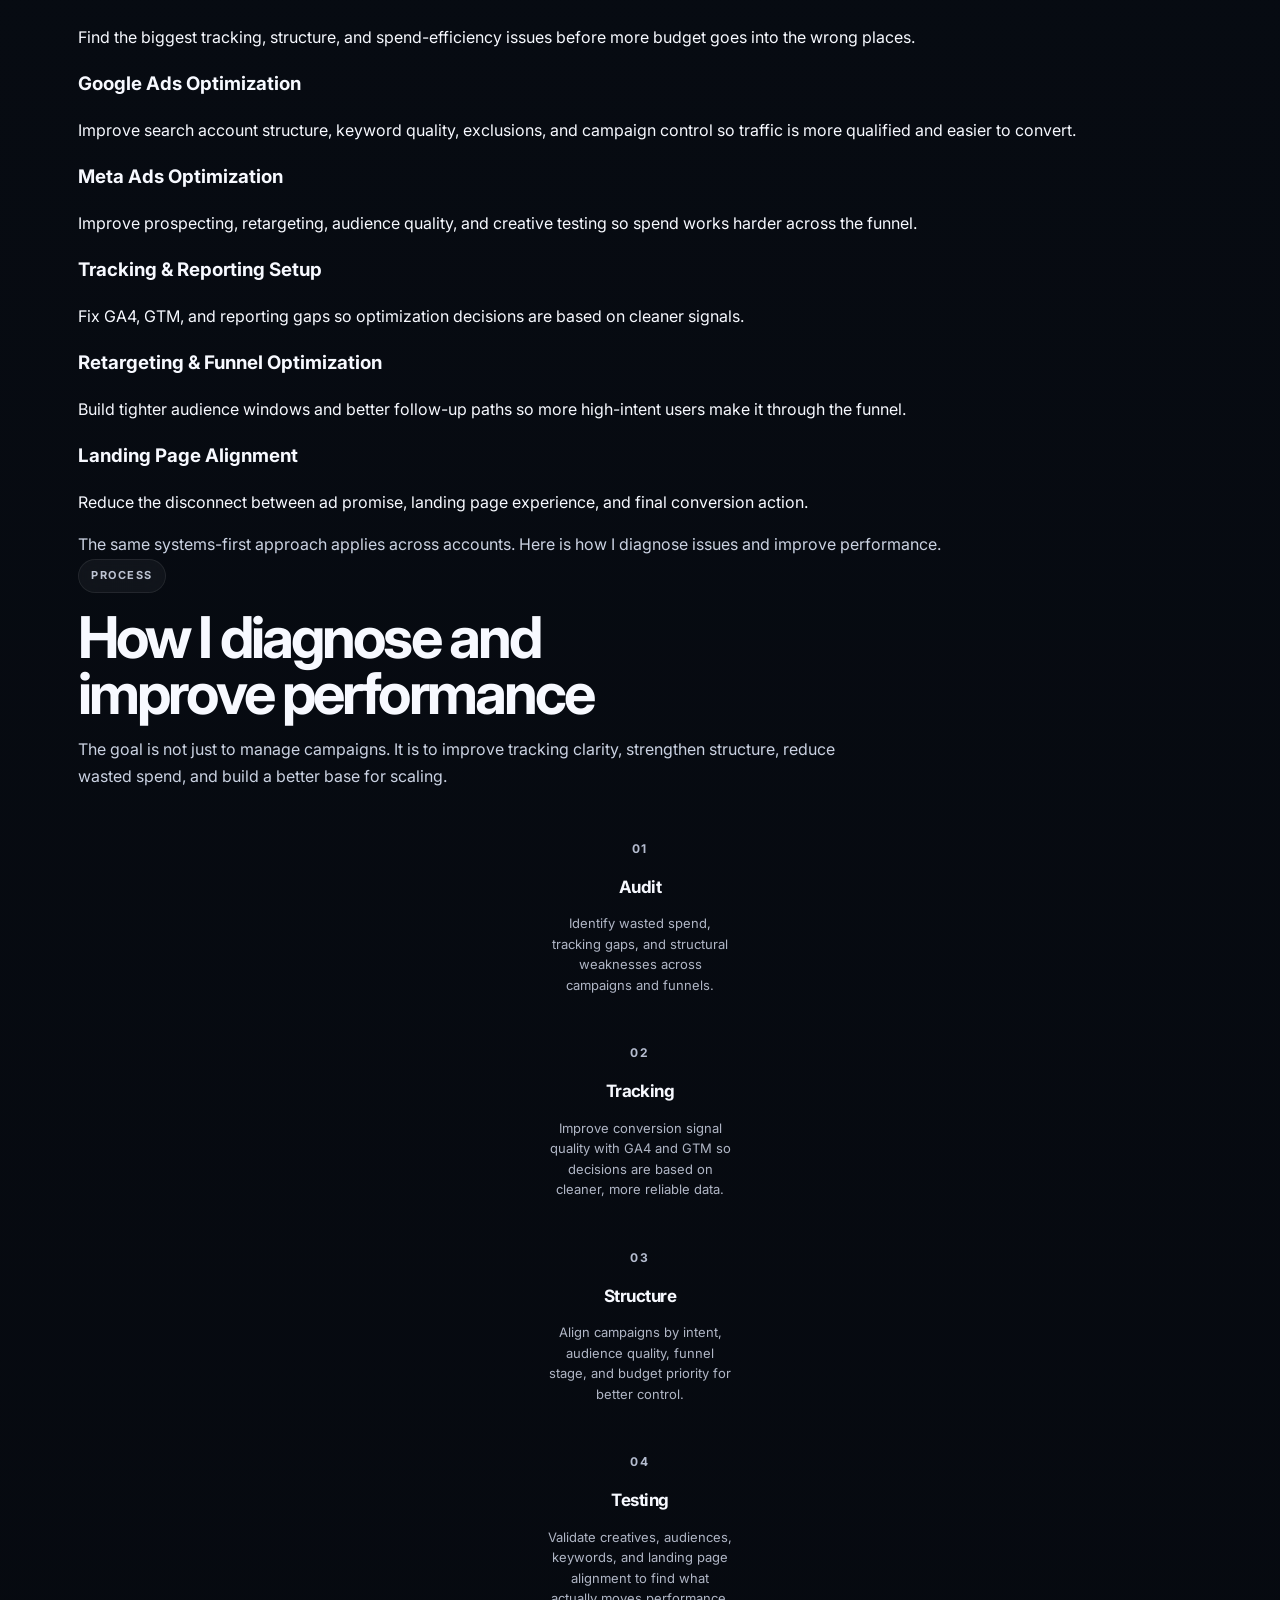
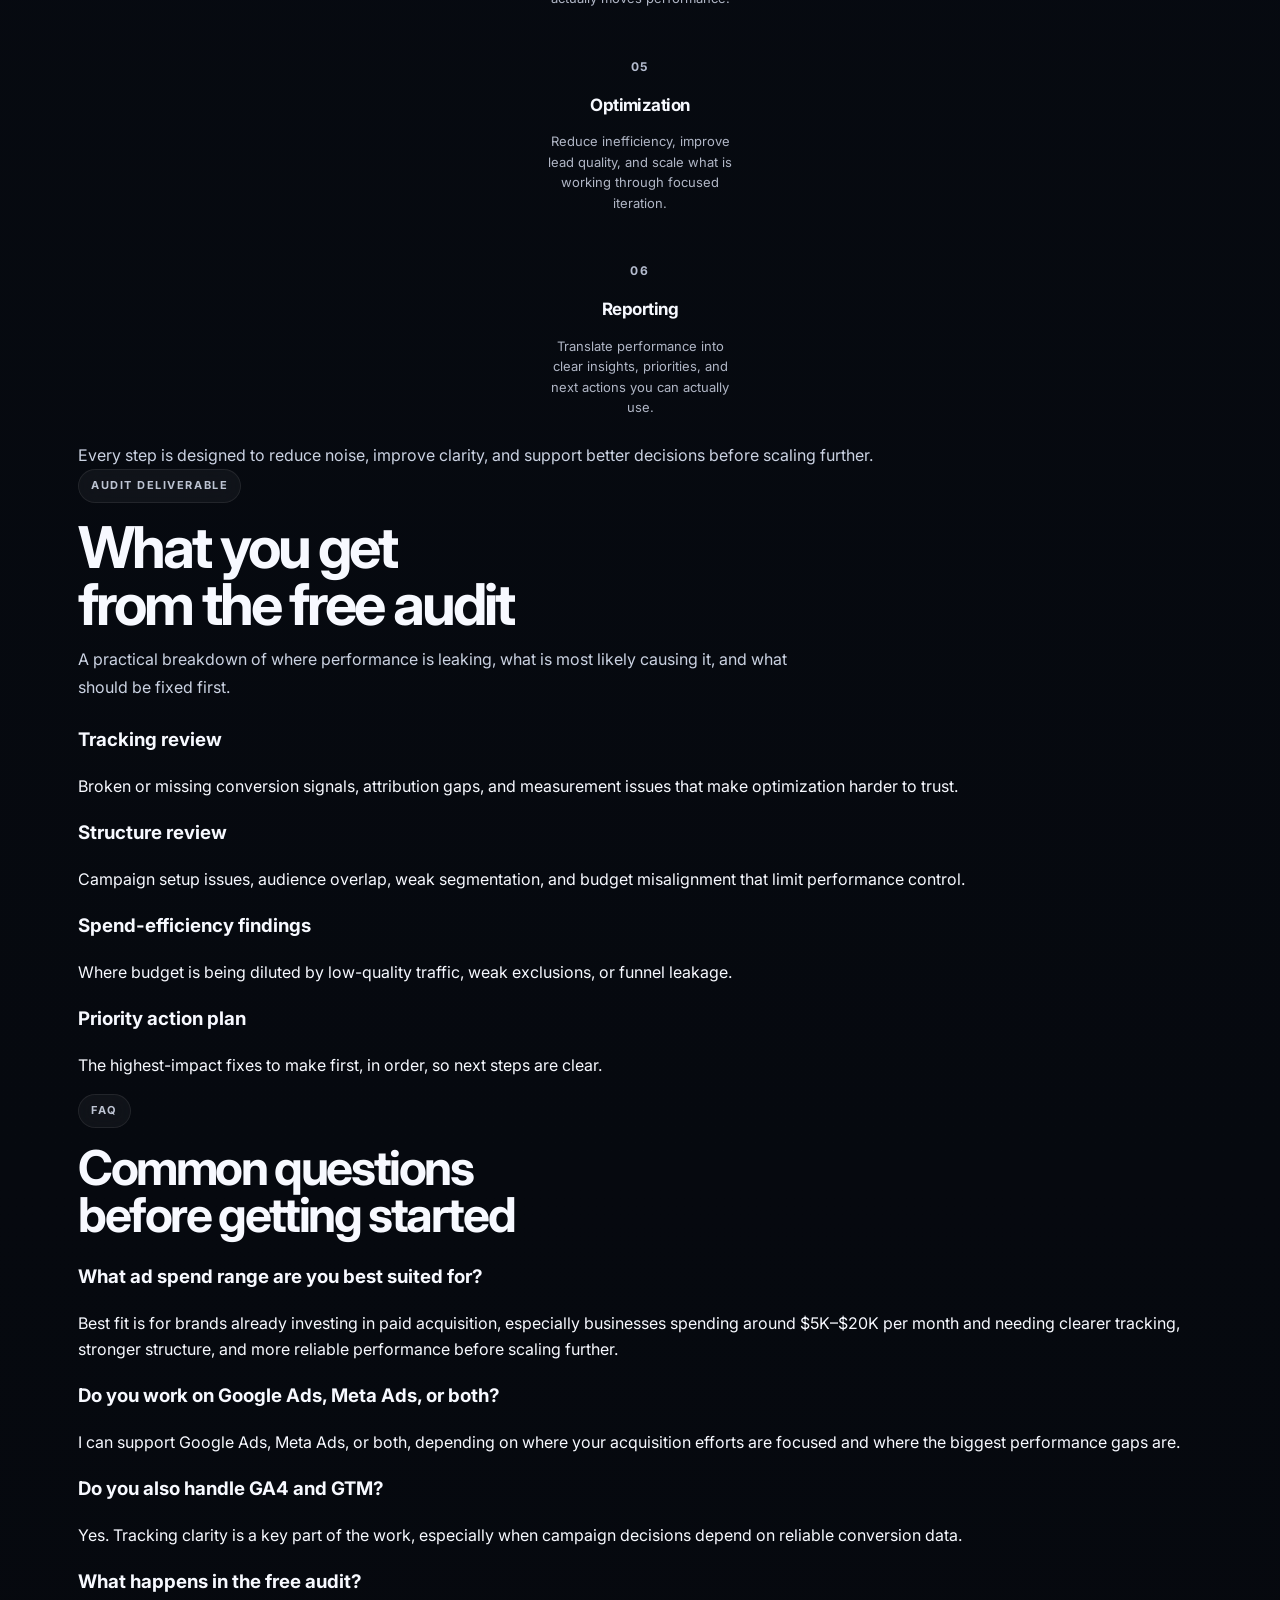
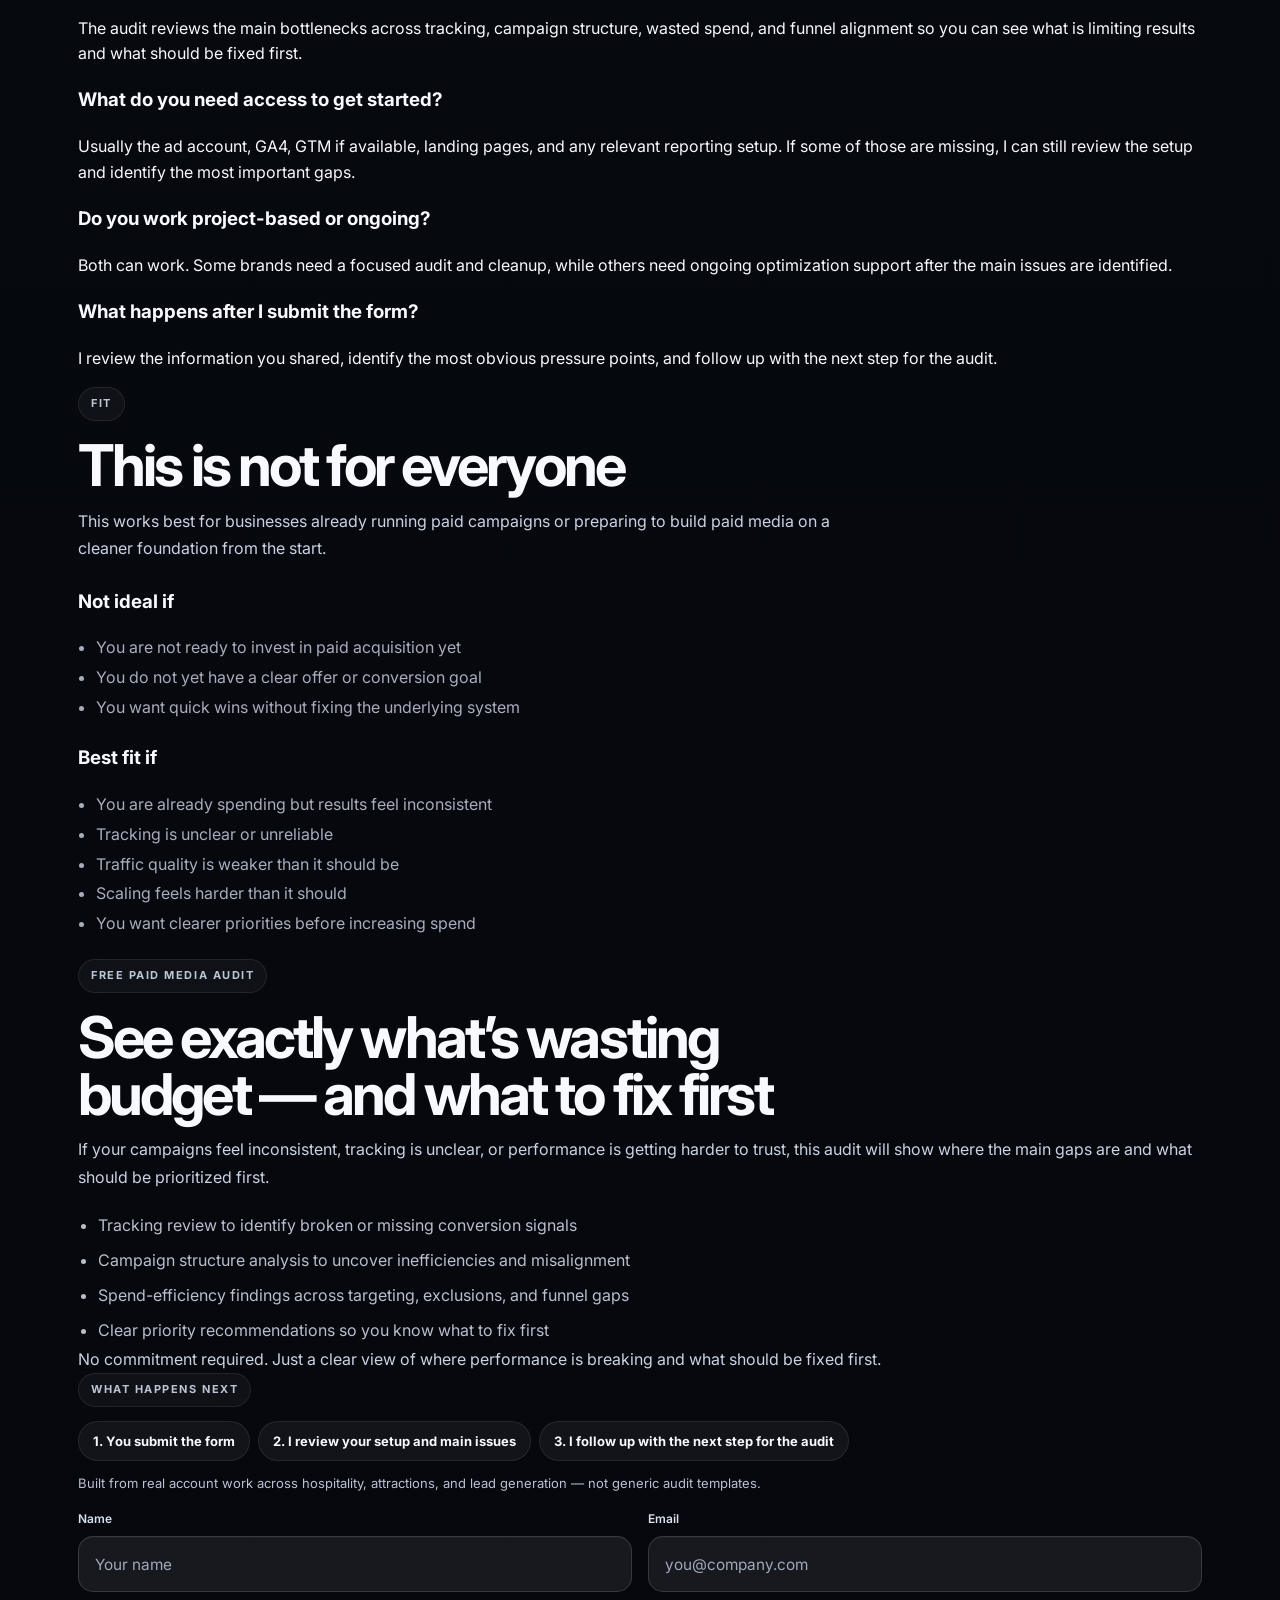
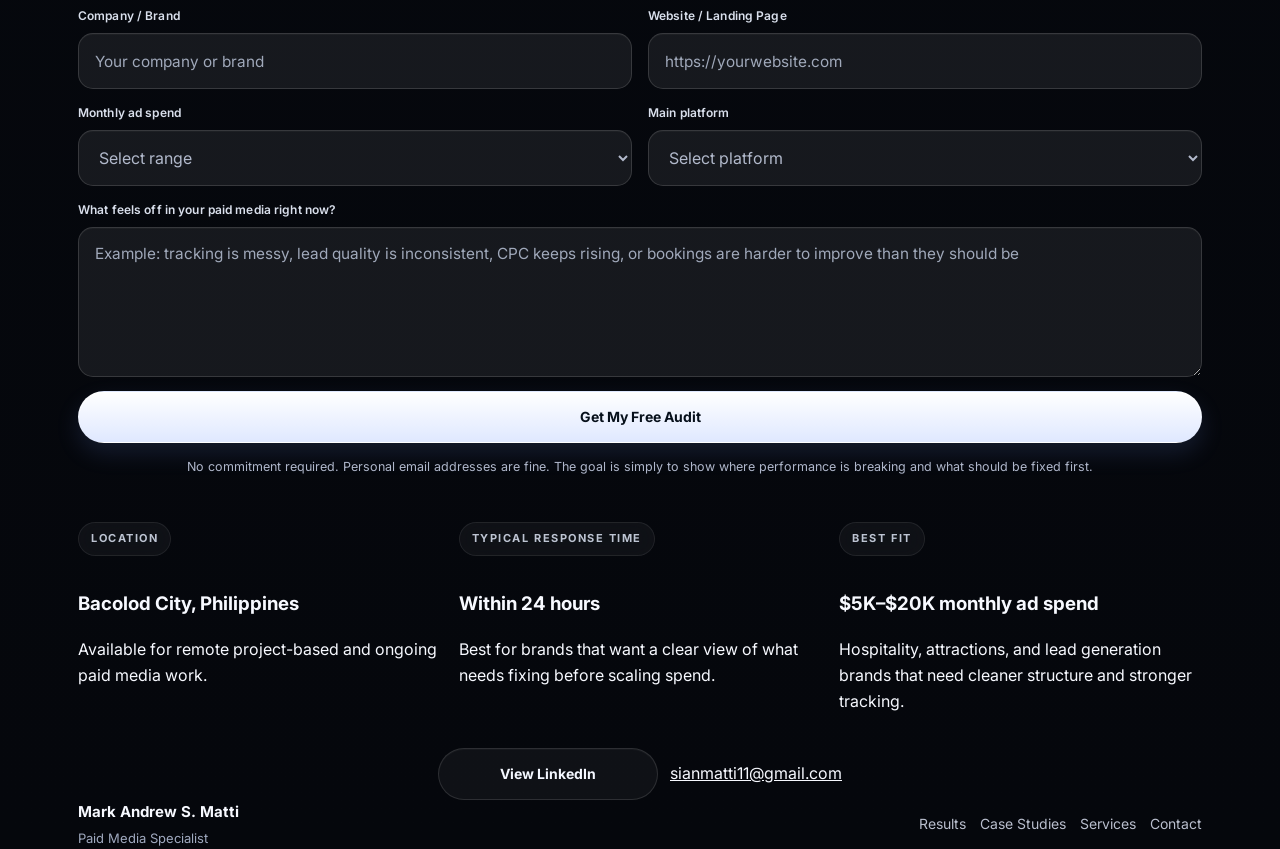
==== commit f05eca05: "Update print statement from 'Hello' to 'Goodbye'" ====
--- a/index.html
+++ b/index.html
@@ -22,9 +22,9 @@
 <body id="top">
   <a class="skip-link" href="#main-content">Skip to content</a>
 
-  <header class="site-header premium-header">
+  <header class="site-header" id="site-header">
     <div class="container header-container">
-      <a href="#top" class="brand-wrap">
+      <a href="#top" class="brand-wrap" aria-label="Go to top">
         <span class="brand-label">Paid Media Portfolio</span>
         <span class="brand-name">Mark Andrew S. Matti</span>
       </a>
@@ -41,6 +41,7 @@
       </button>
 
       <nav id="site-nav" class="site-nav" aria-label="Primary navigation">
+        <a href="#results">Results</a>
         <a href="#case-studies">Case Studies</a>
         <a href="#services">Services</a>
         <a href="#process">Process</a>
@@ -53,7 +54,7 @@
   </header>
 
   <main id="main-content">
-    <section class="hero hero-premium-v2" aria-labelledby="hero-title">
+    <section class="hero" aria-labelledby="hero-title">
       <div class="container hero-container">
         <div class="hero-content">
           <p class="hero-eyebrow">Google Ads • Meta Ads • GA4 • GTM</p>
@@ -63,21 +64,33 @@
           </h1>
 
           <p class="hero-subtext">
-            I help brands fix broken tracking, clean up campaign structure, and improve funnel alignment so paid media stops feeling noisy, inconsistent, and hard to scale.
+            I help brands fix broken tracking, clean up campaign structure, and
+            improve funnel alignment so paid media stops feeling noisy,
+            inconsistent, and hard to scale.
           </p>
 
           <div class="hero-actions">
-            <a href="#contact" class="btn-primary" data-cta="hero_request_free_paid_media_audit">
+            <a
+              href="#contact"
+              class="btn btn-primary"
+              data-cta="hero_request_free_paid_media_audit"
+            >
               Request Free Audit
             </a>
 
-            <a href="#case-studies" class="btn-secondary" data-cta="hero_view_case_studies">
+            <a
+              href="#case-studies"
+              class="btn btn-secondary"
+              data-cta="hero_view_case_studies"
+            >
               View Case Studies
             </a>
           </div>
 
           <p class="hero-note">
-            Best for brands spending $5K–$20K/month that need clearer data, stronger structure, and more reliable performance before scaling harder.
+            Best for brands spending $5K–$20K/month that need clearer data,
+            stronger structure, and more reliable performance before scaling
+            harder.
           </p>
         </div>
       </div>
@@ -93,126 +106,143 @@
       </div>
     </section>
 
-    <section class="section-premium section-bridge-tight">
-      <div class="container">
-        <div class="section-header flush-bottom">
-          <p class="section-text narrow">
-            Most underperforming accounts are not short on budget. They are short on signal quality, structure, and clean decision-making.
-          </p>
-        </div>
-      </div>
-    </section>
-
-    <section class="section-premium">
+    <section class="section">
+      <div class="container">
+        <div class="section-intro section-intro--tight">
+          <p class="section-text section-text--narrow">
+            Most underperforming accounts are not short on budget. They are
+            short on signal quality, structure, and clean decision-making.
+          </p>
+        </div>
+      </div>
+    </section>
+
+    <section class="section" id="why-accounts-underperform">
       <div class="container">
         <div class="section-header">
           <p class="section-kicker">The Gap</p>
           <h2 class="section-title">Why most ad accounts underperform</h2>
           <p class="section-text">
-            When campaigns feel inconsistent, lead quality drops, or results get harder to explain, the issue usually is not the platform. It is the system behind it: weak tracking, loose structure, and optimization decisions built on unreliable signals.
-          </p>
-        </div>
-
-        <div class="premium-grid-3" role="list">
-          <article class="premium-card" role="listitem">
+            When campaigns feel inconsistent, lead quality drops, or results get
+            harder to explain, the issue usually is not the platform. It is the
+            system behind it: weak tracking, loose structure, and optimization
+            decisions built on unreliable signals.
+          </p>
+        </div>
+
+        <div class="grid grid-3">
+          <article class="card">
             <p class="card-kicker">01</p>
             <h3>Poor structure</h3>
             <p>
-              Campaigns are not mapped cleanly to intent, funnel stage, or budget priority, which makes performance harder to control and scale.
-            </p>
-          </article>
-
-          <article class="premium-card" role="listitem">
+              Campaigns are not mapped cleanly to intent, funnel stage, or
+              budget priority, which makes performance harder to control and
+              scale.
+            </p>
+          </article>
+
+          <article class="card">
             <p class="card-kicker">02</p>
             <h3>Unreliable tracking</h3>
             <p>
-              Incomplete or inconsistent conversion tracking weakens optimization and makes reporting harder to trust.
-            </p>
-          </article>
-
-          <article class="premium-card" role="listitem">
+              Incomplete or inconsistent conversion tracking weakens
+              optimization and makes reporting harder to trust.
+            </p>
+          </article>
+
+          <article class="card">
             <p class="card-kicker">03</p>
             <h3>Wasted spend</h3>
             <p>
-              Budget slips into low-quality traffic when targeting, exclusions, and funnel alignment are not tightly managed.
-            </p>
-          </article>
-        </div>
-
-        <div class="section-header push-top-24 flush-bottom">
-          <p class="section-text">
-            When those issues get fixed, performance becomes easier to control, easier to explain, and easier to scale.
-          </p>
-        </div>
-      </div>
-    </section>
-
-    <section id="results" class="section-premium">
+              Budget slips into low-quality traffic when targeting, exclusions,
+              and funnel alignment are not tightly managed.
+            </p>
+          </article>
+        </div>
+
+        <div class="section-intro section-intro--after-grid">
+          <p class="section-text">
+            When those issues get fixed, performance becomes easier to control,
+            easier to explain, and easier to scale.
+          </p>
+        </div>
+      </div>
+    </section>
+
+    <section id="results" class="section">
       <div class="container">
         <div class="section-header">
           <p class="section-kicker">Performance Snapshot</p>
           <h2 class="section-title">Selected paid media outcomes</h2>
           <p class="section-text">
-            Examples of performance improvement driven by cleaner tracking, stronger campaign structure, and tighter acquisition systems across hospitality, attractions, and lead generation.
-          </p>
-        </div>
-
-        <div class="premium-grid-4" role="list">
-          <article class="premium-card stat-card-premium" role="listitem">
+            Examples of performance improvement driven by cleaner tracking,
+            stronger campaign structure, and tighter acquisition systems across
+            hospitality, attractions, and lead generation.
+          </p>
+        </div>
+
+        <div class="grid grid-4">
+          <article class="card card-stat">
             <p class="stat-number">+35%</p>
-            <p class="stat-label-premium">Event turnout</p>
-            <p class="stat-context">Better segmentation, cleaner retargeting, stronger campaign flow</p>
-          </article>
-
-          <article class="premium-card stat-card-premium" role="listitem">
+            <p class="stat-label">Event turnout</p>
+            <p class="stat-context">
+              Better segmentation, cleaner retargeting, stronger campaign flow
+            </p>
+          </article>
+
+          <article class="card card-stat">
             <p class="stat-number">+20%</p>
-            <p class="stat-label-premium">Direct bookings</p>
-            <p class="stat-context">Search restructure and traffic-quality improvements</p>
-          </article>
-
-          <article class="premium-card stat-card-premium" role="listitem">
+            <p class="stat-label">Direct bookings</p>
+            <p class="stat-context">
+              Search restructure and traffic-quality improvements
+            </p>
+          </article>
+
+          <article class="card card-stat">
             <p class="stat-number">3,000+</p>
-            <p class="stat-label-premium">Qualified leads</p>
-            <p class="stat-context">Paid traffic, landing page, and funnel support across campaign periods</p>
-          </article>
-
-          <article class="premium-card stat-card-premium" role="listitem">
+            <p class="stat-label">Qualified leads</p>
+            <p class="stat-context">
+              Paid traffic, landing page, and funnel support across campaign
+              periods
+            </p>
+          </article>
+
+          <article class="card card-stat">
             <p class="stat-number">$120K+</p>
-            <p class="stat-label-premium">Revenue contribution</p>
-            <p class="stat-context">Paid acquisition-supported business impact</p>
-          </article>
-        </div>
-
-        <div class="section-header push-top-24 flush-bottom">
-          <p class="section-text">
-            These results came from fixing what was happening behind the ads, not just changing the ads themselves.
-          </p>
-        </div>
-      </div>
-    </section>
-
-    <section id="case-studies" class="section-premium">
+            <p class="stat-label">Revenue contribution</p>
+            <p class="stat-context">
+              Paid acquisition-supported business impact
+            </p>
+          </article>
+        </div>
+
+        <div class="section-intro section-intro--after-grid">
+          <p class="section-text">
+            These results came from fixing what was happening behind the ads,
+            not just changing the ads themselves.
+          </p>
+        </div>
+      </div>
+    </section>
+
+    <section id="case-studies" class="section">
       <div class="container">
         <div class="section-header">
           <p class="section-kicker">Case Studies</p>
           <h2 class="section-title">Case studies</h2>
           <p class="section-text">
-            A closer look at the business problem, what was limiting performance, and the system changes that improved results.
-          </p>
-        </div>
-
-        <div class="premium-grid-3" role="list">
-          <article class="premium-card case-card-premium" role="listitem">
+            A closer look at the business problem, what was limiting
+            performance, and the system changes that improved results.
+          </p>
+        </div>
+
+        <div class="grid grid-3">
+          <article class="card case-card">
             <p class="card-kicker">Attraction / Event Promotion</p>
             <h3>Splash Park Bacolod</h3>
-            <p class="case-context">
-              Goal: improve turnout efficiency for an event-driven campaign with better audience segmentation and stronger retargeting timing.
-            </p>
-            <p class="case-lead">
-              Event turnout was inconsistent, and acquisition efficiency was being limited by weak audience segmentation and underdeveloped retargeting.
-            </p>
-            <p class="case-body">
-              The campaign structure needed clearer separation between prospecting and retargeting, along with stronger remarketing windows and better visibility into performance.
+            <p class="case-summary">
+              Improved turnout efficiency through sharper audience segmentation,
+              better retargeting timing, and clearer campaign separation.
             </p>
             <ul class="case-list">
               <li>Audience segmentation refinement</li>
@@ -234,17 +264,13 @@
             </a>
           </article>
 
-          <article class="premium-card case-card-premium" role="listitem">
+          <article class="card case-card">
             <p class="card-kicker">Hospitality / Booking Growth</p>
             <h3>SixtyFifth Hotel</h3>
-            <p class="case-context">
-              Goal: improve booking intent and traffic quality from search by tightening structure and keyword control.
-            </p>
-            <p class="case-lead">
-              Paid traffic quality needed improvement, and direct booking growth was being held back by loose search structure and inefficient keyword targeting.
-            </p>
-            <p class="case-body">
-              The account needed stronger alignment between campaign intent, keyword strategy, and the booking journey to drive more qualified traffic.
+            <p class="case-summary">
+              Improved booking intent and traffic quality from search through
+              tighter structure, cleaner keyword control, and better audience
+              alignment.
             </p>
             <ul class="case-list">
               <li>Brand vs non-brand restructure</li>
@@ -266,17 +292,12 @@
             </a>
           </article>
 
-          <article class="premium-card case-card-premium" role="listitem">
+          <article class="card case-card">
             <p class="card-kicker">Lead Generation / Funnel Support</p>
             <h3>Gotham Books Inc.</h3>
-            <p class="case-context">
-              Goal: improve lead quality and follow-through by aligning paid traffic, landing pages, and CRM flow.
-            </p>
-            <p class="case-lead">
-              Lead generation performance depended on stronger alignment between paid traffic, landing page experience, and follow-up systems.
-            </p>
-            <p class="case-body">
-              The opportunity was not just to increase volume, but to improve the quality and conversion flow behind paid acquisition.
+            <p class="case-summary">
+              Improved lead quality and conversion flow by aligning paid
+              traffic, landing pages, creative iteration, and CRM support.
             </p>
             <ul class="case-list">
               <li>Paid campaign management</li>
@@ -301,296 +322,344 @@
       </div>
     </section>
 
-    <section id="why-work-with-me" class="section-premium">
+    <section id="why-work-with-me" class="section">
       <div class="container">
         <div class="section-header">
           <p class="section-kicker">Why Work With Me</p>
-          <h2 class="section-title">A systems-first approach to paid media performance</h2>
-          <p class="section-text">
-            Not just platform execution. A clearer operating system for tracking, structure, optimization, and paid media decision-making.
-          </p>
-        </div>
-
-        <div class="premium-grid-2" role="list">
-          <article class="premium-card" role="listitem">
+          <h2 class="section-title">
+            A systems-first approach to paid media performance
+          </h2>
+          <p class="section-text">
+            Not just platform execution. A clearer operating system for
+            tracking, structure, optimization, and paid media decision-making.
+          </p>
+        </div>
+
+        <div class="grid grid-2">
+          <article class="card">
             <h3>Cleaner tracking</h3>
             <p>
-              When measurement is weak, optimization gets slower and less reliable. I focus on making performance data clearer before pushing harder on campaign changes.
-            </p>
-          </article>
-
-          <article class="premium-card" role="listitem">
+              When measurement is weak, optimization gets slower and less
+              reliable. I focus on making performance data clearer before
+              pushing harder on campaign changes.
+            </p>
+          </article>
+
+          <article class="card">
             <h3>Stronger account structure</h3>
             <p>
-              I reorganize campaigns around intent, traffic quality, and business priorities so performance is easier to manage and explain.
-            </p>
-          </article>
-
-          <article class="premium-card" role="listitem">
+              I reorganize campaigns around intent, traffic quality, and
+              business priorities so performance is easier to manage and
+              explain.
+            </p>
+          </article>
+
+          <article class="card">
             <h3>Less wasted spend</h3>
             <p>
-              I look for the quiet leaks: weak exclusions, poor audience separation, messy retargeting, and spend that is not moving the business.
-            </p>
-          </article>
-
-          <article class="premium-card" role="listitem">
+              I look for the quiet leaks: weak exclusions, poor audience
+              separation, messy retargeting, and spend that is not moving the
+              business.
+            </p>
+          </article>
+
+          <article class="card">
             <h3>Operator mindset</h3>
             <p>
-              I do not treat paid media as isolated platform work. I look at the full acquisition system behind the results.
-            </p>
-          </article>
-        </div>
-      </div>
-    </section>
-
-    <section id="services" class="section-premium">
+              I do not treat paid media as isolated platform work. I look at
+              the full acquisition system behind the results.
+            </p>
+          </article>
+        </div>
+      </div>
+    </section>
+
+    <section id="services" class="section">
       <div class="container">
         <div class="section-header">
           <p class="section-kicker">Services</p>
           <h2 class="section-title">Ways I help fix performance problems</h2>
           <p class="section-text">
-            Available as focused audits, implementation support, or ongoing optimization depending on where the account is breaking.
-          </p>
-        </div>
-
-        <div class="premium-grid-3" role="list">
-          <article class="premium-card" role="listitem">
+            Available as focused audits, implementation support, or ongoing
+            optimization depending on where the account is breaking.
+          </p>
+        </div>
+
+        <div class="grid grid-3">
+          <article class="card">
             <h3>Paid Media Audit</h3>
             <p>
-              Find the biggest tracking, structure, and spend-efficiency issues before more budget goes into the wrong places.
-            </p>
-          </article>
-
-          <article class="premium-card" role="listitem">
+              Find the biggest tracking, structure, and spend-efficiency issues
+              before more budget goes into the wrong places.
+            </p>
+          </article>
+
+          <article class="card">
             <h3>Google Ads Optimization</h3>
             <p>
-              Improve search account structure, keyword quality, exclusions, and campaign control so traffic is more qualified and easier to convert.
-            </p>
-          </article>
-
-          <article class="premium-card" role="listitem">
+              Improve search account structure, keyword quality, exclusions, and
+              campaign control so traffic is more qualified and easier to
+              convert.
+            </p>
+          </article>
+
+          <article class="card">
             <h3>Meta Ads Optimization</h3>
             <p>
-              Improve prospecting, retargeting, audience quality, and creative testing so spend works harder across the funnel.
-            </p>
-          </article>
-
-          <article class="premium-card" role="listitem">
+              Improve prospecting, retargeting, audience quality, and creative
+              testing so spend works harder across the funnel.
+            </p>
+          </article>
+
+          <article class="card">
             <h3>Tracking &amp; Reporting Setup</h3>
             <p>
-              Fix GA4, GTM, and reporting gaps so optimization decisions are based on cleaner signals.
-            </p>
-          </article>
-
-          <article class="premium-card" role="listitem">
+              Fix GA4, GTM, and reporting gaps so optimization decisions are
+              based on cleaner signals.
+            </p>
+          </article>
+
+          <article class="card">
             <h3>Retargeting &amp; Funnel Optimization</h3>
             <p>
-              Build tighter audience windows and better follow-up paths so more high-intent users make it through the funnel.
-            </p>
-          </article>
-
-          <article class="premium-card" role="listitem">
+              Build tighter audience windows and better follow-up paths so more
+              high-intent users make it through the funnel.
+            </p>
+          </article>
+
+          <article class="card">
             <h3>Landing Page Alignment</h3>
             <p>
-              Reduce the disconnect between ad promise, landing page experience, and final conversion action.
-            </p>
-          </article>
-        </div>
-      </div>
-    </section>
-
-    <section class="section-premium section-bridge">
-      <div class="container">
-        <div class="section-header flush-bottom">
-          <p class="section-text">
-            The same systems-first approach applies across accounts. Here is how I diagnose issues and improve performance.
-          </p>
-        </div>
-      </div>
-    </section>
-
-    <section id="process" class="section-premium">
+              Reduce the disconnect between ad promise, landing page experience,
+              and final conversion action.
+            </p>
+          </article>
+        </div>
+      </div>
+    </section>
+
+    <section class="section section-bridge">
+      <div class="container">
+        <div class="section-intro section-intro--tight">
+          <p class="section-text">
+            The same systems-first approach applies across accounts. Here is how
+            I diagnose issues and improve performance.
+          </p>
+        </div>
+      </div>
+    </section>
+
+    <section id="process" class="section">
       <div class="container">
         <div class="section-header">
           <p class="section-kicker">Process</p>
           <h2 class="section-title">How I diagnose and improve performance</h2>
           <p class="section-text">
-            The goal is not just to manage campaigns. It is to improve tracking clarity, strengthen structure, reduce wasted spend, and build a better base for scaling.
-          </p>
-        </div>
-
-        <div class="process-grid" role="list">
-          <article class="premium-card process-card" role="listitem">
+            The goal is not just to manage campaigns. It is to improve tracking
+            clarity, strengthen structure, reduce wasted spend, and build a
+            better base for scaling.
+          </p>
+        </div>
+
+        <div class="grid grid-3">
+          <article class="card process-card">
             <p class="process-number">01</p>
             <p class="process-title">Audit</p>
             <p class="process-text">
-              Identify wasted spend, tracking gaps, and structural weaknesses across campaigns and funnels.
-            </p>
-          </article>
-
-          <article class="premium-card process-card" role="listitem">
+              Identify wasted spend, tracking gaps, and structural weaknesses
+              across campaigns and funnels.
+            </p>
+          </article>
+
+          <article class="card process-card">
             <p class="process-number">02</p>
             <p class="process-title">Tracking</p>
             <p class="process-text">
-              Improve conversion signal quality with GA4 and GTM so decisions are based on cleaner, more reliable data.
-            </p>
-          </article>
-
-          <article class="premium-card process-card" role="listitem">
+              Improve conversion signal quality with GA4 and GTM so decisions
+              are based on cleaner, more reliable data.
+            </p>
+          </article>
+
+          <article class="card process-card">
             <p class="process-number">03</p>
             <p class="process-title">Structure</p>
             <p class="process-text">
-              Align campaigns by intent, audience quality, funnel stage, and budget priority for better control.
-            </p>
-          </article>
-
-          <article class="premium-card process-card" role="listitem">
+              Align campaigns by intent, audience quality, funnel stage, and
+              budget priority for better control.
+            </p>
+          </article>
+
+          <article class="card process-card">
             <p class="process-number">04</p>
             <p class="process-title">Testing</p>
             <p class="process-text">
-              Validate creatives, audiences, keywords, and landing page alignment to find what actually moves performance.
-            </p>
-          </article>
-
-          <article class="premium-card process-card" role="listitem">
+              Validate creatives, audiences, keywords, and landing page
+              alignment to find what actually moves performance.
+            </p>
+          </article>
+
+          <article class="card process-card">
             <p class="process-number">05</p>
             <p class="process-title">Optimization</p>
             <p class="process-text">
-              Reduce inefficiency, improve lead quality, and scale what is working through focused iteration.
-            </p>
-          </article>
-
-          <article class="premium-card process-card" role="listitem">
+              Reduce inefficiency, improve lead quality, and scale what is
+              working through focused iteration.
+            </p>
+          </article>
+
+          <article class="card process-card">
             <p class="process-number">06</p>
             <p class="process-title">Reporting</p>
             <p class="process-text">
-              Translate performance into clear insights, priorities, and next actions you can actually use.
-            </p>
-          </article>
-        </div>
-
-        <div class="section-header push-top-24 flush-bottom">
-          <p class="section-text">
-            Every step is designed to reduce noise, improve clarity, and support better decisions before scaling further.
-          </p>
-        </div>
-      </div>
-    </section>
-
-    <section id="audit-deliverable" class="section-premium">
+              Translate performance into clear insights, priorities, and next
+              actions you can actually use.
+            </p>
+          </article>
+        </div>
+
+        <div class="section-intro section-intro--after-grid">
+          <p class="section-text">
+            Every step is designed to reduce noise, improve clarity, and support
+            better decisions before scaling further.
+          </p>
+        </div>
+      </div>
+    </section>
+
+    <section id="audit-deliverable" class="section">
       <div class="container">
         <div class="section-header">
           <p class="section-kicker">Audit Deliverable</p>
           <h2 class="section-title">What you get from the free audit</h2>
           <p class="section-text">
-            A practical breakdown of where performance is leaking, what is most likely causing it, and what should be fixed first.
-          </p>
-        </div>
-
-        <div class="premium-grid-4" role="list">
-          <article class="premium-card" role="listitem">
+            A practical breakdown of where performance is leaking, what is most
+            likely causing it, and what should be fixed first.
+          </p>
+        </div>
+
+        <div class="grid grid-4">
+          <article class="card">
             <h3>Tracking review</h3>
             <p>
-              Broken or missing conversion signals, attribution gaps, and measurement issues that make optimization harder to trust.
-            </p>
-          </article>
-
-          <article class="premium-card" role="listitem">
+              Broken or missing conversion signals, attribution gaps, and
+              measurement issues that make optimization harder to trust.
+            </p>
+          </article>
+
+          <article class="card">
             <h3>Structure review</h3>
             <p>
-              Campaign setup issues, audience overlap, weak segmentation, and budget misalignment that limit performance control.
-            </p>
-          </article>
-
-          <article class="premium-card" role="listitem">
+              Campaign setup issues, audience overlap, weak segmentation, and
+              budget misalignment that limit performance control.
+            </p>
+          </article>
+
+          <article class="card">
             <h3>Spend-efficiency findings</h3>
             <p>
-              Where budget is being diluted by low-quality traffic, weak exclusions, or funnel leakage.
-            </p>
-          </article>
-
-          <article class="premium-card" role="listitem">
+              Where budget is being diluted by low-quality traffic, weak
+              exclusions, or funnel leakage.
+            </p>
+          </article>
+
+          <article class="card">
             <h3>Priority action plan</h3>
             <p>
-              The highest-impact fixes to make first, in order, so next steps are clear.
-            </p>
-          </article>
-        </div>
-      </div>
-    </section>
-
-    <section id="faq" class="section-premium">
+              The highest-impact fixes to make first, in order, so next steps
+              are clear.
+            </p>
+          </article>
+        </div>
+      </div>
+    </section>
+
+    <section id="faq" class="section">
       <div class="container">
         <div class="section-header">
           <p class="section-kicker">FAQ</p>
           <h2 class="section-title">Common questions before getting started</h2>
         </div>
 
-        <div class="premium-grid-2" role="list">
-          <article class="premium-card" role="listitem">
+        <div class="grid grid-2">
+          <article class="card">
             <h3>What ad spend range are you best suited for?</h3>
             <p>
-              Best fit is for brands already investing in paid acquisition, especially businesses spending around $5K–$20K per month and needing clearer tracking, stronger structure, and more reliable performance before scaling further.
-            </p>
-          </article>
-
-          <article class="premium-card" role="listitem">
+              Best fit is for brands already investing in paid acquisition,
+              especially businesses spending around $5K–$20K per month and
+              needing clearer tracking, stronger structure, and more reliable
+              performance before scaling further.
+            </p>
+          </article>
+
+          <article class="card">
             <h3>Do you work on Google Ads, Meta Ads, or both?</h3>
             <p>
-              I can support Google Ads, Meta Ads, or both, depending on where your acquisition efforts are focused and where the biggest performance gaps are.
-            </p>
-          </article>
-
-          <article class="premium-card" role="listitem">
+              I can support Google Ads, Meta Ads, or both, depending on where
+              your acquisition efforts are focused and where the biggest
+              performance gaps are.
+            </p>
+          </article>
+
+          <article class="card">
             <h3>Do you also handle GA4 and GTM?</h3>
             <p>
-              Yes. Tracking clarity is a key part of the work, especially when campaign decisions depend on reliable conversion data.
-            </p>
-          </article>
-
-          <article class="premium-card" role="listitem">
+              Yes. Tracking clarity is a key part of the work, especially when
+              campaign decisions depend on reliable conversion data.
+            </p>
+          </article>
+
+          <article class="card">
             <h3>What happens in the free audit?</h3>
             <p>
-              The audit reviews the main bottlenecks across tracking, campaign structure, wasted spend, and funnel alignment so you can see what is limiting results and what should be fixed first.
-            </p>
-          </article>
-
-          <article class="premium-card" role="listitem">
+              The audit reviews the main bottlenecks across tracking, campaign
+              structure, wasted spend, and funnel alignment so you can see what
+              is limiting results and what should be fixed first.
+            </p>
+          </article>
+
+          <article class="card">
             <h3>What do you need access to get started?</h3>
             <p>
-              Usually the ad account, GA4, GTM if available, landing pages, and any relevant reporting setup. If some of those are missing, I can still review the setup and identify the most important gaps.
-            </p>
-          </article>
-
-          <article class="premium-card" role="listitem">
+              Usually the ad account, GA4, GTM if available, landing pages, and
+              any relevant reporting setup. If some of those are missing, I can
+              still review the setup and identify the most important gaps.
+            </p>
+          </article>
+
+          <article class="card">
             <h3>Do you work project-based or ongoing?</h3>
             <p>
-              Both can work. Some brands need a focused audit and cleanup, while others need ongoing optimization support after the main issues are identified.
-            </p>
-          </article>
-
-          <article class="premium-card" role="listitem">
+              Both can work. Some brands need a focused audit and cleanup, while
+              others need ongoing optimization support after the main issues are
+              identified.
+            </p>
+          </article>
+
+          <article class="card">
             <h3>What happens after I submit the form?</h3>
             <p>
-              I review the information you shared, identify the most obvious pressure points, and follow up with the next step for the audit.
-            </p>
-          </article>
-        </div>
-      </div>
-    </section>
-
-    <section class="section-premium">
+              I review the information you shared, identify the most obvious
+              pressure points, and follow up with the next step for the audit.
+            </p>
+          </article>
+        </div>
+      </div>
+    </section>
+
+    <section class="section">
       <div class="container">
         <div class="section-header">
           <p class="section-kicker">Fit</p>
           <h2 class="section-title">This is not for everyone</h2>
           <p class="section-text">
-            This works best for businesses already running paid campaigns or preparing to build paid media on a cleaner foundation from the start.
-          </p>
-        </div>
-
-        <div class="premium-grid-2" role="list">
-          <article class="premium-card" role="listitem">
+            This works best for businesses already running paid campaigns or
+            preparing to build paid media on a cleaner foundation from the
+            start.
+          </p>
+        </div>
+
+        <div class="grid grid-2">
+          <article class="card">
             <h3>Not ideal if</h3>
             <ul class="case-list">
               <li>You are not ready to invest in paid acquisition yet</li>
@@ -599,7 +668,7 @@
             </ul>
           </article>
 
-          <article class="premium-card" role="listitem">
+          <article class="card">
             <h3>Best fit if</h3>
             <ul class="case-list">
               <li>You are already spending but results feel inconsistent</li>
@@ -613,16 +682,18 @@
       </div>
     </section>
 
-    <section id="contact" class="section-premium section-cta-final" aria-labelledby="contact-title">
-      <div class="container">
-        <div class="cta-final-wrap premium-card">
-          <div class="cta-final-content">
+    <section id="contact" class="section section-cta" aria-labelledby="contact-title">
+      <div class="container">
+        <div class="cta-wrap card">
+          <div class="cta-copy">
             <p class="section-kicker">Free Paid Media Audit</p>
             <h2 id="contact-title" class="section-title">
               See exactly what’s wasting budget — and what to fix first
             </h2>
             <p class="section-text">
-              If your campaigns feel inconsistent, tracking is unclear, or performance is getting harder to trust, this audit will show where the main gaps are and what should be prioritized first.
+              If your campaigns feel inconsistent, tracking is unclear, or
+              performance is getting harder to trust, this audit will show where
+              the main gaps are and what should be prioritized first.
             </p>
 
             <ul class="cta-audit-list">
@@ -632,13 +703,12 @@
               <li>Clear priority recommendations so you know what to fix first</li>
             </ul>
 
-            <p class="section-text mt-18">
-              No commitment required. Just a clear view of where performance is breaking and what should be fixed first.
-            </p>
-          </div>
-
-          <div class="cta-final-actions">
-            <div>
+            <p class="section-text">
+              No commitment required. Just a clear view of where performance is
+              breaking and what should be fixed first.
+            </p>
+
+            <div class="cta-meta">
               <p class="card-kicker">What happens next</p>
               <div class="audit-next-steps">
                 <span>1. You submit the form</span>
@@ -646,10 +716,13 @@
                 <span>3. I follow up with the next step for the audit</span>
               </div>
               <p class="trust-proof">
-                Built from real account work across hospitality, attractions, and lead generation — not generic audit templates.
+                Built from real account work across hospitality, attractions,
+                and lead generation — not generic audit templates.
               </p>
             </div>
-
+          </div>
+
+          <div class="cta-form">
             <form
               class="lead-form"
               action="https://formspree.io/f/xqewabbn"
@@ -711,7 +784,7 @@
               <div class="form-grid">
                 <div class="form-field">
                   <label for="budget">Monthly ad spend</label>
-                  <select id="budget" name="budget" required aria-label="Monthly ad spend">
+                  <select id="budget" name="budget" required>
                     <option value="" disabled selected>Select range</option>
                     <option value="Below $5K">Below $5K</option>
                     <option value="$5K-$10K">$5K-$10K</option>
@@ -722,7 +795,7 @@
 
                 <div class="form-field">
                   <label for="platform">Main platform</label>
-                  <select id="platform" name="platform" required aria-label="Main platform">
+                  <select id="platform" name="platform" required>
                     <option value="" disabled selected>Select platform</option>
                     <option value="Google Ads">Google Ads</option>
                     <option value="Meta Ads">Meta Ads</option>
@@ -748,14 +821,16 @@
 
               <button
                 type="submit"
-                class="btn-primary lead-submit"
+                class="btn btn-primary lead-submit"
                 data-cta="contact_submit_lead_form"
               >
                 Get My Free Audit
               </button>
 
               <p class="form-note">
-                No commitment required. Personal email addresses are fine. The goal is simply to show where performance is breaking and what should be fixed first.
+                No commitment required. Personal email addresses are fine. The
+                goal is simply to show where performance is breaking and what
+                should be fixed first.
               </p>
 
               <p class="form-status" id="form-status" aria-live="polite"></p>
@@ -763,30 +838,36 @@
           </div>
         </div>
 
-        <div class="contact-meta-grid" role="list">
-          <article class="premium-card contact-meta-card" role="listitem">
+        <div class="grid grid-3 contact-meta-grid">
+          <article class="card contact-meta-card">
             <p class="card-kicker">Location</p>
             <h3>Bacolod City, Philippines</h3>
             <p>Available for remote project-based and ongoing paid media work.</p>
           </article>
 
-          <article class="premium-card contact-meta-card" role="listitem">
+          <article class="card contact-meta-card">
             <p class="card-kicker">Typical Response Time</p>
             <h3>Within 24 hours</h3>
-            <p>Best for brands that want a clear view of what needs fixing before scaling spend.</p>
-          </article>
-
-          <article class="premium-card contact-meta-card" role="listitem">
+            <p>
+              Best for brands that want a clear view of what needs fixing before
+              scaling spend.
+            </p>
+          </article>
+
+          <article class="card contact-meta-card">
             <p class="card-kicker">Best Fit</p>
             <h3>$5K–$20K monthly ad spend</h3>
-            <p>Hospitality, attractions, and lead generation brands that need cleaner structure and stronger tracking.</p>
+            <p>
+              Hospitality, attractions, and lead generation brands that need
+              cleaner structure and stronger tracking.
+            </p>
           </article>
         </div>
 
         <div class="contact-links-row">
           <a
             href="https://www.linkedin.com/in/markandrewmatti/"
-            class="btn-secondary"
+            class="btn btn-secondary"
             target="_blank"
             rel="noopener noreferrer"
             aria-label="View LinkedIn profile (opens in a new tab)"
@@ -797,7 +878,7 @@
 
           <a
             href="mailto:sianmatti11@gmail.com"
-            class="text-link-premium"
+            class="text-link"
             data-cta="contact_email_click"
           >
             sianmatti11@gmail.com
@@ -807,7 +888,7 @@
     </section>
   </main>
 
-  <footer class="site-footer premium-footer">
+  <footer class="site-footer">
     <div class="container footer-container">
       <div class="footer-brand">
         <p class="footer-name">Mark Andrew S. Matti</p>
@@ -823,200 +904,6 @@
     </div>
   </footer>
 
-  <script>
-    const menuToggle = document.querySelector('.menu-toggle');
-    const siteNav = document.querySelector('.site-nav');
-
-    if (menuToggle && siteNav) {
-      const navLinks = Array.from(siteNav.querySelectorAll('a'));
-      const firstNavLink = navLinks[0];
-      const lastNavLink = navLinks[navLinks.length - 1];
-      let previousFocused = null;
-
-      const setMenuState = (open, restoreFocus = true) => {
-        siteNav.classList.toggle('is-open', open);
-        menuToggle.classList.toggle('is-open', open);
-        menuToggle.setAttribute('aria-expanded', String(open));
-        menuToggle.setAttribute(
-          'aria-label',
-          open ? 'Close navigation menu' : 'Open navigation menu'
-        );
-
-        if (open && firstNavLink) {
-          previousFocused = document.activeElement;
-          firstNavLink.focus();
-          document.body.style.overflow = 'hidden';
-        } else {
-          document.body.style.overflow = '';
-          if (restoreFocus && previousFocused) previousFocused.focus();
-        }
-      };
-
-      const closeMenu = (restoreFocus = true) => setMenuState(false, restoreFocus);
-      const openMenu = () => setMenuState(true, true);
-
-      menuToggle.addEventListener('click', () => {
-        const isOpen = siteNav.classList.contains('is-open');
-        isOpen ? closeMenu(true) : openMenu();
-      });
-
-      navLinks.forEach((link) => {
-        link.addEventListener('click', () => closeMenu(false));
-      });
-
-      document.addEventListener('keydown', (e) => {
-        const isOpen = siteNav.classList.contains('is-open');
-        if (!isOpen) return;
-
-        if (e.key === 'Escape') {
-          closeMenu(true);
-          return;
-        }
-
-        if (e.key === 'Tab' && firstNavLink && lastNavLink) {
-          if (e.shiftKey && document.activeElement === firstNavLink) {
-            e.preventDefault();
-            lastNavLink.focus();
-          } else if (!e.shiftKey && document.activeElement === lastNavLink) {
-            e.preventDefault();
-            firstNavLink.focus();
-          }
-        }
-      });
-
-      document.addEventListener('click', (e) => {
-        if (!siteNav.contains(e.target) && !menuToggle.contains(e.target)) {
-          closeMenu(true);
-        }
-      });
-
-      window.addEventListener('resize', () => {
-        if (window.innerWidth > 900) {
-          document.body.style.overflow = '';
-          siteNav.classList.remove('is-open');
-          menuToggle.classList.remove('is-open');
-          menuToggle.setAttribute('aria-expanded', 'false');
-          menuToggle.setAttribute('aria-label', 'Open navigation menu');
-        }
-      });
-    }
-
-    document.querySelectorAll('[data-cta]').forEach((el) => {
-      el.addEventListener('click', () => {
-        const payload = {
-          cta_name: el.getAttribute('data-cta'),
-          cta_text: el.textContent.trim(),
-          cta_href: el.getAttribute('href') || '',
-          cta_location: el.closest('section')?.id || 'global',
-          page_path: window.location.pathname
-        };
-
-        if (typeof gtag === 'function') {
-          gtag('event', 'cta_click', payload);
-        }
-
-        if (window.dataLayer) {
-          window.dataLayer.push({
-            event: 'cta_click',
-            ...payload
-          });
-        }
-      });
-    });
-
-    const trackScrollDepth = () => {
-      const scrollPercent = Math.round(
-        ((window.scrollY + window.innerHeight) / document.documentElement.scrollHeight) * 100
-      );
-
-      [25, 50, 75, 90].forEach((threshold) => {
-        const key = `scroll_${threshold}`;
-        if (scrollPercent >= threshold && !window[key]) {
-          window[key] = true;
-
-          const payload = {
-            event_category: 'engagement',
-            event_label: `${threshold}%`,
-            page_path: window.location.pathname
-          };
-
-          if (typeof gtag === 'function') {
-            gtag('event', 'scroll_depth', {
-              scroll_threshold: threshold,
-              ...payload
-            });
-          }
-
-          if (window.dataLayer) {
-            window.dataLayer.push({
-              event: 'scroll_depth',
-              scroll_threshold: threshold,
-              ...payload
-            });
-          }
-        }
-      });
-    };
-
-    window.addEventListener('scroll', trackScrollDepth, { passive: true });
-
-    const leadForm = document.getElementById('lead-form');
-    const formStatus = document.getElementById('form-status');
-    const submitButton = leadForm?.querySelector('.lead-submit');
-
-    if (leadForm && formStatus && submitButton) {
-      leadForm.addEventListener('submit', async (e) => {
-        e.preventDefault();
-
-        formStatus.className = 'form-status';
-        formStatus.textContent = 'Submitting...';
-        submitButton.disabled = true;
-        submitButton.textContent = 'Submitting...';
-
-        const formData = new FormData(leadForm);
-
-        try {
-          const response = await fetch(leadForm.action, {
-            method: 'POST',
-            body: formData,
-            headers: {
-              Accept: 'application/json'
-            }
-          });
-
-          if (response.ok) {
-            formStatus.className = 'form-status success';
-            formStatus.textContent = 'Thanks — your inquiry has been sent. I’ll review it and get back to you within 24 hours.';
-            leadForm.reset();
-
-            const payload = {
-              form_name: 'paid_media_audit_form',
-              page_path: window.location.pathname
-            };
-
-            if (typeof gtag === 'function') {
-              gtag('event', 'generate_lead', payload);
-            }
-
-            if (window.dataLayer) {
-              window.dataLayer.push({
-                event: 'generate_lead',
-                ...payload
-              });
-            }
-          } else {
-            formStatus.className = 'form-status error';
-            formStatus.textContent = 'Something went wrong. Please try again or email me directly.';
-          }
-        } catch (error) {
-          formStatus.className = 'form-status error';
-          formStatus.textContent = 'Something went wrong. Please try again or email me directly.';
-        } finally {
-          submitButton.disabled = false;
-          submitButton.textContent = 'Get My Free Audit';
-        }
-      });
-    }
-  </script>
+  <script src="scripts.js"></script>
 </body>
 </html>
--- a/styles.css
+++ b/styles.css
@@ -880,6 +880,20 @@
   z-index: 1;
 }
 
+.contact-links-row {
+  display: flex;
+  flex-wrap: wrap;
+  gap: 12px;
+  align-items: center;
+  justify-content: center;
+  margin-top: 18px;
+}
+
+.contact-links-row .btn-secondary,
+.contact-links-row .text-link-premium {
+  min-width: 220px;
+}
+
 
 /* =========================================================
    14. Form
@@ -1403,6 +1417,17 @@
     justify-content: center;
   }
 
+  .contact-links-row {
+    flex-direction: column;
+    align-items: stretch;
+  }
+
+  .contact-links-row .btn-secondary,
+  .contact-links-row .text-link-premium {
+    width: 100%;
+    min-width: 0;
+  }
+
   .premium-card,
   .btn-secondary,
   .section-kicker,
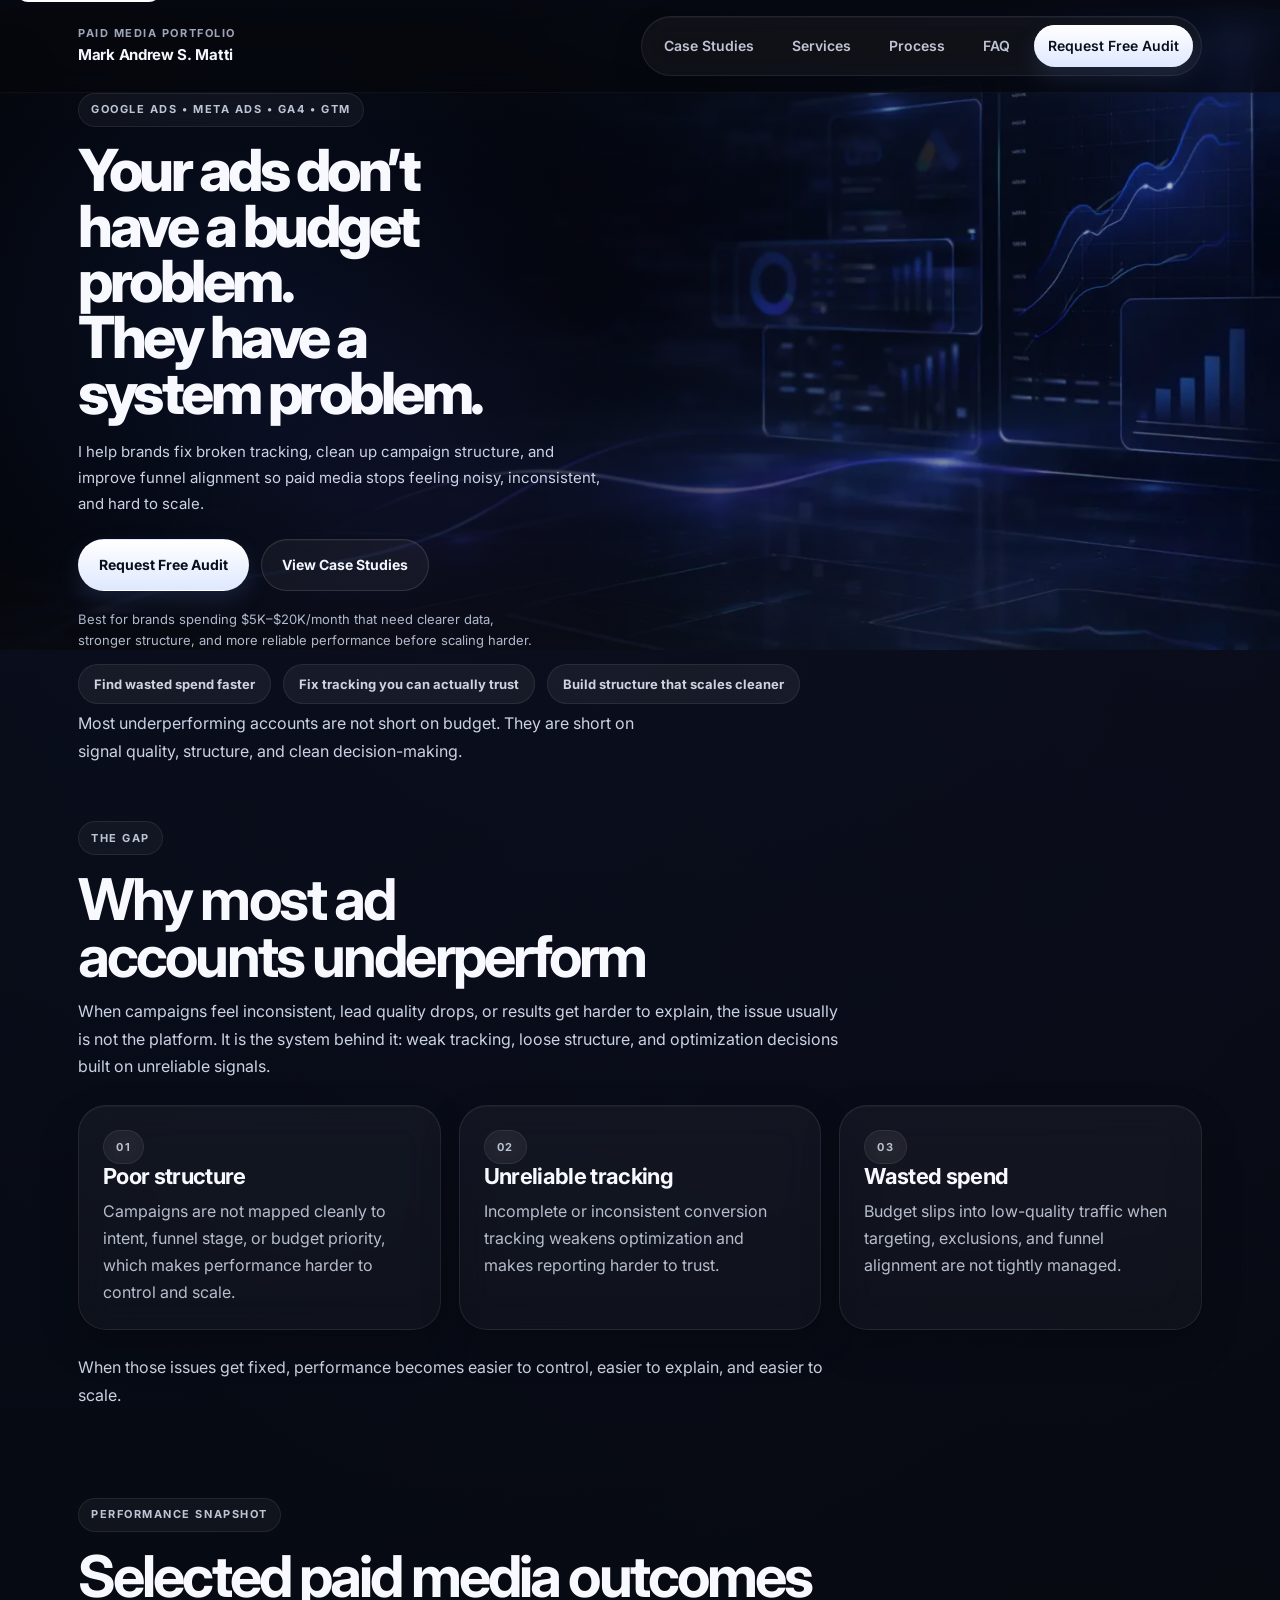
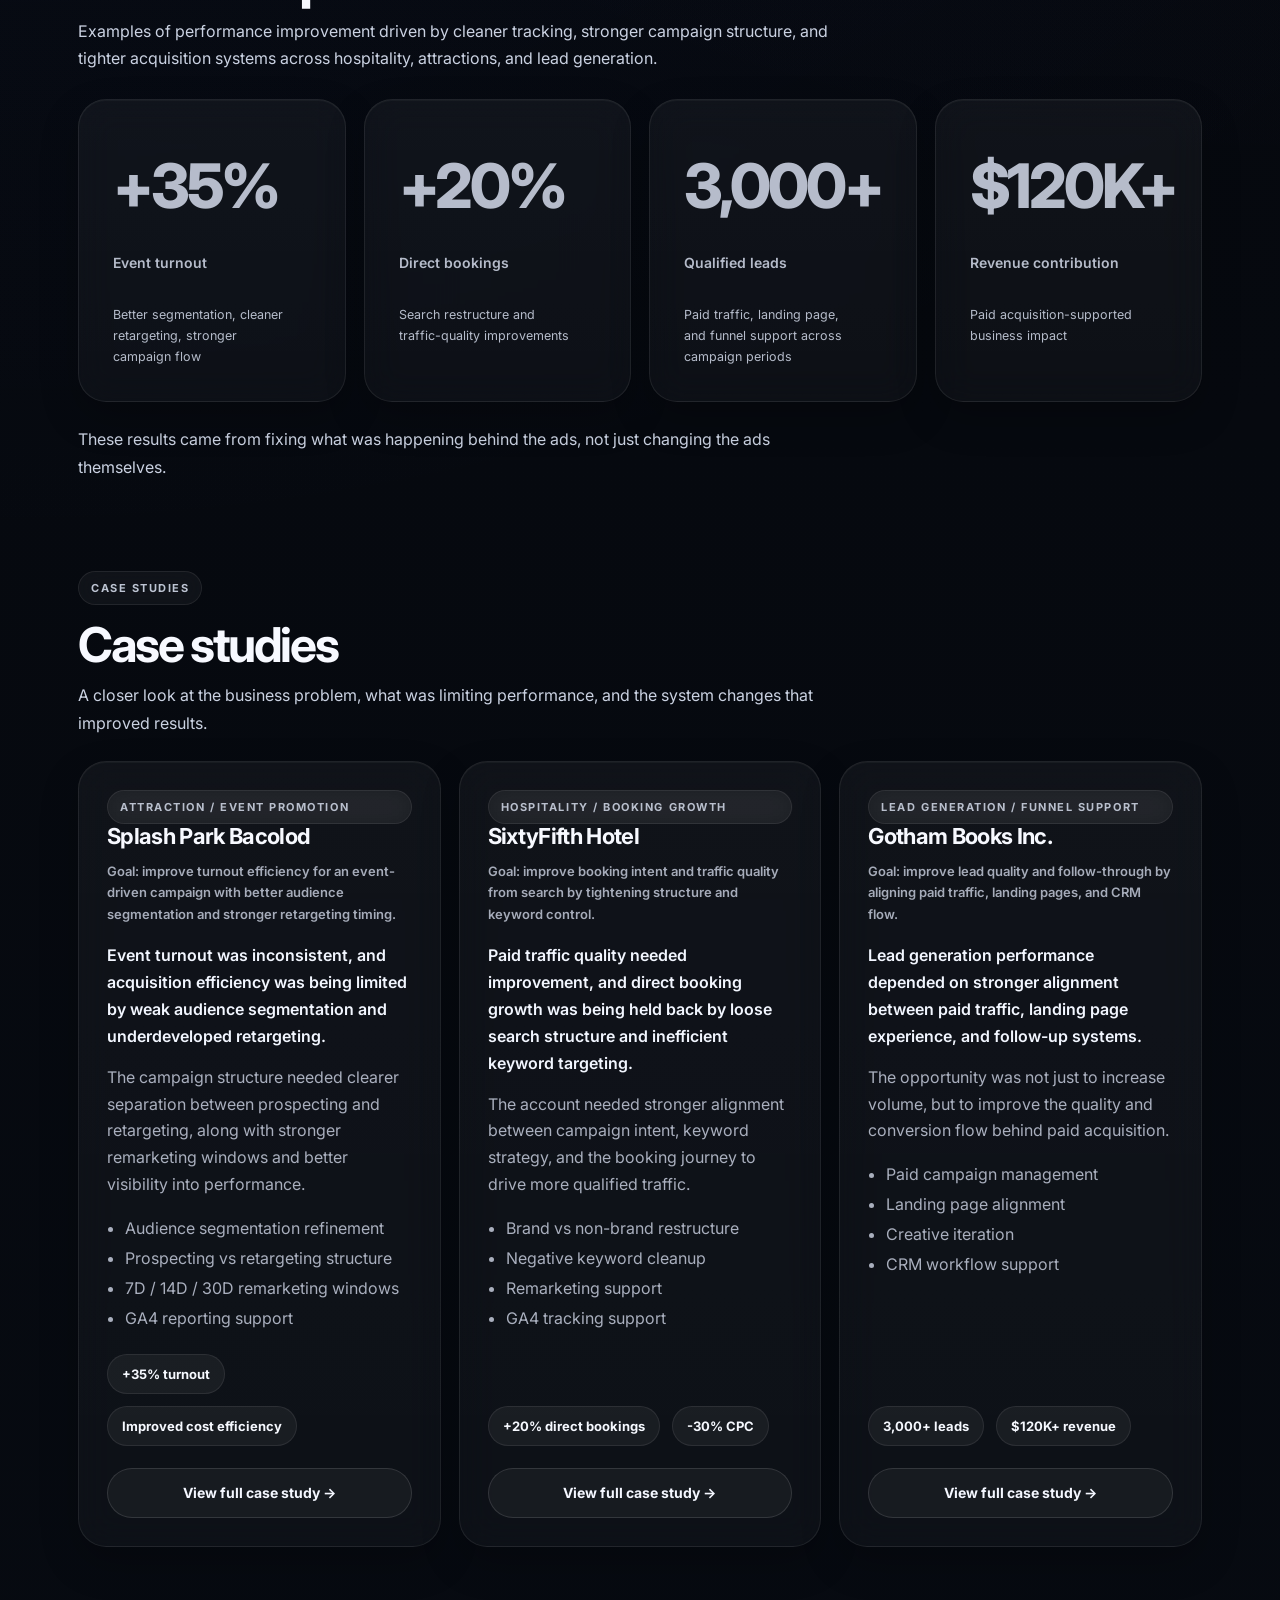
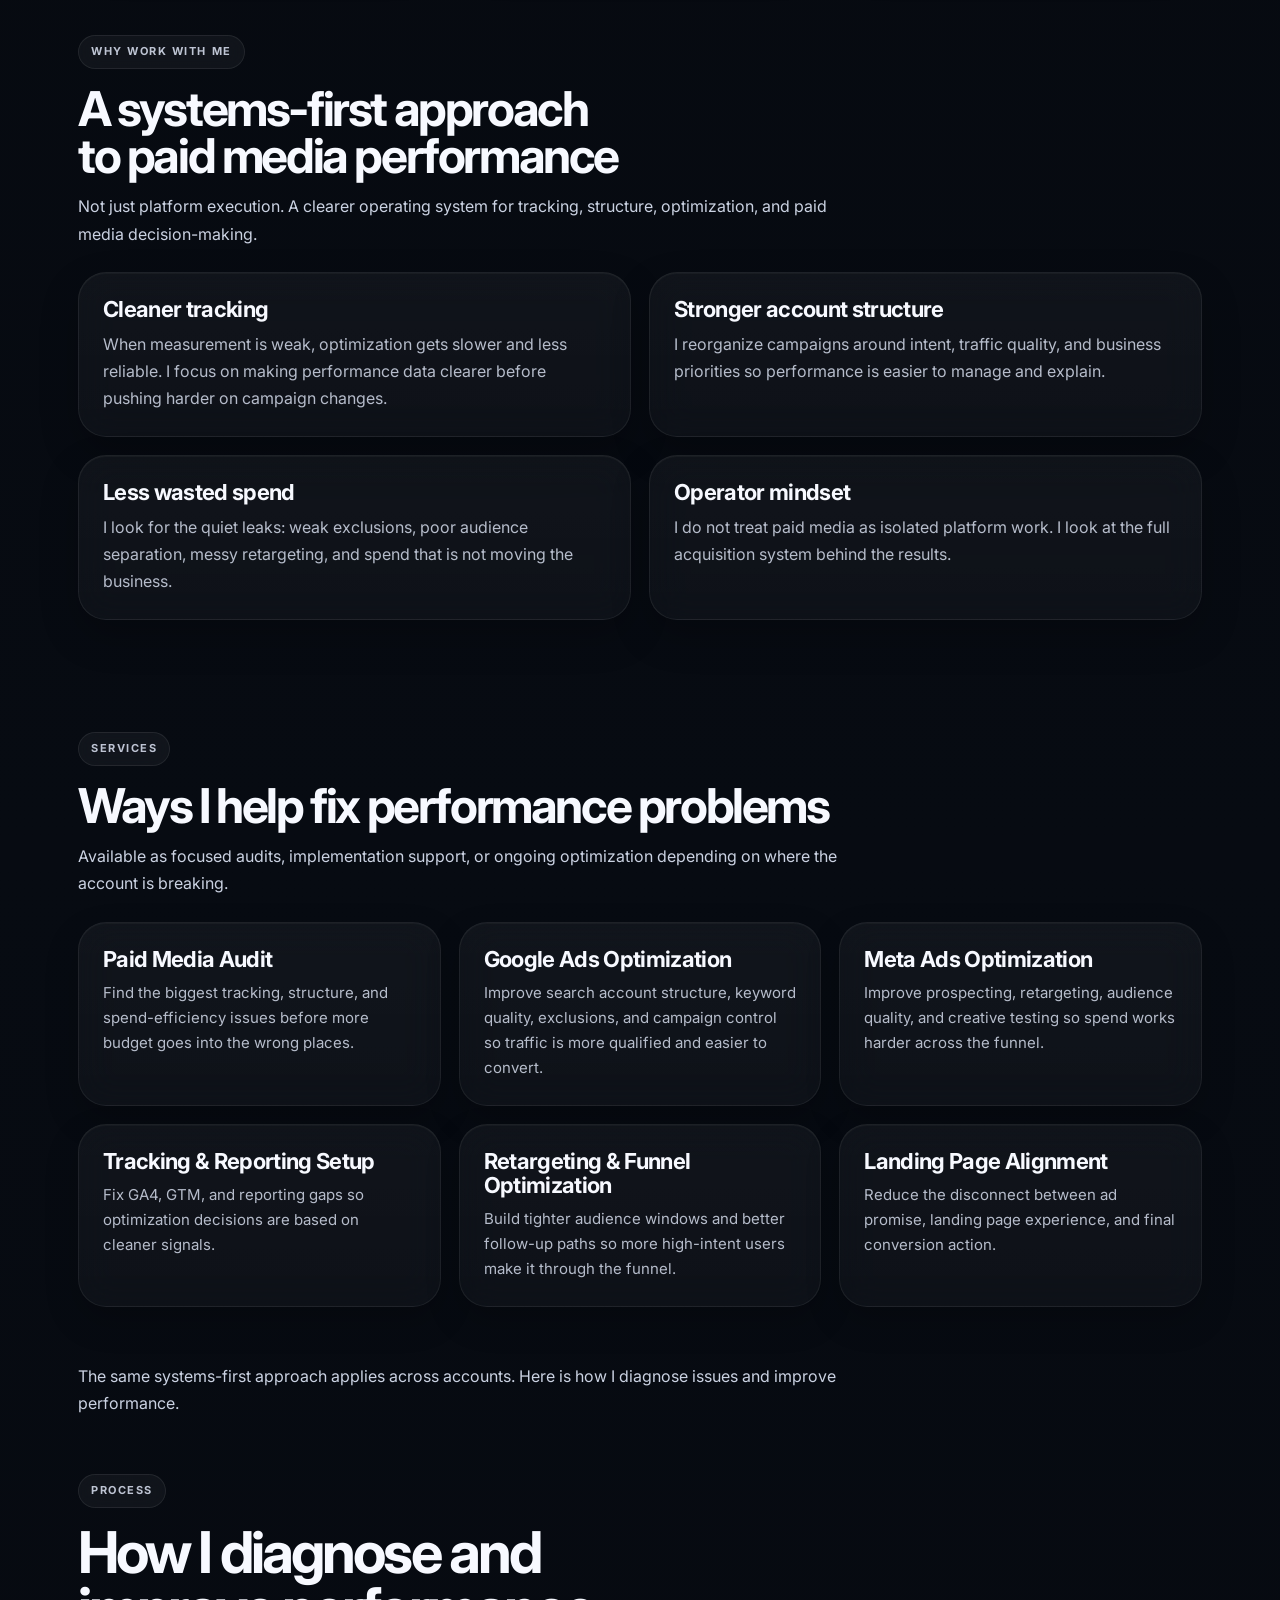
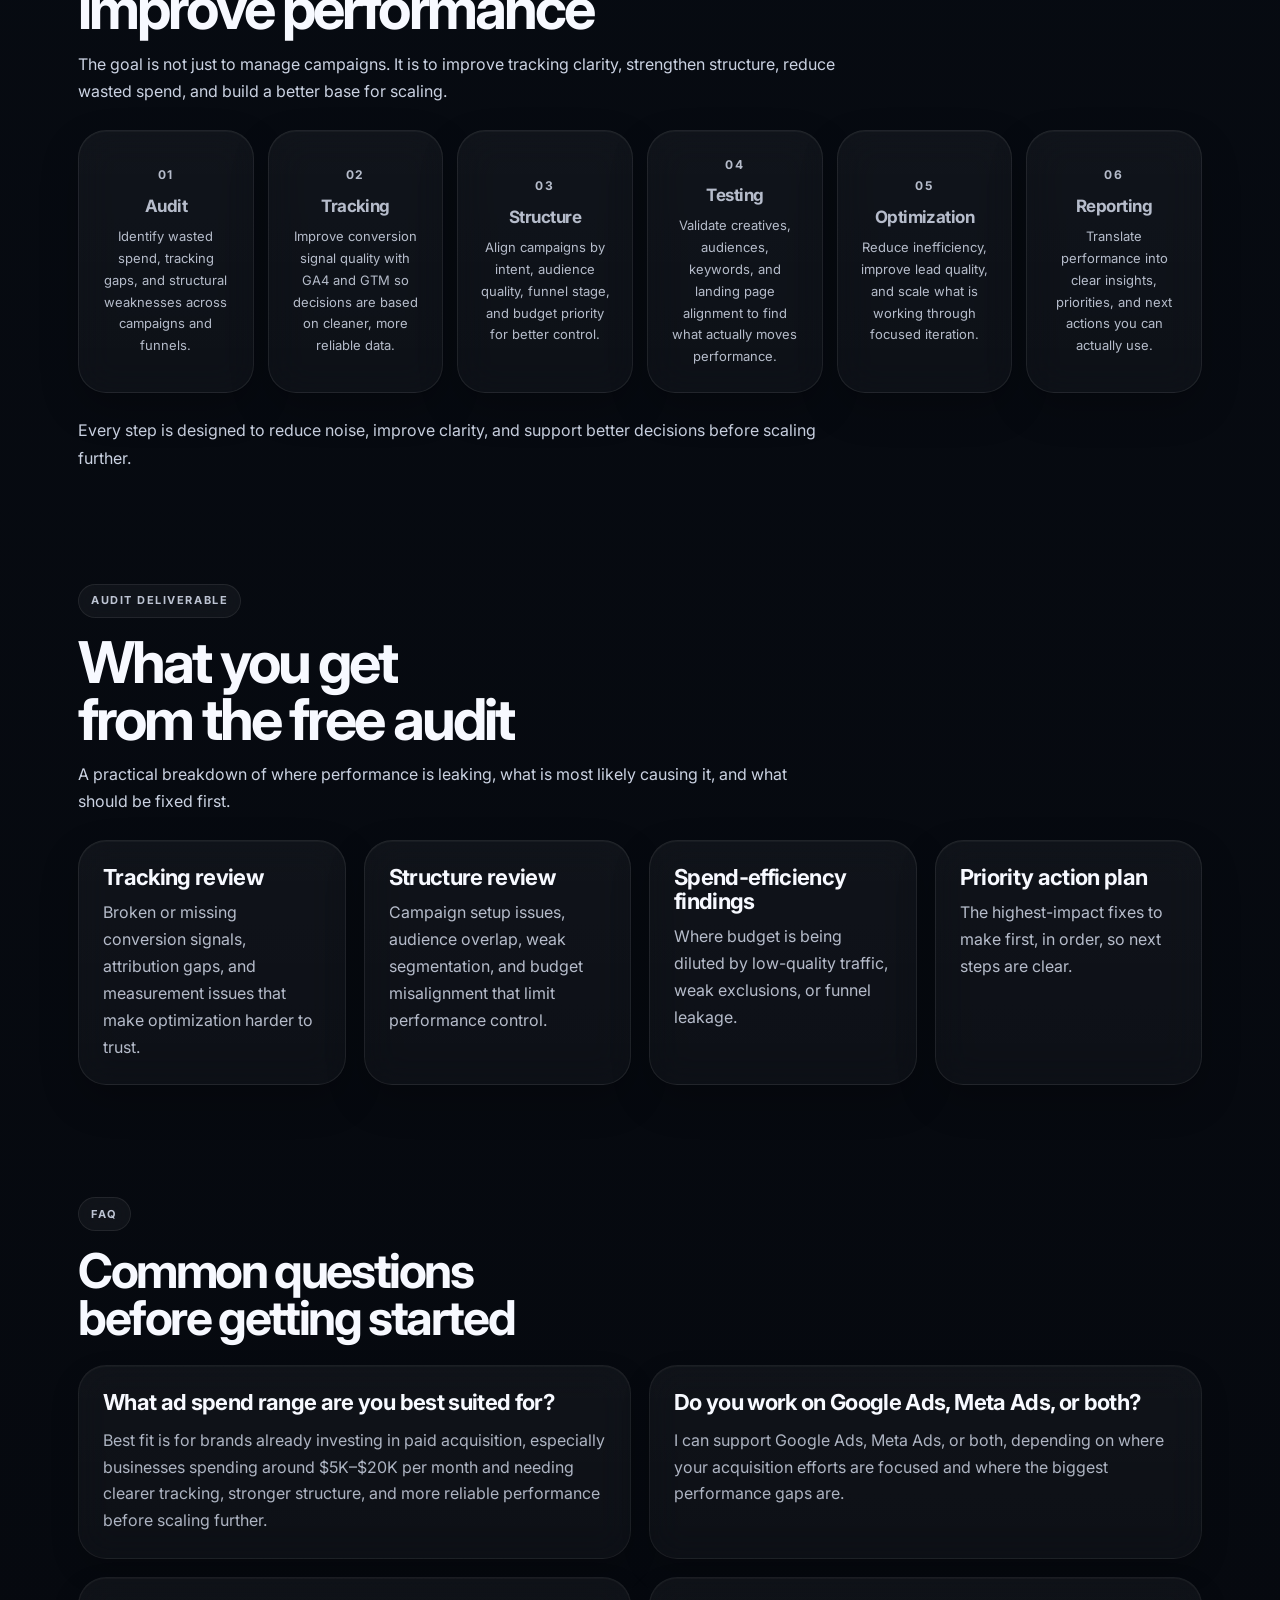
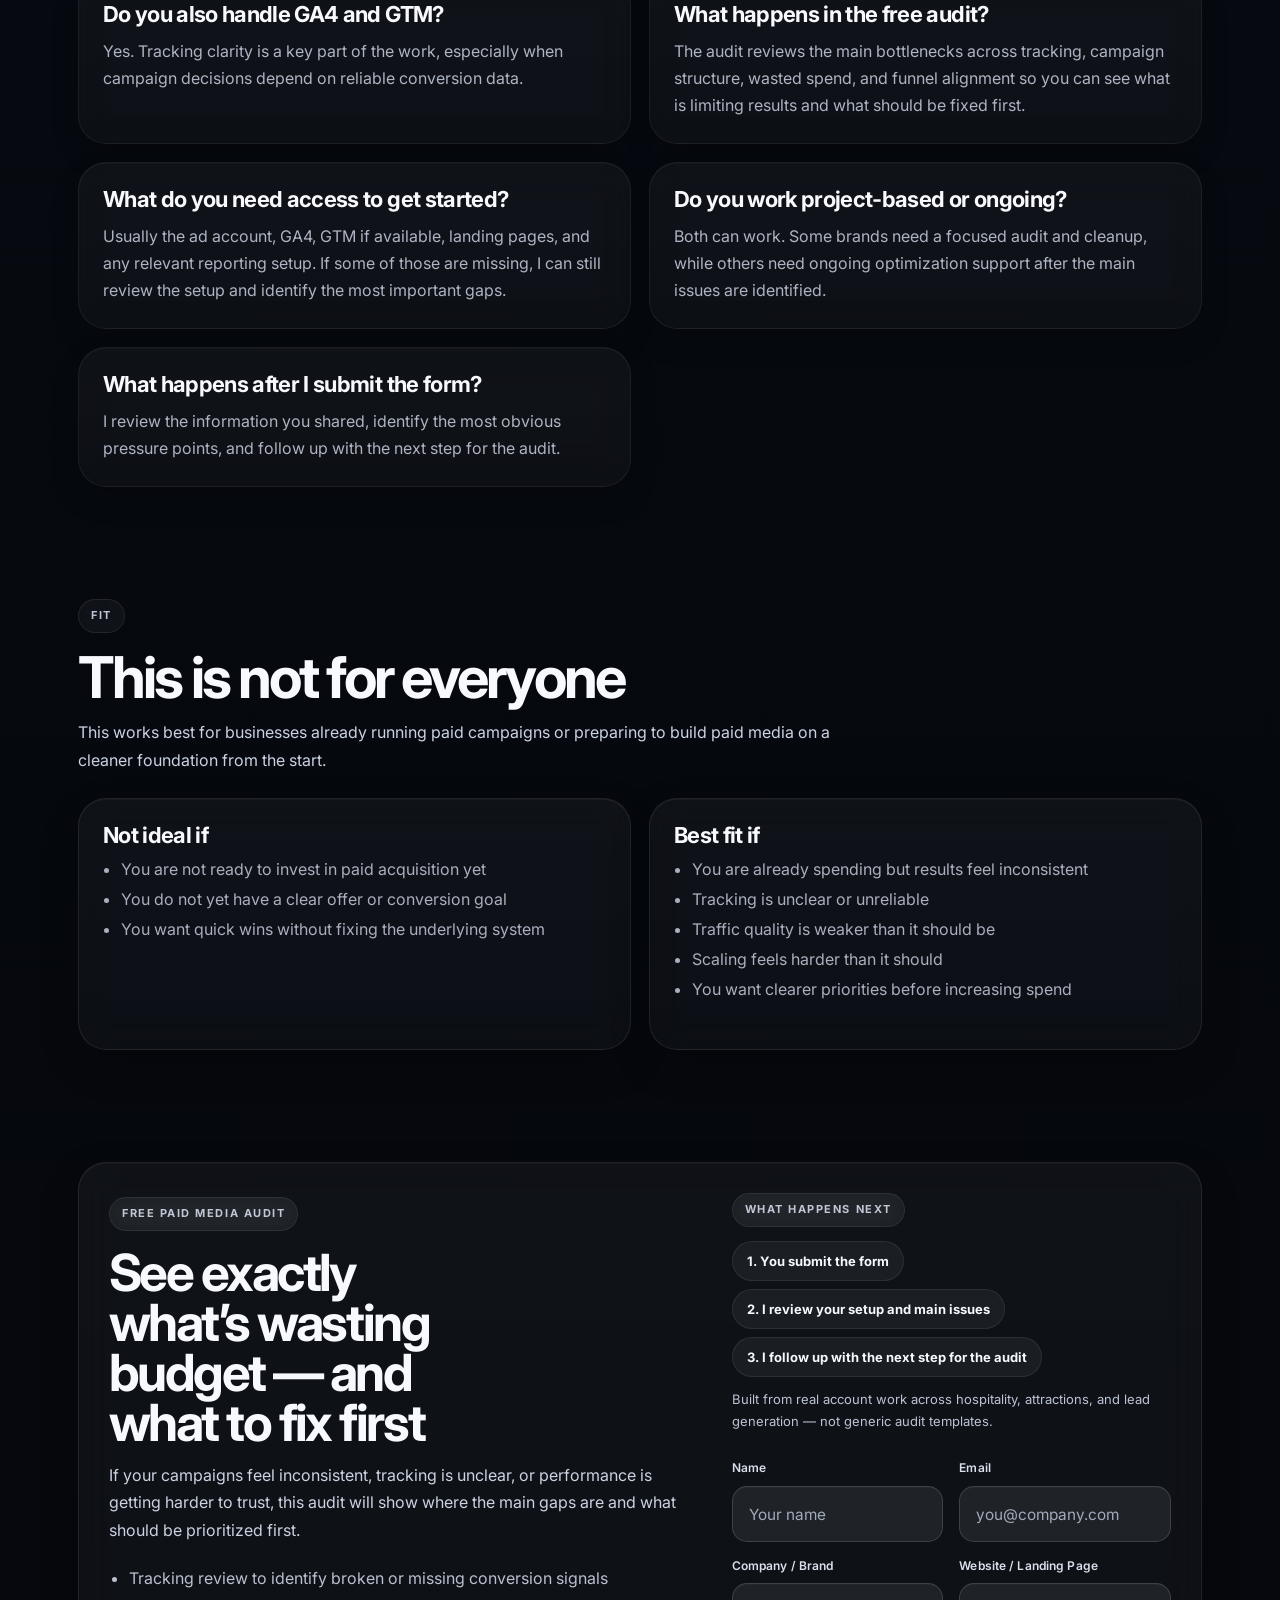
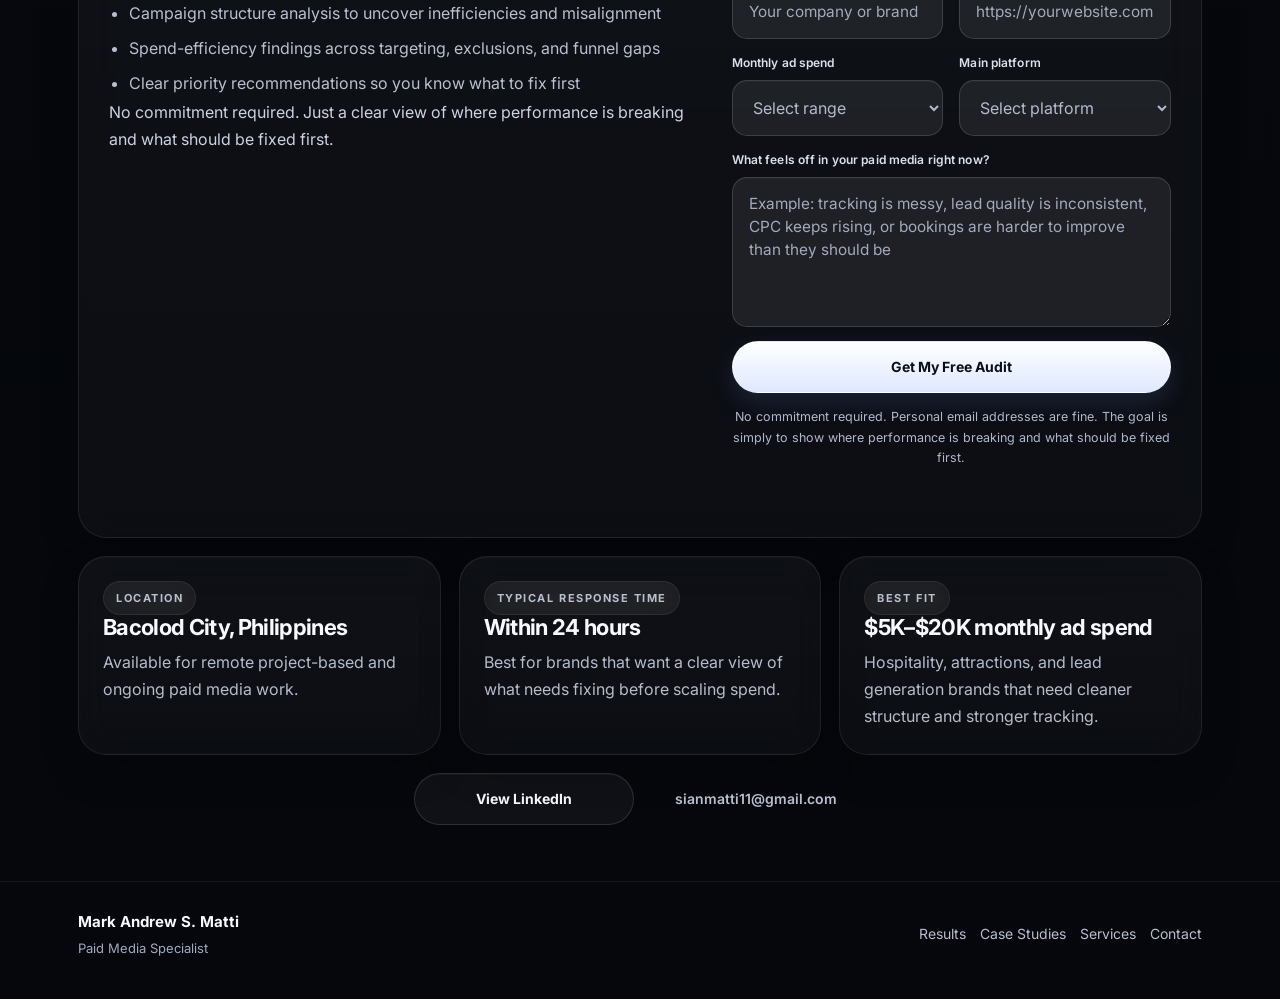
==== commit 30fb41bf: "Update fmt.Println message from 'Hello' to 'Goodbye'" ====
--- a/index.html
+++ b/index.html
@@ -22,9 +22,9 @@
 <body id="top">
   <a class="skip-link" href="#main-content">Skip to content</a>
 
-  <header class="site-header" id="site-header">
+  <header class="site-header premium-header">
     <div class="container header-container">
-      <a href="#top" class="brand-wrap" aria-label="Go to top">
+      <a href="#top" class="brand-wrap">
         <span class="brand-label">Paid Media Portfolio</span>
         <span class="brand-name">Mark Andrew S. Matti</span>
       </a>
@@ -41,7 +41,6 @@
       </button>
 
       <nav id="site-nav" class="site-nav" aria-label="Primary navigation">
-        <a href="#results">Results</a>
         <a href="#case-studies">Case Studies</a>
         <a href="#services">Services</a>
         <a href="#process">Process</a>
@@ -54,7 +53,7 @@
   </header>
 
   <main id="main-content">
-    <section class="hero" aria-labelledby="hero-title">
+    <section class="hero hero-premium-v2" aria-labelledby="hero-title">
       <div class="container hero-container">
         <div class="hero-content">
           <p class="hero-eyebrow">Google Ads • Meta Ads • GA4 • GTM</p>
@@ -64,33 +63,21 @@
           </h1>
 
           <p class="hero-subtext">
-            I help brands fix broken tracking, clean up campaign structure, and
-            improve funnel alignment so paid media stops feeling noisy,
-            inconsistent, and hard to scale.
+            I help brands fix broken tracking, clean up campaign structure, and improve funnel alignment so paid media stops feeling noisy, inconsistent, and hard to scale.
           </p>
 
           <div class="hero-actions">
-            <a
-              href="#contact"
-              class="btn btn-primary"
-              data-cta="hero_request_free_paid_media_audit"
-            >
+            <a href="#contact" class="btn-primary" data-cta="hero_request_free_paid_media_audit">
               Request Free Audit
             </a>
 
-            <a
-              href="#case-studies"
-              class="btn btn-secondary"
-              data-cta="hero_view_case_studies"
-            >
+            <a href="#case-studies" class="btn-secondary" data-cta="hero_view_case_studies">
               View Case Studies
             </a>
           </div>
 
           <p class="hero-note">
-            Best for brands spending $5K–$20K/month that need clearer data,
-            stronger structure, and more reliable performance before scaling
-            harder.
+            Best for brands spending $5K–$20K/month that need clearer data, stronger structure, and more reliable performance before scaling harder.
           </p>
         </div>
       </div>
@@ -106,143 +93,126 @@
       </div>
     </section>
 
-    <section class="section">
-      <div class="container">
-        <div class="section-intro section-intro--tight">
-          <p class="section-text section-text--narrow">
-            Most underperforming accounts are not short on budget. They are
-            short on signal quality, structure, and clean decision-making.
-          </p>
-        </div>
-      </div>
-    </section>
-
-    <section class="section" id="why-accounts-underperform">
+    <section class="section-premium section-bridge-tight">
+      <div class="container">
+        <div class="section-header flush-bottom">
+          <p class="section-text narrow">
+            Most underperforming accounts are not short on budget. They are short on signal quality, structure, and clean decision-making.
+          </p>
+        </div>
+      </div>
+    </section>
+
+    <section class="section-premium">
       <div class="container">
         <div class="section-header">
           <p class="section-kicker">The Gap</p>
           <h2 class="section-title">Why most ad accounts underperform</h2>
           <p class="section-text">
-            When campaigns feel inconsistent, lead quality drops, or results get
-            harder to explain, the issue usually is not the platform. It is the
-            system behind it: weak tracking, loose structure, and optimization
-            decisions built on unreliable signals.
-          </p>
-        </div>
-
-        <div class="grid grid-3">
-          <article class="card">
+            When campaigns feel inconsistent, lead quality drops, or results get harder to explain, the issue usually is not the platform. It is the system behind it: weak tracking, loose structure, and optimization decisions built on unreliable signals.
+          </p>
+        </div>
+
+        <div class="premium-grid-3" role="list">
+          <article class="premium-card" role="listitem">
             <p class="card-kicker">01</p>
             <h3>Poor structure</h3>
             <p>
-              Campaigns are not mapped cleanly to intent, funnel stage, or
-              budget priority, which makes performance harder to control and
-              scale.
-            </p>
-          </article>
-
-          <article class="card">
+              Campaigns are not mapped cleanly to intent, funnel stage, or budget priority, which makes performance harder to control and scale.
+            </p>
+          </article>
+
+          <article class="premium-card" role="listitem">
             <p class="card-kicker">02</p>
             <h3>Unreliable tracking</h3>
             <p>
-              Incomplete or inconsistent conversion tracking weakens
-              optimization and makes reporting harder to trust.
-            </p>
-          </article>
-
-          <article class="card">
+              Incomplete or inconsistent conversion tracking weakens optimization and makes reporting harder to trust.
+            </p>
+          </article>
+
+          <article class="premium-card" role="listitem">
             <p class="card-kicker">03</p>
             <h3>Wasted spend</h3>
             <p>
-              Budget slips into low-quality traffic when targeting, exclusions,
-              and funnel alignment are not tightly managed.
-            </p>
-          </article>
-        </div>
-
-        <div class="section-intro section-intro--after-grid">
-          <p class="section-text">
-            When those issues get fixed, performance becomes easier to control,
-            easier to explain, and easier to scale.
-          </p>
-        </div>
-      </div>
-    </section>
-
-    <section id="results" class="section">
+              Budget slips into low-quality traffic when targeting, exclusions, and funnel alignment are not tightly managed.
+            </p>
+          </article>
+        </div>
+
+        <div class="section-header push-top-24 flush-bottom">
+          <p class="section-text">
+            When those issues get fixed, performance becomes easier to control, easier to explain, and easier to scale.
+          </p>
+        </div>
+      </div>
+    </section>
+
+    <section id="results" class="section-premium">
       <div class="container">
         <div class="section-header">
           <p class="section-kicker">Performance Snapshot</p>
           <h2 class="section-title">Selected paid media outcomes</h2>
           <p class="section-text">
-            Examples of performance improvement driven by cleaner tracking,
-            stronger campaign structure, and tighter acquisition systems across
-            hospitality, attractions, and lead generation.
-          </p>
-        </div>
-
-        <div class="grid grid-4">
-          <article class="card card-stat">
+            Examples of performance improvement driven by cleaner tracking, stronger campaign structure, and tighter acquisition systems across hospitality, attractions, and lead generation.
+          </p>
+        </div>
+
+        <div class="premium-grid-4" role="list">
+          <article class="premium-card stat-card-premium" role="listitem">
             <p class="stat-number">+35%</p>
-            <p class="stat-label">Event turnout</p>
-            <p class="stat-context">
-              Better segmentation, cleaner retargeting, stronger campaign flow
-            </p>
-          </article>
-
-          <article class="card card-stat">
+            <p class="stat-label-premium">Event turnout</p>
+            <p class="stat-context">Better segmentation, cleaner retargeting, stronger campaign flow</p>
+          </article>
+
+          <article class="premium-card stat-card-premium" role="listitem">
             <p class="stat-number">+20%</p>
-            <p class="stat-label">Direct bookings</p>
-            <p class="stat-context">
-              Search restructure and traffic-quality improvements
-            </p>
-          </article>
-
-          <article class="card card-stat">
+            <p class="stat-label-premium">Direct bookings</p>
+            <p class="stat-context">Search restructure and traffic-quality improvements</p>
+          </article>
+
+          <article class="premium-card stat-card-premium" role="listitem">
             <p class="stat-number">3,000+</p>
-            <p class="stat-label">Qualified leads</p>
-            <p class="stat-context">
-              Paid traffic, landing page, and funnel support across campaign
-              periods
-            </p>
-          </article>
-
-          <article class="card card-stat">
+            <p class="stat-label-premium">Qualified leads</p>
+            <p class="stat-context">Paid traffic, landing page, and funnel support across campaign periods</p>
+          </article>
+
+          <article class="premium-card stat-card-premium" role="listitem">
             <p class="stat-number">$120K+</p>
-            <p class="stat-label">Revenue contribution</p>
-            <p class="stat-context">
-              Paid acquisition-supported business impact
-            </p>
-          </article>
-        </div>
-
-        <div class="section-intro section-intro--after-grid">
-          <p class="section-text">
-            These results came from fixing what was happening behind the ads,
-            not just changing the ads themselves.
-          </p>
-        </div>
-      </div>
-    </section>
-
-    <section id="case-studies" class="section">
+            <p class="stat-label-premium">Revenue contribution</p>
+            <p class="stat-context">Paid acquisition-supported business impact</p>
+          </article>
+        </div>
+
+        <div class="section-header push-top-24 flush-bottom">
+          <p class="section-text">
+            These results came from fixing what was happening behind the ads, not just changing the ads themselves.
+          </p>
+        </div>
+      </div>
+    </section>
+
+    <section id="case-studies" class="section-premium">
       <div class="container">
         <div class="section-header">
           <p class="section-kicker">Case Studies</p>
           <h2 class="section-title">Case studies</h2>
           <p class="section-text">
-            A closer look at the business problem, what was limiting
-            performance, and the system changes that improved results.
-          </p>
-        </div>
-
-        <div class="grid grid-3">
-          <article class="card case-card">
+            A closer look at the business problem, what was limiting performance, and the system changes that improved results.
+          </p>
+        </div>
+
+        <div class="premium-grid-3" role="list">
+          <article class="premium-card case-card-premium" role="listitem">
             <p class="card-kicker">Attraction / Event Promotion</p>
             <h3>Splash Park Bacolod</h3>
-            <p class="case-summary">
-              Improved turnout efficiency through sharper audience segmentation,
-              better retargeting timing, and clearer campaign separation.
+            <p class="case-context">
+              Goal: improve turnout efficiency for an event-driven campaign with better audience segmentation and stronger retargeting timing.
+            </p>
+            <p class="case-lead">
+              Event turnout was inconsistent, and acquisition efficiency was being limited by weak audience segmentation and underdeveloped retargeting.
+            </p>
+            <p class="case-body">
+              The campaign structure needed clearer separation between prospecting and retargeting, along with stronger remarketing windows and better visibility into performance.
             </p>
             <ul class="case-list">
               <li>Audience segmentation refinement</li>
@@ -264,13 +234,17 @@
             </a>
           </article>
 
-          <article class="card case-card">
+          <article class="premium-card case-card-premium" role="listitem">
             <p class="card-kicker">Hospitality / Booking Growth</p>
             <h3>SixtyFifth Hotel</h3>
-            <p class="case-summary">
-              Improved booking intent and traffic quality from search through
-              tighter structure, cleaner keyword control, and better audience
-              alignment.
+            <p class="case-context">
+              Goal: improve booking intent and traffic quality from search by tightening structure and keyword control.
+            </p>
+            <p class="case-lead">
+              Paid traffic quality needed improvement, and direct booking growth was being held back by loose search structure and inefficient keyword targeting.
+            </p>
+            <p class="case-body">
+              The account needed stronger alignment between campaign intent, keyword strategy, and the booking journey to drive more qualified traffic.
             </p>
             <ul class="case-list">
               <li>Brand vs non-brand restructure</li>
@@ -292,12 +266,17 @@
             </a>
           </article>
 
-          <article class="card case-card">
+          <article class="premium-card case-card-premium" role="listitem">
             <p class="card-kicker">Lead Generation / Funnel Support</p>
             <h3>Gotham Books Inc.</h3>
-            <p class="case-summary">
-              Improved lead quality and conversion flow by aligning paid
-              traffic, landing pages, creative iteration, and CRM support.
+            <p class="case-context">
+              Goal: improve lead quality and follow-through by aligning paid traffic, landing pages, and CRM flow.
+            </p>
+            <p class="case-lead">
+              Lead generation performance depended on stronger alignment between paid traffic, landing page experience, and follow-up systems.
+            </p>
+            <p class="case-body">
+              The opportunity was not just to increase volume, but to improve the quality and conversion flow behind paid acquisition.
             </p>
             <ul class="case-list">
               <li>Paid campaign management</li>
@@ -322,344 +301,296 @@
       </div>
     </section>
 
-    <section id="why-work-with-me" class="section">
+    <section id="why-work-with-me" class="section-premium">
       <div class="container">
         <div class="section-header">
           <p class="section-kicker">Why Work With Me</p>
-          <h2 class="section-title">
-            A systems-first approach to paid media performance
-          </h2>
-          <p class="section-text">
-            Not just platform execution. A clearer operating system for
-            tracking, structure, optimization, and paid media decision-making.
-          </p>
-        </div>
-
-        <div class="grid grid-2">
-          <article class="card">
+          <h2 class="section-title">A systems-first approach to paid media performance</h2>
+          <p class="section-text">
+            Not just platform execution. A clearer operating system for tracking, structure, optimization, and paid media decision-making.
+          </p>
+        </div>
+
+        <div class="premium-grid-2" role="list">
+          <article class="premium-card" role="listitem">
             <h3>Cleaner tracking</h3>
             <p>
-              When measurement is weak, optimization gets slower and less
-              reliable. I focus on making performance data clearer before
-              pushing harder on campaign changes.
-            </p>
-          </article>
-
-          <article class="card">
+              When measurement is weak, optimization gets slower and less reliable. I focus on making performance data clearer before pushing harder on campaign changes.
+            </p>
+          </article>
+
+          <article class="premium-card" role="listitem">
             <h3>Stronger account structure</h3>
             <p>
-              I reorganize campaigns around intent, traffic quality, and
-              business priorities so performance is easier to manage and
-              explain.
-            </p>
-          </article>
-
-          <article class="card">
+              I reorganize campaigns around intent, traffic quality, and business priorities so performance is easier to manage and explain.
+            </p>
+          </article>
+
+          <article class="premium-card" role="listitem">
             <h3>Less wasted spend</h3>
             <p>
-              I look for the quiet leaks: weak exclusions, poor audience
-              separation, messy retargeting, and spend that is not moving the
-              business.
-            </p>
-          </article>
-
-          <article class="card">
+              I look for the quiet leaks: weak exclusions, poor audience separation, messy retargeting, and spend that is not moving the business.
+            </p>
+          </article>
+
+          <article class="premium-card" role="listitem">
             <h3>Operator mindset</h3>
             <p>
-              I do not treat paid media as isolated platform work. I look at
-              the full acquisition system behind the results.
-            </p>
-          </article>
-        </div>
-      </div>
-    </section>
-
-    <section id="services" class="section">
+              I do not treat paid media as isolated platform work. I look at the full acquisition system behind the results.
+            </p>
+          </article>
+        </div>
+      </div>
+    </section>
+
+    <section id="services" class="section-premium">
       <div class="container">
         <div class="section-header">
           <p class="section-kicker">Services</p>
           <h2 class="section-title">Ways I help fix performance problems</h2>
           <p class="section-text">
-            Available as focused audits, implementation support, or ongoing
-            optimization depending on where the account is breaking.
-          </p>
-        </div>
-
-        <div class="grid grid-3">
-          <article class="card">
+            Available as focused audits, implementation support, or ongoing optimization depending on where the account is breaking.
+          </p>
+        </div>
+
+        <div class="premium-grid-3" role="list">
+          <article class="premium-card" role="listitem">
             <h3>Paid Media Audit</h3>
             <p>
-              Find the biggest tracking, structure, and spend-efficiency issues
-              before more budget goes into the wrong places.
-            </p>
-          </article>
-
-          <article class="card">
+              Find the biggest tracking, structure, and spend-efficiency issues before more budget goes into the wrong places.
+            </p>
+          </article>
+
+          <article class="premium-card" role="listitem">
             <h3>Google Ads Optimization</h3>
             <p>
-              Improve search account structure, keyword quality, exclusions, and
-              campaign control so traffic is more qualified and easier to
-              convert.
-            </p>
-          </article>
-
-          <article class="card">
+              Improve search account structure, keyword quality, exclusions, and campaign control so traffic is more qualified and easier to convert.
+            </p>
+          </article>
+
+          <article class="premium-card" role="listitem">
             <h3>Meta Ads Optimization</h3>
             <p>
-              Improve prospecting, retargeting, audience quality, and creative
-              testing so spend works harder across the funnel.
-            </p>
-          </article>
-
-          <article class="card">
+              Improve prospecting, retargeting, audience quality, and creative testing so spend works harder across the funnel.
+            </p>
+          </article>
+
+          <article class="premium-card" role="listitem">
             <h3>Tracking &amp; Reporting Setup</h3>
             <p>
-              Fix GA4, GTM, and reporting gaps so optimization decisions are
-              based on cleaner signals.
-            </p>
-          </article>
-
-          <article class="card">
+              Fix GA4, GTM, and reporting gaps so optimization decisions are based on cleaner signals.
+            </p>
+          </article>
+
+          <article class="premium-card" role="listitem">
             <h3>Retargeting &amp; Funnel Optimization</h3>
             <p>
-              Build tighter audience windows and better follow-up paths so more
-              high-intent users make it through the funnel.
-            </p>
-          </article>
-
-          <article class="card">
+              Build tighter audience windows and better follow-up paths so more high-intent users make it through the funnel.
+            </p>
+          </article>
+
+          <article class="premium-card" role="listitem">
             <h3>Landing Page Alignment</h3>
             <p>
-              Reduce the disconnect between ad promise, landing page experience,
-              and final conversion action.
-            </p>
-          </article>
-        </div>
-      </div>
-    </section>
-
-    <section class="section section-bridge">
-      <div class="container">
-        <div class="section-intro section-intro--tight">
-          <p class="section-text">
-            The same systems-first approach applies across accounts. Here is how
-            I diagnose issues and improve performance.
-          </p>
-        </div>
-      </div>
-    </section>
-
-    <section id="process" class="section">
+              Reduce the disconnect between ad promise, landing page experience, and final conversion action.
+            </p>
+          </article>
+        </div>
+      </div>
+    </section>
+
+    <section class="section-premium section-bridge">
+      <div class="container">
+        <div class="section-header flush-bottom">
+          <p class="section-text">
+            The same systems-first approach applies across accounts. Here is how I diagnose issues and improve performance.
+          </p>
+        </div>
+      </div>
+    </section>
+
+    <section id="process" class="section-premium">
       <div class="container">
         <div class="section-header">
           <p class="section-kicker">Process</p>
           <h2 class="section-title">How I diagnose and improve performance</h2>
           <p class="section-text">
-            The goal is not just to manage campaigns. It is to improve tracking
-            clarity, strengthen structure, reduce wasted spend, and build a
-            better base for scaling.
-          </p>
-        </div>
-
-        <div class="grid grid-3">
-          <article class="card process-card">
+            The goal is not just to manage campaigns. It is to improve tracking clarity, strengthen structure, reduce wasted spend, and build a better base for scaling.
+          </p>
+        </div>
+
+        <div class="process-grid" role="list">
+          <article class="premium-card process-card" role="listitem">
             <p class="process-number">01</p>
             <p class="process-title">Audit</p>
             <p class="process-text">
-              Identify wasted spend, tracking gaps, and structural weaknesses
-              across campaigns and funnels.
-            </p>
-          </article>
-
-          <article class="card process-card">
+              Identify wasted spend, tracking gaps, and structural weaknesses across campaigns and funnels.
+            </p>
+          </article>
+
+          <article class="premium-card process-card" role="listitem">
             <p class="process-number">02</p>
             <p class="process-title">Tracking</p>
             <p class="process-text">
-              Improve conversion signal quality with GA4 and GTM so decisions
-              are based on cleaner, more reliable data.
-            </p>
-          </article>
-
-          <article class="card process-card">
+              Improve conversion signal quality with GA4 and GTM so decisions are based on cleaner, more reliable data.
+            </p>
+          </article>
+
+          <article class="premium-card process-card" role="listitem">
             <p class="process-number">03</p>
             <p class="process-title">Structure</p>
             <p class="process-text">
-              Align campaigns by intent, audience quality, funnel stage, and
-              budget priority for better control.
-            </p>
-          </article>
-
-          <article class="card process-card">
+              Align campaigns by intent, audience quality, funnel stage, and budget priority for better control.
+            </p>
+          </article>
+
+          <article class="premium-card process-card" role="listitem">
             <p class="process-number">04</p>
             <p class="process-title">Testing</p>
             <p class="process-text">
-              Validate creatives, audiences, keywords, and landing page
-              alignment to find what actually moves performance.
-            </p>
-          </article>
-
-          <article class="card process-card">
+              Validate creatives, audiences, keywords, and landing page alignment to find what actually moves performance.
+            </p>
+          </article>
+
+          <article class="premium-card process-card" role="listitem">
             <p class="process-number">05</p>
             <p class="process-title">Optimization</p>
             <p class="process-text">
-              Reduce inefficiency, improve lead quality, and scale what is
-              working through focused iteration.
-            </p>
-          </article>
-
-          <article class="card process-card">
+              Reduce inefficiency, improve lead quality, and scale what is working through focused iteration.
+            </p>
+          </article>
+
+          <article class="premium-card process-card" role="listitem">
             <p class="process-number">06</p>
             <p class="process-title">Reporting</p>
             <p class="process-text">
-              Translate performance into clear insights, priorities, and next
-              actions you can actually use.
-            </p>
-          </article>
-        </div>
-
-        <div class="section-intro section-intro--after-grid">
-          <p class="section-text">
-            Every step is designed to reduce noise, improve clarity, and support
-            better decisions before scaling further.
-          </p>
-        </div>
-      </div>
-    </section>
-
-    <section id="audit-deliverable" class="section">
+              Translate performance into clear insights, priorities, and next actions you can actually use.
+            </p>
+          </article>
+        </div>
+
+        <div class="section-header push-top-24 flush-bottom">
+          <p class="section-text">
+            Every step is designed to reduce noise, improve clarity, and support better decisions before scaling further.
+          </p>
+        </div>
+      </div>
+    </section>
+
+    <section id="audit-deliverable" class="section-premium">
       <div class="container">
         <div class="section-header">
           <p class="section-kicker">Audit Deliverable</p>
           <h2 class="section-title">What you get from the free audit</h2>
           <p class="section-text">
-            A practical breakdown of where performance is leaking, what is most
-            likely causing it, and what should be fixed first.
-          </p>
-        </div>
-
-        <div class="grid grid-4">
-          <article class="card">
+            A practical breakdown of where performance is leaking, what is most likely causing it, and what should be fixed first.
+          </p>
+        </div>
+
+        <div class="premium-grid-4" role="list">
+          <article class="premium-card" role="listitem">
             <h3>Tracking review</h3>
             <p>
-              Broken or missing conversion signals, attribution gaps, and
-              measurement issues that make optimization harder to trust.
-            </p>
-          </article>
-
-          <article class="card">
+              Broken or missing conversion signals, attribution gaps, and measurement issues that make optimization harder to trust.
+            </p>
+          </article>
+
+          <article class="premium-card" role="listitem">
             <h3>Structure review</h3>
             <p>
-              Campaign setup issues, audience overlap, weak segmentation, and
-              budget misalignment that limit performance control.
-            </p>
-          </article>
-
-          <article class="card">
+              Campaign setup issues, audience overlap, weak segmentation, and budget misalignment that limit performance control.
+            </p>
+          </article>
+
+          <article class="premium-card" role="listitem">
             <h3>Spend-efficiency findings</h3>
             <p>
-              Where budget is being diluted by low-quality traffic, weak
-              exclusions, or funnel leakage.
-            </p>
-          </article>
-
-          <article class="card">
+              Where budget is being diluted by low-quality traffic, weak exclusions, or funnel leakage.
+            </p>
+          </article>
+
+          <article class="premium-card" role="listitem">
             <h3>Priority action plan</h3>
             <p>
-              The highest-impact fixes to make first, in order, so next steps
-              are clear.
-            </p>
-          </article>
-        </div>
-      </div>
-    </section>
-
-    <section id="faq" class="section">
+              The highest-impact fixes to make first, in order, so next steps are clear.
+            </p>
+          </article>
+        </div>
+      </div>
+    </section>
+
+    <section id="faq" class="section-premium">
       <div class="container">
         <div class="section-header">
           <p class="section-kicker">FAQ</p>
           <h2 class="section-title">Common questions before getting started</h2>
         </div>
 
-        <div class="grid grid-2">
-          <article class="card">
+        <div class="premium-grid-2" role="list">
+          <article class="premium-card" role="listitem">
             <h3>What ad spend range are you best suited for?</h3>
             <p>
-              Best fit is for brands already investing in paid acquisition,
-              especially businesses spending around $5K–$20K per month and
-              needing clearer tracking, stronger structure, and more reliable
-              performance before scaling further.
-            </p>
-          </article>
-
-          <article class="card">
+              Best fit is for brands already investing in paid acquisition, especially businesses spending around $5K–$20K per month and needing clearer tracking, stronger structure, and more reliable performance before scaling further.
+            </p>
+          </article>
+
+          <article class="premium-card" role="listitem">
             <h3>Do you work on Google Ads, Meta Ads, or both?</h3>
             <p>
-              I can support Google Ads, Meta Ads, or both, depending on where
-              your acquisition efforts are focused and where the biggest
-              performance gaps are.
-            </p>
-          </article>
-
-          <article class="card">
+              I can support Google Ads, Meta Ads, or both, depending on where your acquisition efforts are focused and where the biggest performance gaps are.
+            </p>
+          </article>
+
+          <article class="premium-card" role="listitem">
             <h3>Do you also handle GA4 and GTM?</h3>
             <p>
-              Yes. Tracking clarity is a key part of the work, especially when
-              campaign decisions depend on reliable conversion data.
-            </p>
-          </article>
-
-          <article class="card">
+              Yes. Tracking clarity is a key part of the work, especially when campaign decisions depend on reliable conversion data.
+            </p>
+          </article>
+
+          <article class="premium-card" role="listitem">
             <h3>What happens in the free audit?</h3>
             <p>
-              The audit reviews the main bottlenecks across tracking, campaign
-              structure, wasted spend, and funnel alignment so you can see what
-              is limiting results and what should be fixed first.
-            </p>
-          </article>
-
-          <article class="card">
+              The audit reviews the main bottlenecks across tracking, campaign structure, wasted spend, and funnel alignment so you can see what is limiting results and what should be fixed first.
+            </p>
+          </article>
+
+          <article class="premium-card" role="listitem">
             <h3>What do you need access to get started?</h3>
             <p>
-              Usually the ad account, GA4, GTM if available, landing pages, and
-              any relevant reporting setup. If some of those are missing, I can
-              still review the setup and identify the most important gaps.
-            </p>
-          </article>
-
-          <article class="card">
+              Usually the ad account, GA4, GTM if available, landing pages, and any relevant reporting setup. If some of those are missing, I can still review the setup and identify the most important gaps.
+            </p>
+          </article>
+
+          <article class="premium-card" role="listitem">
             <h3>Do you work project-based or ongoing?</h3>
             <p>
-              Both can work. Some brands need a focused audit and cleanup, while
-              others need ongoing optimization support after the main issues are
-              identified.
-            </p>
-          </article>
-
-          <article class="card">
+              Both can work. Some brands need a focused audit and cleanup, while others need ongoing optimization support after the main issues are identified.
+            </p>
+          </article>
+
+          <article class="premium-card" role="listitem">
             <h3>What happens after I submit the form?</h3>
             <p>
-              I review the information you shared, identify the most obvious
-              pressure points, and follow up with the next step for the audit.
-            </p>
-          </article>
-        </div>
-      </div>
-    </section>
-
-    <section class="section">
+              I review the information you shared, identify the most obvious pressure points, and follow up with the next step for the audit.
+            </p>
+          </article>
+        </div>
+      </div>
+    </section>
+
+    <section class="section-premium">
       <div class="container">
         <div class="section-header">
           <p class="section-kicker">Fit</p>
           <h2 class="section-title">This is not for everyone</h2>
           <p class="section-text">
-            This works best for businesses already running paid campaigns or
-            preparing to build paid media on a cleaner foundation from the
-            start.
-          </p>
-        </div>
-
-        <div class="grid grid-2">
-          <article class="card">
+            This works best for businesses already running paid campaigns or preparing to build paid media on a cleaner foundation from the start.
+          </p>
+        </div>
+
+        <div class="premium-grid-2" role="list">
+          <article class="premium-card" role="listitem">
             <h3>Not ideal if</h3>
             <ul class="case-list">
               <li>You are not ready to invest in paid acquisition yet</li>
@@ -668,7 +599,7 @@
             </ul>
           </article>
 
-          <article class="card">
+          <article class="premium-card" role="listitem">
             <h3>Best fit if</h3>
             <ul class="case-list">
               <li>You are already spending but results feel inconsistent</li>
@@ -682,18 +613,16 @@
       </div>
     </section>
 
-    <section id="contact" class="section section-cta" aria-labelledby="contact-title">
-      <div class="container">
-        <div class="cta-wrap card">
-          <div class="cta-copy">
+    <section id="contact" class="section-premium section-cta-final" aria-labelledby="contact-title">
+      <div class="container">
+        <div class="cta-final-wrap premium-card">
+          <div class="cta-final-content">
             <p class="section-kicker">Free Paid Media Audit</p>
             <h2 id="contact-title" class="section-title">
               See exactly what’s wasting budget — and what to fix first
             </h2>
             <p class="section-text">
-              If your campaigns feel inconsistent, tracking is unclear, or
-              performance is getting harder to trust, this audit will show where
-              the main gaps are and what should be prioritized first.
+              If your campaigns feel inconsistent, tracking is unclear, or performance is getting harder to trust, this audit will show where the main gaps are and what should be prioritized first.
             </p>
 
             <ul class="cta-audit-list">
@@ -703,12 +632,13 @@
               <li>Clear priority recommendations so you know what to fix first</li>
             </ul>
 
-            <p class="section-text">
-              No commitment required. Just a clear view of where performance is
-              breaking and what should be fixed first.
-            </p>
-
-            <div class="cta-meta">
+            <p class="section-text mt-18">
+              No commitment required. Just a clear view of where performance is breaking and what should be fixed first.
+            </p>
+          </div>
+
+          <div class="cta-final-actions">
+            <div>
               <p class="card-kicker">What happens next</p>
               <div class="audit-next-steps">
                 <span>1. You submit the form</span>
@@ -716,13 +646,10 @@
                 <span>3. I follow up with the next step for the audit</span>
               </div>
               <p class="trust-proof">
-                Built from real account work across hospitality, attractions,
-                and lead generation — not generic audit templates.
+                Built from real account work across hospitality, attractions, and lead generation — not generic audit templates.
               </p>
             </div>
-          </div>
-
-          <div class="cta-form">
+
             <form
               class="lead-form"
               action="https://formspree.io/f/xqewabbn"
@@ -784,7 +711,7 @@
               <div class="form-grid">
                 <div class="form-field">
                   <label for="budget">Monthly ad spend</label>
-                  <select id="budget" name="budget" required>
+                  <select id="budget" name="budget" required aria-label="Monthly ad spend">
                     <option value="" disabled selected>Select range</option>
                     <option value="Below $5K">Below $5K</option>
                     <option value="$5K-$10K">$5K-$10K</option>
@@ -795,7 +722,7 @@
 
                 <div class="form-field">
                   <label for="platform">Main platform</label>
-                  <select id="platform" name="platform" required>
+                  <select id="platform" name="platform" required aria-label="Main platform">
                     <option value="" disabled selected>Select platform</option>
                     <option value="Google Ads">Google Ads</option>
                     <option value="Meta Ads">Meta Ads</option>
@@ -821,16 +748,14 @@
 
               <button
                 type="submit"
-                class="btn btn-primary lead-submit"
+                class="btn-primary lead-submit"
                 data-cta="contact_submit_lead_form"
               >
                 Get My Free Audit
               </button>
 
               <p class="form-note">
-                No commitment required. Personal email addresses are fine. The
-                goal is simply to show where performance is breaking and what
-                should be fixed first.
+                No commitment required. Personal email addresses are fine. The goal is simply to show where performance is breaking and what should be fixed first.
               </p>
 
               <p class="form-status" id="form-status" aria-live="polite"></p>
@@ -838,36 +763,30 @@
           </div>
         </div>
 
-        <div class="grid grid-3 contact-meta-grid">
-          <article class="card contact-meta-card">
+        <div class="contact-meta-grid" role="list">
+          <article class="premium-card contact-meta-card" role="listitem">
             <p class="card-kicker">Location</p>
             <h3>Bacolod City, Philippines</h3>
             <p>Available for remote project-based and ongoing paid media work.</p>
           </article>
 
-          <article class="card contact-meta-card">
+          <article class="premium-card contact-meta-card" role="listitem">
             <p class="card-kicker">Typical Response Time</p>
             <h3>Within 24 hours</h3>
-            <p>
-              Best for brands that want a clear view of what needs fixing before
-              scaling spend.
-            </p>
-          </article>
-
-          <article class="card contact-meta-card">
+            <p>Best for brands that want a clear view of what needs fixing before scaling spend.</p>
+          </article>
+
+          <article class="premium-card contact-meta-card" role="listitem">
             <p class="card-kicker">Best Fit</p>
             <h3>$5K–$20K monthly ad spend</h3>
-            <p>
-              Hospitality, attractions, and lead generation brands that need
-              cleaner structure and stronger tracking.
-            </p>
+            <p>Hospitality, attractions, and lead generation brands that need cleaner structure and stronger tracking.</p>
           </article>
         </div>
 
         <div class="contact-links-row">
           <a
             href="https://www.linkedin.com/in/markandrewmatti/"
-            class="btn btn-secondary"
+            class="btn-secondary"
             target="_blank"
             rel="noopener noreferrer"
             aria-label="View LinkedIn profile (opens in a new tab)"
@@ -878,7 +797,7 @@
 
           <a
             href="mailto:sianmatti11@gmail.com"
-            class="text-link"
+            class="text-link-premium"
             data-cta="contact_email_click"
           >
             sianmatti11@gmail.com
@@ -888,7 +807,7 @@
     </section>
   </main>
 
-  <footer class="site-footer">
+  <footer class="site-footer premium-footer">
     <div class="container footer-container">
       <div class="footer-brand">
         <p class="footer-name">Mark Andrew S. Matti</p>
@@ -904,6 +823,200 @@
     </div>
   </footer>
 
-  <script src="scripts.js"></script>
+  <script>
+    const menuToggle = document.querySelector('.menu-toggle');
+    const siteNav = document.querySelector('.site-nav');
+
+    if (menuToggle && siteNav) {
+      const navLinks = Array.from(siteNav.querySelectorAll('a'));
+      const firstNavLink = navLinks[0];
+      const lastNavLink = navLinks[navLinks.length - 1];
+      let previousFocused = null;
+
+      const setMenuState = (open, restoreFocus = true) => {
+        siteNav.classList.toggle('is-open', open);
+        menuToggle.classList.toggle('is-open', open);
+        menuToggle.setAttribute('aria-expanded', String(open));
+        menuToggle.setAttribute(
+          'aria-label',
+          open ? 'Close navigation menu' : 'Open navigation menu'
+        );
+
+        if (open && firstNavLink) {
+          previousFocused = document.activeElement;
+          firstNavLink.focus();
+          document.body.style.overflow = 'hidden';
+        } else {
+          document.body.style.overflow = '';
+          if (restoreFocus && previousFocused) previousFocused.focus();
+        }
+      };
+
+      const closeMenu = (restoreFocus = true) => setMenuState(false, restoreFocus);
+      const openMenu = () => setMenuState(true, true);
+
+      menuToggle.addEventListener('click', () => {
+        const isOpen = siteNav.classList.contains('is-open');
+        isOpen ? closeMenu(true) : openMenu();
+      });
+
+      navLinks.forEach((link) => {
+        link.addEventListener('click', () => closeMenu(false));
+      });
+
+      document.addEventListener('keydown', (e) => {
+        const isOpen = siteNav.classList.contains('is-open');
+        if (!isOpen) return;
+
+        if (e.key === 'Escape') {
+          closeMenu(true);
+          return;
+        }
+
+        if (e.key === 'Tab' && firstNavLink && lastNavLink) {
+          if (e.shiftKey && document.activeElement === firstNavLink) {
+            e.preventDefault();
+            lastNavLink.focus();
+          } else if (!e.shiftKey && document.activeElement === lastNavLink) {
+            e.preventDefault();
+            firstNavLink.focus();
+          }
+        }
+      });
+
+      document.addEventListener('click', (e) => {
+        if (!siteNav.contains(e.target) && !menuToggle.contains(e.target)) {
+          closeMenu(true);
+        }
+      });
+
+      window.addEventListener('resize', () => {
+        if (window.innerWidth > 900) {
+          document.body.style.overflow = '';
+          siteNav.classList.remove('is-open');
+          menuToggle.classList.remove('is-open');
+          menuToggle.setAttribute('aria-expanded', 'false');
+          menuToggle.setAttribute('aria-label', 'Open navigation menu');
+        }
+      });
+    }
+
+    document.querySelectorAll('[data-cta]').forEach((el) => {
+      el.addEventListener('click', () => {
+        const payload = {
+          cta_name: el.getAttribute('data-cta'),
+          cta_text: el.textContent.trim(),
+          cta_href: el.getAttribute('href') || '',
+          cta_location: el.closest('section')?.id || 'global',
+          page_path: window.location.pathname
+        };
+
+        if (typeof gtag === 'function') {
+          gtag('event', 'cta_click', payload);
+        }
+
+        if (window.dataLayer) {
+          window.dataLayer.push({
+            event: 'cta_click',
+            ...payload
+          });
+        }
+      });
+    });
+
+    const trackScrollDepth = () => {
+      const scrollPercent = Math.round(
+        ((window.scrollY + window.innerHeight) / document.documentElement.scrollHeight) * 100
+      );
+
+      [25, 50, 75, 90].forEach((threshold) => {
+        const key = `scroll_${threshold}`;
+        if (scrollPercent >= threshold && !window[key]) {
+          window[key] = true;
+
+          const payload = {
+            event_category: 'engagement',
+            event_label: `${threshold}%`,
+            page_path: window.location.pathname
+          };
+
+          if (typeof gtag === 'function') {
+            gtag('event', 'scroll_depth', {
+              scroll_threshold: threshold,
+              ...payload
+            });
+          }
+
+          if (window.dataLayer) {
+            window.dataLayer.push({
+              event: 'scroll_depth',
+              scroll_threshold: threshold,
+              ...payload
+            });
+          }
+        }
+      });
+    };
+
+    window.addEventListener('scroll', trackScrollDepth, { passive: true });
+
+    const leadForm = document.getElementById('lead-form');
+    const formStatus = document.getElementById('form-status');
+    const submitButton = leadForm?.querySelector('.lead-submit');
+
+    if (leadForm && formStatus && submitButton) {
+      leadForm.addEventListener('submit', async (e) => {
+        e.preventDefault();
+
+        formStatus.className = 'form-status';
+        formStatus.textContent = 'Submitting...';
+        submitButton.disabled = true;
+        submitButton.textContent = 'Submitting...';
+
+        const formData = new FormData(leadForm);
+
+        try {
+          const response = await fetch(leadForm.action, {
+            method: 'POST',
+            body: formData,
+            headers: {
+              Accept: 'application/json'
+            }
+          });
+
+          if (response.ok) {
+            formStatus.className = 'form-status success';
+            formStatus.textContent = 'Thanks — your inquiry has been sent. I’ll review it and get back to you within 24 hours.';
+            leadForm.reset();
+
+            const payload = {
+              form_name: 'paid_media_audit_form',
+              page_path: window.location.pathname
+            };
+
+            if (typeof gtag === 'function') {
+              gtag('event', 'generate_lead', payload);
+            }
+
+            if (window.dataLayer) {
+              window.dataLayer.push({
+                event: 'generate_lead',
+                ...payload
+              });
+            }
+          } else {
+            formStatus.className = 'form-status error';
+            formStatus.textContent = 'Something went wrong. Please try again or email me directly.';
+          }
+        } catch (error) {
+          formStatus.className = 'form-status error';
+          formStatus.textContent = 'Something went wrong. Please try again or email me directly.';
+        } finally {
+          submitButton.disabled = false;
+          submitButton.textContent = 'Get My Free Audit';
+        }
+      });
+    }
+  </script>
 </body>
 </html>
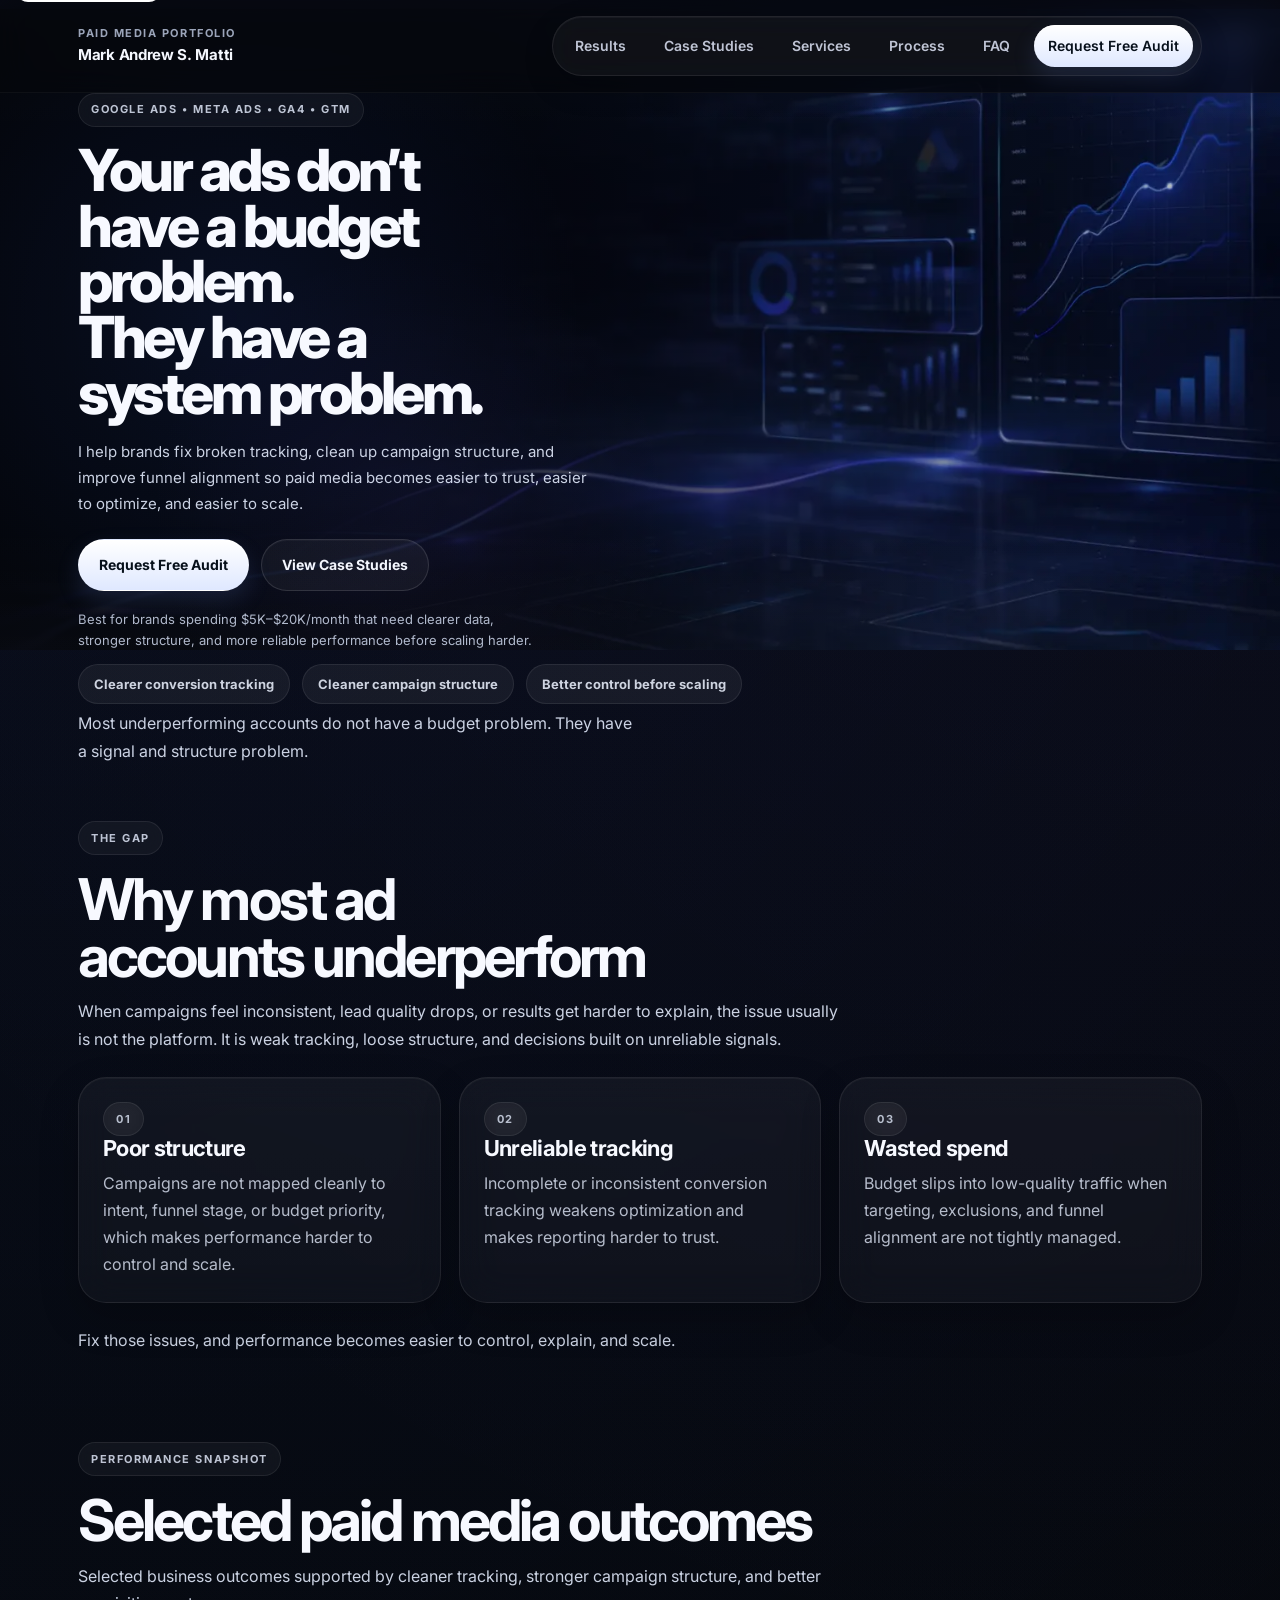
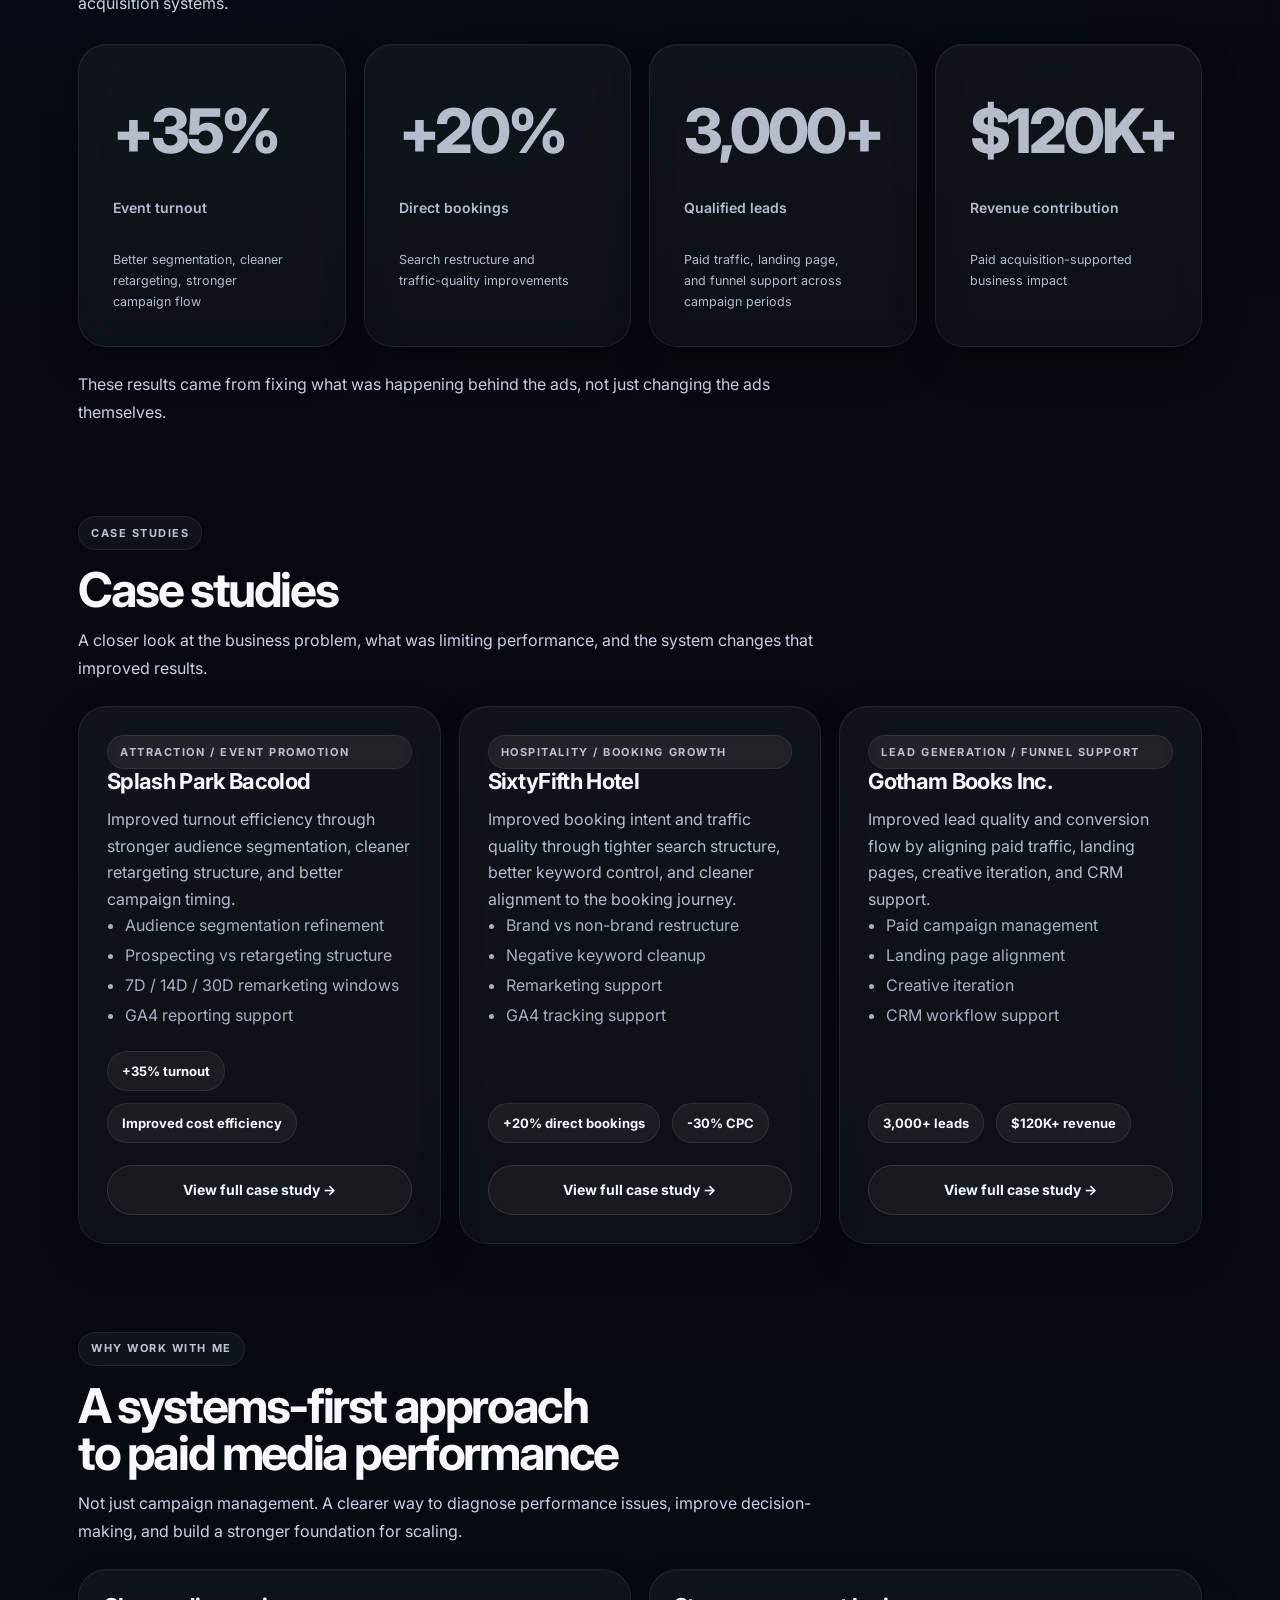
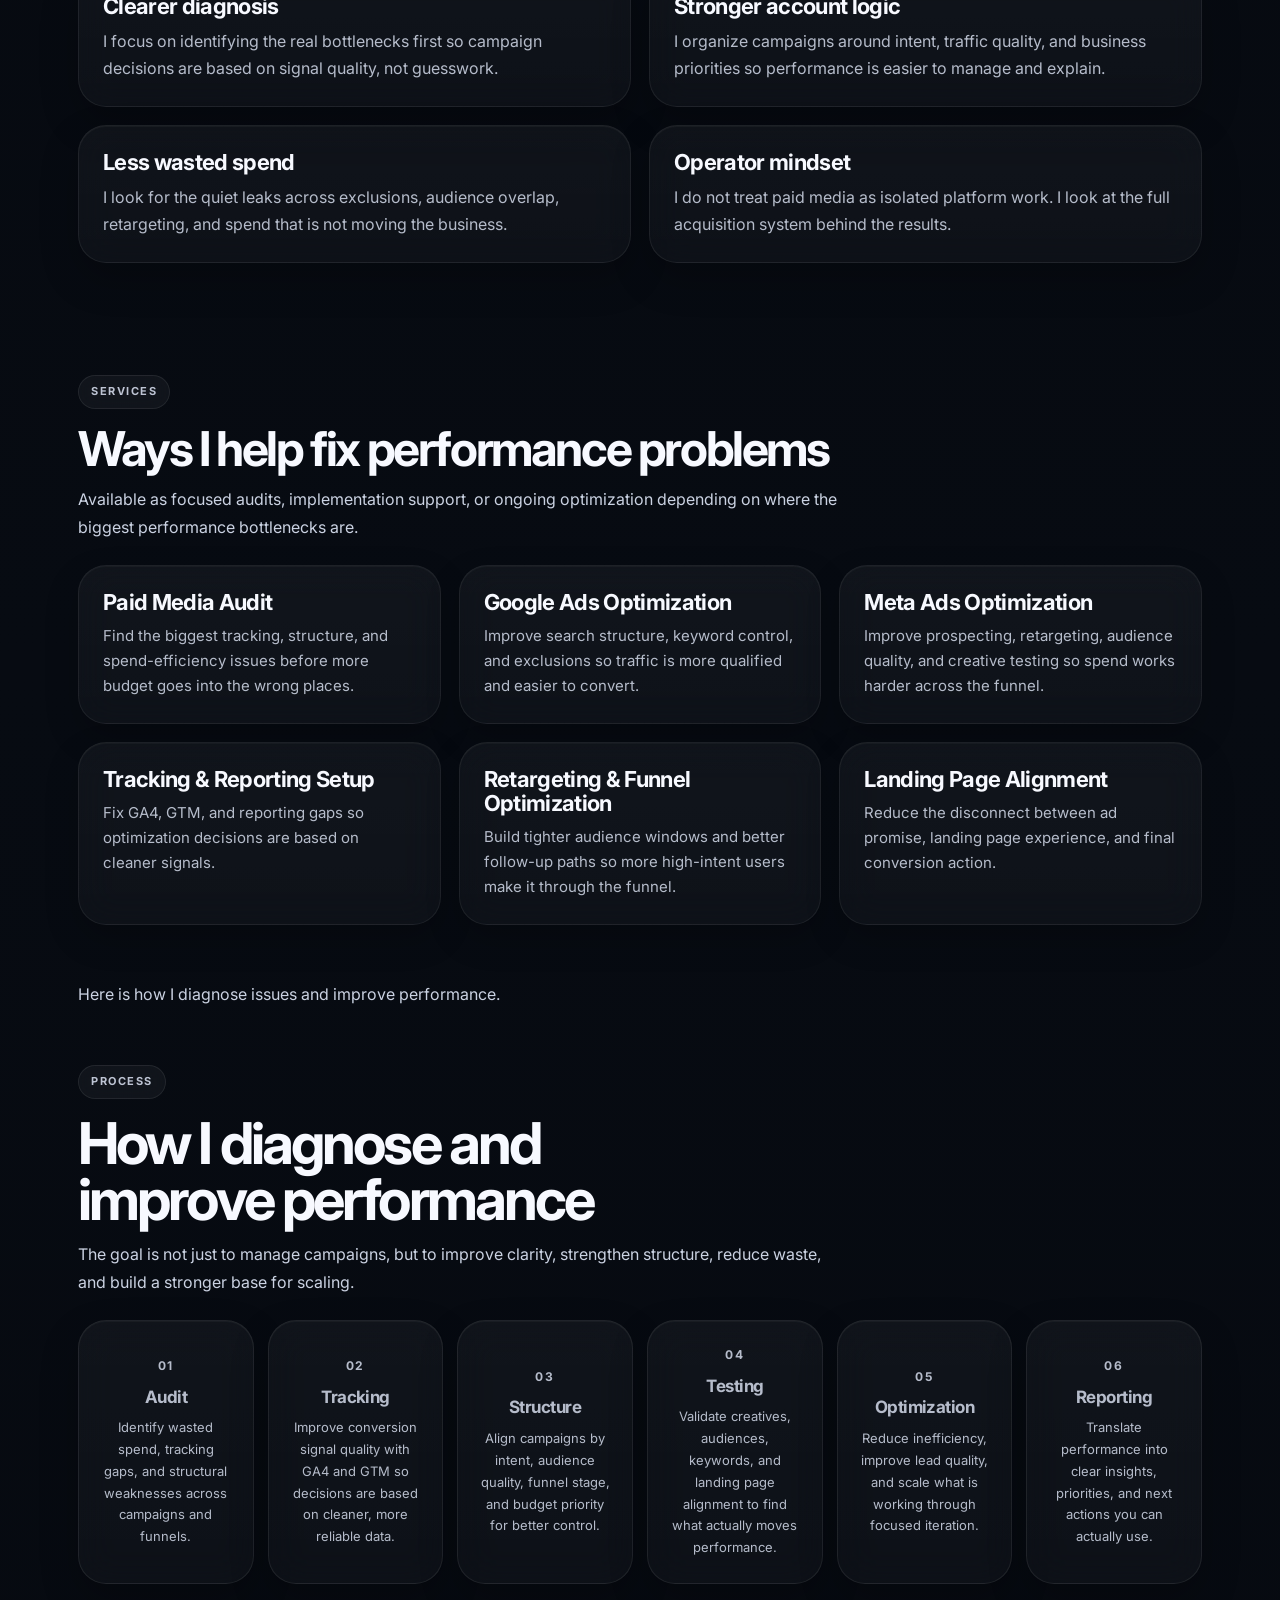
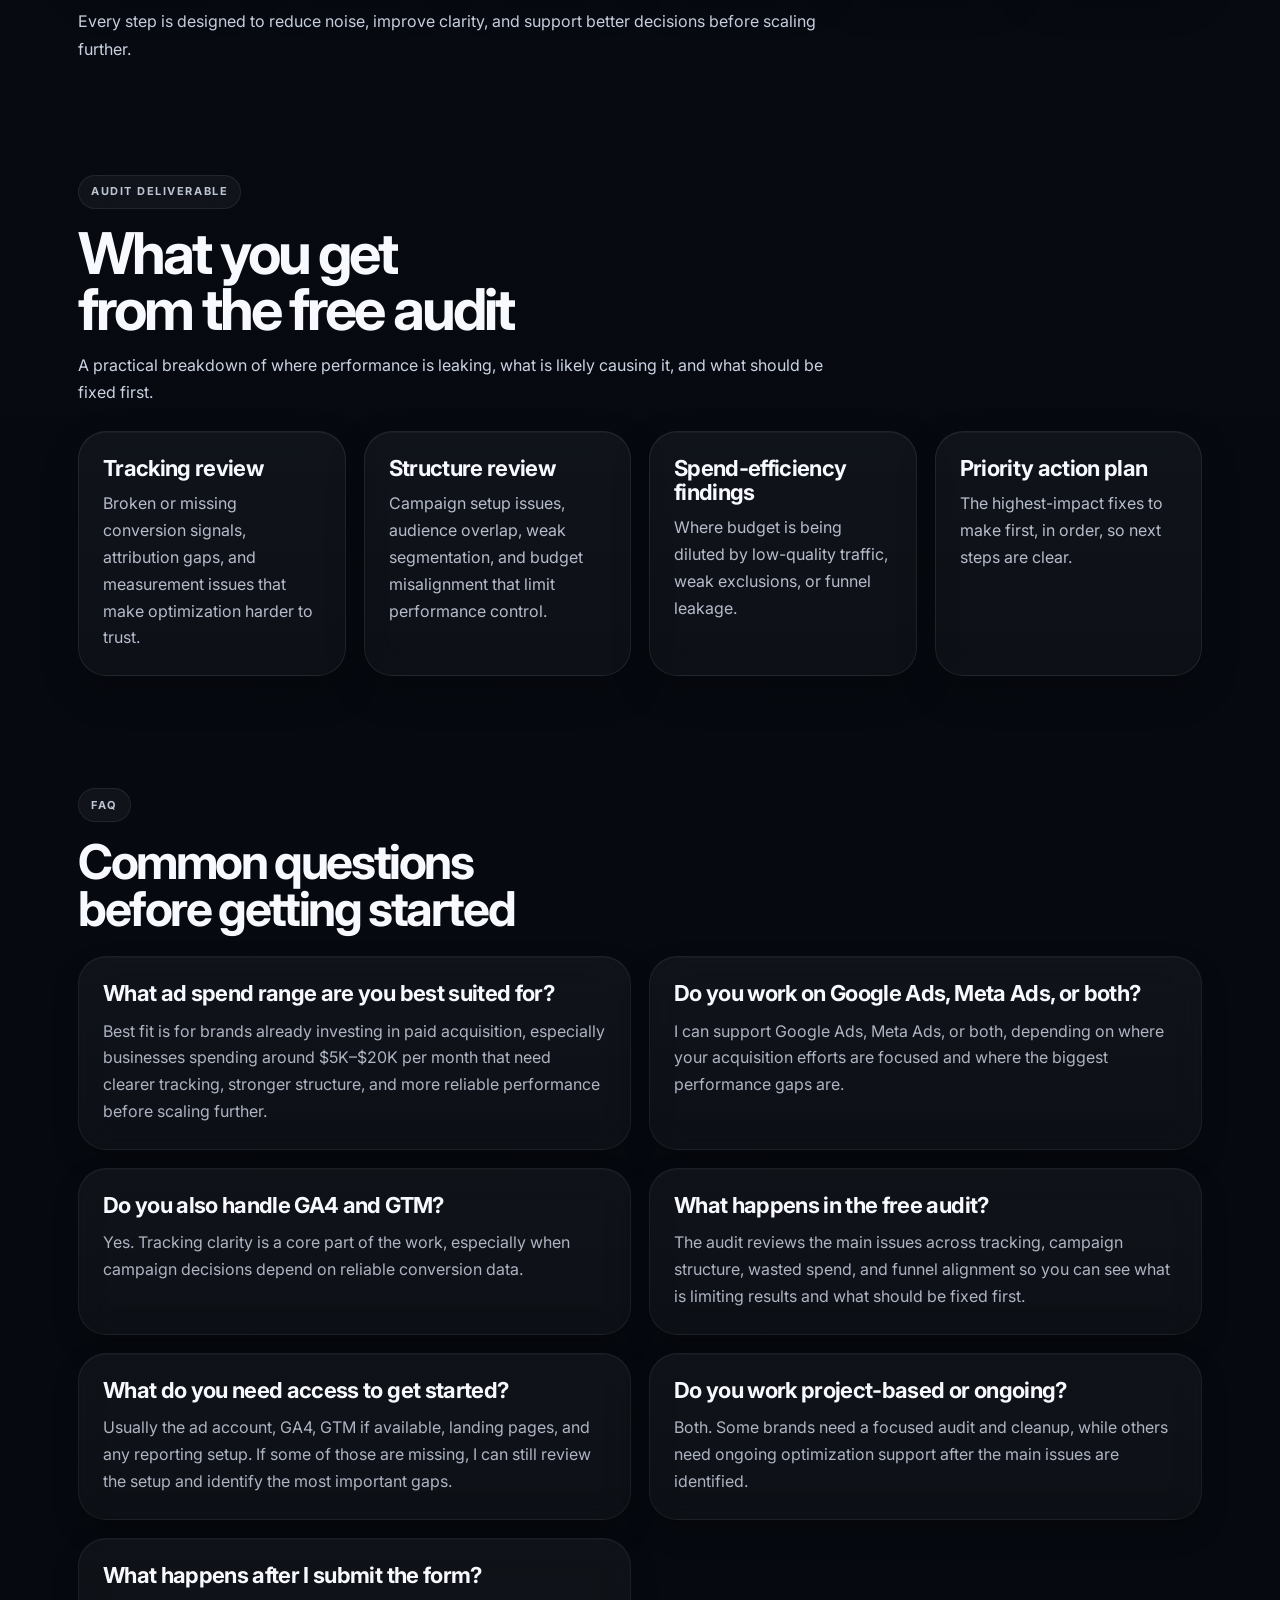
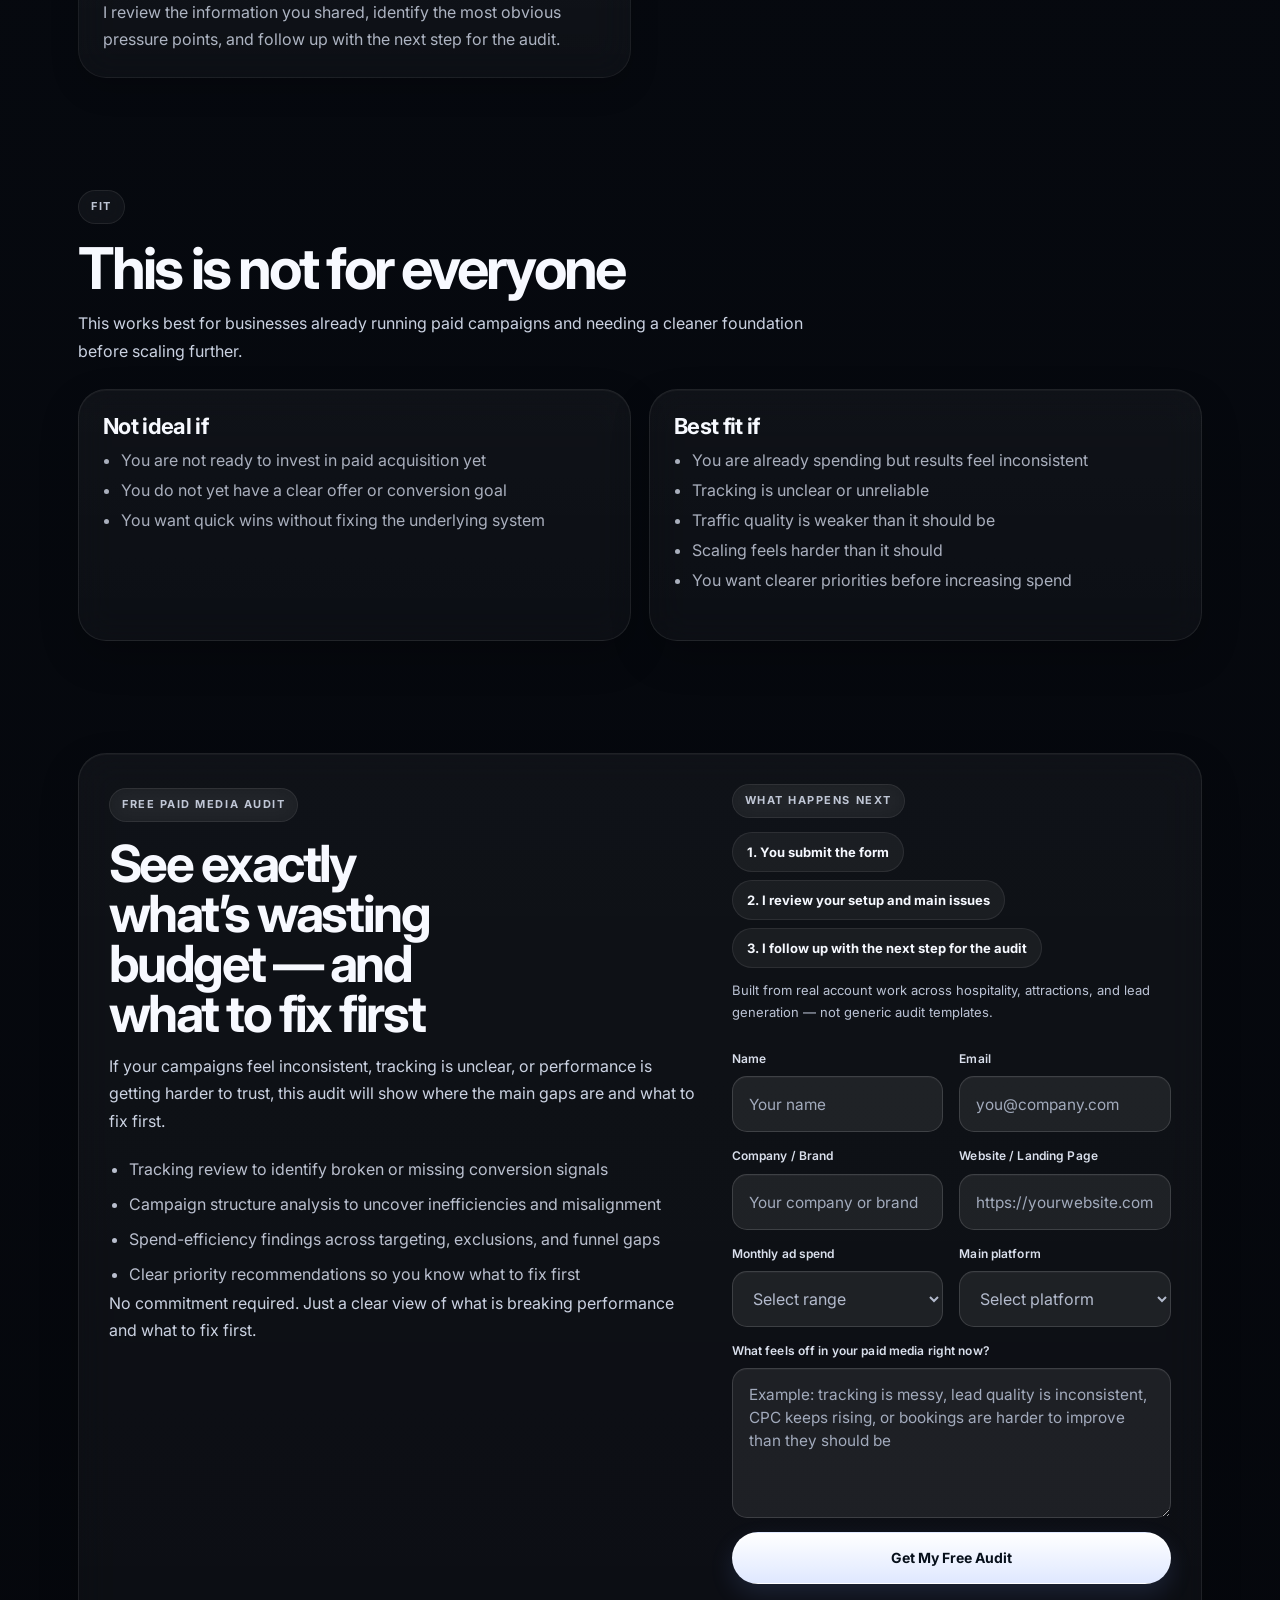
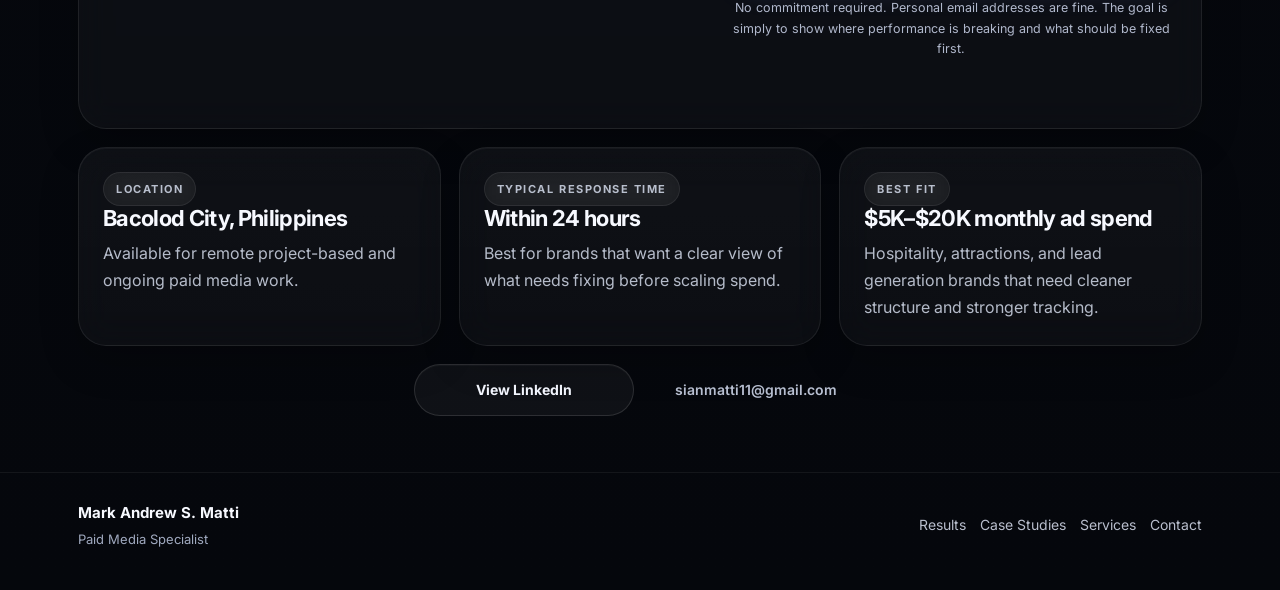
==== commit c0a539d9: "Improve readability and structure in index.html Refactor HTML content for improved readability and s" ====
--- a/index.html
+++ b/index.html
@@ -41,6 +41,7 @@
       </button>
 
       <nav id="site-nav" class="site-nav" aria-label="Primary navigation">
+        <a href="#results">Results</a>
         <a href="#case-studies">Case Studies</a>
         <a href="#services">Services</a>
         <a href="#process">Process</a>
@@ -63,21 +64,32 @@
           </h1>
 
           <p class="hero-subtext">
-            I help brands fix broken tracking, clean up campaign structure, and improve funnel alignment so paid media stops feeling noisy, inconsistent, and hard to scale.
+            I help brands fix broken tracking, clean up campaign structure, and
+            improve funnel alignment so paid media becomes easier to trust,
+            easier to optimize, and easier to scale.
           </p>
 
           <div class="hero-actions">
-            <a href="#contact" class="btn-primary" data-cta="hero_request_free_paid_media_audit">
+            <a
+              href="#contact"
+              class="btn-primary"
+              data-cta="hero_request_free_paid_media_audit"
+            >
               Request Free Audit
             </a>
 
-            <a href="#case-studies" class="btn-secondary" data-cta="hero_view_case_studies">
+            <a
+              href="#case-studies"
+              class="btn-secondary"
+              data-cta="hero_view_case_studies"
+            >
               View Case Studies
             </a>
           </div>
 
           <p class="hero-note">
-            Best for brands spending $5K–$20K/month that need clearer data, stronger structure, and more reliable performance before scaling harder.
+            Best for brands spending $5K–$20K/month that need clearer data,
+            stronger structure, and more reliable performance before scaling harder.
           </p>
         </div>
       </div>
@@ -86,9 +98,9 @@
     <section class="trust-strip" aria-label="Key credibility points">
       <div class="container">
         <ul class="trust-strip-grid">
-          <li>Find wasted spend faster</li>
-          <li>Fix tracking you can actually trust</li>
-          <li>Build structure that scales cleaner</li>
+          <li>Clearer conversion tracking</li>
+          <li>Cleaner campaign structure</li>
+          <li>Better control before scaling</li>
         </ul>
       </div>
     </section>
@@ -97,7 +109,7 @@
       <div class="container">
         <div class="section-header flush-bottom">
           <p class="section-text narrow">
-            Most underperforming accounts are not short on budget. They are short on signal quality, structure, and clean decision-making.
+            Most underperforming accounts do not have a budget problem. They have a signal and structure problem.
           </p>
         </div>
       </div>
@@ -109,39 +121,44 @@
           <p class="section-kicker">The Gap</p>
           <h2 class="section-title">Why most ad accounts underperform</h2>
           <p class="section-text">
-            When campaigns feel inconsistent, lead quality drops, or results get harder to explain, the issue usually is not the platform. It is the system behind it: weak tracking, loose structure, and optimization decisions built on unreliable signals.
-          </p>
-        </div>
-
-        <div class="premium-grid-3" role="list">
-          <article class="premium-card" role="listitem">
+            When campaigns feel inconsistent, lead quality drops, or results get harder to explain,
+            the issue usually is not the platform. It is weak tracking, loose structure,
+            and decisions built on unreliable signals.
+          </p>
+        </div>
+
+        <div class="premium-grid-3">
+          <article class="premium-card">
             <p class="card-kicker">01</p>
             <h3>Poor structure</h3>
             <p>
-              Campaigns are not mapped cleanly to intent, funnel stage, or budget priority, which makes performance harder to control and scale.
-            </p>
-          </article>
-
-          <article class="premium-card" role="listitem">
+              Campaigns are not mapped cleanly to intent, funnel stage, or budget priority,
+              which makes performance harder to control and scale.
+            </p>
+          </article>
+
+          <article class="premium-card">
             <p class="card-kicker">02</p>
             <h3>Unreliable tracking</h3>
             <p>
-              Incomplete or inconsistent conversion tracking weakens optimization and makes reporting harder to trust.
-            </p>
-          </article>
-
-          <article class="premium-card" role="listitem">
+              Incomplete or inconsistent conversion tracking weakens optimization
+              and makes reporting harder to trust.
+            </p>
+          </article>
+
+          <article class="premium-card">
             <p class="card-kicker">03</p>
             <h3>Wasted spend</h3>
             <p>
-              Budget slips into low-quality traffic when targeting, exclusions, and funnel alignment are not tightly managed.
+              Budget slips into low-quality traffic when targeting, exclusions,
+              and funnel alignment are not tightly managed.
             </p>
           </article>
         </div>
 
         <div class="section-header push-top-24 flush-bottom">
           <p class="section-text">
-            When those issues get fixed, performance becomes easier to control, easier to explain, and easier to scale.
+            Fix those issues, and performance becomes easier to control, explain, and scale.
           </p>
         </div>
       </div>
@@ -153,30 +170,31 @@
           <p class="section-kicker">Performance Snapshot</p>
           <h2 class="section-title">Selected paid media outcomes</h2>
           <p class="section-text">
-            Examples of performance improvement driven by cleaner tracking, stronger campaign structure, and tighter acquisition systems across hospitality, attractions, and lead generation.
-          </p>
-        </div>
-
-        <div class="premium-grid-4" role="list">
-          <article class="premium-card stat-card-premium" role="listitem">
+            Selected business outcomes supported by cleaner tracking, stronger campaign structure,
+            and better acquisition systems.
+          </p>
+        </div>
+
+        <div class="premium-grid-4">
+          <article class="premium-card stat-card-premium">
             <p class="stat-number">+35%</p>
             <p class="stat-label-premium">Event turnout</p>
             <p class="stat-context">Better segmentation, cleaner retargeting, stronger campaign flow</p>
           </article>
 
-          <article class="premium-card stat-card-premium" role="listitem">
+          <article class="premium-card stat-card-premium">
             <p class="stat-number">+20%</p>
             <p class="stat-label-premium">Direct bookings</p>
             <p class="stat-context">Search restructure and traffic-quality improvements</p>
           </article>
 
-          <article class="premium-card stat-card-premium" role="listitem">
+          <article class="premium-card stat-card-premium">
             <p class="stat-number">3,000+</p>
             <p class="stat-label-premium">Qualified leads</p>
             <p class="stat-context">Paid traffic, landing page, and funnel support across campaign periods</p>
           </article>
 
-          <article class="premium-card stat-card-premium" role="listitem">
+          <article class="premium-card stat-card-premium">
             <p class="stat-number">$120K+</p>
             <p class="stat-label-premium">Revenue contribution</p>
             <p class="stat-context">Paid acquisition-supported business impact</p>
@@ -197,22 +215,18 @@
           <p class="section-kicker">Case Studies</p>
           <h2 class="section-title">Case studies</h2>
           <p class="section-text">
-            A closer look at the business problem, what was limiting performance, and the system changes that improved results.
-          </p>
-        </div>
-
-        <div class="premium-grid-3" role="list">
-          <article class="premium-card case-card-premium" role="listitem">
+            A closer look at the business problem, what was limiting performance,
+            and the system changes that improved results.
+          </p>
+        </div>
+
+        <div class="premium-grid-3">
+          <article class="premium-card case-card-premium">
             <p class="card-kicker">Attraction / Event Promotion</p>
             <h3>Splash Park Bacolod</h3>
-            <p class="case-context">
-              Goal: improve turnout efficiency for an event-driven campaign with better audience segmentation and stronger retargeting timing.
-            </p>
-            <p class="case-lead">
-              Event turnout was inconsistent, and acquisition efficiency was being limited by weak audience segmentation and underdeveloped retargeting.
-            </p>
-            <p class="case-body">
-              The campaign structure needed clearer separation between prospecting and retargeting, along with stronger remarketing windows and better visibility into performance.
+            <p class="case-summary">
+              Improved turnout efficiency through stronger audience segmentation,
+              cleaner retargeting structure, and better campaign timing.
             </p>
             <ul class="case-list">
               <li>Audience segmentation refinement</li>
@@ -234,17 +248,12 @@
             </a>
           </article>
 
-          <article class="premium-card case-card-premium" role="listitem">
+          <article class="premium-card case-card-premium">
             <p class="card-kicker">Hospitality / Booking Growth</p>
             <h3>SixtyFifth Hotel</h3>
-            <p class="case-context">
-              Goal: improve booking intent and traffic quality from search by tightening structure and keyword control.
-            </p>
-            <p class="case-lead">
-              Paid traffic quality needed improvement, and direct booking growth was being held back by loose search structure and inefficient keyword targeting.
-            </p>
-            <p class="case-body">
-              The account needed stronger alignment between campaign intent, keyword strategy, and the booking journey to drive more qualified traffic.
+            <p class="case-summary">
+              Improved booking intent and traffic quality through tighter search structure,
+              better keyword control, and cleaner alignment to the booking journey.
             </p>
             <ul class="case-list">
               <li>Brand vs non-brand restructure</li>
@@ -266,17 +275,12 @@
             </a>
           </article>
 
-          <article class="premium-card case-card-premium" role="listitem">
+          <article class="premium-card case-card-premium">
             <p class="card-kicker">Lead Generation / Funnel Support</p>
             <h3>Gotham Books Inc.</h3>
-            <p class="case-context">
-              Goal: improve lead quality and follow-through by aligning paid traffic, landing pages, and CRM flow.
-            </p>
-            <p class="case-lead">
-              Lead generation performance depended on stronger alignment between paid traffic, landing page experience, and follow-up systems.
-            </p>
-            <p class="case-body">
-              The opportunity was not just to increase volume, but to improve the quality and conversion flow behind paid acquisition.
+            <p class="case-summary">
+              Improved lead quality and conversion flow by aligning paid traffic,
+              landing pages, creative iteration, and CRM support.
             </p>
             <ul class="case-list">
               <li>Paid campaign management</li>
@@ -307,36 +311,41 @@
           <p class="section-kicker">Why Work With Me</p>
           <h2 class="section-title">A systems-first approach to paid media performance</h2>
           <p class="section-text">
-            Not just platform execution. A clearer operating system for tracking, structure, optimization, and paid media decision-making.
-          </p>
-        </div>
-
-        <div class="premium-grid-2" role="list">
-          <article class="premium-card" role="listitem">
-            <h3>Cleaner tracking</h3>
-            <p>
-              When measurement is weak, optimization gets slower and less reliable. I focus on making performance data clearer before pushing harder on campaign changes.
-            </p>
-          </article>
-
-          <article class="premium-card" role="listitem">
-            <h3>Stronger account structure</h3>
-            <p>
-              I reorganize campaigns around intent, traffic quality, and business priorities so performance is easier to manage and explain.
-            </p>
-          </article>
-
-          <article class="premium-card" role="listitem">
+            Not just campaign management. A clearer way to diagnose performance issues,
+            improve decision-making, and build a stronger foundation for scaling.
+          </p>
+        </div>
+
+        <div class="premium-grid-2">
+          <article class="premium-card">
+            <h3>Clearer diagnosis</h3>
+            <p>
+              I focus on identifying the real bottlenecks first so campaign decisions
+              are based on signal quality, not guesswork.
+            </p>
+          </article>
+
+          <article class="premium-card">
+            <h3>Stronger account logic</h3>
+            <p>
+              I organize campaigns around intent, traffic quality, and business priorities
+              so performance is easier to manage and explain.
+            </p>
+          </article>
+
+          <article class="premium-card">
             <h3>Less wasted spend</h3>
             <p>
-              I look for the quiet leaks: weak exclusions, poor audience separation, messy retargeting, and spend that is not moving the business.
-            </p>
-          </article>
-
-          <article class="premium-card" role="listitem">
+              I look for the quiet leaks across exclusions, audience overlap, retargeting,
+              and spend that is not moving the business.
+            </p>
+          </article>
+
+          <article class="premium-card">
             <h3>Operator mindset</h3>
             <p>
-              I do not treat paid media as isolated platform work. I look at the full acquisition system behind the results.
+              I do not treat paid media as isolated platform work. I look at the full
+              acquisition system behind the results.
             </p>
           </article>
         </div>
@@ -349,50 +358,56 @@
           <p class="section-kicker">Services</p>
           <h2 class="section-title">Ways I help fix performance problems</h2>
           <p class="section-text">
-            Available as focused audits, implementation support, or ongoing optimization depending on where the account is breaking.
-          </p>
-        </div>
-
-        <div class="premium-grid-3" role="list">
-          <article class="premium-card" role="listitem">
+            Available as focused audits, implementation support, or ongoing optimization
+            depending on where the biggest performance bottlenecks are.
+          </p>
+        </div>
+
+        <div class="premium-grid-3">
+          <article class="premium-card">
             <h3>Paid Media Audit</h3>
             <p>
-              Find the biggest tracking, structure, and spend-efficiency issues before more budget goes into the wrong places.
-            </p>
-          </article>
-
-          <article class="premium-card" role="listitem">
+              Find the biggest tracking, structure, and spend-efficiency issues before
+              more budget goes into the wrong places.
+            </p>
+          </article>
+
+          <article class="premium-card">
             <h3>Google Ads Optimization</h3>
             <p>
-              Improve search account structure, keyword quality, exclusions, and campaign control so traffic is more qualified and easier to convert.
-            </p>
-          </article>
-
-          <article class="premium-card" role="listitem">
+              Improve search structure, keyword control, and exclusions so traffic is
+              more qualified and easier to convert.
+            </p>
+          </article>
+
+          <article class="premium-card">
             <h3>Meta Ads Optimization</h3>
             <p>
-              Improve prospecting, retargeting, audience quality, and creative testing so spend works harder across the funnel.
-            </p>
-          </article>
-
-          <article class="premium-card" role="listitem">
+              Improve prospecting, retargeting, audience quality, and creative testing
+              so spend works harder across the funnel.
+            </p>
+          </article>
+
+          <article class="premium-card">
             <h3>Tracking &amp; Reporting Setup</h3>
             <p>
               Fix GA4, GTM, and reporting gaps so optimization decisions are based on cleaner signals.
             </p>
           </article>
 
-          <article class="premium-card" role="listitem">
+          <article class="premium-card">
             <h3>Retargeting &amp; Funnel Optimization</h3>
             <p>
-              Build tighter audience windows and better follow-up paths so more high-intent users make it through the funnel.
-            </p>
-          </article>
-
-          <article class="premium-card" role="listitem">
+              Build tighter audience windows and better follow-up paths so more high-intent
+              users make it through the funnel.
+            </p>
+          </article>
+
+          <article class="premium-card">
             <h3>Landing Page Alignment</h3>
             <p>
-              Reduce the disconnect between ad promise, landing page experience, and final conversion action.
+              Reduce the disconnect between ad promise, landing page experience,
+              and final conversion action.
             </p>
           </article>
         </div>
@@ -403,7 +418,7 @@
       <div class="container">
         <div class="section-header flush-bottom">
           <p class="section-text">
-            The same systems-first approach applies across accounts. Here is how I diagnose issues and improve performance.
+            Here is how I diagnose issues and improve performance.
           </p>
         </div>
       </div>
@@ -415,12 +430,13 @@
           <p class="section-kicker">Process</p>
           <h2 class="section-title">How I diagnose and improve performance</h2>
           <p class="section-text">
-            The goal is not just to manage campaigns. It is to improve tracking clarity, strengthen structure, reduce wasted spend, and build a better base for scaling.
-          </p>
-        </div>
-
-        <div class="process-grid" role="list">
-          <article class="premium-card process-card" role="listitem">
+            The goal is not just to manage campaigns, but to improve clarity, strengthen
+            structure, reduce waste, and build a stronger base for scaling.
+          </p>
+        </div>
+
+        <div class="process-grid">
+          <article class="premium-card process-card">
             <p class="process-number">01</p>
             <p class="process-title">Audit</p>
             <p class="process-text">
@@ -428,7 +444,7 @@
             </p>
           </article>
 
-          <article class="premium-card process-card" role="listitem">
+          <article class="premium-card process-card">
             <p class="process-number">02</p>
             <p class="process-title">Tracking</p>
             <p class="process-text">
@@ -436,7 +452,7 @@
             </p>
           </article>
 
-          <article class="premium-card process-card" role="listitem">
+          <article class="premium-card process-card">
             <p class="process-number">03</p>
             <p class="process-title">Structure</p>
             <p class="process-text">
@@ -444,7 +460,7 @@
             </p>
           </article>
 
-          <article class="premium-card process-card" role="listitem">
+          <article class="premium-card process-card">
             <p class="process-number">04</p>
             <p class="process-title">Testing</p>
             <p class="process-text">
@@ -452,7 +468,7 @@
             </p>
           </article>
 
-          <article class="premium-card process-card" role="listitem">
+          <article class="premium-card process-card">
             <p class="process-number">05</p>
             <p class="process-title">Optimization</p>
             <p class="process-text">
@@ -460,7 +476,7 @@
             </p>
           </article>
 
-          <article class="premium-card process-card" role="listitem">
+          <article class="premium-card process-card">
             <p class="process-number">06</p>
             <p class="process-title">Reporting</p>
             <p class="process-text">
@@ -483,33 +499,36 @@
           <p class="section-kicker">Audit Deliverable</p>
           <h2 class="section-title">What you get from the free audit</h2>
           <p class="section-text">
-            A practical breakdown of where performance is leaking, what is most likely causing it, and what should be fixed first.
-          </p>
-        </div>
-
-        <div class="premium-grid-4" role="list">
-          <article class="premium-card" role="listitem">
+            A practical breakdown of where performance is leaking, what is likely causing it,
+            and what should be fixed first.
+          </p>
+        </div>
+
+        <div class="premium-grid-4">
+          <article class="premium-card">
             <h3>Tracking review</h3>
             <p>
-              Broken or missing conversion signals, attribution gaps, and measurement issues that make optimization harder to trust.
-            </p>
-          </article>
-
-          <article class="premium-card" role="listitem">
+              Broken or missing conversion signals, attribution gaps, and measurement issues
+              that make optimization harder to trust.
+            </p>
+          </article>
+
+          <article class="premium-card">
             <h3>Structure review</h3>
             <p>
-              Campaign setup issues, audience overlap, weak segmentation, and budget misalignment that limit performance control.
-            </p>
-          </article>
-
-          <article class="premium-card" role="listitem">
+              Campaign setup issues, audience overlap, weak segmentation, and budget misalignment
+              that limit performance control.
+            </p>
+          </article>
+
+          <article class="premium-card">
             <h3>Spend-efficiency findings</h3>
             <p>
               Where budget is being diluted by low-quality traffic, weak exclusions, or funnel leakage.
             </p>
           </article>
 
-          <article class="premium-card" role="listitem">
+          <article class="premium-card">
             <h3>Priority action plan</h3>
             <p>
               The highest-impact fixes to make first, in order, so next steps are clear.
@@ -526,53 +545,61 @@
           <h2 class="section-title">Common questions before getting started</h2>
         </div>
 
-        <div class="premium-grid-2" role="list">
-          <article class="premium-card" role="listitem">
+        <div class="premium-grid-2">
+          <article class="premium-card">
             <h3>What ad spend range are you best suited for?</h3>
             <p>
-              Best fit is for brands already investing in paid acquisition, especially businesses spending around $5K–$20K per month and needing clearer tracking, stronger structure, and more reliable performance before scaling further.
-            </p>
-          </article>
-
-          <article class="premium-card" role="listitem">
+              Best fit is for brands already investing in paid acquisition, especially businesses
+              spending around $5K–$20K per month that need clearer tracking, stronger structure,
+              and more reliable performance before scaling further.
+            </p>
+          </article>
+
+          <article class="premium-card">
             <h3>Do you work on Google Ads, Meta Ads, or both?</h3>
             <p>
-              I can support Google Ads, Meta Ads, or both, depending on where your acquisition efforts are focused and where the biggest performance gaps are.
-            </p>
-          </article>
-
-          <article class="premium-card" role="listitem">
+              I can support Google Ads, Meta Ads, or both, depending on where your acquisition efforts
+              are focused and where the biggest performance gaps are.
+            </p>
+          </article>
+
+          <article class="premium-card">
             <h3>Do you also handle GA4 and GTM?</h3>
             <p>
-              Yes. Tracking clarity is a key part of the work, especially when campaign decisions depend on reliable conversion data.
-            </p>
-          </article>
-
-          <article class="premium-card" role="listitem">
+              Yes. Tracking clarity is a core part of the work, especially when campaign decisions
+              depend on reliable conversion data.
+            </p>
+          </article>
+
+          <article class="premium-card">
             <h3>What happens in the free audit?</h3>
             <p>
-              The audit reviews the main bottlenecks across tracking, campaign structure, wasted spend, and funnel alignment so you can see what is limiting results and what should be fixed first.
-            </p>
-          </article>
-
-          <article class="premium-card" role="listitem">
+              The audit reviews the main issues across tracking, campaign structure, wasted spend,
+              and funnel alignment so you can see what is limiting results and what should be fixed first.
+            </p>
+          </article>
+
+          <article class="premium-card">
             <h3>What do you need access to get started?</h3>
             <p>
-              Usually the ad account, GA4, GTM if available, landing pages, and any relevant reporting setup. If some of those are missing, I can still review the setup and identify the most important gaps.
-            </p>
-          </article>
-
-          <article class="premium-card" role="listitem">
+              Usually the ad account, GA4, GTM if available, landing pages, and any reporting setup.
+              If some of those are missing, I can still review the setup and identify the most important gaps.
+            </p>
+          </article>
+
+          <article class="premium-card">
             <h3>Do you work project-based or ongoing?</h3>
             <p>
-              Both can work. Some brands need a focused audit and cleanup, while others need ongoing optimization support after the main issues are identified.
-            </p>
-          </article>
-
-          <article class="premium-card" role="listitem">
+              Both. Some brands need a focused audit and cleanup, while others need ongoing optimization
+              support after the main issues are identified.
+            </p>
+          </article>
+
+          <article class="premium-card">
             <h3>What happens after I submit the form?</h3>
             <p>
-              I review the information you shared, identify the most obvious pressure points, and follow up with the next step for the audit.
+              I review the information you shared, identify the most obvious pressure points,
+              and follow up with the next step for the audit.
             </p>
           </article>
         </div>
@@ -585,12 +612,13 @@
           <p class="section-kicker">Fit</p>
           <h2 class="section-title">This is not for everyone</h2>
           <p class="section-text">
-            This works best for businesses already running paid campaigns or preparing to build paid media on a cleaner foundation from the start.
-          </p>
-        </div>
-
-        <div class="premium-grid-2" role="list">
-          <article class="premium-card" role="listitem">
+            This works best for businesses already running paid campaigns and needing
+            a cleaner foundation before scaling further.
+          </p>
+        </div>
+
+        <div class="premium-grid-2">
+          <article class="premium-card">
             <h3>Not ideal if</h3>
             <ul class="case-list">
               <li>You are not ready to invest in paid acquisition yet</li>
@@ -599,7 +627,7 @@
             </ul>
           </article>
 
-          <article class="premium-card" role="listitem">
+          <article class="premium-card">
             <h3>Best fit if</h3>
             <ul class="case-list">
               <li>You are already spending but results feel inconsistent</li>
@@ -622,7 +650,8 @@
               See exactly what’s wasting budget — and what to fix first
             </h2>
             <p class="section-text">
-              If your campaigns feel inconsistent, tracking is unclear, or performance is getting harder to trust, this audit will show where the main gaps are and what should be prioritized first.
+              If your campaigns feel inconsistent, tracking is unclear, or performance is getting
+              harder to trust, this audit will show where the main gaps are and what to fix first.
             </p>
 
             <ul class="cta-audit-list">
@@ -633,7 +662,7 @@
             </ul>
 
             <p class="section-text mt-18">
-              No commitment required. Just a clear view of where performance is breaking and what should be fixed first.
+              No commitment required. Just a clear view of what is breaking performance and what to fix first.
             </p>
           </div>
 
@@ -646,7 +675,8 @@
                 <span>3. I follow up with the next step for the audit</span>
               </div>
               <p class="trust-proof">
-                Built from real account work across hospitality, attractions, and lead generation — not generic audit templates.
+                Built from real account work across hospitality, attractions, and lead generation —
+                not generic audit templates.
               </p>
             </div>
 
@@ -755,7 +785,8 @@
               </button>
 
               <p class="form-note">
-                No commitment required. Personal email addresses are fine. The goal is simply to show where performance is breaking and what should be fixed first.
+                No commitment required. Personal email addresses are fine. The goal is simply
+                to show where performance is breaking and what should be fixed first.
               </p>
 
               <p class="form-status" id="form-status" aria-live="polite"></p>
@@ -763,20 +794,20 @@
           </div>
         </div>
 
-        <div class="contact-meta-grid" role="list">
-          <article class="premium-card contact-meta-card" role="listitem">
+        <div class="contact-meta-grid">
+          <article class="premium-card contact-meta-card">
             <p class="card-kicker">Location</p>
             <h3>Bacolod City, Philippines</h3>
             <p>Available for remote project-based and ongoing paid media work.</p>
           </article>
 
-          <article class="premium-card contact-meta-card" role="listitem">
+          <article class="premium-card contact-meta-card">
             <p class="card-kicker">Typical Response Time</p>
             <h3>Within 24 hours</h3>
             <p>Best for brands that want a clear view of what needs fixing before scaling spend.</p>
           </article>
 
-          <article class="premium-card contact-meta-card" role="listitem">
+          <article class="premium-card contact-meta-card">
             <p class="card-kicker">Best Fit</p>
             <h3>$5K–$20K monthly ad spend</h3>
             <p>Hospitality, attractions, and lead generation brands that need cleaner structure and stronger tracking.</p>
@@ -823,200 +854,6 @@
     </div>
   </footer>
 
-  <script>
-    const menuToggle = document.querySelector('.menu-toggle');
-    const siteNav = document.querySelector('.site-nav');
-
-    if (menuToggle && siteNav) {
-      const navLinks = Array.from(siteNav.querySelectorAll('a'));
-      const firstNavLink = navLinks[0];
-      const lastNavLink = navLinks[navLinks.length - 1];
-      let previousFocused = null;
-
-      const setMenuState = (open, restoreFocus = true) => {
-        siteNav.classList.toggle('is-open', open);
-        menuToggle.classList.toggle('is-open', open);
-        menuToggle.setAttribute('aria-expanded', String(open));
-        menuToggle.setAttribute(
-          'aria-label',
-          open ? 'Close navigation menu' : 'Open navigation menu'
-        );
-
-        if (open && firstNavLink) {
-          previousFocused = document.activeElement;
-          firstNavLink.focus();
-          document.body.style.overflow = 'hidden';
-        } else {
-          document.body.style.overflow = '';
-          if (restoreFocus && previousFocused) previousFocused.focus();
-        }
-      };
-
-      const closeMenu = (restoreFocus = true) => setMenuState(false, restoreFocus);
-      const openMenu = () => setMenuState(true, true);
-
-      menuToggle.addEventListener('click', () => {
-        const isOpen = siteNav.classList.contains('is-open');
-        isOpen ? closeMenu(true) : openMenu();
-      });
-
-      navLinks.forEach((link) => {
-        link.addEventListener('click', () => closeMenu(false));
-      });
-
-      document.addEventListener('keydown', (e) => {
-        const isOpen = siteNav.classList.contains('is-open');
-        if (!isOpen) return;
-
-        if (e.key === 'Escape') {
-          closeMenu(true);
-          return;
-        }
-
-        if (e.key === 'Tab' && firstNavLink && lastNavLink) {
-          if (e.shiftKey && document.activeElement === firstNavLink) {
-            e.preventDefault();
-            lastNavLink.focus();
-          } else if (!e.shiftKey && document.activeElement === lastNavLink) {
-            e.preventDefault();
-            firstNavLink.focus();
-          }
-        }
-      });
-
-      document.addEventListener('click', (e) => {
-        if (!siteNav.contains(e.target) && !menuToggle.contains(e.target)) {
-          closeMenu(true);
-        }
-      });
-
-      window.addEventListener('resize', () => {
-        if (window.innerWidth > 900) {
-          document.body.style.overflow = '';
-          siteNav.classList.remove('is-open');
-          menuToggle.classList.remove('is-open');
-          menuToggle.setAttribute('aria-expanded', 'false');
-          menuToggle.setAttribute('aria-label', 'Open navigation menu');
-        }
-      });
-    }
-
-    document.querySelectorAll('[data-cta]').forEach((el) => {
-      el.addEventListener('click', () => {
-        const payload = {
-          cta_name: el.getAttribute('data-cta'),
-          cta_text: el.textContent.trim(),
-          cta_href: el.getAttribute('href') || '',
-          cta_location: el.closest('section')?.id || 'global',
-          page_path: window.location.pathname
-        };
-
-        if (typeof gtag === 'function') {
-          gtag('event', 'cta_click', payload);
-        }
-
-        if (window.dataLayer) {
-          window.dataLayer.push({
-            event: 'cta_click',
-            ...payload
-          });
-        }
-      });
-    });
-
-    const trackScrollDepth = () => {
-      const scrollPercent = Math.round(
-        ((window.scrollY + window.innerHeight) / document.documentElement.scrollHeight) * 100
-      );
-
-      [25, 50, 75, 90].forEach((threshold) => {
-        const key = `scroll_${threshold}`;
-        if (scrollPercent >= threshold && !window[key]) {
-          window[key] = true;
-
-          const payload = {
-            event_category: 'engagement',
-            event_label: `${threshold}%`,
-            page_path: window.location.pathname
-          };
-
-          if (typeof gtag === 'function') {
-            gtag('event', 'scroll_depth', {
-              scroll_threshold: threshold,
-              ...payload
-            });
-          }
-
-          if (window.dataLayer) {
-            window.dataLayer.push({
-              event: 'scroll_depth',
-              scroll_threshold: threshold,
-              ...payload
-            });
-          }
-        }
-      });
-    };
-
-    window.addEventListener('scroll', trackScrollDepth, { passive: true });
-
-    const leadForm = document.getElementById('lead-form');
-    const formStatus = document.getElementById('form-status');
-    const submitButton = leadForm?.querySelector('.lead-submit');
-
-    if (leadForm && formStatus && submitButton) {
-      leadForm.addEventListener('submit', async (e) => {
-        e.preventDefault();
-
-        formStatus.className = 'form-status';
-        formStatus.textContent = 'Submitting...';
-        submitButton.disabled = true;
-        submitButton.textContent = 'Submitting...';
-
-        const formData = new FormData(leadForm);
-
-        try {
-          const response = await fetch(leadForm.action, {
-            method: 'POST',
-            body: formData,
-            headers: {
-              Accept: 'application/json'
-            }
-          });
-
-          if (response.ok) {
-            formStatus.className = 'form-status success';
-            formStatus.textContent = 'Thanks — your inquiry has been sent. I’ll review it and get back to you within 24 hours.';
-            leadForm.reset();
-
-            const payload = {
-              form_name: 'paid_media_audit_form',
-              page_path: window.location.pathname
-            };
-
-            if (typeof gtag === 'function') {
-              gtag('event', 'generate_lead', payload);
-            }
-
-            if (window.dataLayer) {
-              window.dataLayer.push({
-                event: 'generate_lead',
-                ...payload
-              });
-            }
-          } else {
-            formStatus.className = 'form-status error';
-            formStatus.textContent = 'Something went wrong. Please try again or email me directly.';
-          }
-        } catch (error) {
-          formStatus.className = 'form-status error';
-          formStatus.textContent = 'Something went wrong. Please try again or email me directly.';
-        } finally {
-          submitButton.disabled = false;
-          submitButton.textContent = 'Get My Free Audit';
-        }
-      });
-    }
-  </script>
+  <script src="scripts.js"></script>
 </body>
 </html>
